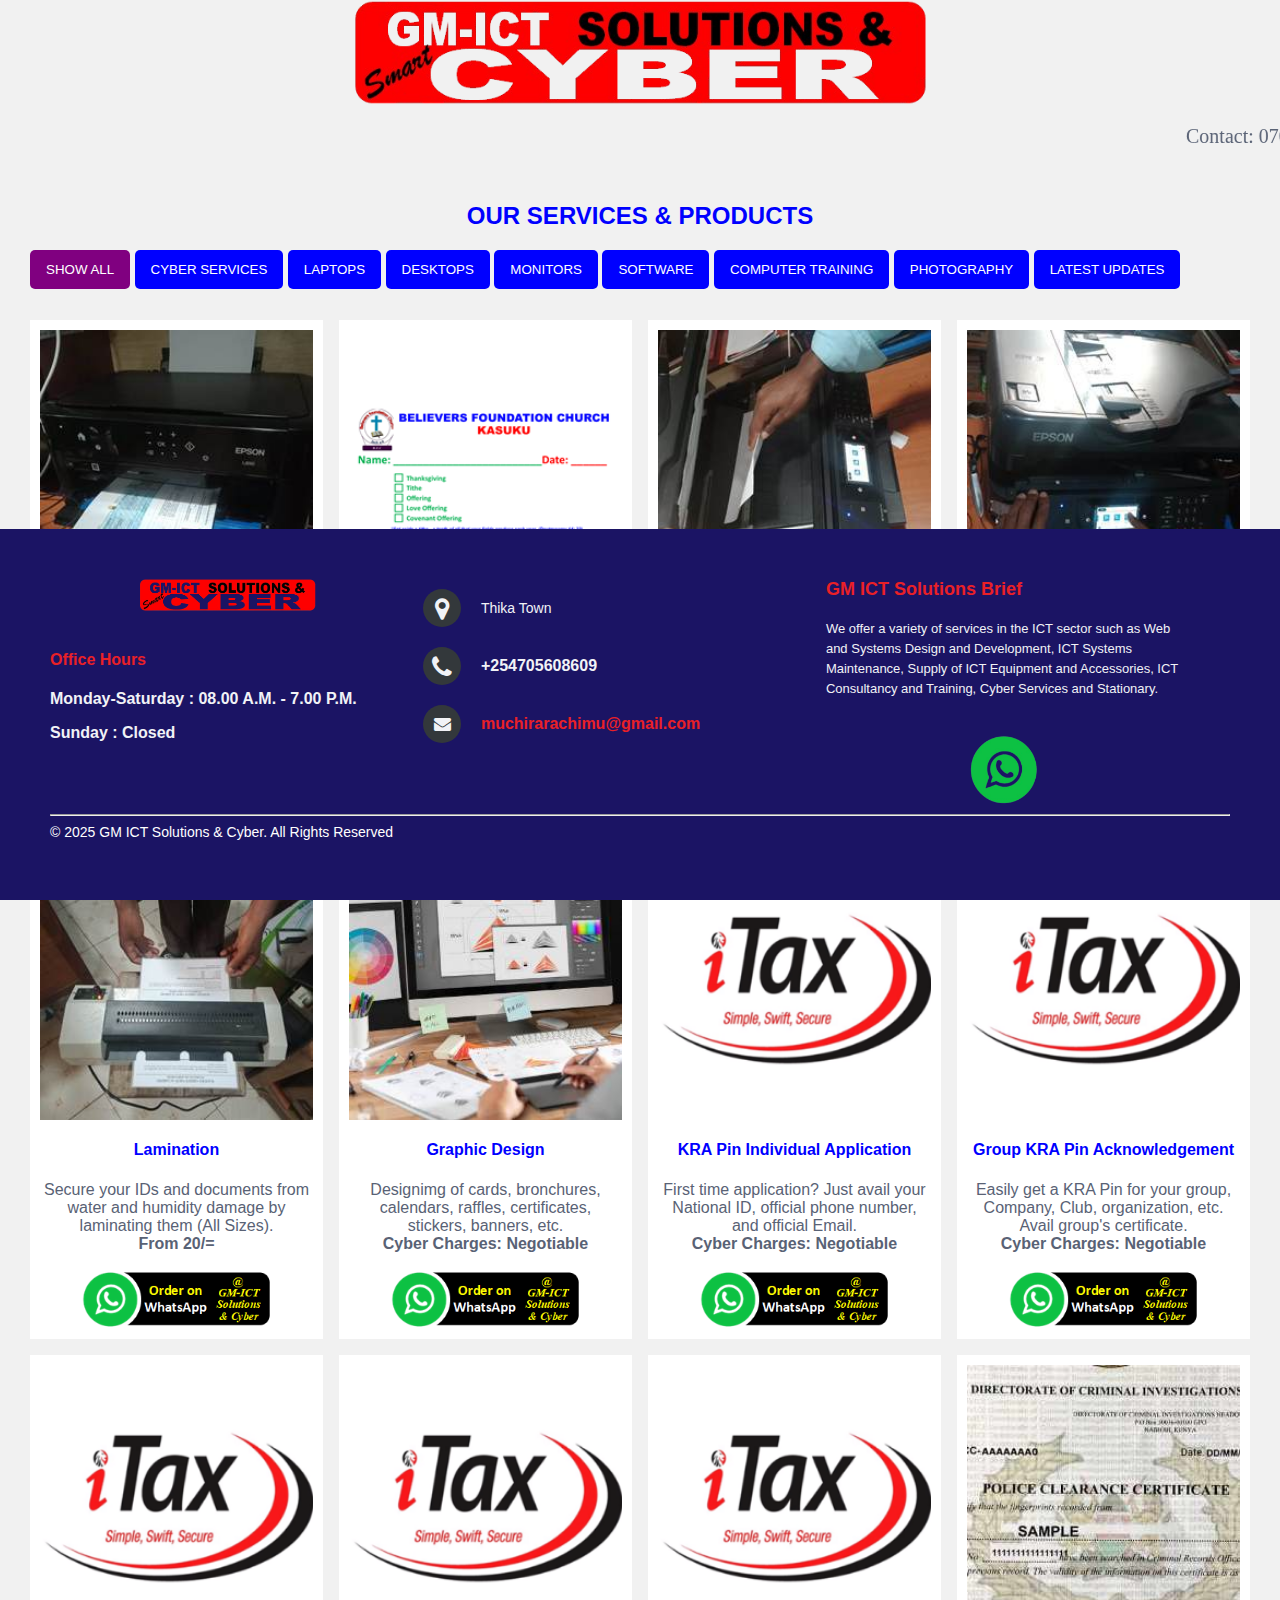
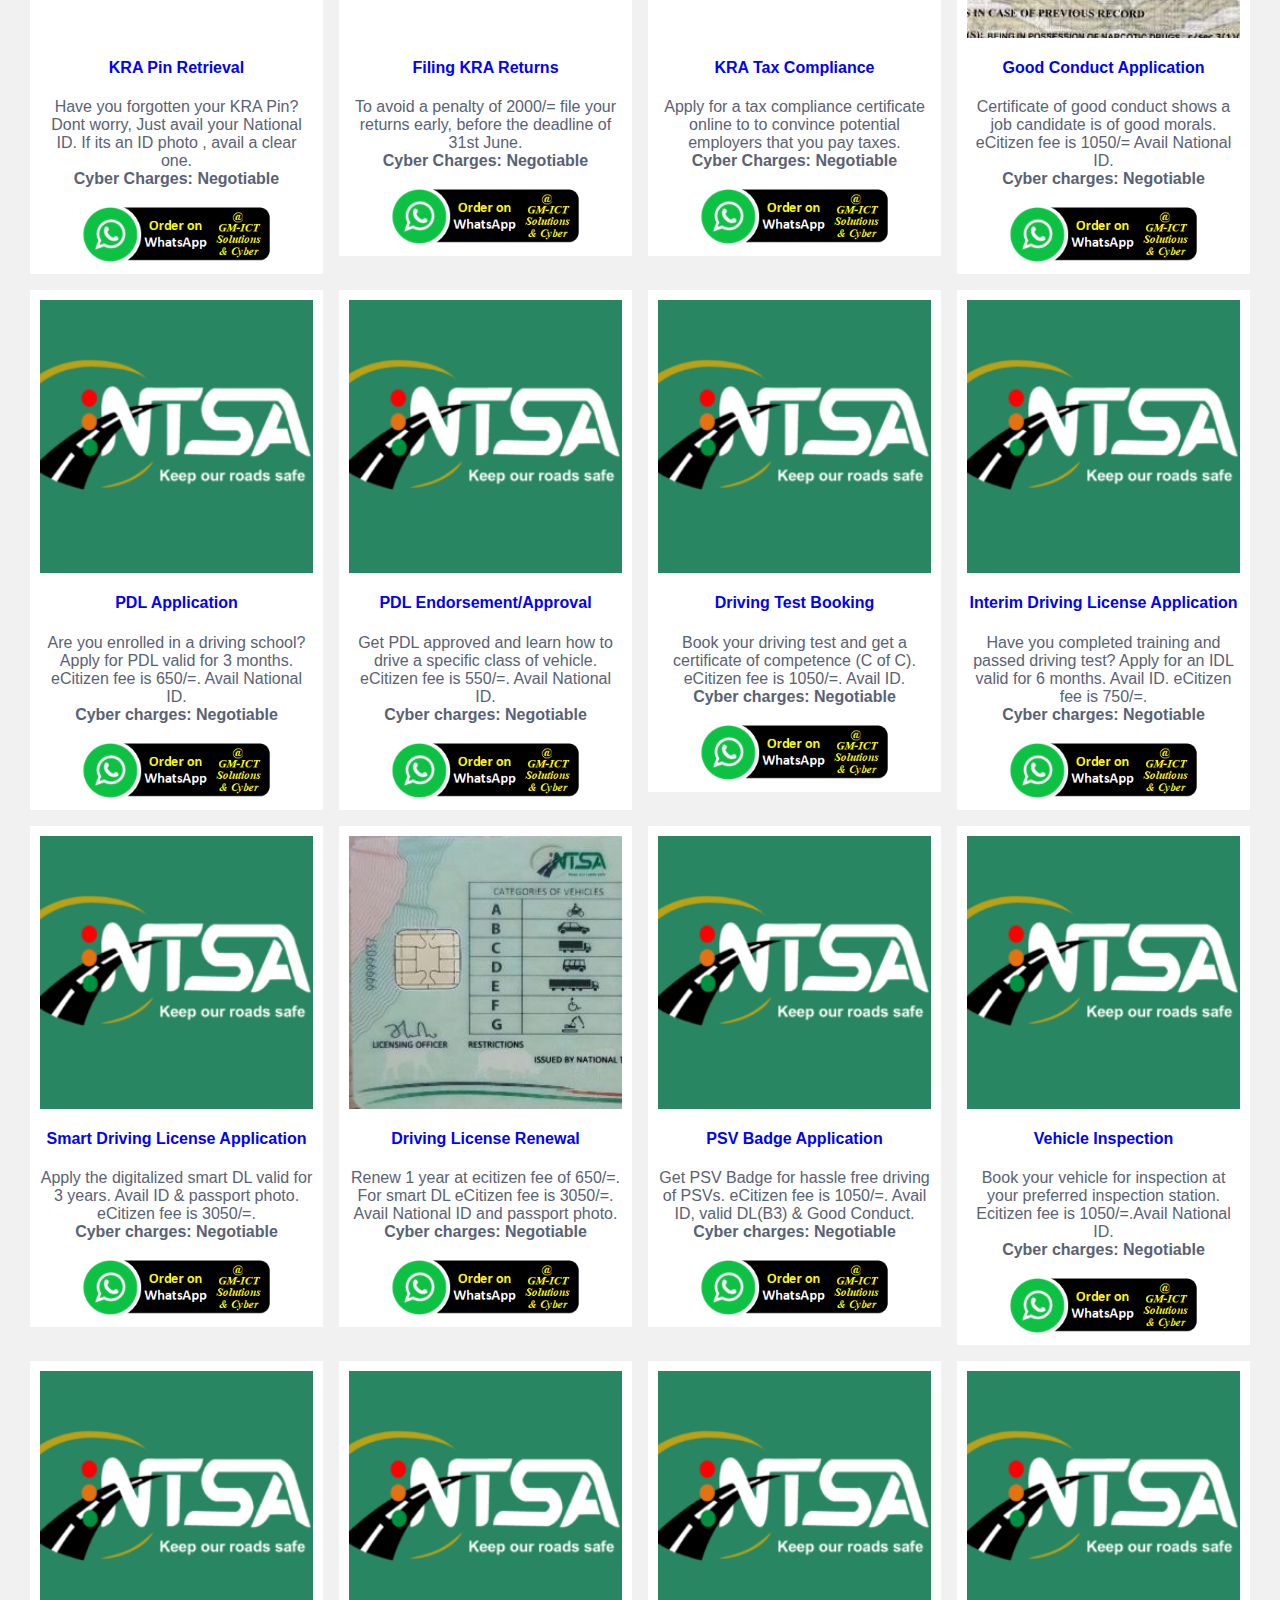
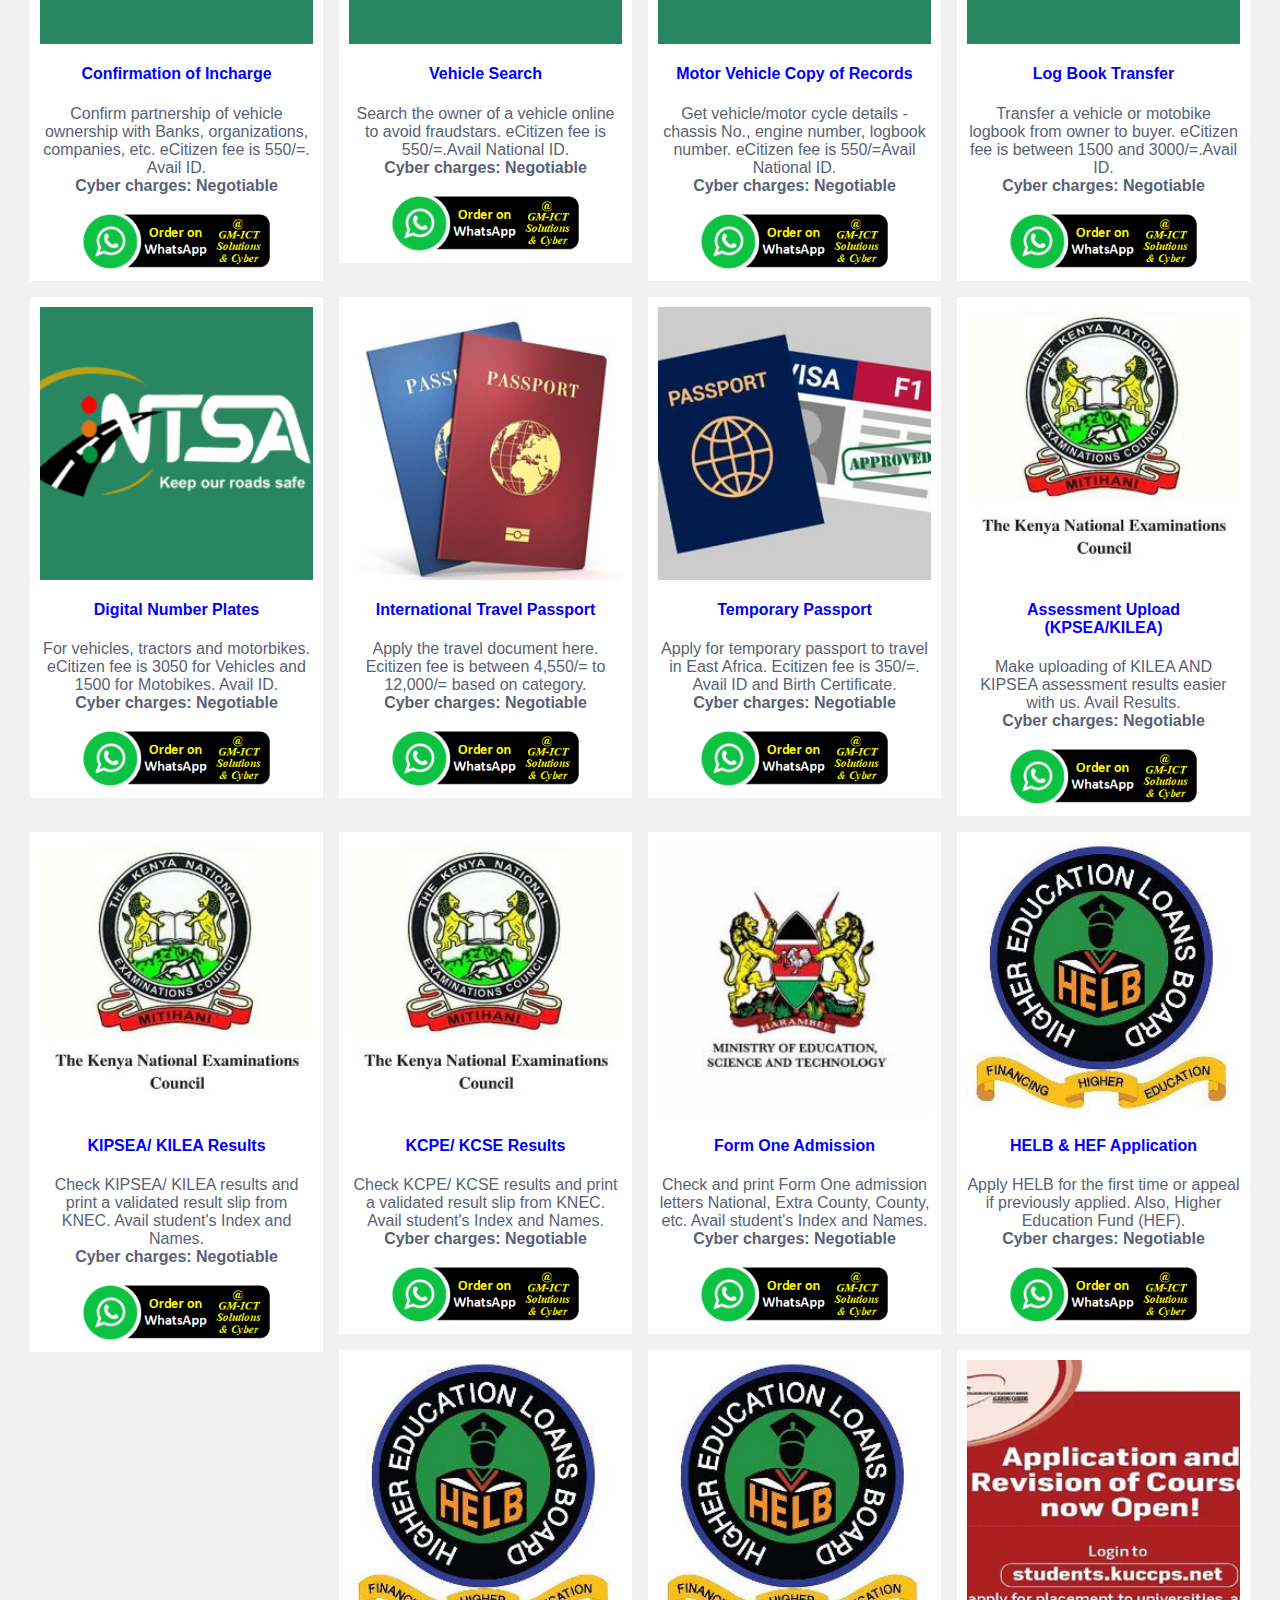
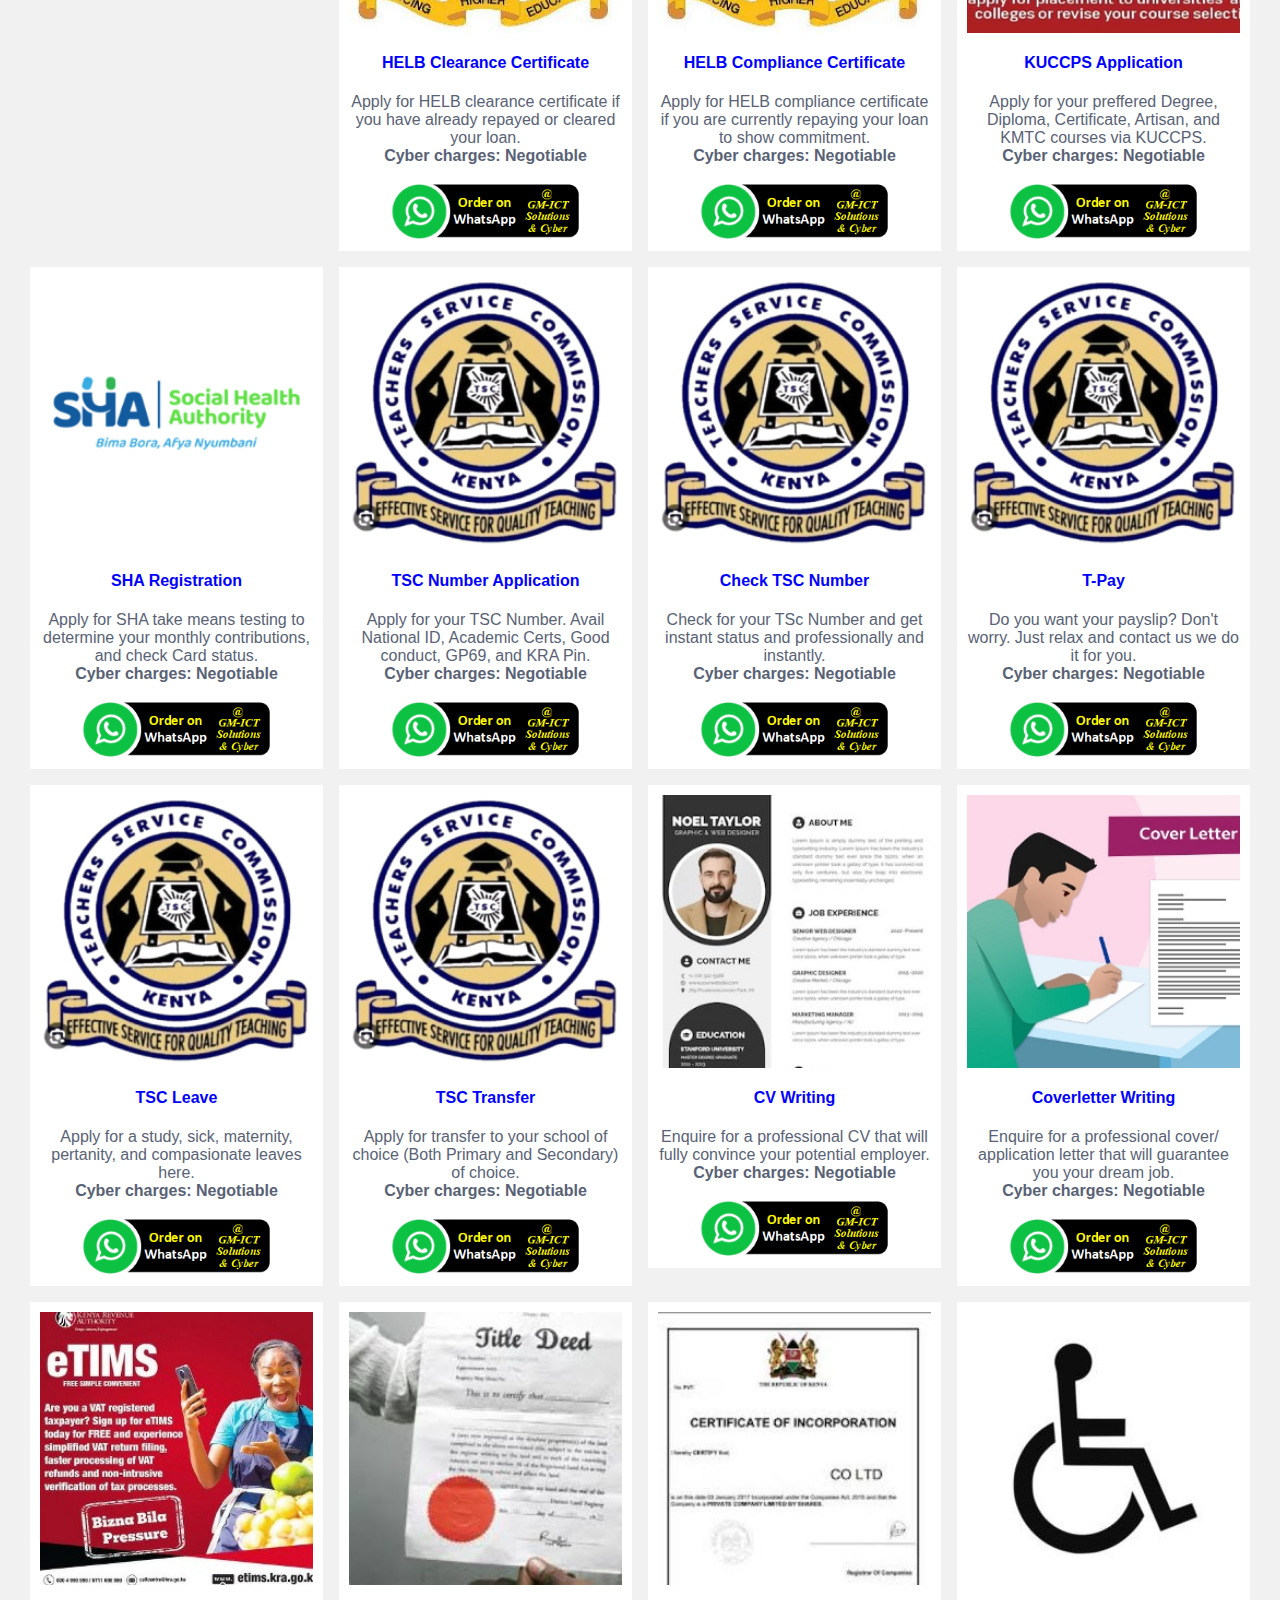
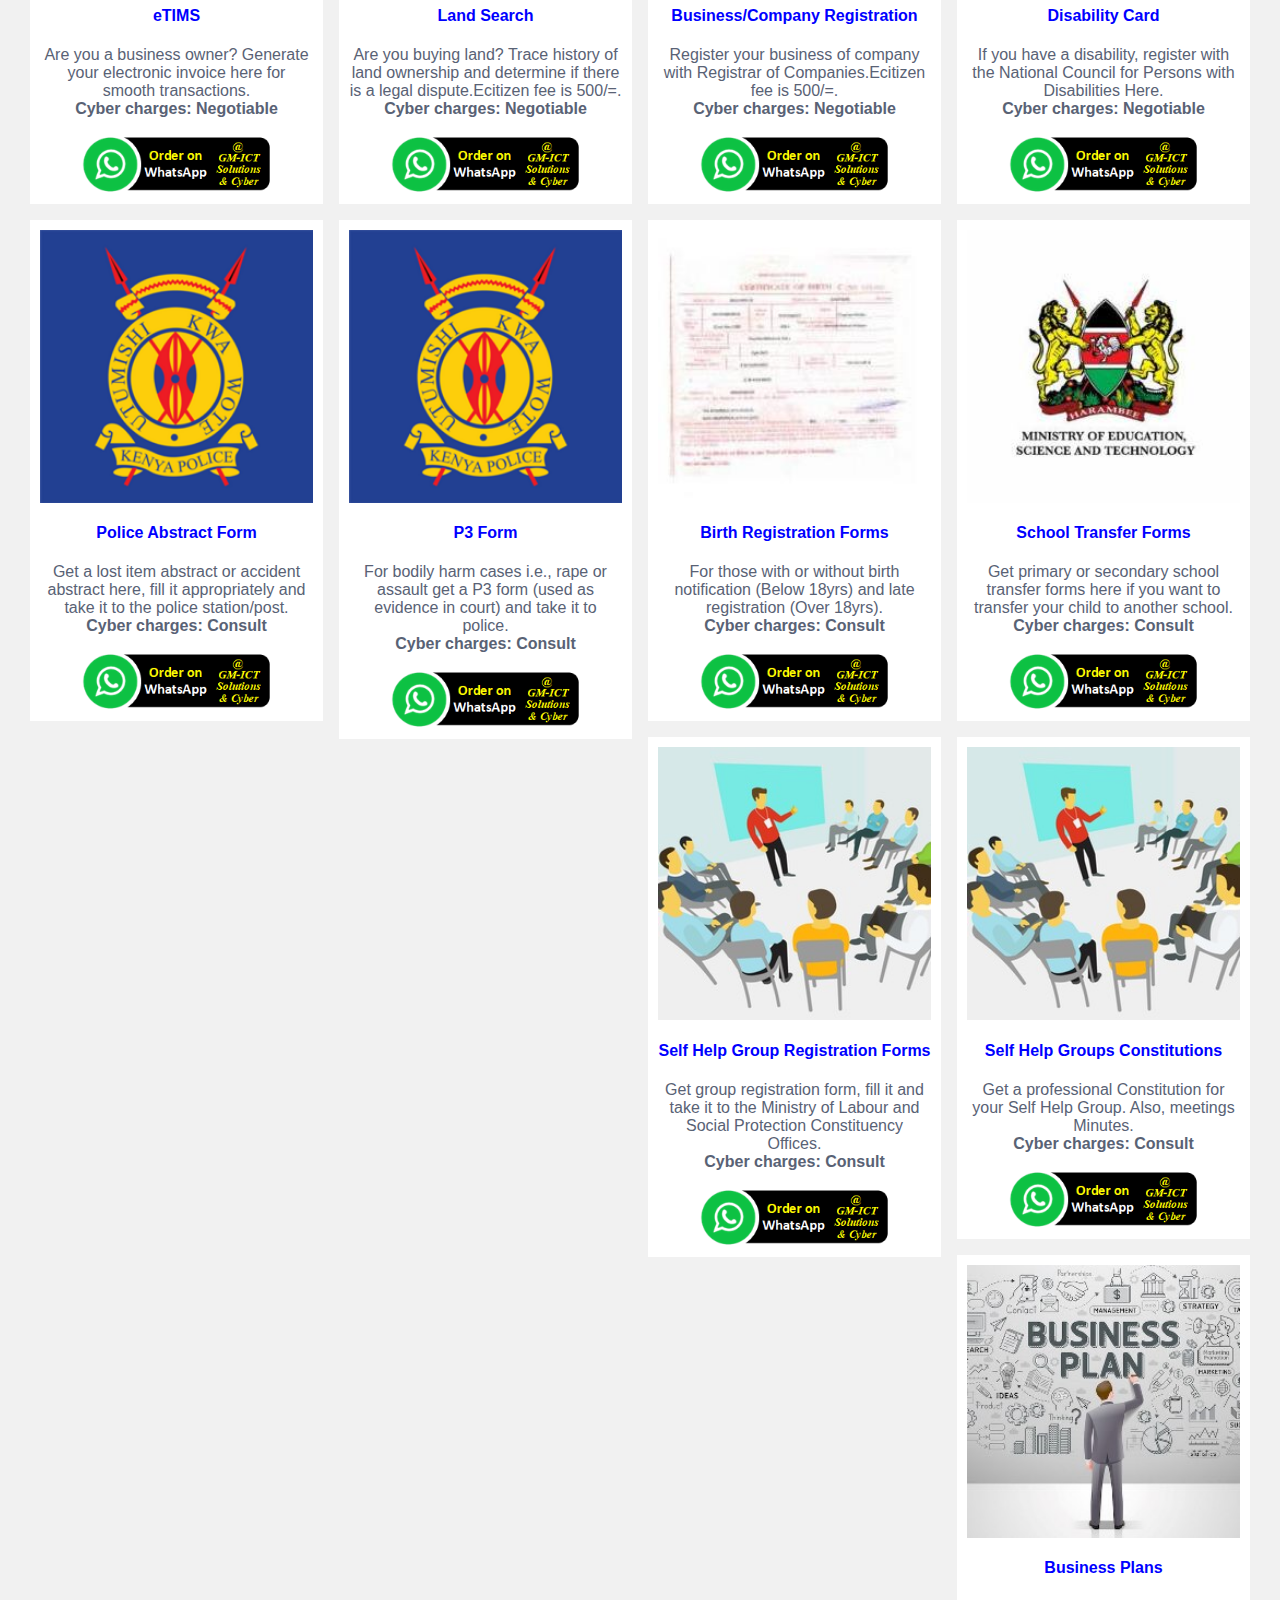
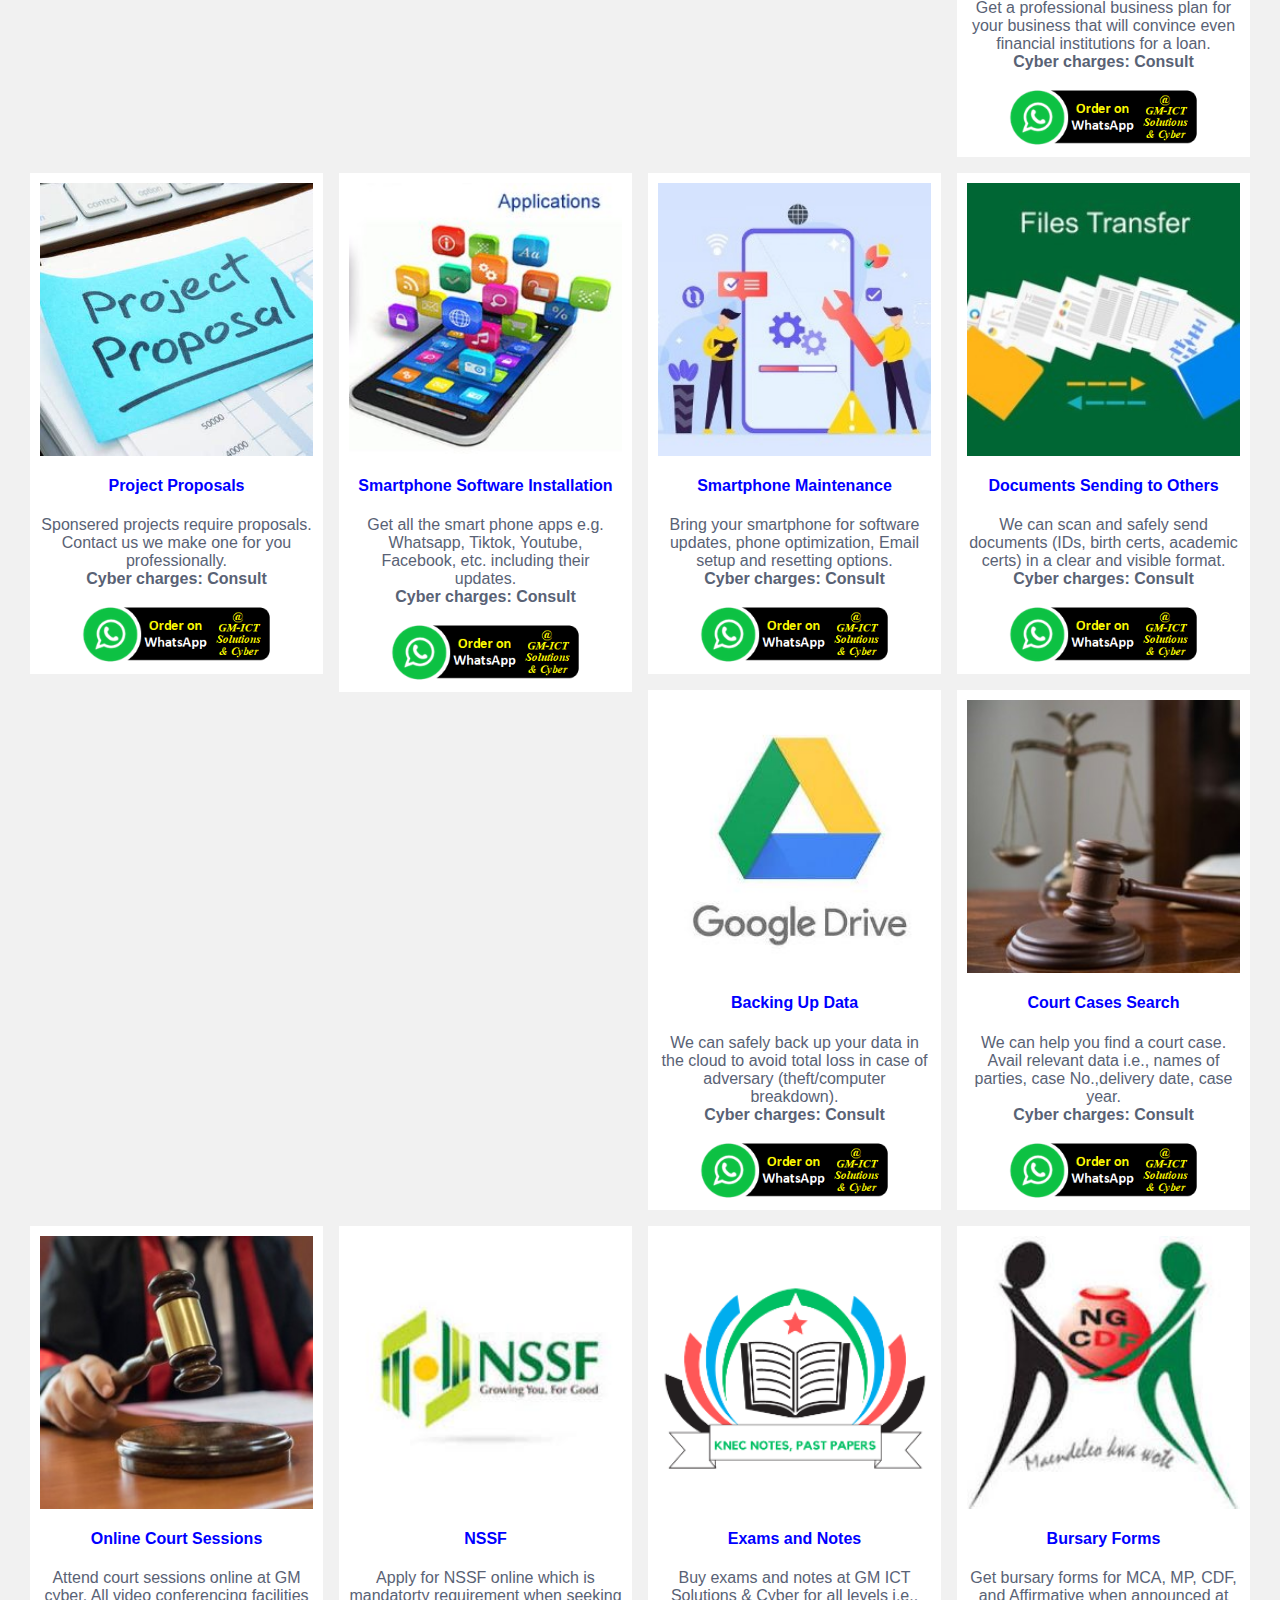
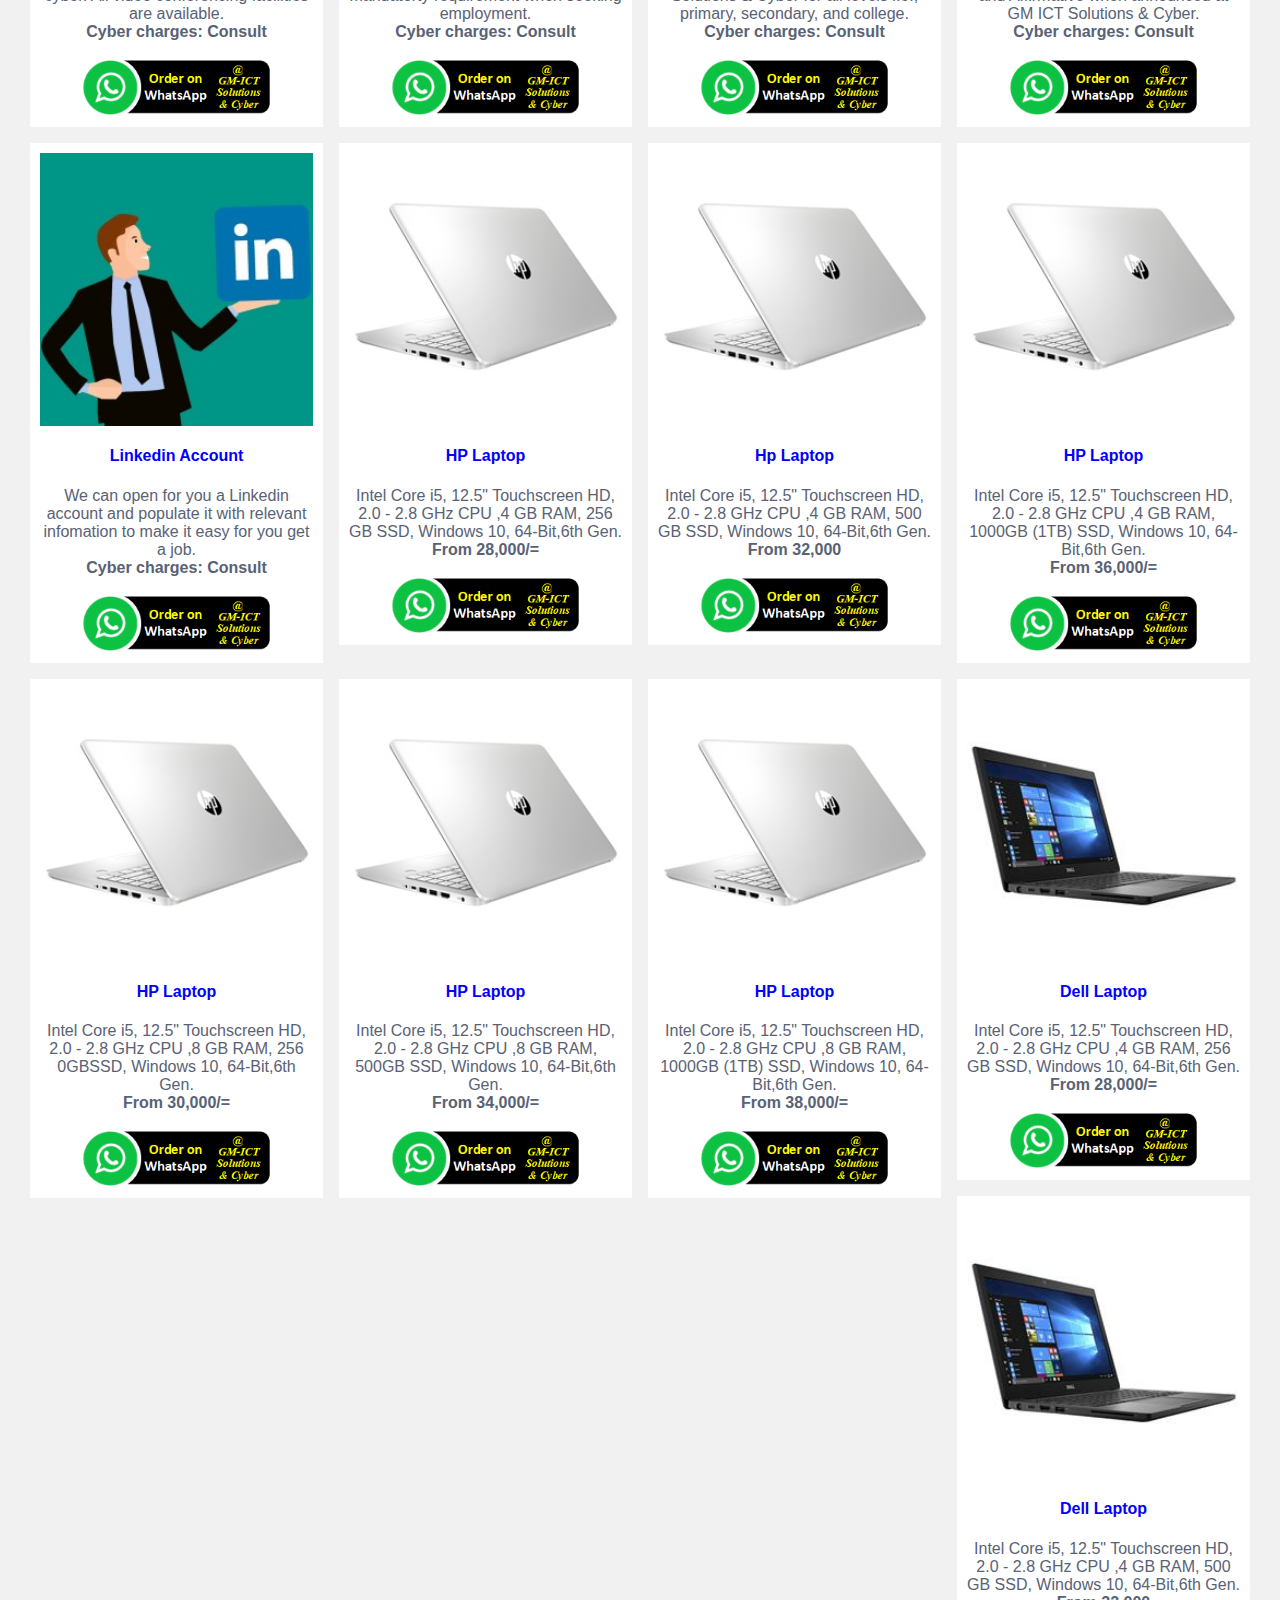
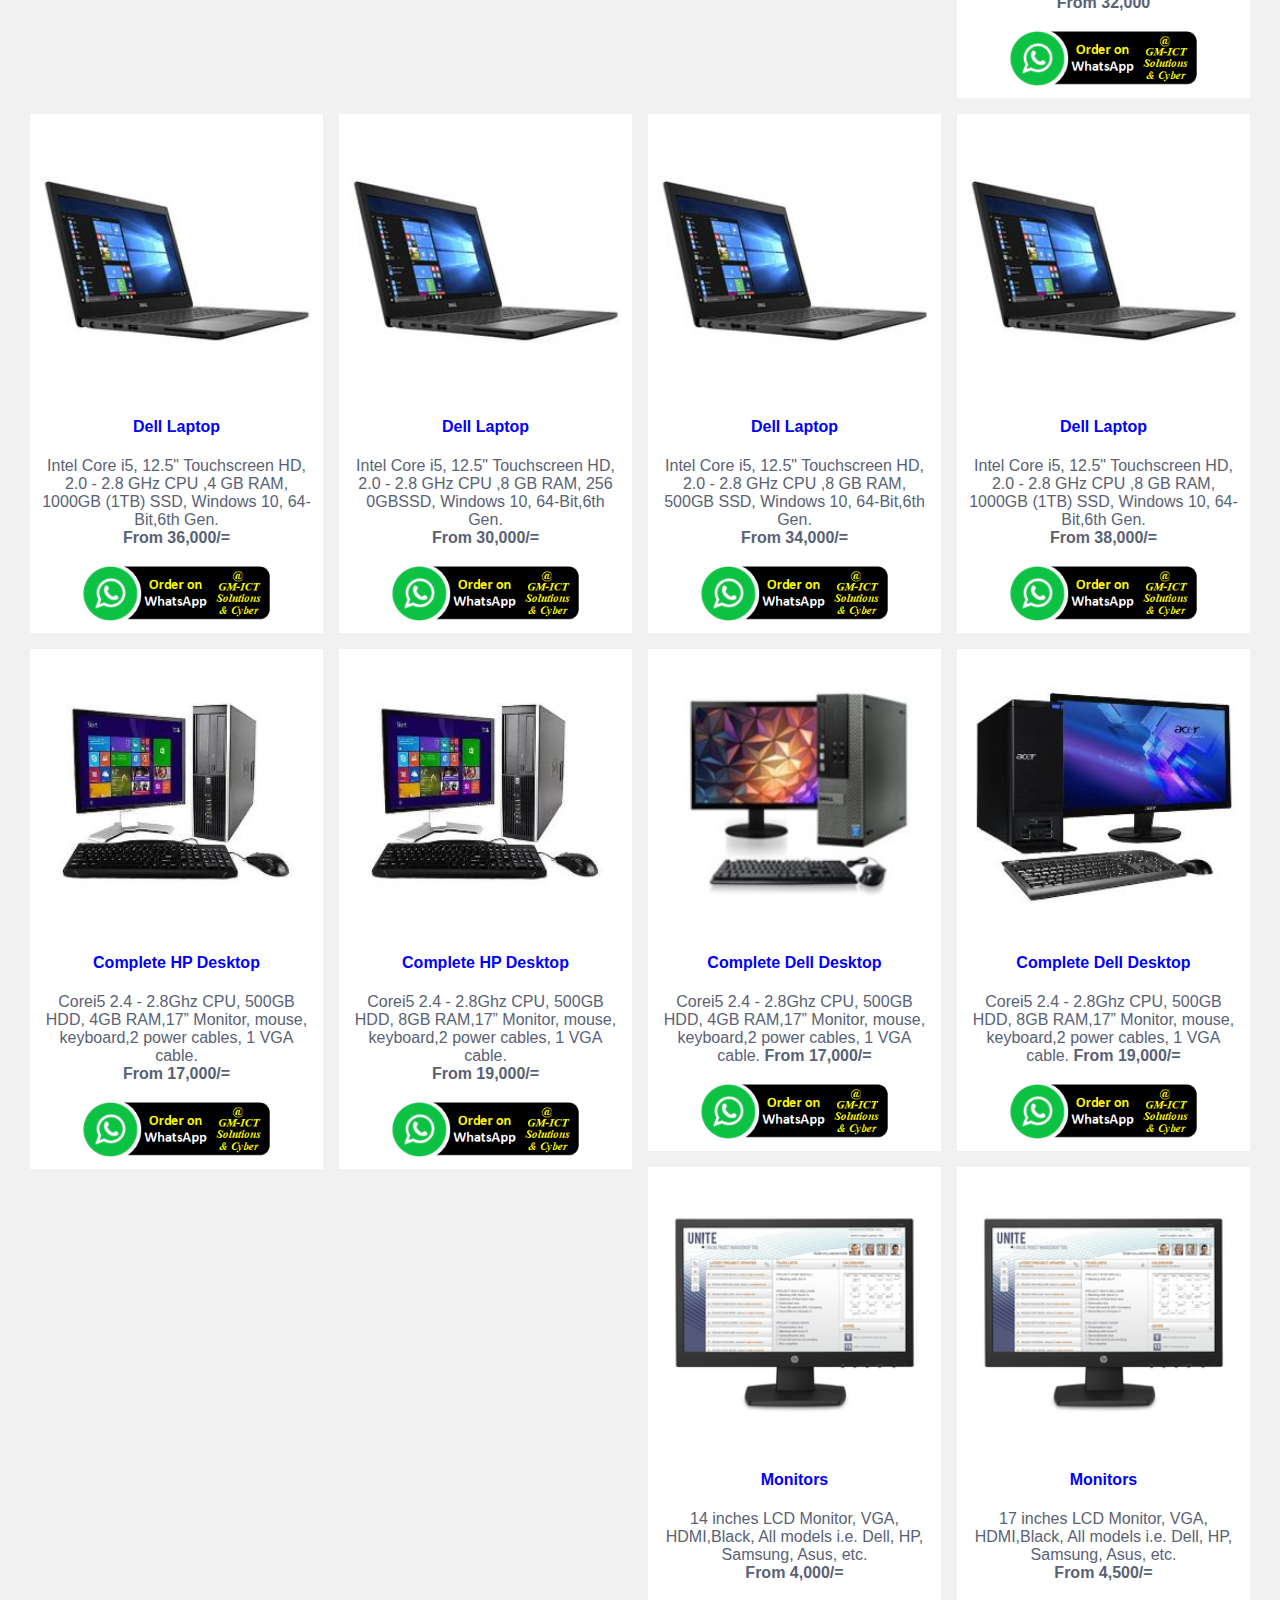
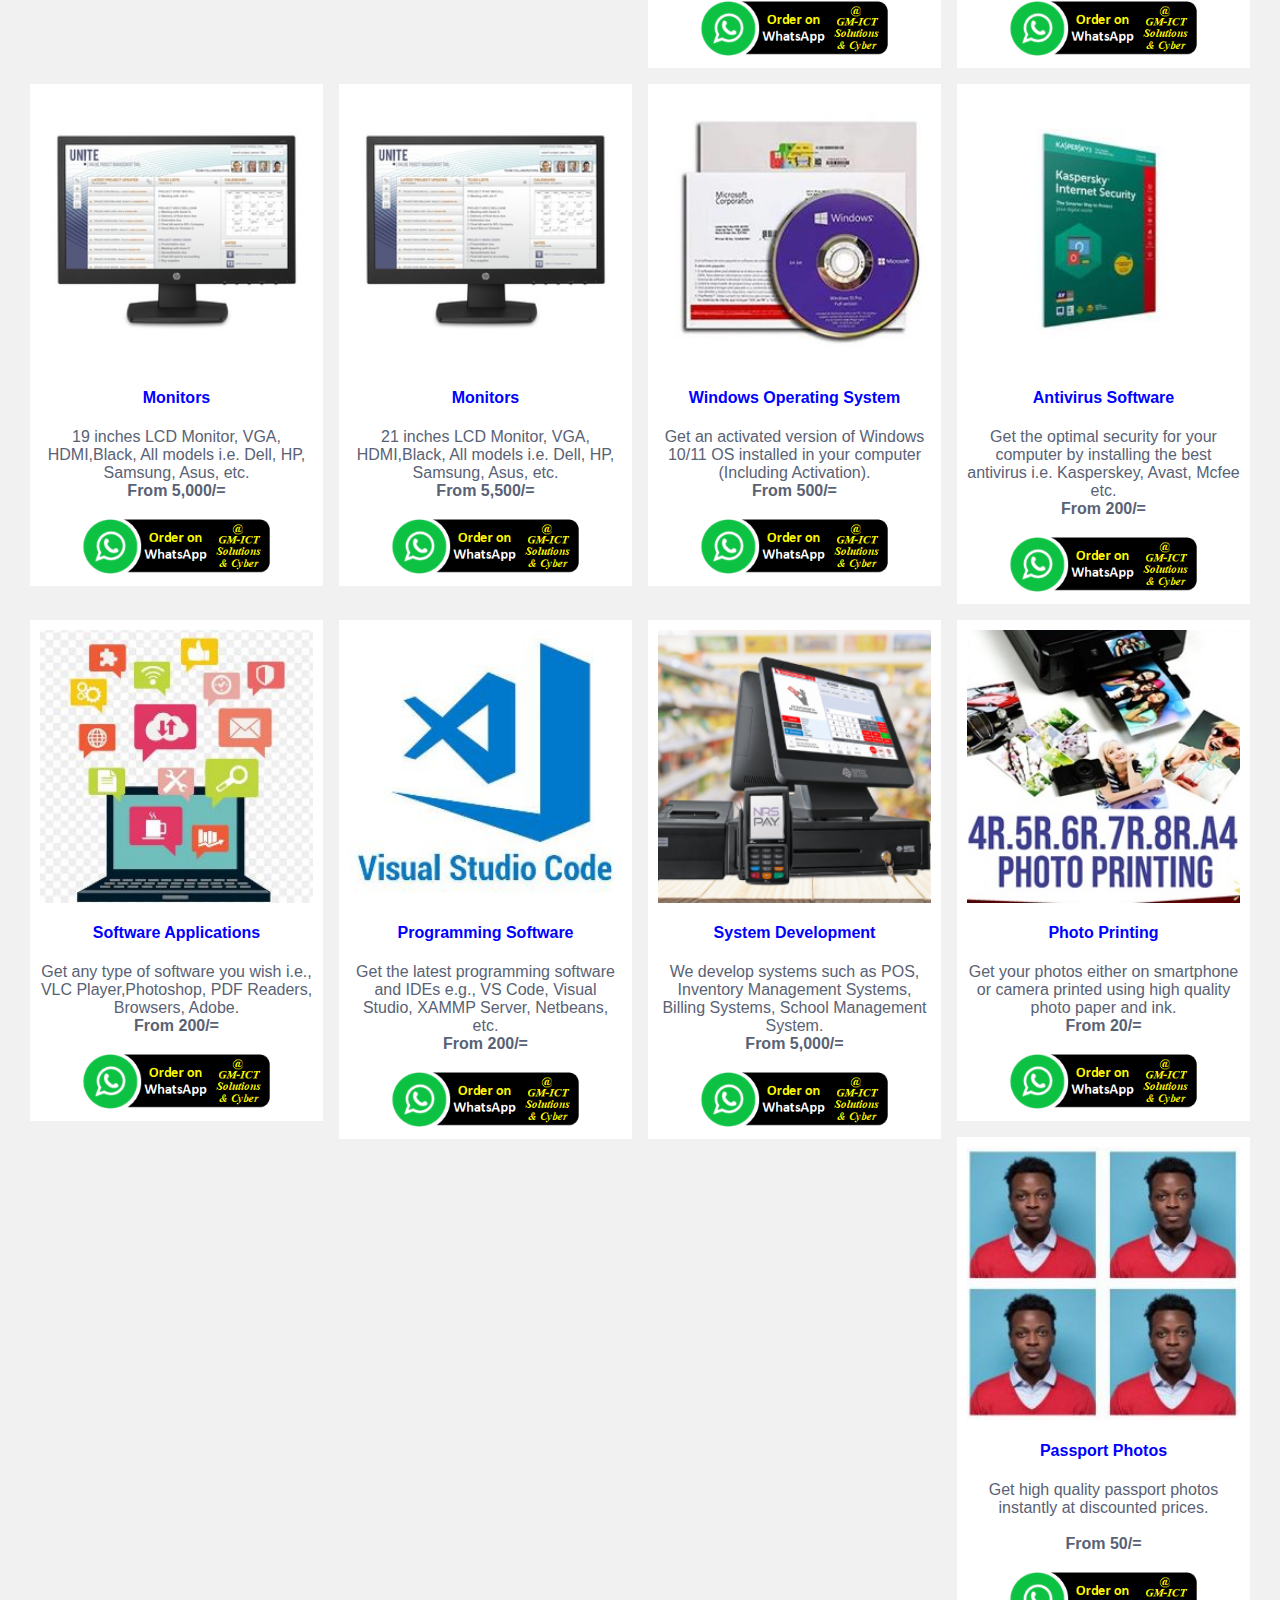
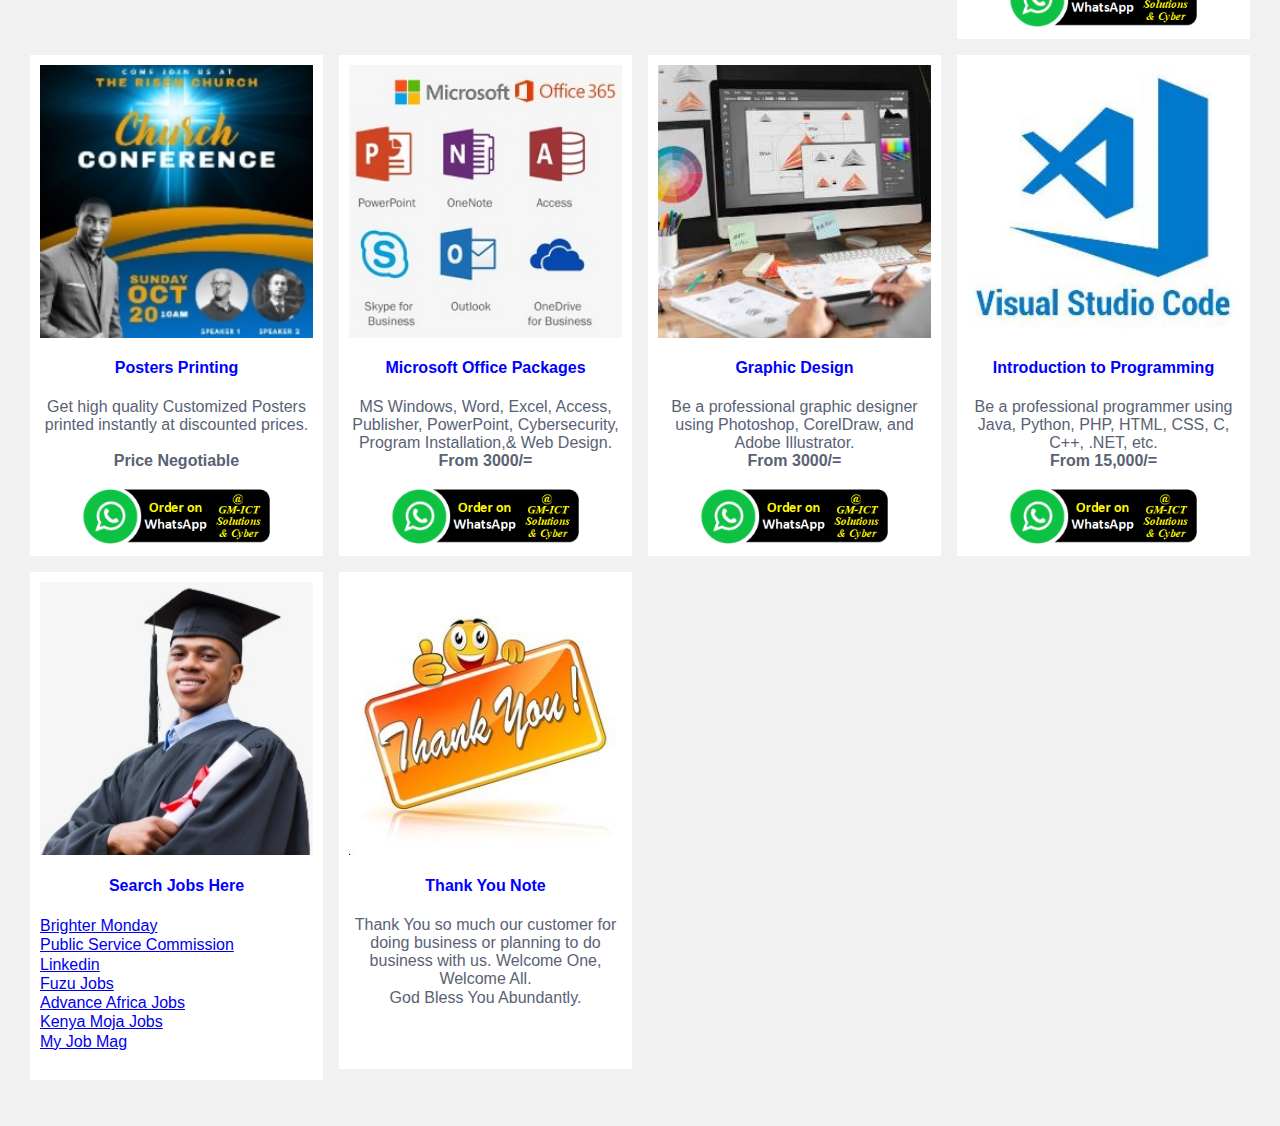
==== index.html @ 5fc1a72b "Update index.html" ====
<!DOCTYPE html>
<html>
  <head>
    <meta charset="UTF-8">
    <meta name="viewport" content="width=device-width, initial-scale=1">
    <link rel="stylesheet" href="https://cdnjs.cloudflare.com/ajax/libs/font-awesome/4.7.0/css/font-awesome.min.css">
    <link rel="stylesheet" href="https://cdnjs.cloudflare.com/ajax/libs/font-awesome/5.15.2/css/all.min.css"/>
    <link rel="stylesheet" type="text/css" href="http://fonts.googleapis.com/css?family=Cookie" >
    <link rel="stylesheet" href="http://maxcdn.bootstrapcdn.com/font-awesome/4.2.0/css/font-awesome.min.css">
    <link rel="stylesheet" href="stylehome.css">
    <link rel="stylesheet" href="styleproducts.css">
    <link href="http://fonts.googleapis.com/css?family=Cookie" rel="stylesheet" type="text/css">
  
    <style>
      .mySlides {display: none;}
      img {vertical-align: middle;}


      .mySlides img{
        width: 100px;
        height:400px;

      }
      
      /* Slideshow container */
      .slideshow-container {
        max-width: 600px;
        position: relative;
        margin: auto;
      }
      
      /* Caption text */
      .text {
        color: gold;
        font-size: 15px;
        padding: 8px 12px;
        position: absolute;
        bottom: 10px;
        width: 100%;
        text-align: center;
      }
      
      /* Number text (1/3 etc) */
      .numbertext {
        color: #f2f2f2;
        font-size: 12px;
        padding: 8px 12px;
        position: absolute;
        top: 0;
      }
      
      /* The dots/bullets/indicators */
      .dot {
        height: 15px;
        width: 15px;
        margin: 0 2px;
        background-color: #bbb;
        border-radius: 50%;
        display: inline-block;
        transition: background-color 0.6s ease;
      }
      
      .active {
        background-color: blue;
      }
      
      /* Fading animation */
      .fade {
        animation-name: fade;
        animation-duration: 1.5s;
      }
      
      @keyframes fade {
        from {opacity: .4} 
        to {opacity: 1}
      }
      
      /* On smaller screens, decrease text size */
      @media only screen and (max-width: 300px) {
        .text {font-size: 11px}
      }
      </style>
  </head>
  <body>
  <!--NAVIGATION BAR-->
  <div class="header">
    <a href="index.html"><img src="gm_cyber_logo-removebg-preview.png"></a>
  </div>
  <marquee> <p> Contact: 0705 608 609 Email: muchirarachimu@gmail.com</p></marquee>

 <!-----
<div class="slideshow-container">

  <div class="mySlides fade">
    <div class="numbertext">1 / 8</div>
    <img src="slide.jpg" style="width:100%">
    <div class="text">Quality</div>
  </div>
  
  <div class="mySlides fade">
    <div class="numbertext">2 / 8</div>
    <img src="slide1.jpg" style="width:100%">
    <div class="text">Professionalism</div>
  </div>

  <div class="mySlides fade">
    <div class="numbertext">3 / 8</div>
    <img src="slide2.jpg" style="width:100%">
    <div class="text">Integrity</div>
  </div>
  
  <div class="mySlides fade">
    <div class="numbertext">4 / 8</div>
    <img src="slide3.jpg" style="width:100%">
    <div class="text"> Timeliness</div>
  </div>

  <div class="mySlides fade">
    <div class="numbertext">5 / 8</div>
    <img src="24 7 .png" style="width:100%">
    <div class="text"> Reliability</div>
  </div>

  <div class="mySlides fade">
    <div class="numbertext">6 / 8</div>
    <img src="convenience.png" style="width:100%">
    <div class="text"> Convenience</div>
  </div>


  <div class="mySlides fade">
    <div class="numbertext">7 / 8</div>
    <img src="Courtesy.jpg" style="width:100%">
    <div class="text"> Courtesy</div>
  </div>

  <div class="mySlides fade">
    <div class="numbertext">8 / 8</div>
    <img src="assurance.jpg" style="width:100%">
    <div class="text"> Assurance</div>
  </div>

  </div>
  <br>
  
  <div style="text-align:center">
    <span class="dot"></span> 
    <span class="dot"></span> 
    <span class="dot"></span> 
    <span class="dot"></span> 
    <span class="dot"></span> 
    <span class="dot"></span> 
    <span class="dot"></span> 
    <span class="dot"></span> 

  </div>
  -->
  <script>
  let slideIndex = 0;
  showSlides();
  
  function showSlides() {
    let i;
    let slides = document.getElementsByClassName("mySlides");
    let dots = document.getElementsByClassName("dot");
    for (i = 0; i < slides.length; i++) {
      slides[i].style.display = "none";  
    }
    slideIndex++;
    if (slideIndex > slides.length) {slideIndex = 1}    
    for (i = 0; i < dots.length; i++) {
      dots[i].className = dots[i].className.replace(" active", "");
    }
    slides[slideIndex-1].style.display = "block";  
    dots[slideIndex-1].className += " active";
    setTimeout(showSlides, 4000); // Change image every 4 seconds
  }
  </script>
  
  <script>
  function myFunction() {
    var x = document.getElementById("myTopnav");
    if (x.className === "topnav") {
      x.className += " responsive";
    } else {
      x.className = "topnav";
    }
  }
  </script>
  
  
  
  <!---SOCIAL MEDIA-->  
  <!---<div class="socialmedia">
    <a href="" class="facebook" ><i class="fa fa-facebook"></i></a> 
    <a href="#" class="twitter"><i class="fa fa-twitter"></i></a> 
    <a href="#" class="instagram"><i class="fa fa-instagram"></i></a> 
    <a href="#" class="youtube"><i class="fa fa-youtube"></i></a> 
  </div>
  --->


  
<!-- MAIN (Center website) -->
<div class="main">
    <h2 style="color: blue; text-align: center;">OUR SERVICES & PRODUCTS</h2>
    <!---<h4 style="text-align: center;"><a href="catalogue.html" style="text-decoration: none; color:blue;">See Our Catalogue</a></h4>--->
    <div id="myBtnContainer">
      <button class="btn active" onclick="filterSelection('all')"> SHOW ALL</button>
      <button class="btn" onclick="filterSelection('cyber')"> CYBER SERVICES</button>
      <button class="btn" onclick="filterSelection('laptops')"> LAPTOPS</button>
      <button class="btn" onclick="filterSelection('desktops')"> DESKTOPS</button>
      <button class="btn" onclick="filterSelection('monitors')"> MONITORS</button>
      <button class="btn" onclick="filterSelection('software')"> SOFTWARE</button>
             <!----
      <button class="btn" onclick="filterSelection('accessories')"> COMPUTER ACCESSORIES</button>
      <button class="btn" onclick="filterSelection('electronics')">ELECTRONICS</button>
      ---->
      <button class="btn" onclick="filterSelection('training')"> COMPUTER TRAINING</button>
      <!----
      <button class="btn" onclick="filterSelection('stationery')"> STATIONERY</button>
      <button class="btn" onclick="filterSelection('cbcmaterials')">CBC MATERIALS </button>
      ---->
      <button class="btn" onclick="filterSelection('photography')"> PHOTOGRAPHY</button>
      <button class="btn" onclick="filterSelection('updates')"> LATEST UPDATES</button>
    </div>

    <!-- Portfolio Gallery Grid -->
    <div class="row">
        <!--cyber services-->
        <div class="column cyber">
          <div class="content">
            <img src="printingbest.jpeg" alt="#" style="width:100%">
            <h4>Printing </h4>
            <p> Both black and white and coloured printing. Single Copy printing to bulk copies printing.
              <br><b> Single Copy 10/=; Bulk 5/=</b>
              </p>
              <center> <a href="https://wa.me/2540705608609?text=" target="_blank">
                <img src="order.png" style="width: auto;" alt="#" style="width:8%"></a> 
              </center>
          </div>
        </div>

        <!--- 
        <div class="column cyber">
          <div class="content">
            <img src="photo_printing.jpeg" alt="#" style="width:100%">
            <h4>Photos Printing </h4>
            <p> Both black and white and coloured printing. Single Copy printing to bulk copies printing.
              <br><b> Single Copy 10/=; Bulk 5/=</b>
              </p>
              <center> <a href="https://wa.me/2540705608609?text=" target="_blank">
                <img src="order.png" style="width: auto;" alt="#" style="width:8%"></a> 
              </center>
          </div>
        </div>
        --->
        
        <div class="column cyber">
          <div class="content">
              <img src="envelopeprinting .png" alt="#" style="width:100%">
              <h4> Envelope Branding  </h4>
            <p>Get your Evelope branded for various purposes such as tithe using instantlyand at discounted prices.
              <br><b>From 10/=</b>
            </p>
              <center> <a href="https://wa.me/2540705608609?text=" target="_blank">
              <img src="order.png" style="width: auto;" alt="#" style="width:8%"></a> 
            </center>
          </div>
        </div>

        <div class="column cyber">
          <div class="content">
            <img src="photocopybest.jpeg" alt="#" style="width:100%">
            <h4>Photocopy </h4>
            <p> Both black and white and coloured photocopy. Single Copy  to bulk photocopying.
              <br><b> B & W 5/=; Coloured 10/=</b>
              </p>
              <center> <a href="https://wa.me/2540705608609?text=" target="_blank">
                <img src="order.png" style="width: auto;" alt="#" style="width:8%"></a> 
              </center>
          </div>
        </div>

        <div class="column cyber">
          <div class="content">
            <img src="scanningbest.jpeg" alt="#" style="width:100%">
            <h4>Scanning </h4>
            <p> Scanning for all paper sizes e.g., A4, A3, etc. All formats PDF, JPEG, PNG, TIFF, etc.
              <br><b>  From 10/=</b>
              </p>
              <center> <a href="https://wa.me/2540705608609?text=" target="_blank">
                <img src="order.png" style="width: auto;" alt="#" style="width:8%"></a> 
              </center>
          </div>
        </div>

        <div class="column cyber">
          <div class="content">
            <img src="laminationbest.jpeg" alt="#" style="width:100%">
            <h4>Lamination </h4>
            <p> Secure your IDs and documents from water and humidity damage by laminating them (All Sizes).
              <br><b>  From 20/=</b>
              </p>
              <center> <a href="https://wa.me/2540705608609?text=" target="_blank">
                <img src="order.png" style="width: auto;" alt="#" style="width:8%"></a> 
              </center>
          </div>
        </div>

        <div class="column cyber">
          <div class="content">
            <img src="graphicdesign.jpg" alt="#" style="width:100%">
            <h4>Graphic Design </h4>
            <p> Designimg of cards, bronchures, calendars, raffles, certificates, stickers, banners, etc.
              <br><b>Cyber Charges: Negotiable</b>
              </p>
              <center> <a href="https://wa.me/2540705608609?text=" target="_blank">
                <img src="order.png" style="width: auto;" alt="#" style="width:8%"></a> 
              </center>
          </div>
        </div>

        <div class="column cyber">
          <div class="content">
            <img src="itax.png" alt="#" style="width:100%">
            <h4> KRA Pin Individual Application </h4>
            <p> First time application? Just avail your National ID, official phone number, and official Email.
              <br><b> Cyber Charges: Negotiable</b>
              </p>
              <center> <a href="https://wa.me/2540705608609?text=" target="_blank">
                <img src="order.png" style="width: auto;" alt="#" style="width:8%"></a> 
              </center>
          </div>
        </div>

        <div class="column cyber">
          <div class="content">
            <img src="itax.png" alt="#" style="width:100%">
            <h4> Group KRA Pin Acknowledgement </h4>
            <p> Easily get a KRA Pin for your group, Company, Club, organization, etc. Avail group's certificate.
              <br><b> Cyber Charges: Negotiable</b>
              </p>
              <center> <a href="https://wa.me/2540705608609?text=" target="_blank">
                <img src="order.png" style="width: auto;" alt="#" style="width:8%"></a> 
              </center>
          </div>
        </div>

        <div class="column cyber">
          <div class="content">
            <img src="itax.png" alt="#" style="width:100%">
            <h4> KRA Pin Retrieval </h4>
            <p> Have you forgotten your KRA Pin? Dont worry, Just avail your National ID. If its an ID photo , avail a clear one.
              <br><b>Cyber Charges: Negotiable</b>
              </p>
              <center> <a href="https://wa.me/2540705608609?text=" target="_blank">
                <img src="order.png" style="width: auto;" alt="#" style="width:8%"></a> 
              </center>
          </div>
        </div>

        <div class="column cyber">
          <div class="content">
            <img src="itax.png" alt="#" style="width:100%">
            <h4> Filing KRA Returns </h4>
            <p> To avoid a penalty of 2000/= file your returns early, before the deadline of 31st June. 
              <br><b> Cyber Charges: Negotiable</b>
              </p>
              <center> <a href="https://wa.me/2540705608609?text=" target="_blank">
                <img src="order.png" style="width: auto;" alt="#" style="width:8%"></a> 
              </center>
          </div>
        </div>

        <div class="column cyber">
          <div class="content">
            <img src="itax.png" alt="#" style="width:100%">
            <h4>  KRA Tax Compliance </h4>
            <p> Apply for a tax compliance certificate online to to convince potential employers that you pay taxes. 
              <br><b> Cyber Charges: Negotiable </b>
              </p>
              <center> <a href="https://wa.me/2540705608609?text=" target="_blank">
                <img src="order.png" style="width: auto;" alt="#" style="width:8%"></a> 
              </center>
          </div>
        </div>

        <div class="column cyber">
          <div class="content">
            <img src="good conduct.jpg" alt="#" style="width:100%">
            <h4> Good Conduct Application</h4>
            <p> Certificate of good conduct shows a job candidate is of good morals. eCitizen fee is 1050/= Avail National ID.
              <br><b>Cyber charges: Negotiable </b>
              </p>
              <center> <a href="https://wa.me/2540705608609?text=" target="_blank">
                <img src="order.png" style="width: auto;" alt="#" style="width:8%"></a> 
              </center>
          </div>
        </div>
<!------NTSA SERVICES-->

        <div class="column cyber">
          <div class="content">
            <img src="ntsa.png" alt="#" style="width:100%">
            <h4> PDL Application </h4>
            <p> Are you enrolled in a driving school? Apply for PDL valid for 3 months. eCitizen fee is 650/=. Avail National ID.
              <br><b>Cyber charges: Negotiable </b>
              </p>
              <center> <a href="https://wa.me/2540705608609?text=" target="_blank">
                <img src="order.png" style="width: auto;" alt="#" style="width:8%"></a> 
              </center>
          </div>
        </div>

        <div class="column cyber">
          <div class="content">
            <img src="ntsa.png" alt="#" style="width:100%">
            <h4> PDL Endorsement/Approval </h4>
            <p> Get PDL approved and learn how to drive a specific class of vehicle. eCitizen fee is 550/=. Avail National ID.
              <br><b>Cyber charges: Negotiable</b>
              </p>
              <center> <a href="https://wa.me/2540705608609?text=" target="_blank">
                <img src="order.png" style="width: auto;" alt="#" style="width:8%"></a> 
              </center>
          </div>
        </div>
<!-----
        <div class="column cyber">
          <div class="content">
            <img src="ntsa.png" alt="#" style="width:100%">
            <h4> Booking Driving Test </h4>
            <p> Book for a driving test onine if you have completed driving training. Avail ID. eCitizen fee is 1050/=. Avail ID.
              <br><b>Cyber charges: Negotiable</b>
              </p>
              <center> <a href="https://wa.me/2540705608609?text=" target="_blank">
                <img src="order.png" style="width: auto;" alt="#" style="width:8%"></a> 
              </center>
          </div>
        </div>
---->
        <div class="column cyber">
          <div class="content">
            <img src="ntsa.png" alt="#" style="width:100%">
            <h4> Driving Test  Booking </h4>
            <p> Book your driving test and get a certificate of competence (C of C). eCitizen fee is 1050/=. Avail ID.
              <br><b>Cyber charges: Negotiable</b>
              </p>
              <center> <a href="https://wa.me/2540705608609?text=" target="_blank">
                <img src="order.png" style="width: auto;" alt="#" style="width:8%"></a> 
              </center>
          </div>
        </div>

        <div class="column cyber">
          <div class="content">
            <img src="ntsa.png" alt="#" style="width:100%">
            <h4> Interim Driving License Application </h4>
            <p> Have you completed training and passed driving test? Apply for an IDL valid for 6 months. Avail ID. eCitizen fee is 750/=.
              <br><b>Cyber charges: Negotiable</b>
              </p>
              <center> <a href="https://wa.me/2540705608609?text=" target="_blank">
                <img src="order.png" style="width: auto;" alt="#" style="width:8%"></a> 
              </center>
          </div>
        </div>

        <div class="column cyber">
          <div class="content">
            <img src="ntsa.png" alt="#" style="width:100%">
            <h4> Smart Driving License Application </h4>
            <p> Apply the digitalized smart DL valid for 3 years. Avail ID & passport photo. eCitizen fee is 3050/=.
              <br><b>Cyber charges: Negotiable</b>
              </p>
              <center> <a href="https://wa.me/2540705608609?text=" target="_blank">
                <img src="order.png" style="width: auto;" alt="#" style="width:8%"></a> 
              </center>
          </div>
        </div>

        <div class="column cyber">
          <div class="content">
            <img src="driving license.jpg" alt="#" style="width:100%">
            <h4> Driving License Renewal</h4>
            <p> Renew 1 year at ecitizen fee of 650/=. For smart DL eCitizen fee is 3050/=. Avail National ID and passport photo.
              <br><b>Cyber charges: Negotiable </b> <br> 
              </p>
              <center> <a href="https://wa.me/2540705608609?text=" target="_blank">
                <img src="order.png" style="width: auto;" alt="#" style="width:8%"></a> 
              </center>
          </div>
        </div>

        <div class="column cyber">
          <div class="content">
            <img src="ntsa.png" alt="#" style="width:100%">
            <h4> PSV Badge Application </h4>
            <p> Get PSV Badge for hassle free driving of PSVs. eCitizen fee is 1050/=. Avail ID, valid DL(B3) & Good Conduct.
              <br><b>Cyber charges: Negotiable</b>
              </p>
              <center> <a href="https://wa.me/2540705608609?text=" target="_blank">
                <img src="order.png" style="width: auto;" alt="#" style="width:8%"></a> 
              </center>
          </div>
        </div>

        <div class="column cyber">
          <div class="content">
            <img src="ntsa.png" alt="#" style="width:100%">
            <h4> Vehicle Inspection </h4>
            <p> Book your vehicle for inspection at your preferred inspection station. Ecitizen fee is 1050/=.Avail National ID.
              <br><b>Cyber charges: Negotiable </b>
              </p>
              <center> <a href="https://wa.me/2540705608609?text=" target="_blank">
                <img src="order.png" style="width: auto;" alt="#" style="width:8%"></a> 
              </center>
          </div>
        </div>

      
        <div class="column cyber">
          <div class="content">
            <img src="ntsa.png" alt="#" style="width:100%">
            <h4>Confirmation of Incharge </h4>
            <p> Confirm partnership of vehicle ownership with Banks, organizations, companies, etc. eCitizen fee is 550/=. Avail ID.
              <br><b>Cyber charges: Negotiable </b>
              </p>
              <center> <a href="https://wa.me/2540705608609?text=" target="_blank">
                <img src="order.png" style="width: auto;" alt="#" style="width:8%"></a> 
              </center>
          </div>
        </div>
        

        <div class="column cyber">
          <div class="content">
            <img src="ntsa.png" alt="#" style="width:100%">
            <h4> Vehicle Search </h4>
            <p> Search the owner of a vehicle online to avoid fraudstars. eCitizen fee is 550/=.Avail National ID.
              <br><b>Cyber charges: Negotiable </b>
              </p>
              <center> <a href="https://wa.me/2540705608609?text=" target="_blank">
                <img src="order.png" style="width: auto;" alt="#" style="width:8%"></a> 
              </center>
          </div>
        </div>

        <div class="column cyber">
          <div class="content">
            <img src="ntsa.png" alt="#" style="width:100%">
            <h4> Motor Vehicle Copy of Records </h4>
            <p> Get vehicle/motor cycle details - chassis No., engine number, logbook number. eCitizen fee is 550/=Avail National ID.
              <br><b>Cyber charges: Negotiable </b>
              </p>
              <center> <a href="https://wa.me/2540705608609?text=" target="_blank">
                <img src="order.png" style="width: auto;" alt="#" style="width:8%"></a> 
              </center>
          </div>
        </div> 

        <div class="column cyber">
          <div class="content">
            <img src="ntsa.png" alt="#" style="width:100%">
            <h4> Log Book Transfer </h4>
            <p> Transfer a vehicle or motobike logbook from owner to buyer. eCitizen fee is between 1500 and 3000/=.Avail ID.
              <br><b>Cyber charges: Negotiable</b>
              </p>
              <center> <a href="https://wa.me/2540705608609?text=" target="_blank">
                <img src="order.png" style="width: auto;" alt="#" style="width:8%"></a> 
              </center>
          </div>
        </div>

        <div class="column cyber">
          <div class="content">
            <img src="ntsa.png" alt="#" style="width:100%">
            <h4> Digital Number Plates </h4>
            <p> For vehicles, tractors and motorbikes. eCitizen fee is 3050 for Vehicles and 1500 for Motobikes. Avail ID.
              <br><b>Cyber charges: Negotiable</b>
              </p>
              <center> <a href="https://wa.me/2540705608609?text=" target="_blank">
                <img src="order.png" style="width: auto;" alt="#" style="width:8%"></a> 
              </center>
          </div>
        </div>


        <!------END NTSA SERVICES-->
      
        <div class="column cyber">
          <div class="content">
            <img src="passport.jpg" alt="#" style="width:100%">
            <h4> International Travel Passport </h4>
            <p> Apply the travel document here. Ecitizen fee is between 4,550/= to 12,000/= based on category.
              <br><b>Cyber charges: Negotiable </b>
              </p>
              <center> <a href="https://wa.me/2540705608609?text=" target="_blank">
                <img src="order.png" style="width: auto;" alt="#" style="width:8%"></a> 
              </center>
          </div>
        </div>

        <div class="column cyber">
          <div class="content">
            <img src="temppassport.jpg" alt="#" style="width:100%">
            <h4> Temporary Passport </h4>
            <p> Apply for temporary passport to travel in East Africa. Ecitizen fee is 350/=. Avail ID and Birth Certificate. 
              <br><b>Cyber charges: Negotiable </b>
              </p>
              <center> <a href="https://wa.me/2540705608609?text=" target="_blank">
                <img src="order.png" style="width: auto;" alt="#" style="width:8%"></a> 
              </center>
          </div>
        </div>

      <!---   <div class="column cyber">
          <div class="content">
            <img src="nemis.png" alt="#" style="width:100%">
            <h4> NEMIS UPI Generation </h4>
            <p> Get the government UPI number for students enrolled in primary school. Avail Birth Certificate. 
              <br><b>Cyber charges: Negotiable </b>
              </p>
              <center> <a href="https://wa.me/2540705608609?text=" target="_blank">
                <img src="order.png" style="width: auto;" alt="#" style="width:8%"></a> 
              </center>
          </div>
        </div> -->

        <div class="column cyber">
          <div class="content">
            <img src="knec.jpg" alt="#" style="width:100%">
            <h4> Assessment Upload (KPSEA/KILEA) </h4>
            <p> Make uploading of KILEA AND KIPSEA assessment results easier with us. Avail Results. 
              <br><b>Cyber charges: Negotiable </b>
              </p>
              <center> <a href="https://wa.me/2540705608609?text=" target="_blank">
                <img src="order.png" style="width: auto;" alt="#" style="width:8%"></a> 
              </center>
          </div>
        </div>

        <div class="column cyber">
          <div class="content">
            <img src="knec.jpg" alt="#" style="width:100%">
            <h4> KIPSEA/ KILEA Results </h4>
            <p> Check KIPSEA/ KILEA results and print a validated result slip from KNEC. Avail student's Index and Names. 
              <br><b>Cyber charges: Negotiable </b>
              </p>
              <center> <a href="https://wa.me/2540705608609?text=" target="_blank">
                <img src="order.png" style="width: auto;" alt="#" style="width:8%"></a> 
              </center>
          </div>
        </div>

        <div class="column cyber">
          <div class="content">
            <img src="knec.jpg" alt="#" style="width:100%">
            <h4> KCPE/ KCSE Results </h4>
            <p> Check KCPE/ KCSE results and print a validated result slip from KNEC. Avail student's Index and Names. 
              <br><b>Cyber charges: Negotiable </b>
              </p>
              <center> <a href="https://wa.me/2540705608609?text=" target="_blank">
                <img src="order.png" style="width: auto;" alt="#" style="width:8%"></a> 
              </center>
          </div>
        </div>

        <div class="column cyber">
          <div class="content">
            <img src="ministry of edu.jpg" alt="#" style="width:100%">
            <h4> Form One Admission </h4>
            <p> Check and print Form One admission letters National, Extra County, County, etc. Avail student's Index and Names. 
              <br><b>Cyber charges: Negotiable </b>
              </p>
              <center> <a href="https://wa.me/2540705608609?text=" target="_blank">
                <img src="order.png" style="width: auto;" alt="#" style="width:8%"></a> 
              </center>
          </div>
        </div>

        <div class="column cyber">
          <div class="content">
            <img src="helb.jpg" alt="#" style="width:100%">
            <h4> HELB & HEF Application </h4>
            <p> Apply HELB for the first time or appeal if previously applied. Also, Higher Education Fund (HEF). 
              <br><b>Cyber charges: Negotiable</b>
              </p>
              <center> <a href="https://wa.me/2540705608609?text=" target="_blank">
                <img src="order.png" style="width: auto;" alt="#" style="width:8%"></a> 
              </center>
          </div>
        </div>

          <div class="column cyber">
            <div class="content">
              <img src="helb.jpg" alt="#" style="width:100%">
              <h4> HELB Clearance Certificate </h4>
              <p> Apply for HELB clearance certificate if you have already repayed or cleared your loan. 
                <br><b>Cyber charges: Negotiable </b>
                </p>
                <center> <a href="https://wa.me/2540705608609?text=" target="_blank">
                  <img src="order.png" style="width: auto;" alt="#" style="width:8%"></a> 
                </center>
            </div>
        </div>

        <div class="column cyber">
          <div class="content">
            <img src="helb.jpg" alt="#" style="width:100%">
            <h4> HELB Compliance Certificate </h4>
            <p> Apply for HELB compliance certificate if you are currently repaying your loan to show commitment. 
              <br><b>Cyber charges: Negotiable </b>
              </p>
              <center> <a href="https://wa.me/2540705608609?text=" target="_blank">
                <img src="order.png" style="width: auto;" alt="#" style="width:8%"></a> 
              </center>
          </div>
      </div>

      <div class="column cyber">
        <div class="content">
          <img src="kuccps.jpg" alt="#" style="width:100%">
          <h4> KUCCPS Application </h4>
          <p> Apply for your preffered Degree, Diploma, Certificate, Artisan, and KMTC courses via KUCCPS. 
            <br><b>Cyber charges: Negotiable </b>
            </p>
            <center> <a href="https://wa.me/2540705608609?text=" target="_blank">
              <img src="order.png" style="width: auto;" alt="#" style="width:8%"></a> 
            </center>
        </div>
    </div>

    <div class="column cyber">
      <div class="content">
        <img src="sha.png" alt="#" style="width:100%">
        <h4> SHA Registration  </h4>
        <p> Apply for SHA take means testing to determine your monthly contributions, and check Card status.
          <br><b>Cyber charges: Negotiable </b>
          </p>
          <center> <a href="https://wa.me/2540705608609?text=" target="_blank">
            <img src="order.png" style="width: auto;" alt="#" style="width:8%"></a> 
          </center>
      </div>
  </div>

  <div class="column cyber">
    <div class="content">
    <img src="tsc.png" alt="#" style="width:100%">
      <h4> TSC Number Application  </h4>
      <p> Apply for your TSC Number. Avail National ID, Academic Certs, Good conduct, GP69, and KRA Pin.
        <br><b>Cyber charges: Negotiable </b>
        </p>
        <center> <a href="https://wa.me/2540705608609?text=" target="_blank">
          <img src="order.png" style="width: auto;" alt="#" style="width:8%"></a> 
        </center>
    </div>
</div>

<div class="column cyber">
  <div class="content">
    <img src="tsc.png" alt="#" style="width:100%">
    <h4> Check TSC Number  </h4>
    <p> Check for your TSc Number and get instant status and professionally and instantly.
      <br><b>Cyber charges: Negotiable </b>
      </p>
      <center> <a href="https://wa.me/2540705608609?text=" target="_blank">
        <img src="order.png" style="width: auto;" alt="#" style="width:8%"></a> 
      </center>
  </div>
</div>
<div class="column cyber">
  <div class="content">
    <img src="tsc.png" alt="#" style="width:100%">
    <h4> T-Pay </h4>
    <p> Do you want your payslip? Don't worry. Just relax and contact us we do it for you.
      <br><b>Cyber charges: Negotiable </b>
      </p>
      <center> <a href="https://wa.me/2540705608609?text=" target="_blank">
        <img src="order.png" style="width: auto;" alt="#" style="width:8%"></a> 
      </center>
  </div>
</div>

<div class="column cyber">
  <div class="content">
    <img src="tsc.png" alt="#" style="width:100%">
    <h4> TSC Leave </h4>
    <p> Apply for a study, sick, maternity, pertanity, and compasionate leaves here.
      <br><b>Cyber charges: Negotiable </b>
      </p>
      <center> <a href="https://wa.me/2540705608609?text=" target="_blank">
        <img src="order.png" style="width: auto;" alt="#" style="width:8%"></a> 
      </center>
  </div>
</div>

<div class="column cyber">
  <div class="content">
    <img src="tsc.png" alt="#" style="width:100%">
    <h4> TSC Transfer </h4>
    <p> Apply for transfer to your school of choice (Both Primary and Secondary) of choice. 
      <br><b>Cyber charges: Negotiable </b>
      </p>
      <center> <a href="https://wa.me/2540705608609?text=" target="_blank">
        <img src="order.png" style="width: auto;" alt="#" style="width:8%"></a> 
      </center>
  </div>
</div>

<div class="column cyber">
  <div class="content">
    <img src="cv.jpg" alt="#" style="width:100%">
    <h4> CV Writing </h4>
    <p> Enquire for a professional CV that will fully convince your potential employer. 
      <br><b>Cyber charges: Negotiable </b>
      </p>
      <center> <a href="https://wa.me/2540705608609?text=" target="_blank">
        <img src="order.png" style="width: auto;" alt="#" style="width:8%"></a> 
      </center>
  </div>
</div>

<div class="column cyber">
  <div class="content">
    <img src="coverletter.png" alt="#" style="width:100%">
    <h4> Coverletter Writing </h4>
    <p> Enquire for a professional cover/ application letter that will guarantee you your dream job. 
      <br><b>Cyber charges: Negotiable </b>
      </p>
      <center> <a href="https://wa.me/2540705608609?text=" target="_blank">
        <img src="order.png" style="width: auto;" alt="#" style="width:8%"></a> 
      </center>
  </div>
</div>

<div class="column cyber">
  <div class="content">
    <img src="ETIMS.jpg" alt="#" style="width:100%">
    <h4> eTIMS </h4>
    <p> Are you a business owner? Generate your electronic invoice here for smooth transactions.
      <br><b>Cyber charges: Negotiable </b>
      </p>
      <center> <a href="https://wa.me/2540705608609?text=" target="_blank">
        <img src="order.png" style="width: auto;" alt="#" style="width:8%"></a> 
      </center>
  </div>
</div>

<div class="column cyber">
  <div class="content">
    <img src="land search.jpeg" alt="#" style="width:100%">
    <h4> Land Search </h4>
    <p> Are you buying land? Trace  history of land ownership and determine if there is a legal dispute.Ecitizen fee is 500/=.  
      <br><b>Cyber charges: Negotiable </b>
      </p>
      <center> <a href="https://wa.me/2540705608609?text=" target="_blank">
        <img src="order.png" style="width: auto;" alt="#" style="width:8%"></a> 
      </center>
  </div>
</div>

<div class="column cyber">
  <div class="content">
    <img src="BUS REG.jpeg" alt="#" style="width:100%">
    <h4> Business/Company Registration </h4>
    <p> Register your business of company with Registrar of Companies.Ecitizen fee is 500/=.  
      <br><b>Cyber charges: Negotiable </b>
      </p>
      <center> <a href="https://wa.me/2540705608609?text=" target="_blank">
        <img src="order.png" style="width: auto;" alt="#" style="width:8%"></a> 
      </center>
  </div>
</div>

<div class="column cyber">
  <div class="content">
    <img src="disability.jpg" alt="#" style="width:100%">
    <h4> Disability Card </h4>
    <p> If you have a disability, register with the National Council for Persons with Disabilities Here.  
      <br><b>Cyber charges: Negotiable </b>
      </p>
      <center> <a href="https://wa.me/2540705608609?text=" target="_blank">
        <img src="order.png" style="width: auto;" alt="#" style="width:8%"></a> 
      </center>
  </div>
</div>

<!--  <div class="column cyber">
  <div class="content">
    <img src="Tree cutting.jpg" alt="#" style="width:100%">
    <h4> Tree Cutting Permit </h4>
    <p> Before cutting down trees, take this tree cutting permit to the area chief for approval.  
      <br><b>Cyber charges: Consult </b>
      </p>
      <center> <a href="https://wa.me/2540705608609?text=" target="_blank">
        <img src="order.png" style="width: auto;" alt="#" style="width:8%"></a> 
      </center>
  </div>
</div> -->

<div class="column cyber">
  <div class="content">
    <img src="Kenya Police.png" alt="#" style="width:100%">
    <h4> Police Abstract Form</h4>
    <p> Get a lost item abstract or accident abstract here, fill it appropriately and take it to the police station/post.  
      <br><b>Cyber charges: Consult </b>
      </p>
      <center> <a href="https://wa.me/2540705608609?text=" target="_blank">
        <img src="order.png" style="width: auto;" alt="#" style="width:8%"></a> 
      </center>
  </div>
</div>

<div class="column cyber">
  <div class="content">
    <img src="Kenya Police.png" alt="#" style="width:100%">
    <h4> P3 Form</h4>
    <p> For bodily harm cases i.e., rape or assault get a P3  form (used as evidence in court) and take it to  police. 
      <br><b>Cyber charges: Consult </b>
      </p>
      <center> <a href="https://wa.me/2540705608609?text=" target="_blank">
        <img src="order.png" style="width: auto;" alt="#" style="width:8%"></a> 
      </center>
  </div>
</div>

<div class="column cyber">
  <div class="content">
    <img src="birthcert.jpg" alt="#" style="width:100%">
    <h4> Birth Registration Forms</h4>
    <p> For those with or without birth notification (Below 18yrs) and late registration (Over 18yrs).
      <br><b>Cyber charges: Consult </b>
      </p>
      <center> <a href="https://wa.me/2540705608609?text=" target="_blank">
        <img src="order.png" style="width: auto;" alt="#" style="width:8%"></a> 
      </center>
  </div>
</div>

<div class="column cyber">
  <div class="content">
    <img src="ministry of edu.jpg" alt="#" style="width:100%">
    <h4> School Transfer Forms</h4>
    <p> Get primary or secondary school transfer forms here if you want to transfer your child to another school.
      <br><b>Cyber charges: Consult </b>
      </p>
      <center> <a href="https://wa.me/2540705608609?text=" target="_blank">
        <img src="order.png" style="width: auto;" alt="#" style="width:8%"></a> 
      </center>
  </div>
</div>


<div class="column cyber">
  <div class="content">
    <img src="group meetings.jpg" alt="#" style="width:100%">
    <h4>Self Help Group Registration Forms</h4>
    <p> Get group registration form, fill it and take it to the Ministry of Labour and Social Protection Constituency Offices.
      <br><b>Cyber charges: Consult </b>
      </p>
      <center> <a href="https://wa.me/2540705608609?text=" target="_blank">
        <img src="order.png" style="width: auto;" alt="#" style="width:8%"></a> 
      </center>
  </div>
</div>

<div class="column cyber">
  <div class="content">
    <img src="group meetings.jpg" alt="#" style="width:100%">
    <h4>Self Help Groups Constitutions</h4>
    <p> Get a professional Constitution for your Self Help Group. Also, meetings Minutes.
      <br><b>Cyber charges: Consult </b>
      </p>
      <center> <a href="https://wa.me/2540705608609?text=" target="_blank">
        <img src="order.png" style="width: auto;" alt="#" style="width:8%"></a> 
      </center>
  </div>
</div>

<div class="column cyber">
  <div class="content">
    <img src="business plan.jpg" alt="#" style="width:100%">
    <h4>Business Plans</h4>
    <p> Get a professional business plan for your business that will convince even financial institutions for a loan.      
      <br><b>Cyber charges: Consult </b>
   </p>
      <center> <a href="https://wa.me/2540705608609?text=" target="_blank">
        <img src="order.png" style="width: auto;" alt="#" style="width:8%"></a> 
      </center>
  </div>
</div>

<div class="column cyber">
  <div class="content">
    <img src="project proposal.jpg" alt="#" style="width:100%">
    <h4>Project Proposals</h4>
    <p> Sponsered projects require proposals. Contact us we make one for you professionally. 
      <br><b>Cyber charges: Consult </b>
      </p>
      <center> <a href="https://wa.me/2540705608609?text=" target="_blank">
        <img src="order.png" style="width: auto;" alt="#" style="width:8%"></a> 
      </center>
  </div>
</div>

<div class="column cyber">
  <div class="content">
    <img src="Applications.jpg" alt="#" style="width:100%">
    <h4>Smartphone Software Installation </h4>
    <p> Get all the smart phone apps e.g. Whatsapp, Tiktok, Youtube, Facebook, etc. including their updates. 
      <br><b>Cyber charges: Consult </b>
      </p>
      <center> <a href="https://wa.me/2540705608609?text=" target="_blank">
        <img src="order.png" style="width: auto;" alt="#" style="width:8%"></a> 
      </center>
  </div>
</div>

<div class="column cyber">
  <div class="content">
    <img src="smartphone Maintenance.jpg" alt="#" style="width:100%">
    <h4>Smartphone Maintenance </h4>
    <p> Bring your smartphone for software updates, phone optimization, Email setup and resetting options. 
      <br><b>Cyber charges: Consult </b>
      </p>
      <center> <a href="https://wa.me/2540705608609?text=" target="_blank">
        <img src="order.png" style="width: auto;" alt="#" style="width:8%"></a> 
      </center>
  </div>
</div>

<div class="column cyber">
  <div class="content">
    <img src="filestransfer.jpg" alt="#" style="width:100%">
    <h4>Documents Sending to Others </h4>
    <p> We can scan and safely send documents (IDs, birth certs, academic certs) in a clear and visible format.
      <br><b>Cyber charges: Consult </b>
      </p>
      <center> <a href="https://wa.me/2540705608609?text=" target="_blank">
        <img src="order.png" style="width: auto;" alt="#" style="width:8%"></a> 
      </center>
  </div>
</div>

<div class="column cyber">
  <div class="content">
    <img src="googledrive.jpg" alt="#" style="width:100%">
    <h4>Backing Up Data</h4>
    <p> We can safely back up your data in the cloud to avoid total loss in case of adversary (theft/computer breakdown).
      <br><b>Cyber charges: Consult </b>
      </p>
      <center> <a href="https://wa.me/2540705608609?text=" target="_blank">
        <img src="order.png" style="width: auto;" alt="#" style="width:8%"></a> 
      </center>
  </div>
</div>

<div class="column cyber">
  <div class="content">
    <img src="court cases.jpg" alt="#" style="width:100%">
    <h4>Court Cases Search</h4>
    <p> We can help you find a court case. Avail relevant data i.e., names of parties, case No.,delivery date, case year.
      <br><b>Cyber charges: Consult </b>
      </p>
      <center> <a href="https://wa.me/2540705608609?text=" target="_blank">
        <img src="order.png" style="width: auto;" alt="#" style="width:8%"></a> 
      </center>
  </div>
</div>

<div class="column cyber">
  <div class="content">
    <img src="court.jpg" alt="#" style="width:100%">
    <h4>Online Court Sessions</h4>
    <p> Attend court sessions online at GM cyber. All video conferencing facilities are available.
      <br><b>Cyber charges: Consult </b>
      </p>
      <center> <a href="https://wa.me/2540705608609?text=" target="_blank">
        <img src="order.png" style="width: auto;" alt="#" style="width:8%"></a> 
      </center>
  </div>
</div>

<div class="column cyber">
  <div class="content">
    <img src="nssf.jpeg" alt="#" style="width:100%">
    <h4>NSSF </h4>
    <p>     <p> Apply for NSSF online which is mandatorty requirement when seeking employment.
      <br><b>Cyber charges: Consult </b>
      </p>
      <center> <a href="https://wa.me/2540705608609?text=" target="_blank">
        <img src="order.png" style="width: auto;" alt="#" style="width:8%"></a> 
      </center>
  </div>
</div>

<div class="column cyber">
  <div class="content">
    <img src="exams .png" alt="#" style="width:100%">
    <h4>Exams and Notes </h4>
    <p> Buy exams and notes at GM ICT Solutions & Cyber for all levels i.e., primary, secondary, and college.
      <br><b>Cyber charges: Consult </b>
      </p>
      <center> <a href="https://wa.me/2540705608609?text=" target="_blank">
        <img src="order.png" style="width: auto;" alt="#" style="width:8%"></a> 
      </center>
  </div>
</div>

<div class="column cyber">
  <div class="content">
    <img src="cdf.jpeg" alt="#" style="width:100%">
    <h4>Bursary Forms </h4>
    <p> Get bursary forms for MCA, MP, CDF, and Affirmative when announced at GM ICT Solutions & Cyber.
      <br><b>Cyber charges: Consult </b>
      </p>
      <center> <a href="https://wa.me/2540705608609?text=" target="_blank">
        <img src="order.png" style="width: auto;" alt="#" style="width:8%"></a> 
      </center>
  </div>
</div>

<div class="column cyber">
  <div class="content">
    <img src="linkedin.jpg" alt="#" style="width:100%">
    <h4>Linkedin Account  </h4>
    <p> We can open for you a Linkedin account and populate it with relevant infomation to make it easy for you get a job.
      <br><b>Cyber charges: Consult </b>
      </p>
      <center> <a href="https://wa.me/2540705608609?text=" target="_blank">
        <img src="order.png" style="width: auto;" alt="#" style="width:8%"></a> 
      </center>
  </div>
</div>

<!---- <div class="column cyber">
  <div class="content">
      <img src="book polythene covers.jpg" alt="#" style="width:100%">
      <h4> Covering Text Books   </h4>
    <p>Get your textbooks covered using a polythene cover to ensure that they are waterproof and durable. 
      <br><b>From 20/=</b>
    </p>
    <center> <a href="https://wa.me/2540705608609?text=" target="_blank">
      <img src="order.png" style="width: auto;" alt="#" style="width:8%"></a> 
    </center>
  </div>
</div> -->

        <!--laptops-->
      <div class="column laptops">
        <div class="content">
          <img src="HPLAPTOPPS.jpg" alt="#" style="width:100%">
          <h4>HP Laptop  </h4>
          <p>Intel Core i5,  12.5" Touchscreen HD, 2.0 - 2.8 GHz CPU ,4 GB RAM, 256 GB SSD, Windows 10, 64-Bit,6th Gen.
            <br><b> From 28,000/=</b>
            </p>
            <center> <a href="https://wa.me/2540705608609?text=" target="_blank">
              <img src="order.png" style="width: auto;" alt="#" style="width:8%"></a> 
            </center>
        </div>
      </div>
      <div class="column laptops">
        <div class="content">
            <img src="HPLAPTOPPS.jpg" alt="#" style="width:100%">
            <h4>Hp Laptop</h4>
            <p>Intel Core i5,  12.5" Touchscreen HD, 2.0 - 2.8 GHz CPU ,4 GB RAM, 500 GB SSD, Windows 10, 64-Bit,6th Gen.
              <br><b>From 32,000</b>
            </p>
            <center> <a href="https://wa.me/2540705608609?text=" target="_blank">
              <img src="order.png" style="width: auto;" alt="#" style="width:8%"></a> 
            </center>
        </div>
      </div>

        <div class="column laptops">
          <div class="content">
            <img src="HPLAPTOPPS.jpg" alt="#" style="width:100%">
            <h4>HP Laptop </h4>
            <p>Intel Core i5,  12.5" Touchscreen HD, 2.0 - 2.8 GHz CPU ,4 GB RAM, 1000GB (1TB) SSD, Windows 10, 64-Bit,6th Gen.
              <br><b> From 36,000/=</b>
              </p>
              <center> <a href="https://wa.me/2540705608609?text=" target="_blank">
                <img src="order.png" style="width: auto;" alt="#" style="width:8%"></a> 
              </center>
          </div>
        </div>

        <div class="column laptops">
          <div class="content">
            <img src="HPLAPTOPPS.jpg" alt="#" style="width:100%">
            <h4>HP Laptop </h4>
            <p>Intel Core i5,  12.5" Touchscreen HD, 2.0 - 2.8 GHz CPU ,8 GB RAM, 256 0GBSSD, Windows 10, 64-Bit,6th Gen.
              <br><b> From 30,000/=</b>
              </p>
              <center> <a href="https://wa.me/2540705608609?text=" target="_blank">
                <img src="order.png" style="width: auto;" alt="#" style="width:8%"></a> 
              </center>
          </div>
        </div>
        
        
        <div class="column laptops">
          <div class="content">
            <img src="HPLAPTOPPS.jpg" alt="#" style="width:100%">
            <h4>HP Laptop </h4>
            <p>Intel Core i5,  12.5" Touchscreen HD, 2.0 - 2.8 GHz CPU ,8 GB RAM, 500GB SSD, Windows 10, 64-Bit,6th Gen.
              <br><b> From 34,000/=</b>
              </p>
              <center> <a href="https://wa.me/2540705608609?text=" target="_blank">
                <img src="order.png" style="width: auto;" alt="#" style="width:8%"></a> 
              </center>
          </div>
        </div>


        <div class="column laptops">
          <div class="content">
            <img src="HPLAPTOPPS.jpg" alt="#" style="width:100%">
            <h4>HP Laptop </h4>
            <p>Intel Core i5,  12.5" Touchscreen HD, 2.0 - 2.8 GHz CPU ,8 GB RAM, 1000GB (1TB) SSD, Windows 10, 64-Bit,6th Gen.
              <br><b> From 38,000/=</b>
              </p>
              <center> <a href="https://wa.me/2540705608609?text=" target="_blank">
                <img src="order.png" style="width: auto;" alt="#" style="width:8%"></a> 
              </center>
          </div>
        </div>
        
  <!----Dells-->
  <div class="column laptops">
    <div class="content">
      <img src="DELLLAPTOPSS.jpeg" alt="#" style="width:100%">
      <h4>Dell Laptop  </h4>
      <p>Intel Core i5,  12.5" Touchscreen HD, 2.0 - 2.8 GHz CPU ,4 GB RAM, 256 GB SSD, Windows 10, 64-Bit,6th Gen.
        <br><b> From 28,000/=</b>
        </p>
        <center> <a href="https://wa.me/2540705608609?text=" target="_blank">
          <img src="order.png" style="width: auto;" alt="#" style="width:8%"></a> 
        </center>
    </div>
  </div>
  <div class="column laptops">
    <div class="content">
        <img src="DELLLAPTOPSS.jpeg" alt="#" style="width:100%">
        <h4>Dell Laptop</h4>
        <p>Intel Core i5,  12.5" Touchscreen HD, 2.0 - 2.8 GHz CPU ,4 GB RAM, 500 GB SSD, Windows 10, 64-Bit,6th Gen.
          <br><b>From 32,000</b>
        </p>
        <center> <a href="https://wa.me/2540705608609?text=" target="_blank">
          <img src="order.png" style="width: auto;" alt="#" style="width:8%"></a> 
        </center>
    </div>
  </div>

    <div class="column laptops">
      <div class="content">
        <img src="DELLLAPTOPSS.jpeg" alt="#" style="width:100%">
        <h4>Dell Laptop </h4>
        <p>Intel Core i5,  12.5" Touchscreen HD, 2.0 - 2.8 GHz CPU ,4 GB RAM, 1000GB (1TB) SSD, Windows 10, 64-Bit,6th Gen.
          <br><b> From 36,000/=</b>
          </p>
          <center> <a href="https://wa.me/2540705608609?text=" target="_blank">
            <img src="order.png" style="width: auto;" alt="#" style="width:8%"></a> 
          </center>
      </div>
    </div>

    <div class="column laptops">
      <div class="content">
        <img src="DELLLAPTOPSS.jpeg" alt="#" style="width:100%">
        <h4>Dell Laptop </h4>
        <p>Intel Core i5,  12.5" Touchscreen HD, 2.0 - 2.8 GHz CPU ,8 GB RAM, 256 0GBSSD, Windows 10, 64-Bit,6th Gen.
          <br><b> From 30,000/=</b>
          </p>
          <center> <a href="https://wa.me/2540705608609?text=" target="_blank">
            <img src="order.png" style="width: auto;" alt="#" style="width:8%"></a> 
          </center>
      </div>
    </div>
    
    
    <div class="column laptops">
      <div class="content">
        <img src="DELLLAPTOPSS.jpeg" alt="#" style="width:100%">
        <h4>Dell Laptop </h4>
        <p>Intel Core i5,  12.5" Touchscreen HD, 2.0 - 2.8 GHz CPU ,8 GB RAM, 500GB SSD, Windows 10, 64-Bit,6th Gen.
          <br><b> From 34,000/=</b>
          </p>
          <center> <a href="https://wa.me/2540705608609?text=" target="_blank">
            <img src="order.png" style="width: auto;" alt="#" style="width:8%"></a> 
          </center>
      </div>
    </div>


    <div class="column laptops">
      <div class="content">
        <img src="DELLLAPTOPSS.jpeg" alt="#" style="width:100%">
        <h4>Dell Laptop </h4>
        <p>Intel Core i5,  12.5" Touchscreen HD, 2.0 - 2.8 GHz CPU ,8 GB RAM, 1000GB (1TB) SSD, Windows 10, 64-Bit,6th Gen.
          <br><b> From 38,000/=</b>
          </p>
          <center> <a href="https://wa.me/2540705608609?text=" target="_blank">
            <img src="order.png" style="width: auto;" alt="#" style="width:8%"></a> 
          </center>
      </div>
    </div>
      <!---Complete desktop computers-->
     
      <div class="column desktops">
        <div class="content">
            <img src="HP Complete Desktop.jpg" alt="#" style="width:100%">
            <h4>Complete HP Desktop </h4>
          <p>
            Corei5 2.4 - 2.8Ghz CPU, 500GB HDD, 4GB RAM,17” Monitor, mouse, keyboard,2  
            power cables, 1 VGA cable. 
            <br><b>From 17,000/=</b>
            </p>
            <center> <a href="https://wa.me/2540705608609?text=" target="_blank">
              <img src="order.png" style="width: auto;" alt="#" style="width:8%"></a> 
            </center>
        </div>
      </div>
     
      <div class="column desktops">
        <div class="content">
            <img src="HP Complete Desktop.jpg" alt="#" style="width:100%">
            <h4>Complete HP Desktop </h4>
          <p>
            Corei5 2.4 - 2.8Ghz CPU, 500GB HDD, 8GB RAM,17” Monitor, mouse, keyboard,2  
            power cables, 1 VGA cable. 
            <br><b>From 19,000/=</b>
            </p>
            <center> <a href="https://wa.me/2540705608609?text=" target="_blank">
              <img src="order.png" style="width: auto;" alt="#" style="width:8%"></a> 
            </center>
        </div>
      </div>

      <div class="column desktops">
        <div class="content">
            <img src="Dell Complete Desktop.jpg" alt="#" style="width:100%">
            <h4>Complete Dell Desktop</h4>
          <p>
            Corei5 2.4 - 2.8Ghz CPU, 500GB HDD, 4GB RAM,17” Monitor, mouse, 
            keyboard,2  power cables, 1 VGA cable.             
            <b>From 17,000/=</b>
            </p>
            <center> <a href="https://wa.me/2540705608609?text=" target="_blank">
              <img src="order.png" style="width: auto;" alt="#" style="width:8%"></a> 
            </center>
        </div>
      </div>
      
      <div class="column desktops">
        <div class="content">
            <img src="desktopcomp.jpg" alt="#" style="width:100%">
            <h4>Complete Dell Desktop</h4>
          <p>
            Corei5 2.4 - 2.8Ghz CPU, 500GB HDD, 8GB RAM,17” Monitor, mouse, 
            keyboard,2  power cables, 1 VGA cable.             
            <b>From 19,000/=</b>
            </p>
            <center> <a href="https://wa.me/2540705608609?text=" target="_blank">
              <img src="order.png" style="width: auto;" alt="#" style="width:8%"></a> 
            </center>
        </div>
      </div>
<!--monitors-->
      <div class="column monitors">
        <div class="content">
            <img src="monitorhp1.jpg" alt="#" style="width:100%">
            <h4> Monitors</h4>
          <p>
           14 inches LCD Monitor, VGA, HDMI,Black, All models i.e. Dell, HP, Samsung, Asus, etc.
             <br>
            <b>From 4,000/=</b>
          </p> 
          <center> <a href="https://wa.me/2540705608609?text=" target="_blank">
            <img src="order.png" style="width: auto;" alt="#" style="width:8%"></a> 
          </center>
        </div>
      </div>

      <div class="column monitors">
        <div class="content">
            <img src="monitorhp1.jpg" alt="#" style="width:100%">
            <h4> Monitors</h4>
          <p>
           17 inches LCD Monitor, VGA, HDMI,Black, All models i.e. Dell, HP, Samsung, Asus, etc.
             <br>
            <b>From 4,500/=</b>
          </p> 
          <center> <a href="https://wa.me/2540705608609?text=" target="_blank">
            <img src="order.png" style="width: auto;" alt="#" style="width:8%"></a> 
          </center>
        </div>
      </div>
      <div class="column monitors">
        <div class="content">
            <img src="monitorhp1.jpg" alt="#" style="width:100%">
            <h4> Monitors</h4>
          <p>
           19 inches LCD Monitor, VGA, HDMI,Black, All models i.e. Dell, HP, Samsung, Asus, etc.
             <br>
            <b>From 5,000/=</b>
          </p> 
          <center> <a href="https://wa.me/2540705608609?text=" target="_blank">
            <img src="order.png" style="width: auto;" alt="#" style="width:8%"></a> 
          </center>
        </div>
      </div>
     
      <div class="column monitors">
        <div class="content">
            <img src="monitorhp1.jpg" alt="#" style="width:100%">
            <h4> Monitors</h4>
          <p>
           21 inches LCD Monitor, VGA, HDMI,Black, All models i.e. Dell, HP, Samsung, Asus, etc.
             <br>
            <b>From 5,500/=</b>
          </p> 
          <center> <a href="https://wa.me/2540705608609?text=" target="_blank">
            <img src="order.png" style="width: auto;" alt="#" style="width:8%"></a> 
          </center>
        </div>
      </div>
    <!--SOFTWARE -->
    <div class="column software">
      <div class="content">
          <img src="windows10professional.jpg" alt="#" style="width:100%">
          <h4>Windows Operating System</h4>
        <p> Get an activated version of Windows 10/11 OS installed in your computer (Including Activation).
          
          <br><b>From 500/= </b>
        </p>
        <center> <a href="https://wa.me/2540705608609?text=" target="_blank">
          <img src="order.png" style="width: auto;" alt="#" style="width:8%"></a> 
        </center>
      </div>
    </div>

    <div class="column software">
      <div class="content">
          <img src="antivirus.jpg" alt="#" style="width:100%">
          <h4>Antivirus Software</h4>
        <p> 
         Get the optimal security for your computer by installing the best antivirus i.e. Kasperskey, Avast, Mcfee etc.
          
          <br><b>From 200/= </b>
        </p>
        <center> <a href="https://wa.me/2540705608609?text=" target="_blank">
          <img src="order.png" style="width: auto;" alt="#" style="width:8%"></a> 
        </center>
      </div>
    </div>

    <div class="column software">
      <div class="content">
          <img src="software apps.jpg" alt="#" style="width:100%">
          <h4> Software Applications</h4>
        <p> 
          Get any type of software you wish i.e., VLC Player,Photoshop, PDF Readers, Browsers, Adobe.
          
          <br><b>From 200/= </b>
        </p>
        <center> <a href="https://wa.me/2540705608609?text=" target="_blank">
          <img src="order.png" style="width: auto;" alt="#" style="width:8%"></a> 
        </center>
      </div>
    </div>
    <div class="column software">
      <div class="content">
          <img src="vscode.jpg" alt="#" style="width:100%">
          <h4>Programming Software</h4>
        <p> Get the latest programming software and IDEs e.g., VS Code, Visual Studio, XAMMP Server, Netbeans, etc.
          <br><b>From 200/= </b>
        </p>
        <center> <a href="https://wa.me/2540705608609?text=" target="_blank">
          <img src="order.png" style="width: auto;" alt="#" style="width:8%"></a> 
        </center>
      </div>
    </div>
    
    <div class="column software">
      <div class="content">
          <img src="pos.png" alt="#" style="width:100%">
          <h4>System Development</h4>
        <p> We develop systems such as POS, Inventory Management Systems, Billing Systems, School Management System.
          <br><b>From 5,000/= </b>
        </p>
        <center> <a href="https://wa.me/2540705608609?text=" target="_blank">
          <img src="order.png" style="width: auto;" alt="#" style="width:8%"></a> 
        </center>
      </div>
    </div>

    <!----<div class="column software">
      <div class="content">
          <img src="blur.jpg" alt="#" style="width:100%">
          <h4>PC Games</h4>
        <p> Project IGI, GTA, FIFA, Call of Duty, Need for Speed, Collin Mcrae, Euro Truck Simulator, etc.
          <br><b>From 50/= per GB</b>
        </p>
        <center> <a href="https://wa.me/2540705608609?text=" target="_blank">
          <img src="order.png" style="width: auto;" alt="#" style="width:8%"></a> 
        </center>
      </div>
    </div> ---> 


    <!-----Computer Accessories-->
<!-------
    <div class="column accessories">
      <div class="content">
          <img src="mouse..jpg" alt="#" style="width:100%">
          <h4>Mouse</h4>
        <p> High quality, comfortable buttons and scroll wheel, high-performance, low power consumption, plug and play.
          <br><b>From 200/= </b>
        </p>
        <center> <a href="https://wa.me/2540705608609?text=" target="_blank">
          <img src="order.png" style="width: auto;" alt="#" style="width:8%"></a> 
        </center>
      </div>
    </div>

    <div class="column accessories">
      <div class="content">
          <img src="keyboard.jpg" alt="#" style="width:100%">
          <h4>Keyboard</h4>
        <p> High quality, comfortable buttons, high-performance, low power consumption, plug and play.
          <br><b>From 350/= </b>
        </p>
        <center> <a href="https://wa.me/2540705608609?text=" target="_blank">
          <img src="order.png" style="width: auto;" alt="#" style="width:8%"></a> 
        </center>
      </div>
    </div>

    <div class="column accessories">
      <div class="content">
          <img src="POWER CABLE FLOWER.jpg" alt="#" style="width:100%">
          <h4>Flower Power Cable</h4>
        <p> High quality,  efficiency and reliability, 1.5M long cable , black, 3 Pin Plug, Fused 13 AmP.
          <br><b>From 200/= </b>
        </p>
        <center> <a href="https://wa.me/2540705608609?text=" target="_blank">
          <img src="order.png" style="width: auto;" alt="#" style="width:8%"></a> 
        </center>
      </div>
    </div>

    <div class="column accessories">
      <div class="content">
          <img src="POWER CABLE.jpg" alt="#" style="width:100%">
          <h4>Power Cable (normal)</h4>
        <p> High quality,  efficiency and reliability, 1.5M long cable , black, 3 Pin Plug, Fused 13 AmP.
          <br><b>From 200/= </b>
        </p>
        <center> <a href="https://wa.me/2540705608609?text=" target="_blank">
          <img src="order.png" style="width: auto;" alt="#" style="width:8%"></a> 
        </center>
      </div>
    </div>

    <div class="column accessories">
      <div class="content">
          <img src="chargercable.jpg" alt="#" style="width:100%">
          <h4>Fast Charger</h4>
        <p> High quality, Input: 100-240V~ 50/60Hz; Output 5V-9V 2A; 9V -12V 1.5A; Cable Length :1m; Output 5V 2A.
          <br><b>From 300/= </b>
        </p>
        <center> <a href="https://wa.me/2540705608609?text=" target="_blank">
          <img src="order.png" style="width: auto;" alt="#" style="width:8%"></a> 
        </center>
      </div>
    </div>

    <div class="column accessories">
      <div class="content">
          <img src="OTG.jpg" alt="#" style="width:100%">
          <h4>OTG </h4>
        <p> Make Connection of phones and tablets easy ui\sing a highg qualiyu multi-purpose OTG.
          <br><b>From 30/= </b>
        </p>
        <center> <a href="https://wa.me/2540705608609?text=" target="_blank">
          <img src="order.png" style="width: auto;" alt="#" style="width:8%"></a> 
        </center>
      </div>
    </div>

    <div class="column accessories">
      <div class="content">
          <img src="screenprotector.jpg" alt="#" style="width:100%">
          <h4>Smart Phone Screen Protectors </h4>
        <p>Ensure your smartphone screen is protected using a high quality screen phone protector.
          <br><b>From 100/= </b>
        </p>
        <center> <a href="https://wa.me/2540705608609?text=" target="_blank">
          <img src="order.png" style="width: auto;" alt="#" style="width:8%"></a> 
        </center>
      </div>
    </div>

    <div class="column accessories">
      <div class="content">
          <img src="wifiadapter.jpg" alt="#" style="width:100%">
          <h4>USB WI-FI Adapter</h4>
        <p> Wireless Adapter, High Speed Wifi connection, Plug and Play, Easy to Use, Durable.
          <br><b>From 700/= </b>
        </p>
        <center> <a href="https://wa.me/2540705608609?text=" target="_blank">
          <img src="order.png" style="width: auto;" alt="#" style="width:8%"></a> 
        </center>
      </div>
    </div>

    <div class="column accessories">
      <div class="content">
          <img src="Wireless-keyboard.jpg" alt="#" style="width:100%">
          <h4>Wireless Keyboard</h4>
        <p>  USB Interface; Color :Black; Compatible:  Wndows /Mac OS/Android system; ultra-slim; lightweight & portable.
          <br><b>From 1300/= </b>
        </p>
        <center> <a href="https://wa.me/2540705608609?text=" target="_blank">
          <img src="order.png" style="width: auto;" alt="#" style="width:8%"></a> 
        </center>
      </div>
    </div>

    <div class="column accessories">
      <div class="content">
          <img src="hdd sata adapter cable .jpg" alt="#" style="width:100%">
          <h4> USB To Hard Disk Adapter SATA Cable </h4>
        <p>   High-speed data transfer, Plug & Play and Hot-swamping, Oses compatible. 
          <br><b>From 650/= </b>
        </p>
        <center> <a href="https://wa.me/2540705608609?text=" target="_blank">
          <img src="order.png" style="width: auto;" alt="#" style="width:8%"></a> 
        </center>
      </div>
    </div>

    <div class="column accessories">
      <div class="content">
          <img src="external hdd casing.jpeg" alt="#" style="width:100%">
          <h4> External Hard Disk Drive Casing </h4>
        <p> Smooth case surface, Compliant with USB 3.0 and 2.0 Standards, OSes compatible
          <br><b>From 850/= </b>
        </p>
        <center> <a href="https://wa.me/2540705608609?text=" target="_blank">
          <img src="order.png" style="width: auto;" alt="#" style="width:8%"></a> 
        </center>
      </div>
    </div>


    <div class="column accessories">
      <div class="content">
          <img src="USB hub.jpg" alt="#" style="width:100%">
          <h4>4 Port USB 2.0 High Speed USB Hub </h4>
        <p> High speed transfer rate, plug and play, hot swappable, durable, OSes compatible.
          <br><b>From 400/= </b>
        </p>
        <center> <a href="https://wa.me/2540705608609?text=" target="_blank">
          <img src="order.png" style="width: auto;" alt="#" style="width:8%"></a> 
        </center>
      </div>
    </div>

    <div class="column accessories">
      <div class="content">
          <img src="HDMI To VGA Computer Cable Converter Adapter (1).jpg" alt="#" style="width:100%">
          <h4>HDMI To VGA Computer Cable Converter Adapter </h4>
        <p> Compact Design, Superior Stability, Incredible Performance (1080p Full HD). 
          <br><b>From 500/= </b>
        </p>
        <center> <a href="https://wa.me/2540705608609?text=" target="_blank">
          <img src="order.png" style="width: auto;" alt="#" style="width:8%"></a> 
        </center>
      </div>
    </div>

    <div class="column accessories">
      <div class="content">
          <img src="HDMI Female input to VGA Male Output with Audio Cable Converter.jpg" alt="#" style="width:100%">
          <h4> HDMI Female input to VGA Male Output </h4>
        <p> 1080P HDMI Female input to VGA Male Output with Audio Cable Converter. 
          <br><b>From 500/= </b>
        </p>
        <center> <a href="https://wa.me/2540705608609?text=" target="_blank">
          <img src="order.png" style="width: auto;" alt="#" style="width:8%"></a> 
        </center>
      </div>
    </div>

    <div class="column accessories">
      <div class="content">
          <img src="vga to hdmi (1).jpg" alt="#" style="width:100%">
          <h4>HDMI To VGA Cable </h4>
        <p> High Quality, Superior data transfer (both audio and video), Incredible Performance (1080p Full HD). 
          <br><b>From 200/= </b>
        </p>
        <center> <a href="https://wa.me/2540705608609?text=" target="_blank">
          <img src="order.png" style="width: auto;" alt="#" style="width:8%"></a> 
        </center>
      </div>
    </div>


    <div class="column accessories">
      <div class="content">
          <img src="hdmi cable.jpg" alt="#" style="width:100%">
          <h4>HDMI Cable  </h4>
        <p> High Quality, Superior data transfer (both audio and video), Incredible Performance (1080p Full HD). 
          <br><b>From 200/= </b>
        </p>
        <center> <a href="https://wa.me/2540705608609?text=" target="_blank">
          <img src="order.png" style="width: auto;" alt="#" style="width:8%"></a> 
        </center>
      </div>
    </div>

    <div class="column accessories">
      <div class="content">
          <img src="ethernet patch cable.jpg" alt="#" style="width:100%">
          <h4>Cat-6 Ethernet Patch Cable</h4>
        <p> Cat-6 Ethernet patch cable (UTP), applicable in for 10Mbps/100Mbps/1000Mbps Network. 
          <br><b>From 30/= per Metre</b>
        </p>
        <center> <a href="https://wa.me/2540705608609?text=" target="_blank">
          <img src="order.png" style="width: auto;" alt="#" style="width:8%"></a> 
        </center>
      </div>
    </div>

    <div class="column accessories">
      <div class="content">
          <img src="TRANSEND EXhdd.jpg" alt="#" style="width:100%">
          <h4>External Hard Disk</h4>
        <p> External hard disk drives - 80GB; 160GB; 250GB; 500 GB; 1000GB (1TB); 2000GB (2TB). 
          <br><b>From 500/=</b>
        </p>
        <center> <a href="https://wa.me/2540705608609?text=" target="_blank">
          <img src="order.png" style="width: auto;" alt="#" style="width:8%"></a> 
        </center>
      </div>
    </div>

   
    <div class="column accessories">
      <div class="content">
          <img src="ssd-removebg-preview.png" alt="#" style="width:100%"> 
          <h4>Solid State Drives</h4>
        <p> Solid State Drives - 80GB; 160GB; 250GB; 500 GB; 1000GB (1TB); 2000GB (2TB). 
          <br><b>From 1000/=</b>
        </p>
        <center> <a href="https://wa.me/2540705608609?text=" target="_blank">
          <img src="order.png" style="width: auto;" alt="#" style="width:8%"></a> 
        </center>
      </div>
    </div>

    <div class="column accessories">
      <div class="content">
          <img src="flashdisk.jpg" alt="#" style="width:100%">
          <h4>Flash Disks </h4>
        <p> Flash disk drives of all sizes and models including: 2GB; 4GB; 8GB; 16GB; 32GB; 64GB. 
          <br><b>From 300/= </b>
        </p>
        <center> <a href="https://wa.me/2540705608609?text=" target="_blank">
          <img src="order.png" style="width: auto;" alt="#" style="width:8%"></a> 
        </center>
      </div>
    </div>

    <div class="column accessories">
      <div class="content">
          <img src="memory card.jpg" alt="#" style="width:100%">
          <h4>Memory Cards  </h4>
        <p> Memory Cards of all sizes and models including: 2GB; 4GB; 8GB; 16GB; 32GB; 64GB. 
          <br><b>From 300/= </b>
        </p>
        <center> <a href="https://wa.me/2540705608609?text=" target="_blank">
          <img src="order.png" style="width: auto;" alt="#" style="width:8%"></a> 
        </center>
      </div>
    </div>

    <div class="column accessories">
      <div class="content">
          <img src="power_supply-removebg-preview.png" alt="#" style="width:100%">
          <h4>Power Supply  </h4>
        <p> Power supply for a desktop computer, 240 Volts. <br>
          <br><b>From 1500/= </b>
        </p>
        <center> <a href="https://wa.me/2540705608609?text=" target="_blank">
          <img src="order.png" style="width: auto;" alt="#" style="width:8%"></a> 
        </center>
      </div>
    </div>

      ---->
    <!---Eletronics-->
       <!----
    <div class="column electronics">
      <div class="content">
          <img src="earphone.jpg" alt="#" style="width:100%">
          <h4>Earphones</h4>
        <p> High quality earphones with noise canceling, built-in microphone, less noise, and affordable prices.
          <br><b>From 100/= </b>
        </p>
        <center> <a href="https://wa.me/2540705608609?text=" target="_blank">
          <img src="order.png" style="width: auto;" alt="#" style="width:8%"></a> 
        </center>
      </div>
    </div>


      <div class="column electronics">
        <div class="content">
            <img src="earpods.jpg" alt="#" style="width:100%">
            <h4>Earpods</h4>
          <p> High quality earpods with noise canceling, built-in microphone, less noise, and affordable prices.
            <br><b>From 300/= </b>
          </p>
          <center> <a href="https://wa.me/2540705608609?text=" target="_blank">
            <img src="order.png" style="width: auto;" alt="#" style="width:8%"></a> 
          </center>
        </div>
      </div>
   
    <div class="column electronics">
      <div class="content">
          <img src="BLUETOOTH SPEAKERS.jpg" alt="#" style="width:100%">
          <h4>Robot Blueetooth Speakers </h4>
        <p> Bluetooth Speakers of all sizes with high quality audio and ease of bluetooth connectivity. 
          <br><b>From 300/= </b>
        </p>
        <center> <a href="https://wa.me/2540705608609?text=" target="_blank">
          <img src="order.png" style="width: auto;" alt="#" style="width:8%"></a> 
        </center>
      </div>
    </div>

    <div class="column electronics">
      <div class="content">
          <img src="scalculator-removebg-preview.png" alt="#" style="width:100%">
          <h4>Scientific Calculator </h4>
        <p> Scientific Calculator for junior secondary and senior secondary (Fx 86 and Fx 96). 
          <br><b>From 1300/= </b>
        </p>
        <center> <a href="https://wa.me/2540705608609?text=" target="_blank">
          <img src="order.png" style="width: auto;" alt="#" style="width:8%"></a> 
        </center> <br>
      </div>
    </div>
------->
    
<!----STATIONERY-->
             <!----
<div class="column stationery">
  <div class="content">
      <img src="JK-Copier.jpg" alt="#" style="width:100%">
      <h4> Printing Papers</h4>
    <p> JK Copier, Trion, Paperline, AOne <br><br>
      <br><b>From 600/= </b>
    </p>
    <center> <a href="https://wa.me/2540705608609?text=" target="_blank">
      <img src="order.png" style="width: auto;" alt="#" style="width:8%"></a> 
    </center>
  </div>
</div>

    <div class="column stationery">
      <div class="content">
          <img src="pen.jpg" alt="#" style="width:100%">
          <h4> Pens - All Types</h4>
        <p> All Types of colours - Red, Blue, Black. <br><br>
          <br><b>From 10/= </b>
        </p>
        <center> <a href="https://wa.me/2540705608609?text=" target="_blank">
          <img src="order.png" style="width: auto;" alt="#" style="width:8%"></a> 
        </center>
      </div>
    </div>

    <div class="column stationery">
      <div class="content">
          <img src="pencil2.jpeg" alt="#" style="width:100%">
          <h4> Pencils - All Types</h4>
        <p> All Types - HB, Magic Pencil, etc. <br><br>
          <br><b>From 5/= </b>
        </p>
        <center> <a href="https://wa.me/2540705608609?text=" target="_blank">
          <img src="order.png" style="width: auto;" alt="#" style="width:8%"></a> 
        </center>
      </div>
    </div>
    <div class="column stationery">
      <div class="content">
          <img src="modelling clay.jpg" alt="#" style="width:100%">
          <h4> Modelling Clay</h4>
        <p> All Types of colours <br><br>
          <br><b>From 100/= </b>
        </p>
        <center> <a href="https://wa.me/2540705608609?text=" target="_blank">
          <img src="order.png" style="width: auto;" alt="#" style="width:8%"></a> 
        </center>
      </div>
    </div>


    <div class="column stationery">
      <div class="content">
          <img src="rubber.jpg" alt="#" style="width:100%">
          <h4> Rubber</h4>
        <p> Both for erasing pencil and pen writings. <br><br>
          <br><b>From 5/=</b>
        </p>
        <center> <a href="https://wa.me/2540705608609?text=" target="_blank">
          <img src="order.png" style="width: auto;" alt="#" style="width:8%"></a> 
        </center>
      </div>
    </div>

    <div class="column stationery">
      <div class="content">
          <img src="sharpener.jpg" alt="#" style="width:100%">
          <h4> Sharpeners</h4>
        <p> Comfortable and easy to use pencil sharpener<br>
          <br><b>From 5/=</b>
        </p>
        <center> <a href="https://wa.me/2540705608609?text=" target="_blank">
          <img src="order.png" style="width: auto;" alt="#" style="width:8%"></a> 
        </center>
      </div>
    </div>


    <div class="column stationery">
      <div class="content">
          <img src="Rulers.jpg" alt="#" style="width:100%">
          <h4> Rulers</h4>
        <p> High Quality rulers <br> <br>
          <br><b>From 30/=</b>
        </p>
        <center> <a href="https://wa.me/2540705608609?text=" target="_blank">
          <img src="order.png" style="width: auto;" alt="#" style="width:8%"></a> 
        </center>
      </div>
    </div>

    <div class="column stationery">
      <div class="content">
          <img src="clipboard.jpg" alt="#" style="width:100%">
          <h4> Clipboard</h4>
        <p>Clear Clipboard for candidates<br><br>
          <br><b>From 100/=</b>
        </p>
        <center> <a href="https://wa.me/2540705608609?text=" target="_blank">
          <img src="order.png" style="width: auto;" alt="#" style="width:8%"></a> 
        </center>
      </div>
    </div>

    <div class="column stationery                                                                              ">
      <div class="content">
          <img src="geometrical set.jpg" alt="#" style="width:100%">
          <h4> Mathematical/ Geometrical Set</h4>
        <p>All Types of Mathematical or Geometrical Sets<br>
          <br><b>From 100/=</b>
        </p>
        <center> <a href="https://wa.me/2540705608609?text=" target="_blank">
          <img src="order.png" style="width: auto;" alt="#" style="width:8%"></a> 
        </center>
      </div>
    </div>

    <div class="column stationery">
      <div class="content">
          <img src="manilla.jpg" alt="#" style="width:100%">
          <h4> Manilla Paper</h4>
        <p>Manilla papers - all colours<br><br>
          <br><b>From 30/=</b>
        </p>
        <center> <a href="https://wa.me/2540705608609?text=" target="_blank">
          <img src="order.png" style="width: auto;" alt="#" style="width:8%"></a> 
        </center>
      </div>
    </div>

    <div class="column stationery">
      <div class="content">
          <img src="fountainpen.jpg" alt="#" style="width:100%">
          <h4> Fountain Pens </h4>
        <p>Fountain Pens - all types of colours<br><br>
          <br><b>From 100/=</b>
        </p>
        <center> <a href="https://wa.me/2540705608609?text=" target="_blank">
          <img src="order.png" style="width: auto;" alt="#" style="width:8%"></a> 
        </center>
      </div>
    </div>

    <div class="column stationery">
      <div class="content">
          <img src="markerpen2.jpg" alt="#" style="width:100%">
          <h4> Marker Pens </h4>
        <p>Marker Pens - all types of colours<br><br>
          <br><b>From 50/=</b>
        </p>
        <center> <a href="https://wa.me/2540705608609?text=" target="_blank">
          <img src="order.png" style="width: auto;" alt="#" style="width:8%"></a> 
        </center>
      </div>
    </div>

    <div class="column stationery">
      <div class="content">
          <img src="file.jpg" alt="#" style="width:100%">
          <h4> Spring Files </h4>
        <p>High Quality Spring Files<br><br>
          <br><b>From 60/=</b>
        </p>
        <center> <a href="https://wa.me/2540705608609?text=" target="_blank">
          <img src="order.png" style="width: auto;" alt="#" style="width:8%"></a> 
        </center>
      </div>
    </div>

    <div class="column stationery">
      <div class="content">
          <img src="exbook2.jpg" alt="#" style="width:100%">
          <h4> Exercise Books </h4>
        <p>All categories of exercise books including A4s<br>
          <br><b>From 20/=</b>
        </p>
        <center> <a href="https://wa.me/2540705608609?text=" target="_blank">
          <img src="order.png" style="width: auto;" alt="#" style="width:8%"></a> 
        </center>
      </div>
    </div>
    <div class="column stationery">
      <div class="content">
          <img src="crayons2.jpg" alt="#" style="width:100%">
          <h4> Crayons  </h4>
        <p>High Quality Crayons<br><br>
          <br><b>From 50/=</b>
        </p>
        <center> <a href="https://wa.me/2540705608609?text=" target="_blank">
          <img src="order.png" style="width: auto;" alt="#" style="width:8%"></a> 
        </center>
      </div>
    </div>

    <div class="column stationery">
      <div class="content">
          <img src="chalk2.jpg" alt="#" style="width:100%">
          <h4> Chalk  </h4>
        <p>High Quality dustless Chalks - white and coloured<br>
          <br><b>From 100/=</b>
        </p>
        <center> <a href="https://wa.me/2540705608609?text=" target="_blank">
          <img src="order.png" style="width: auto;" alt="#" style="width:8%"></a> 
        </center>
      </div>
    </div>

    <div class="column stationery">
      <div class="content">
          <img src="cover.jpg" alt="#" style="width:100%">
          <h4> Khaki Book Covers  </h4>
        <p>High Quality khaki book covers<br><br>
          <br><b>From 20/=</b>
        </p>
        <center> <a href="https://wa.me/2540705608609?text=" target="_blank">
          <img src="order.png" style="width: auto;" alt="#" style="width:8%"></a> 
        </center>
      </div>
    </div>

    <div class="column stationery">
      <div class="content">
          <img src="carbonpaper.jpg" alt="#" style="width:100%">
          <h4> Carbon Paper  </h4>
        <p>High Quality carbon paper<br><br>
          <br><b>From 30/=</b>
        </p>
        <center> <a href="https://wa.me/2540705608609?text=" target="_blank">
          <img src="order.png" style="width: auto;" alt="#" style="width:8%"></a> 
        </center>
      </div>
    </div>

    <div class="column stationery">
      <div class="content">
          <img src="epsonink.jpg" alt="#" style="width:100%">
          <h4> Epson Ink   </h4>
        <p>High Quality Epson ink: Black, Yellow, Magenta, Light Magenta, Cyan, Light Cyan 
          <br><b>From 200/=</b>
        </p>
        <center> <a href="https://wa.me/2540705608609?text=" target="_blank">
          <img src="order.png" style="width: auto;" alt="#" style="width:8%"></a> 
        </center>
      </div>
    </div>

    <div class="column stationery">
      <div class="content">
          <img src="lampouchesA4.jpg" alt="#" style="width:100%">
          <h4> Lamination Papers  </h4>
        <p>A4 and ID size Lamination pouches<br><br>
          <br><b>From 250/=</b>
        </p>
        <center> <a href="https://wa.me/2540705608609?text=" target="_blank">
          <img src="order.png" style="width: auto;" alt="#" style="width:8%"></a> 
        </center>
      </div>
    </div>
      ----->
      
    <!----PHOTOGRAPHY-->
    <div class="column photography">
      <div class="content">
          <img src="photoprinting.jpeg" alt="#" style="width:100%">
          <h4> Photo Printing  </h4>
        <p>Get your photos either on smartphone or camera printed using high quality photo paper and ink.
          <br><b>From 20/=</b>
        </p>
        <center> <a href="https://wa.me/2540705608609?text=" target="_blank">
          <img src="order.png" style="width: auto;" alt="#" style="width:8%"></a> 
        </center>
      </div>
    </div>

    <div class="column photography">
      <div class="content">
          <img src="passportphotos2.jpg" alt="#" style="width:100%">
          <h4> Passport Photos  </h4>
        <p>Get high quality passport photos instantly at discounted prices.<br>
          <br><b>From 50/=</b>
        </p>
        <center> <a href="https://wa.me/2540705608609?text=" target="_blank">
          <img src="order.png" style="width: auto;" alt="#" style="width:8%"></a> 
        </center>
      </div>
    </div>

    <div class="column photography">
      <div class="content">
          <center> <img src="poster.jpg" alt="#" style="width:100%"> </center>
          <h4> Posters Printing  </h4>
        <p>Get high quality Customized Posters printed instantly at discounted prices.<br>
          <br><b>Price Negotiable </b> 
        </p>
        <center> <a href="https://wa.me/2540705608609?text=" target="_blank">
          <img src="order.png" style="width: auto;" alt="#" style="width:8%"></a> 
        </center>
      </div>
    </div>

    


    <!-- CBC Materials -->
             <!----
    <div class="column cbcmaterials">
      <div class="content">
          <img src="modelling clay.jpg" alt="#" style="width:100%">
          <h4> Modelling Clay</h4>
        <p> All Types of colours <br><br>
          <br><b>From 100/= </b>
        </p>
        <center> <a href="https://wa.me/2540705608609?text=" target="_blank">
          <img src="order.png" style="width: auto;" alt="#" style="width:8%"></a> 
        </center>
      </div>
    </div>

    <div class="column cbcmaterials">
      <div class="content">
          <img src="manilla.jpg" alt="#" style="width:100%">
          <h4> Manilla Paper</h4>
        <p>Manilla papers - all colours<br><br>
          <br><b>From 30/=</b>
        </p>
        <center> <a href="https://wa.me/2540705608609?text=" target="_blank">
          <img src="order.png" style="width: auto;" alt="#" style="width:8%"></a> 
        </center>
      </div>
    </div>

    <div class="column cbcmaterials">
      <div class="content">
          <img src="crayons2.jpg" alt="#" style="width:100%">
          <h4> Crayons  </h4>
        <p>High Quality Crayons<br><br>
          <br><b>From 50/=</b>
        </p>
        <center> <a href="https://wa.me/2540705608609?text=" target="_blank">
          <img src="order.png" style="width: auto;" alt="#" style="width:8%"></a> 
        </center>
      </div>
    </div>

    <div class="column cbcmaterials">
      <div class="content">
          <img src="watercolours.jpg" alt="#" style="width:100%">
          <h4> Water Colours  </h4>
        <p>High Quality Water Colours<br><br>
          <br><b>From 100/=</b>
        </p>
        <center> <a href="https://wa.me/2540705608609?text=" target="_blank">
          <img src="order.png" style="width: auto;" alt="#" style="width:8%"></a> 
        </center>
      </div>
    </div>

    <div class="column cbcmaterials">
      <div class="content">
          <img src="powderpaint.jpg" alt="#" style="width:100%">
          <h4> Powder Paint (Chinese)  </h4>
        <p>High Quality Powder Paint <br><br>
          <br><b>From 100/=</b>
        </p>
        <center> <a href="https://wa.me/2540705608609?text=" target="_blank">
          <img src="order.png" style="width: auto;" alt="#" style="width:8%"></a> 
        </center>
      </div>
    </div>

    <div class="column cbcmaterials">
      <div class="content">
          <img src="officeglue2.jpg" alt="#" style="width:100%">
          <h4> Office Glue  </h4>
        <p>High Quality Office Glue <br><br>
          <br><b>From 50/=</b>
        </p>
        <center> <a href="https://wa.me/2540705608609?text=" target="_blank">
          <img src="order.png" style="width: auto;" alt="#" style="width:8%"></a> 
        </center>
      </div>
    </div>

    <div class="column cbcmaterials">
      <div class="content">
          <img src="gluestick.jpg" alt="#" style="width:100%">
          <h4>  Glue Stick  </h4>
        <p>High Quality Ofice Stick <br><br>
          <br><b>From 50/=</b>
        </p>
        <center> <a href="https://wa.me/2540705608609?text=" target="_blank">
          <img src="order.png" style="width: auto;" alt="#" style="width:8%"></a> 
        </center>
      </div>
    </div>

    <div class="column cbcmaterials">
      <div class="content">
          <img src="learning posters.jpg" alt="#" style="width:100%">
          <h4>  Learning Posters  </h4>
        <p>Coloured posters based on lesson at hand e.g., wild animals, domestic animals, etc.
          <br><b>From 10/=</b>
        </p>
        <center> <a href="https://wa.me/2540705608609?text=" target="_blank">
          <img src="order.png" style="width: auto;" alt="#" style="width:8%"></a> 
        </center>
      </div>
    </div>

    <div class="column cbcmaterials">
      <div class="content">
          <img src="rubber bands.jpg" alt="#" style="width:100%">
          <h4>  Rubber Bands  </h4>
        <p>High Quality elastic rubber bands. <br><br>
          <br><b>From 100/=</b>
        </p>
        <center> <a href="https://wa.me/2540705608609?text=" target="_blank">
          <img src="order.png" style="width: auto;" alt="#" style="width:8%"></a> 
        </center>
      </div>
    </div>
------>
    <!---TRAINING-->
    <div class="column training">
      <div class="content">
          <img src="msoffice.jpg" alt="#" style="width:100%">
          <h4>Microsoft Office Packages</h4>
        <p>MS Windows, Word, Excel, Access, Publisher, PowerPoint, Cybersecurity, Program Installation,& Web Design.
          <br><b>From 3000/= </b>
        </p>
        <center> <a href="https://wa.me/2540705608609?text=" target="_blank">
          <img src="order.png" style="width: auto;" alt="#" style="width:8%"></a> 
        </center>
      </div>
    </div>

    <div class="column training">
      <div class="content">
          <img src="graphicdesign.jpg" alt="#" style="width:100%">
          <h4>Graphic Design</h4>
        <p>Be a professional graphic designer using Photoshop, CorelDraw, and Adobe Illustrator.
          <br><b>From 3000/= </b>
        </p>
        <center> <a href="https://wa.me/2540705608609?text=" target="_blank">
          <img src="order.png" style="width: auto;" alt="#" style="width:8%"></a> 
        </center>
      </div>
    </div>

    <div class="column training">
      <div class="content">
          <img src="vscode.jpg" alt="#" style="width:100%">
          <h4>Introduction to Programming</h4>
        <p>Be a professional programmer using Java, Python, PHP, HTML, CSS, C, C++, .NET, etc.
          <br><b>From 15,000/= </b>
        </p>
        <center> <a href="https://wa.me/2540705608609?text=" target="_blank">
          <img src="order.png" style="width: auto;" alt="#" style="width:8%"></a> 
        </center>
      </div>
    </div>

   
<!-----LATEST UPDATES-->
 <!-------
<div class="column updates">
  <div class="content">
      <img src="latestupdates.jpg" alt="#" style="width:100%">
      <h4>  Latest Updates  </h4>
      <a href="bursaries.html" > Available Bursaries</a><br> 
      <a href="scholarships.html" target="_blank"> Available Scholarships</a><br>
      <a href="#.html" > </a><br>
      <a href="#.html" > </a><br>
      <a href="#.html" > </a><br>
      <a href="#.html" >  </a><br>
      <a href="#.html" > </a><br>
      <a href="#.html" > </a><br>  
      <br>
  </div>
</div>


<div class="column updates">
  <div class="content">
      <img src="tertiary-education.jpg" alt="#" style="width:100%">
      <h4>  Tertiary Courses </h4>
      <a href="https://kuccps.net/" target="_blank"> University Degree Programs</a> <br>
      <a href="https://kuccps.net/" target="_blank"> Degree Cluster Subjects</a><br>
      <a href="https://kuccps.net/" target="_blank"> Diploma Programs</a><br>
      <a href="https://kuccps.net/" target="_blank"> Certificate & Artisan Programs</a><br>
      <a href="https://kmtc.ac.ke/" target="_blank">KMTC Courses</a><br>
      <a href="#.html" > </a><br>
      <a href="#.html" >  </a><br>
      <a href="#.html" > </a><br>          
  </div>
</div>
----->

 <!-- JOBS -->
<div class="column updates">
  <div class="content">
      <img src="graduate2.png" alt="#" style="width:100%">
      <h4>   Search Jobs Here </h4>
      <a href="https://www.brightermonday.co.ke/jobs" target="_blank">Brighter Monday</a> <br>
      <a href="https://www.publicservice.go.ke/index.php/recruitment/vacant-positions" target="_blank" > Public Service Commission</a><br>
      <a href="https://www.linkedin.com/company/linkedin/jobs" target="_blank"> Linkedin</a><br>
      <a href="https://www.fuzu.com/kenya/job" target="_blank"> Fuzu Jobs</a><br>
      <a href="https://www.advance-africa.com/Jobs-in-Kenya.html" target="_blank"> Advance Africa Jobs</a><br>
      <a href="https://www.kenyamoja.com/jobs" target="_blank">Kenya Moja Jobs </a><br>
      <a href="https://www.myjobmag.co.ke/" target="_blank">My Job Mag</a><br>
      <a href="#.html" > </a><br>     
  </div>
</div>


<!-- Thank you -->
<div class="column updates">
  <div class="content">
      <img src="thankyouemoji.jpg" alt="#" style="width:100%">
      <h4>  Thank You Note </h4>
      <p>Thank You so much our customer for doing business or planning to do business with us. Welcome One, Welcome All.
     <br>God Bless You Abundantly.
     <a href="#.html" > </a> <br><br>
<br>
      </p>   
  </div>
</div>

    <!-- End of class row -->
    </div>

    <!-- END MAIN -->
    </div>
    
    <script>
    filterSelection("all")
    function filterSelection(c) {
      var x, i;
      x = document.getElementsByClassName("column");
      if (c == "all") c = "";
      for (i = 0; i < x.length; i++) {
        w3RemoveClass(x[i], "show");
        if (x[i].className.indexOf(c) > -1) w3AddClass(x[i], "show");
      }
    }
    
    function w3AddClass(element, name) {
      var i, arr1, arr2;
      arr1 = element.className.split(" ");
      arr2 = name.split(" ");
      for (i = 0; i < arr2.length; i++) {
        if (arr1.indexOf(arr2[i]) == -1) {element.className += " " + arr2[i];}
      }
    }
    
    function w3RemoveClass(element, name) {
      var i, arr1, arr2;
      arr1 = element.className.split(" ");
      arr2 = name.split(" ");
      for (i = 0; i < arr2.length; i++) {
        while (arr1.indexOf(arr2[i]) > -1) {
          arr1.splice(arr1.indexOf(arr2[i]), 1);     
        }
      }
      element.className = arr1.join(" ");
    }
    
    
    // Add active class to the current button (highlight it)
    var btnContainer = document.getElementById("myBtnContainer");
    var btns = btnContainer.getElementsByClassName("btn");
    for (var i = 0; i < btns.length; i++) {
      btns[i].addEventListener("click", function(){
        var current = document.getElementsByClassName("active");
        current[0].className = current[0].className.replace(" active", "");
        this.className += " active";
      });
    }
    </script>


<!--FOOTER-->
<footer class="footer-distributed">
  <div class="footer-left">
  <center><img src="gm_cyber_logo-removebg-preview.png"> </center>  <br>
    <!-----
  <p class="footer-links">
      <a href="index.php">Home</a>
      |
      <a href="ourservices.html">Our Portfolio</a>
      |
      <a href="privacypolicy.html">Privacy Policy</a>
      |
      <a href="contact.php">Contact Us</a>

    </p>
    ---->

    <div class="office-hours">
      <h4> Office Hours </h4>
      <p>Monday-Saturday :  08.00 A.M. - 7.00 P.M.</p> 
      <p> Sunday : Closed</p> 
    </div>
    <br>
  </div>

  <div class="footer-center">
    <div>
      <i class="fa fa-map-marker"></i>
        <p><span> Thika Town</span>
        </p>
    </div>

    <div>
      <i class="fa fa-phone"></i>
      <p>+254705608609</p>
    </div>
    <div>
      <i class="fa fa-envelope"></i>
      <p><a href="#">muchirarachimu@gmail.com</a></p>
    </div>
  </div>
  <div class="footer-right">
    <p class="footer-company-about">
      <span> GM ICT Solutions Brief</span>
      We offer a variety of services in the ICT sector such as Web and Systems Design and Development, ICT Systems Maintenance, 
      Supply of ICT Equipment and Accessories, ICT Consultancy and Training, Cyber Services and Stationary.</p>
 
    <br><br>
<!---Whatsapp chat-->
<div style="text-align:center;">
  <a href="https://wa.me/2540705608609?text=" target="_blank">
    <img src="whatsapp-removebg-preview.png" alt="#" style="width:20%">
  </a> 
</div>

  </div>
  <hr>
  <p class="footer-company-name">© 2025 GM ICT Solutions & Cyber. All Rights Reserved</p>
</footer>

<!----BACK TOP BUTTON-->

<button onclick="topFunction()" id="myBtn" title="Go to top">Back Top</button>

<script>
  // Get the button
  let mybutton = document.getElementById("myBtn");
  
  // When the user scrolls down 20px from the top of the document, show the button
  window.onscroll = function() {scrollFunction()};
  
  function scrollFunction() {
    if (document.body.scrollTop > 20 || document.documentElement.scrollTop > 20) {
      mybutton.style.display = "block";
    } else {
      mybutton.style.display = "none";
    }
  }
  
  // When the user clicks on the button, scroll to the top of the document
  function topFunction() {
    document.body.scrollTop = 0;
    document.documentElement.scrollTop = 0;
  }
  </script>


</body>
</html>
---- stylehome.css ----
* {
    box-sizing: border-box;

  }
  body {
    margin:0;
    padding: 0;
    font-family:Arial;

  }
  body p {
    color: #596275;

  }

  /*HEADER LOGO IMAGE*/
  .header img{
    padding: 0px 0px;
    display: block;
  margin-left: auto;
  margin-right: auto;
  width: 45%;
  }

  @media screen and (max-width: 600px) {
    .header img{
      padding: 5px 5px;

    width: 100%;
    }
  }




  .topnav {
    overflow:hidden;
    background-color:#1B1464;
    position:static;
    top: 0px;
    width: 100%;
  }
  
  .topnav a {
    float: left;
    display: block;
    color: white;
    text-align: center;
    padding: 10px 12px;
    text-decoration: none;
    font-size: 14px;
    font-weight:lighter;
    
  }
  
  .active {
    background-color: #EA2027;
    color: white;
  }
  
  .topnav .icon {
    display: none;
  }
  
  .dropdown {
    float: left;
    overflow: hidden;
  }
  
  .dropdown .dropbtn {
    font-size: 14px; 
    border: none;
    outline: none;
    color: white;
    padding: 10px 12px;
    background-color: inherit;
    font-family: inherit;
    margin: 0;
  }
  .dropbtn{
    font-weight:lighter;

  }
  .dropdown-content {
    font-weight: inherit;   
    display: none;
    position: absolute;
    background-color: #0984e3;
    min-width: 160px;
    box-shadow: 0px 8px 16px 0px rgba(0,0,0,0.2);
    z-index: 1;
  }
  
  .dropdown-content a {
    float: none;
    color: white;
    padding: 10px 12px;
    text-decoration: none;
    display: block;
    text-align: left;
    font-weight:lighter;

  }
  
  .topnav a:hover, .dropdown:hover .dropbtn {
    background-color: #0984e3;
    color: white;
  }
  
  .dropdown-content a:hover {
    background-color: #1B1464;
    color: white;
  }
  
  .dropdown:hover .dropdown-content {
    display: block;
  }
  
  @media screen and (max-width: 600px) {
    .topnav a:not(:first-child), .dropdown .dropbtn {
      display: none;
    }
    .topnav a.icon {
      float: right;
      display: block;
    }
  }
  
  @media screen and (max-width: 600px) {
    .topnav.responsive {position: relative;}
    .topnav.responsive .icon {
      position: absolute;
      right: 0;
      top: 0;
    }
    .topnav.responsive a {
      float: none;
      display: block;
      text-align: left;
    }
    .topnav.responsive .dropdown {float: none;}
    .topnav.responsive .dropdown-content {position: relative;}
    .topnav.responsive .dropdown .dropbtn {
      display: block;
      width: 100%;
      text-align: left;
    }
  }


  /* SOCIAL MEDIA */
.socialmedia {
  position: fixed;
  top: 50%;
  -webkit-transform: translateY(-50%);
  -ms-transform: translateY(-50%);
  transform: translateY(-50%);
}

.socialmedia a {
  display: block;
  text-align: center;
  padding: 16px;
  transition: all 0.3s ease;
  color: white;
  font-size: 16px;
  border-radius: 50%;
  width:50px;

}

.socialmedia a:hover {
  background-color: #000;
}

.facebook {
  background: #3B5998;
  color: white;
}

.twitter {
  background: #55ACEE;
  color: white;
}

.instagram {
  background: #dd4b39;
  color: white;
}

.tiktok {
  background: #007bb5;
  color: white;
}

.youtube {
  background: #bb0000;
  color: white;
}

  
 /*FOOTER*/
/* The footer is fixed to the bottom of the page */
footer{
	position: fixed;
	bottom: 0;
}

@media (max-height:800px){
	footer { position: static; }
	header { padding-top:40px; }
}


.footer-distributed{
	background-color: #1B1464;
	box-sizing: border-box;
	width: 100%;
	text-align: left;
	font: bold 16px sans-serif;
	padding: 50px 50px 60px 50px;
	margin-top: 80px;
}

.footer-distributed .footer-left,
.footer-distributed .footer-center,
.footer-distributed .footer-right{
	display: inline-block;
	vertical-align: top;
}

/* Footer left */

.footer-distributed .footer-left{
	width: 30%;
}

.footer-distributed h3{
	color:  #f1f2f6;
	font: normal 36px 'Cookie', cursive;
	margin: 0;
}

/* The company logo */

.footer-distributed .footer-left img{
	width: 50%;
  margin-left: 0px;
}
.footer-left img{
	width: 50%;
  margin-left: 10%;
  text-align: center;
}
.footer-distributed h3 span{
	color:  #EA2027;
}

.office-hours h4 {
  color:#EA2027;

}
.office-hours p{
  color:#f1f2f6;

}
/* Footer links */

.footer-distributed .footer-links{
	color:  #f1f2f6;
	margin: 20px 0 12px;
}

.footer-distributed .footer-links a{
	display:inline-block;
	line-height: 1.8;
	text-decoration: none;
	color:  inherit;
}

.footer-distributed .footer-company-name{
	color:  white;
	font-size: 14px;
	font-weight: normal;
	margin: 0;
}

/* Footer Center */

.footer-distributed .footer-center{
	width: 35%;
}


.footer-distributed .footer-center i{
	background-color:  #33383b;
	color: #f1f2f6;
	font-size: 25px;
	width: 38px;
	height: 38px;
	border-radius: 50%;
	text-align: center;
	line-height: 42px;
	margin: 10px 15px;
	vertical-align: middle;
}

.footer-distributed .footer-center i.fa-envelope{
	font-size: 17px;
	line-height: 38px;
}

.footer-distributed .footer-center p{
	display: inline-block;
	color: #f1f2f6;
	vertical-align: middle;
	margin:0;
}

.footer-distributed .footer-center p span{
	display:block;
	font-weight: normal;
	font-size:14px;
	line-height:2;
}

.footer-distributed .footer-center p a{
	color:  #EA2027;
	text-decoration: none;;
}


/* Footer Right */

.footer-distributed .footer-right{
	width: 30%;
}

.footer-distributed .footer-company-about{
	line-height: 20px;
	color:  #f1f2f6;
	font-size: 13px;
	font-weight: normal;
	margin: 0;
}

.footer-distributed .footer-company-about span{
	display: block;
	color:  #EA2027;
	font-size: 18px;
	font-weight: bold;
	margin-bottom: 20px;
}

.footer-distributed .footer-icons{
	margin-top: 25px;
}

.footer-distributed .footer-icons a{
	display: inline-block;
	width: 35px;
	height: 35px;
	cursor: pointer;
	background-color:  #EA2027;
	border-radius: 2px;

	font-size: 20px;
	color: #f1f2f6;
	text-align: center;
	line-height: 35px;

	margin-right: 5px;
	margin-bottom: 5px;
}
.footer-icons {
	margin-left: 20px;
}
/* Here is the code for Responsive Footer */
/* You can remove below code if you don't want Footer to be responsive */


@media (max-width: 880px) {

	.footer-distributed .footer-left,
	.footer-distributed .footer-center,
	.footer-distributed .footer-right{
		display: block;
		width: 100%;
		margin-bottom: 40px;
		text-align: center;
	}

	.footer-distributed .footer-center i{
		margin-left: 0;
	}

}

/* END OF FOOTER*/

/* BACK TO TOP BUTTON*/
#myBtn {
  display: none;
  position: fixed;
  bottom: 23px;
  right: 23px;
  z-index: 99;
  font-size: 18px;
  border: none;
  outline: none;
  background-color: #EA2027;
  color: white;
  cursor: pointer;
  padding: 5px;
  border-radius: 4px;
}

#myBtn:hover {
  background-color: #555;
}
---- styleproducts.css ----
* {
    box-sizing: border-box;

  }
  
  body {
    background-color: #f1f1f1;
    padding: 0;
    font-family:Arial;
  }
  
  /* Center website */
  .main {
    max-width: 1500px;
    margin: 30px;
  }
  
  h1 {
    font-size: 50px;
    word-break: break-all;
  }
  
  .row {
    margin: 10px -16px;
  }
  
  /* Add padding BETWEEN each column */
  .row,
  .row > .column {
    padding: 8px;
  }
  
  /* Create 4 equal columns that floats next to each other */
  .column {
    float: left;
    width:25%;
    display: none; /* Hide all elements by default */
  }
  
  /* Clear floats after rows */ 
  .row:after {
    content: "";
    display: table;
    clear: both;
  }
  
  /* Content */
  .content {
    background-color: white;
    padding: 10px;
  }
  
  .content a{
   line-height:0.51cm;
  }
  
  /* The "show" class is added to the filtered elements */
  .show {
    display: block;
  }
  
  /* Style the buttons */
  .btn {
    border: none;
    outline: none;
    padding: 12px 16px;
    background-color: blue;
    cursor: pointer;
    margin-bottom: 5px;
    color:white;
  }
  
  .btn:hover {
    background-color:grey;
  }
  
  .btn.active {
    background-color: purple;
    color: white;
  }
  /* Responsive layout - makes the two columns stack on top of each other instead of next to each other */
  @media screen and (max-width: 600px) {
    .column {
      width: 100%;
    }
  }


  
  
  /*@import url(https://fonts.googleapis.com/css?family=Open+Sans:400, 300, 600, 700);*/
 .btn2 {
    padding: 1em 2.1em 1.1em;
    border-radius: 3px;
    margin: 8px 8px 8px 8px;
    color: white;
    background-color: #fbdedb;
    display: inline-block;
    background: #e74c3c;
    -webkit-transition: 0.3s;
    -moz-transition: 0.3s;
    -o-transition: 0.3s;
    transition: 0.3s;
    font-family: sans-serif;
    font-weight: 800;
    font-size: .85em;
    text-transform: uppercase;
    text-align: center;
    text-decoration: none;
    -webkit-box-shadow: 0em -0.3rem 0em rgba(0, 0, 0, 0.1) inset;
    -moz-box-shadow: 0em -0.3rem 0em rgba(0, 0, 0, 0.1) inset;
    box-shadow: 0em -0.3rem 0em rgba(0, 0, 0, 0.1) inset;
    position: relative;
}
.btn2:hover, .btn:focus {
    opacity: 0.8;
}
.btn2:active {
    -webkit-transform: scale(0.80);
    -moz-transform: scale(0.80);
    -ms-transform: scale(0.80);
    -o-transform: scale(0.80);
    transform: scale(0.80);
}
.btn2.block {
    display: block !important;
}
.btn2.circular {
  border-radius: 50em !important;
}

marquee {
  font-family: cursive;
  color: red;
  font-size: 20px;
  text-shadow: #fbdedb;
}

@media screen and (max-width: 600px) {
  marquee {
    width: 100%;
    font-size: 15px;
  }
}
button{

  background-color: red;
  border: none;
  border-radius: 5px;
  text-decoration: none;
}
button a{

  
  text-decoration: none;
  padding: 20px 20px;
  font-size: 18px;
  font-weight:bolder;
}

.content h4{
  text-align: center;
  color:blue;
}

.content p{
  text-align: center;
}
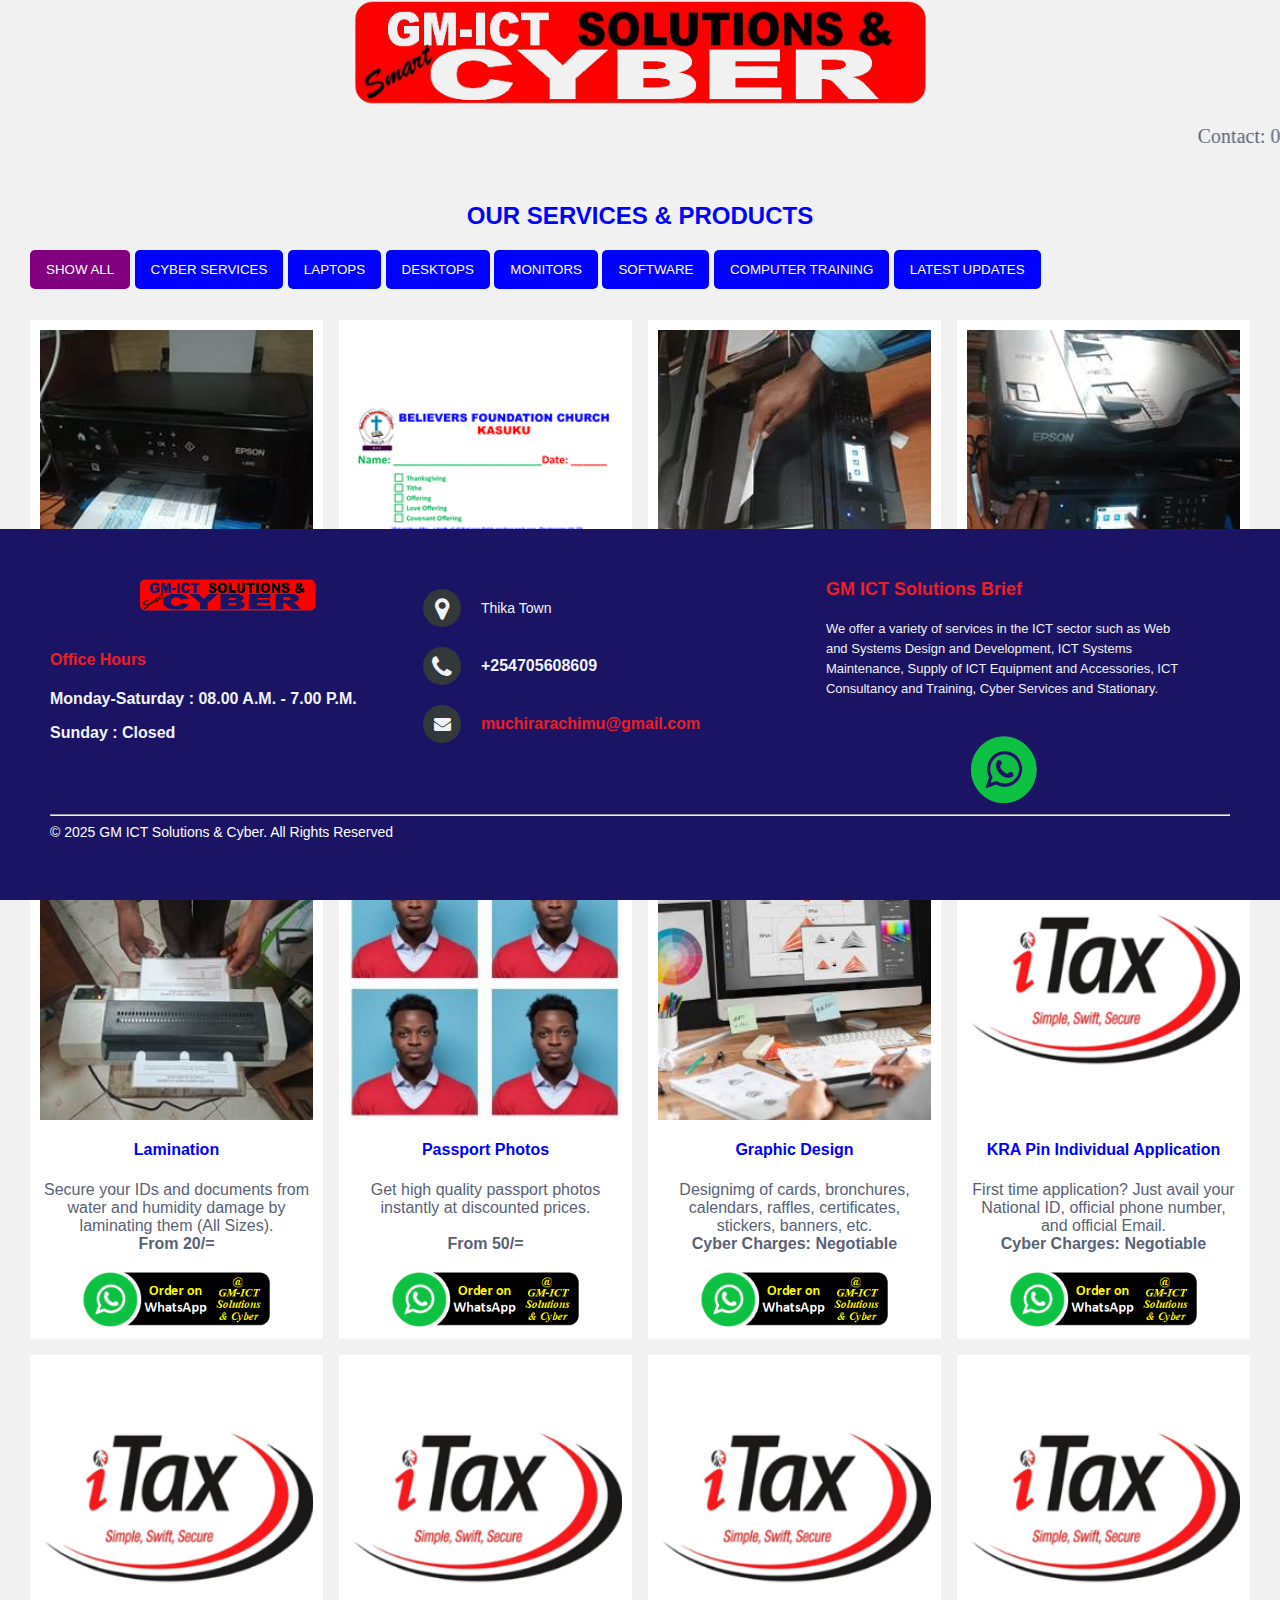
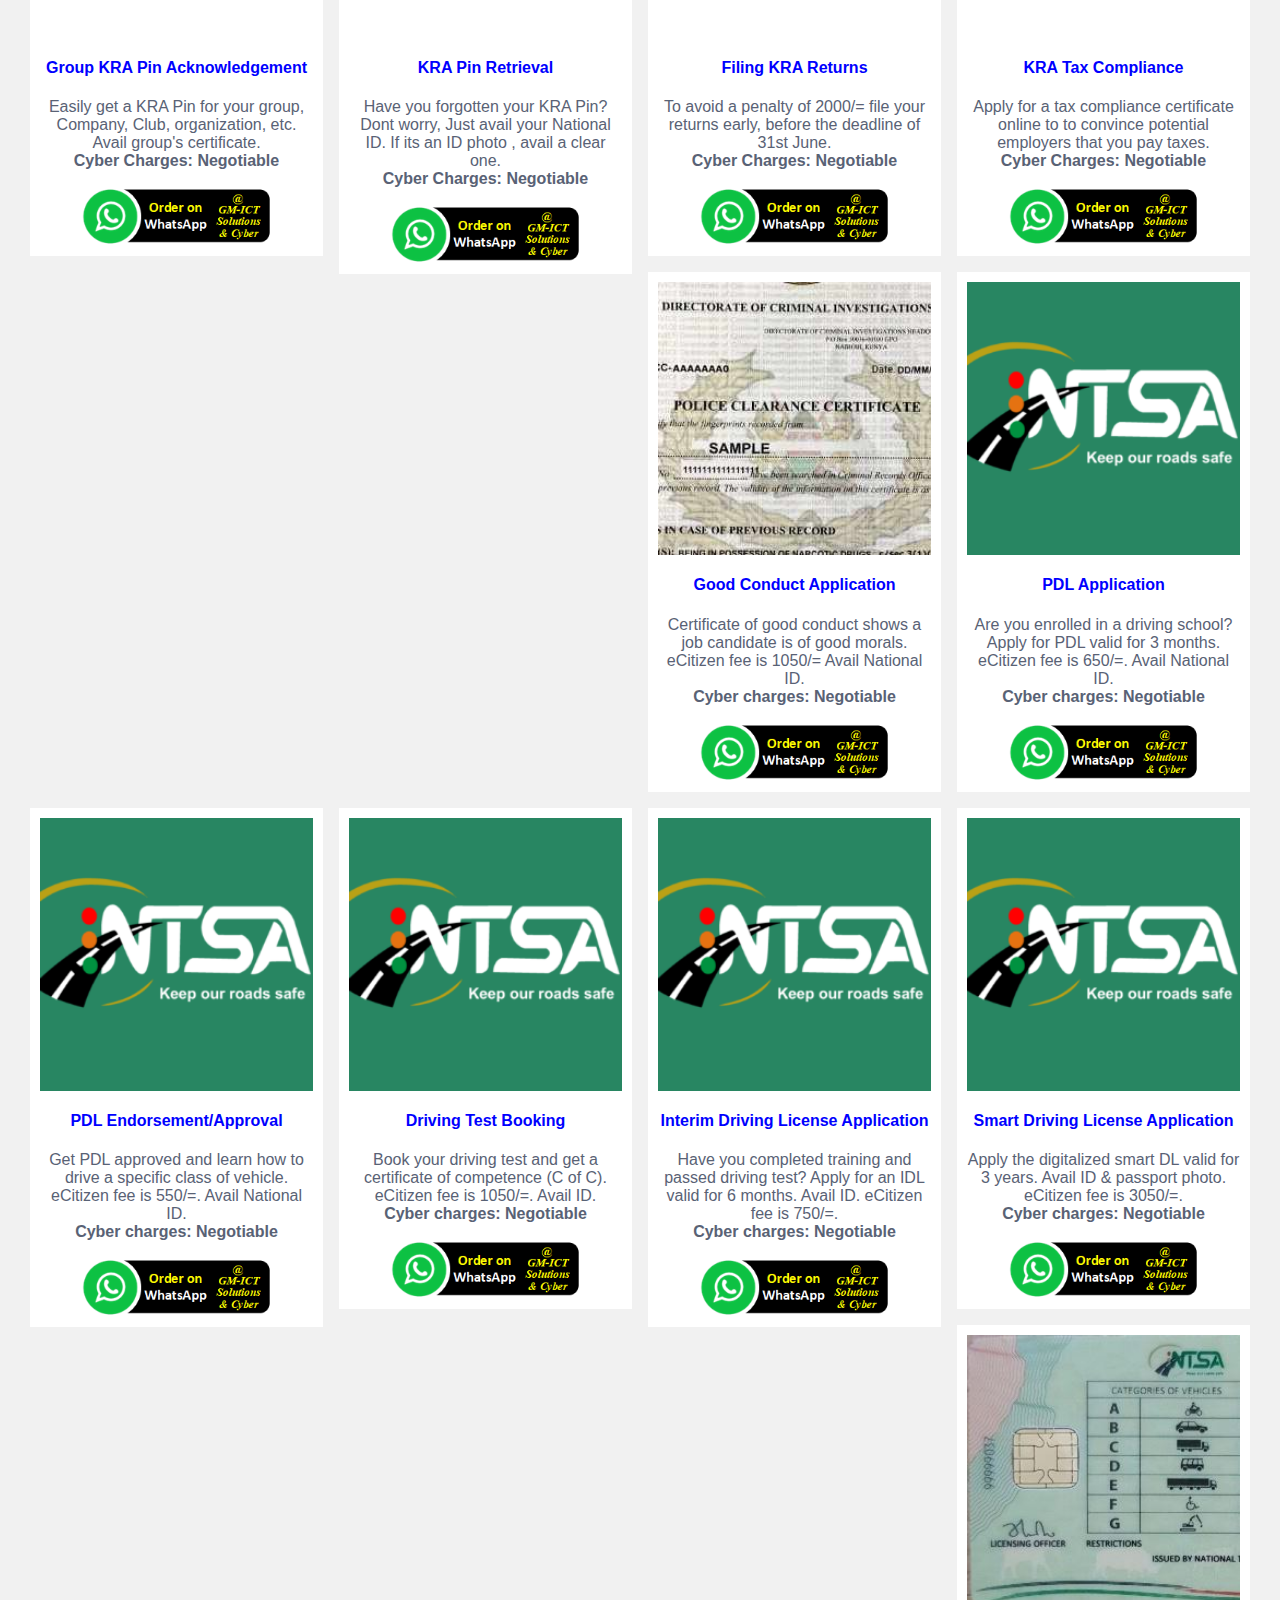
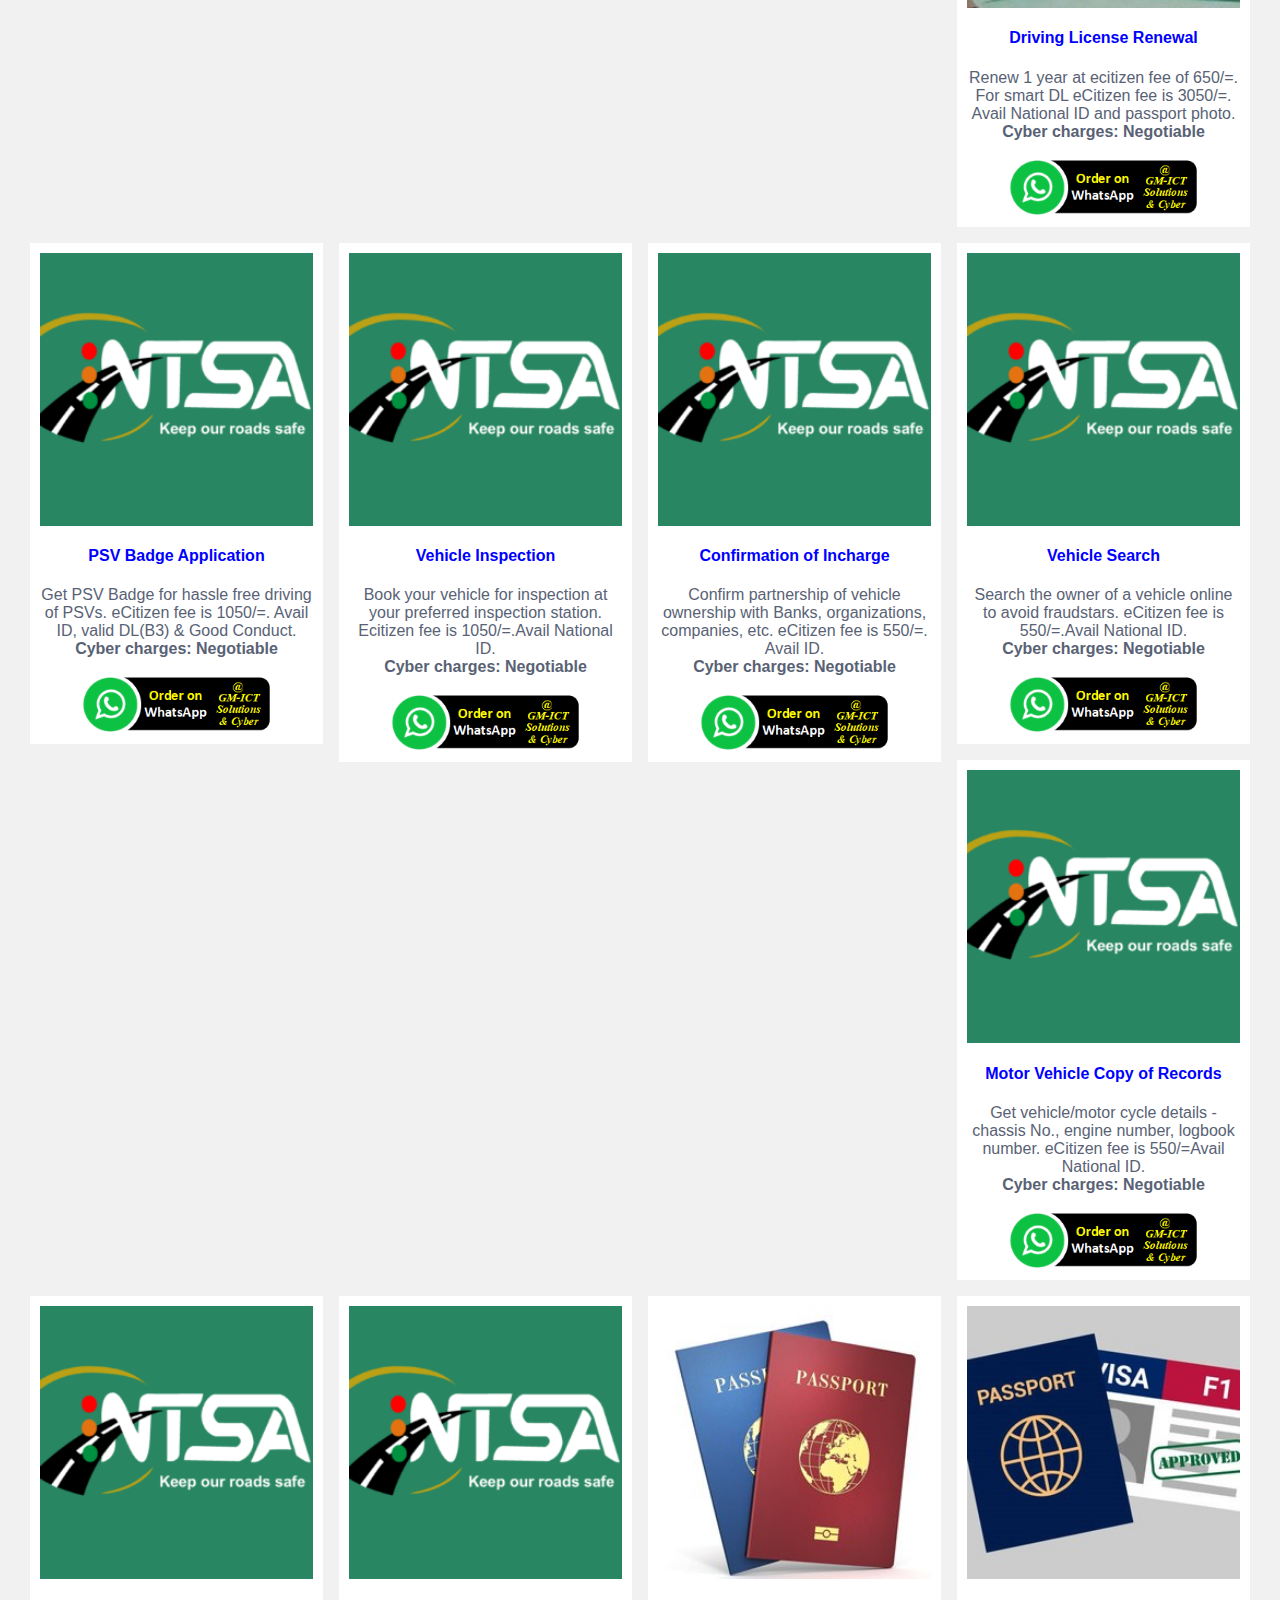
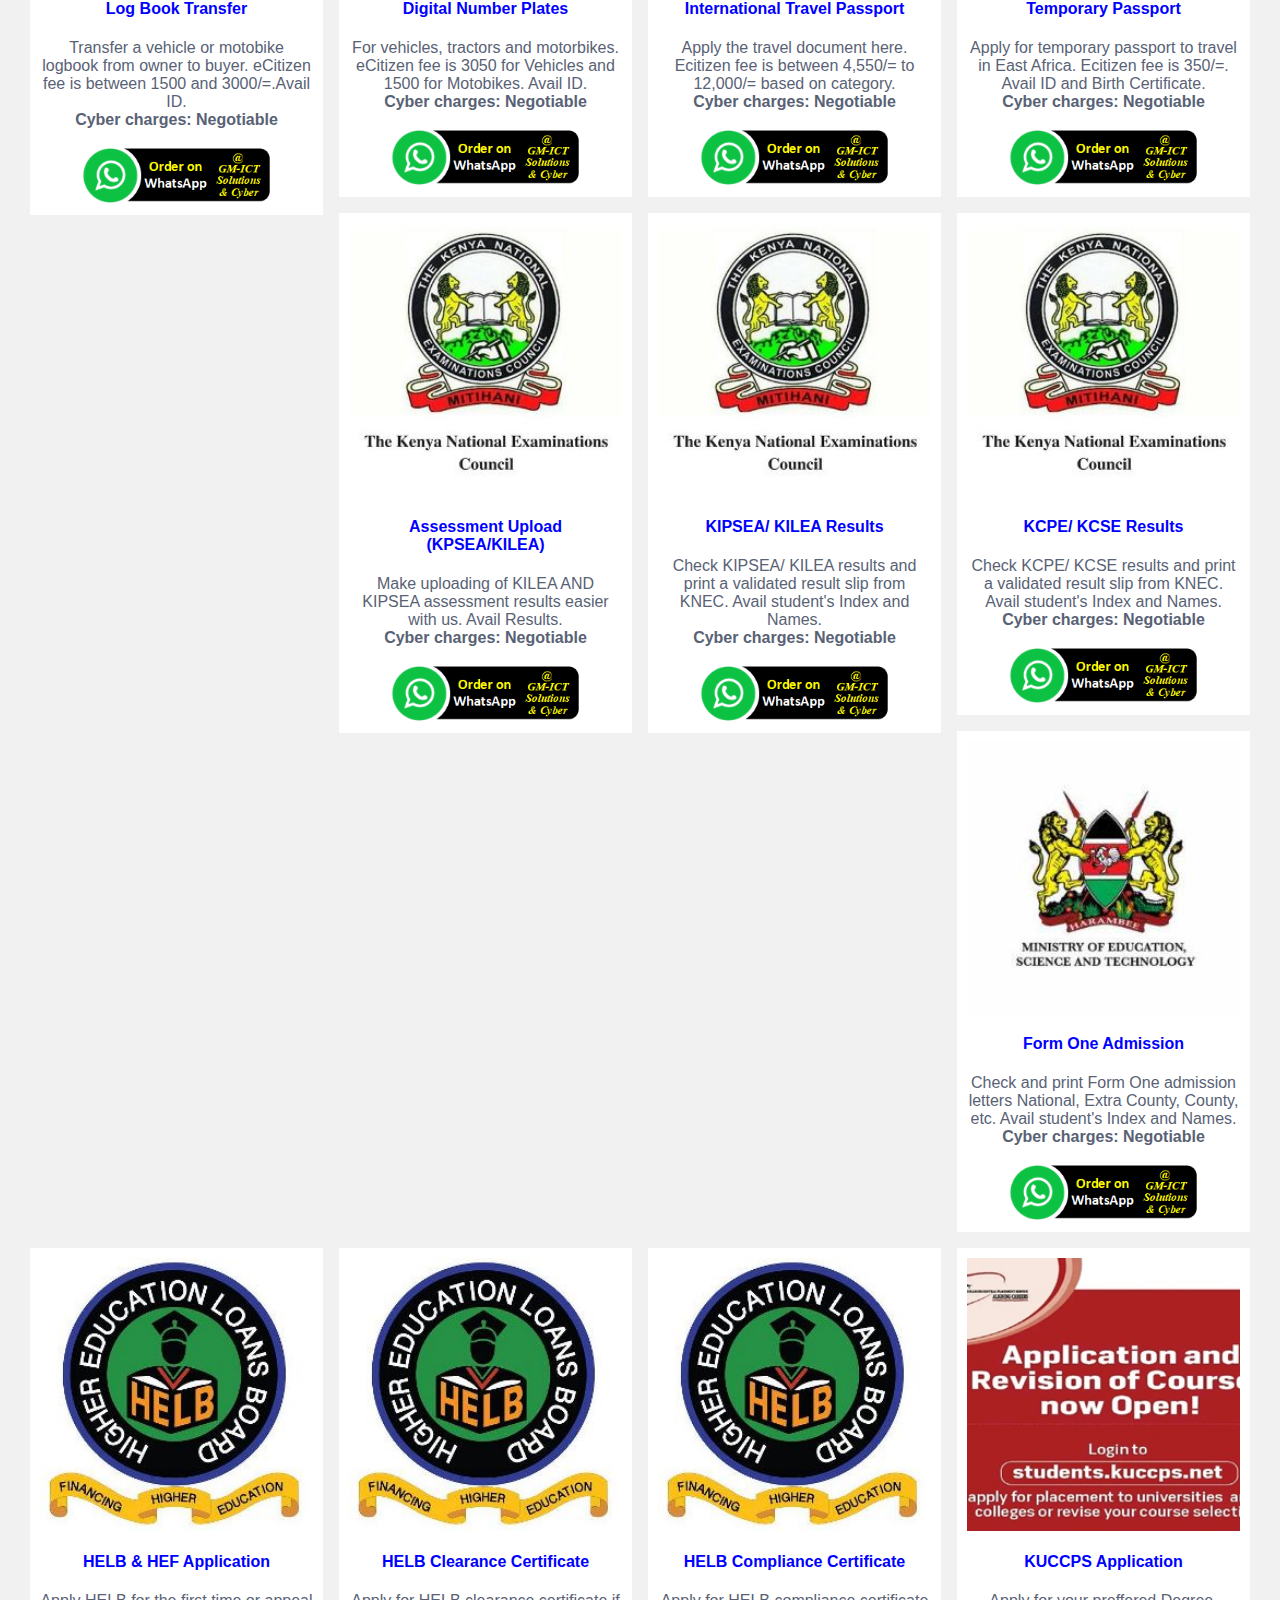
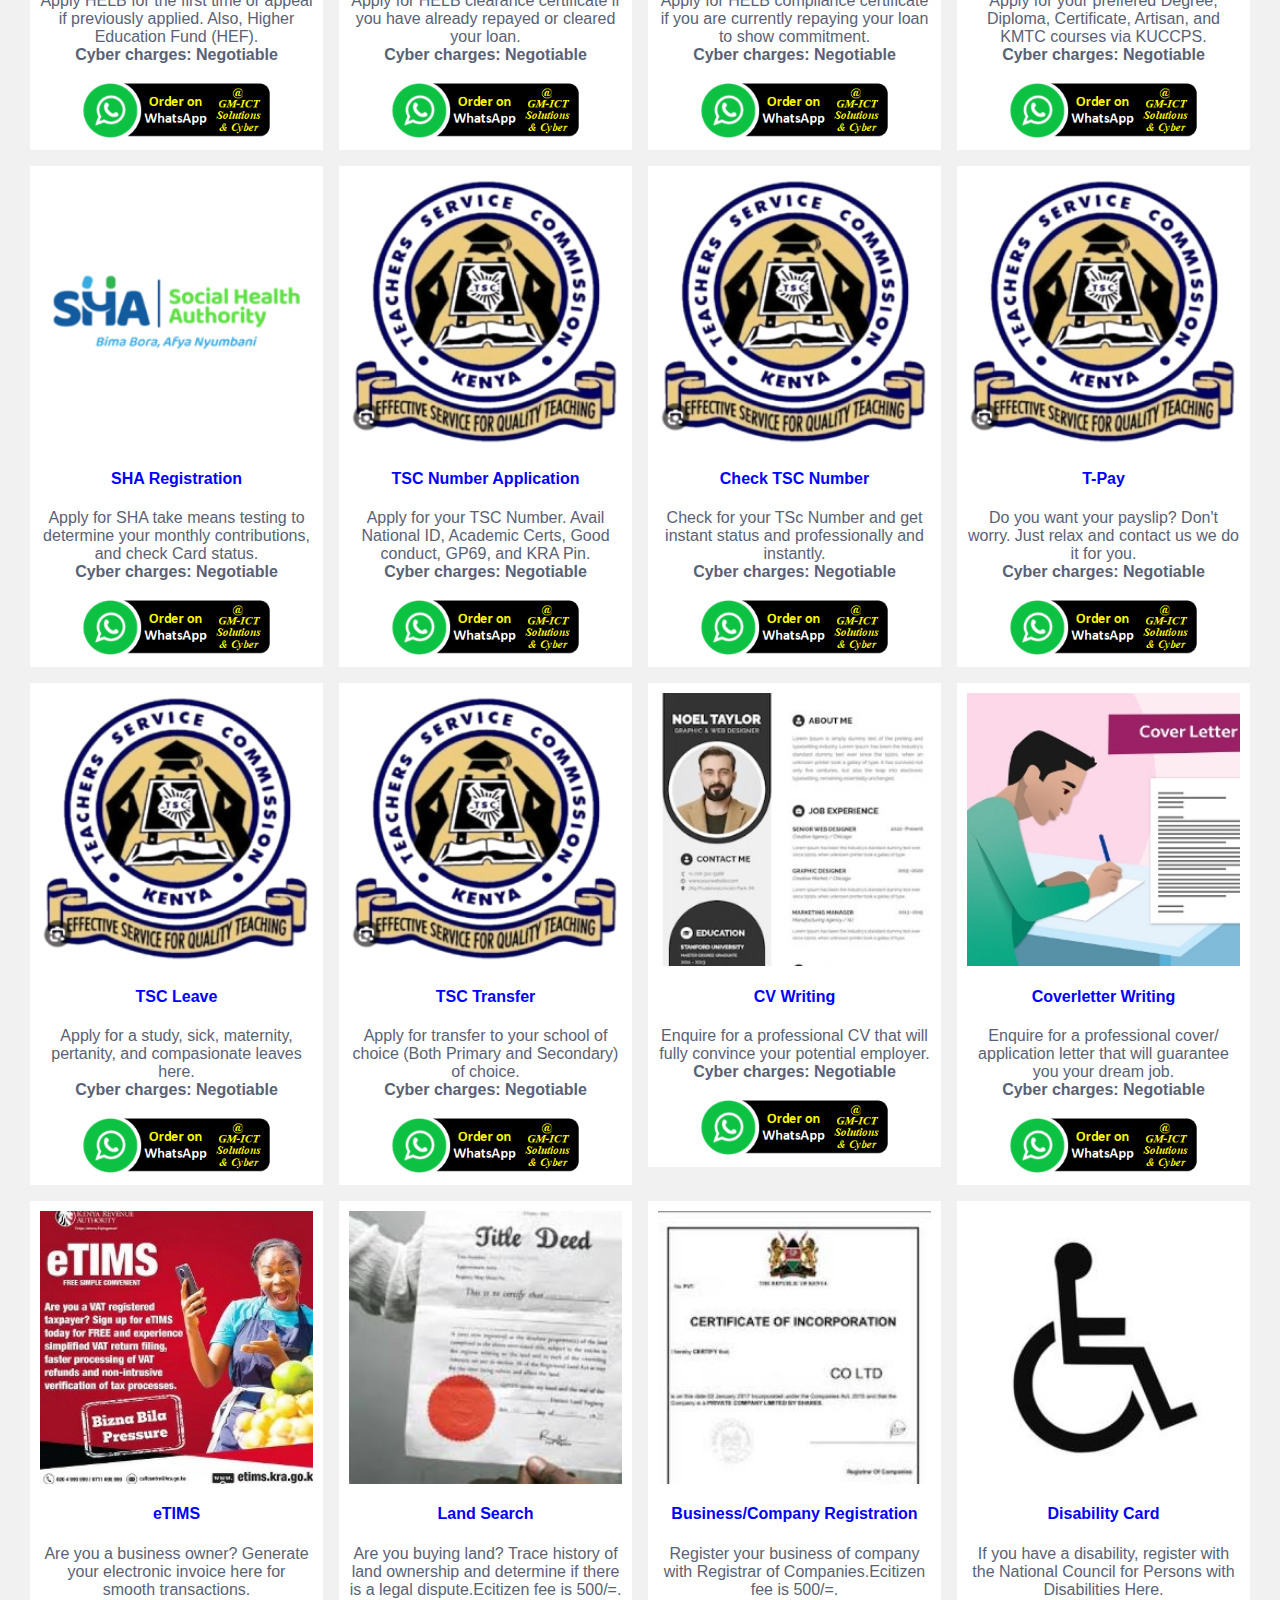
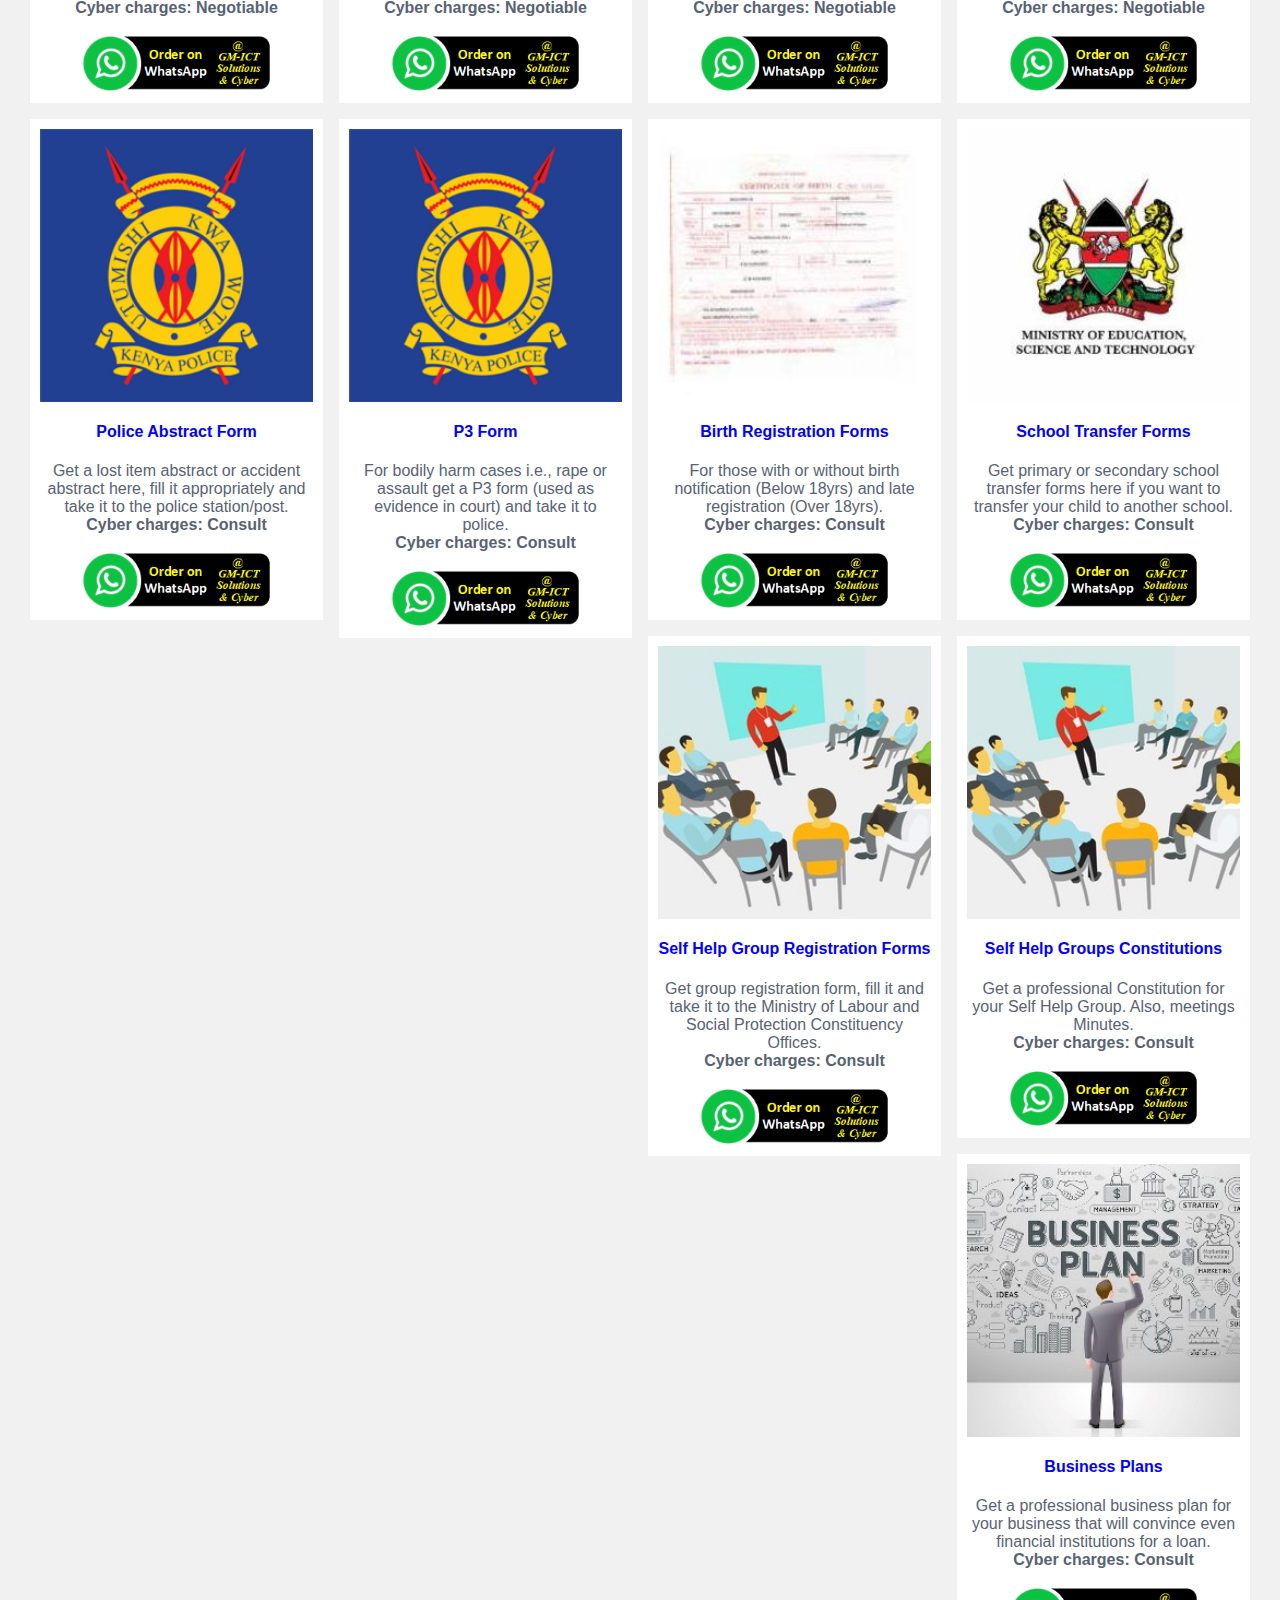
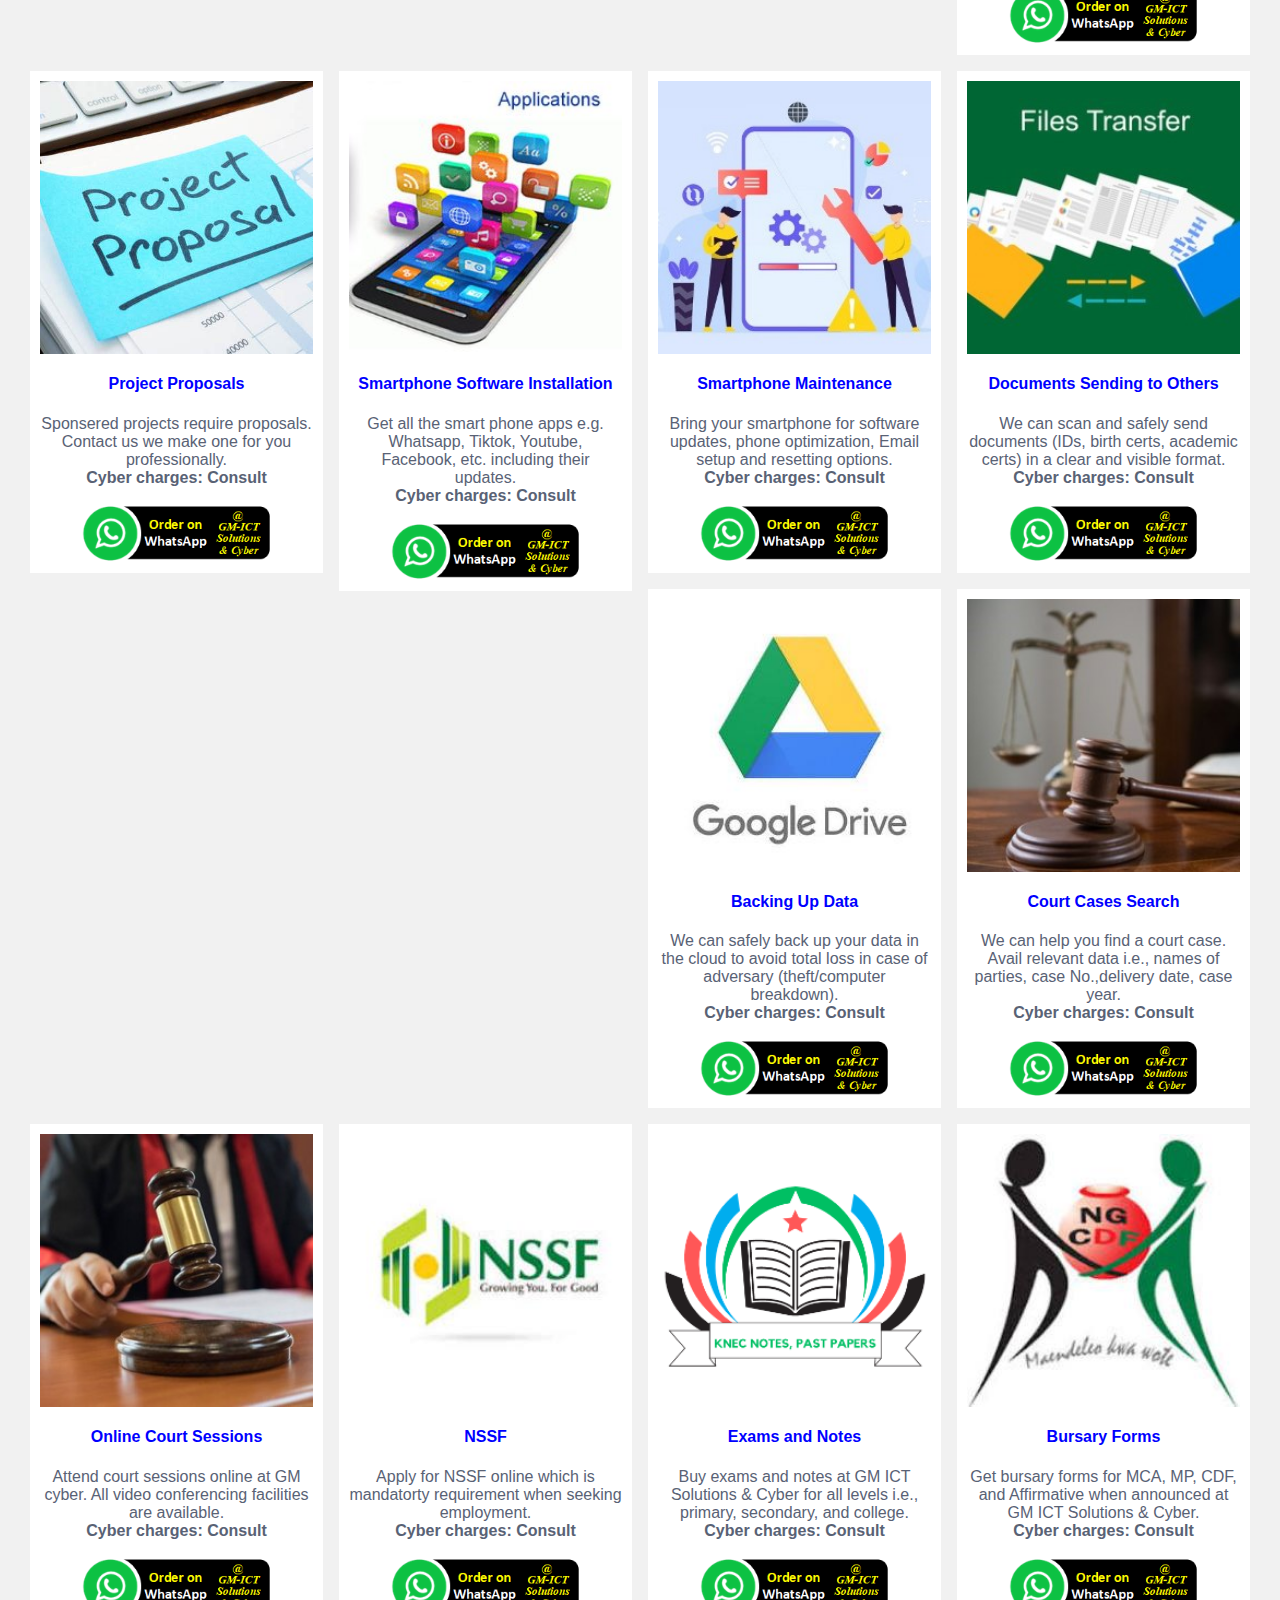
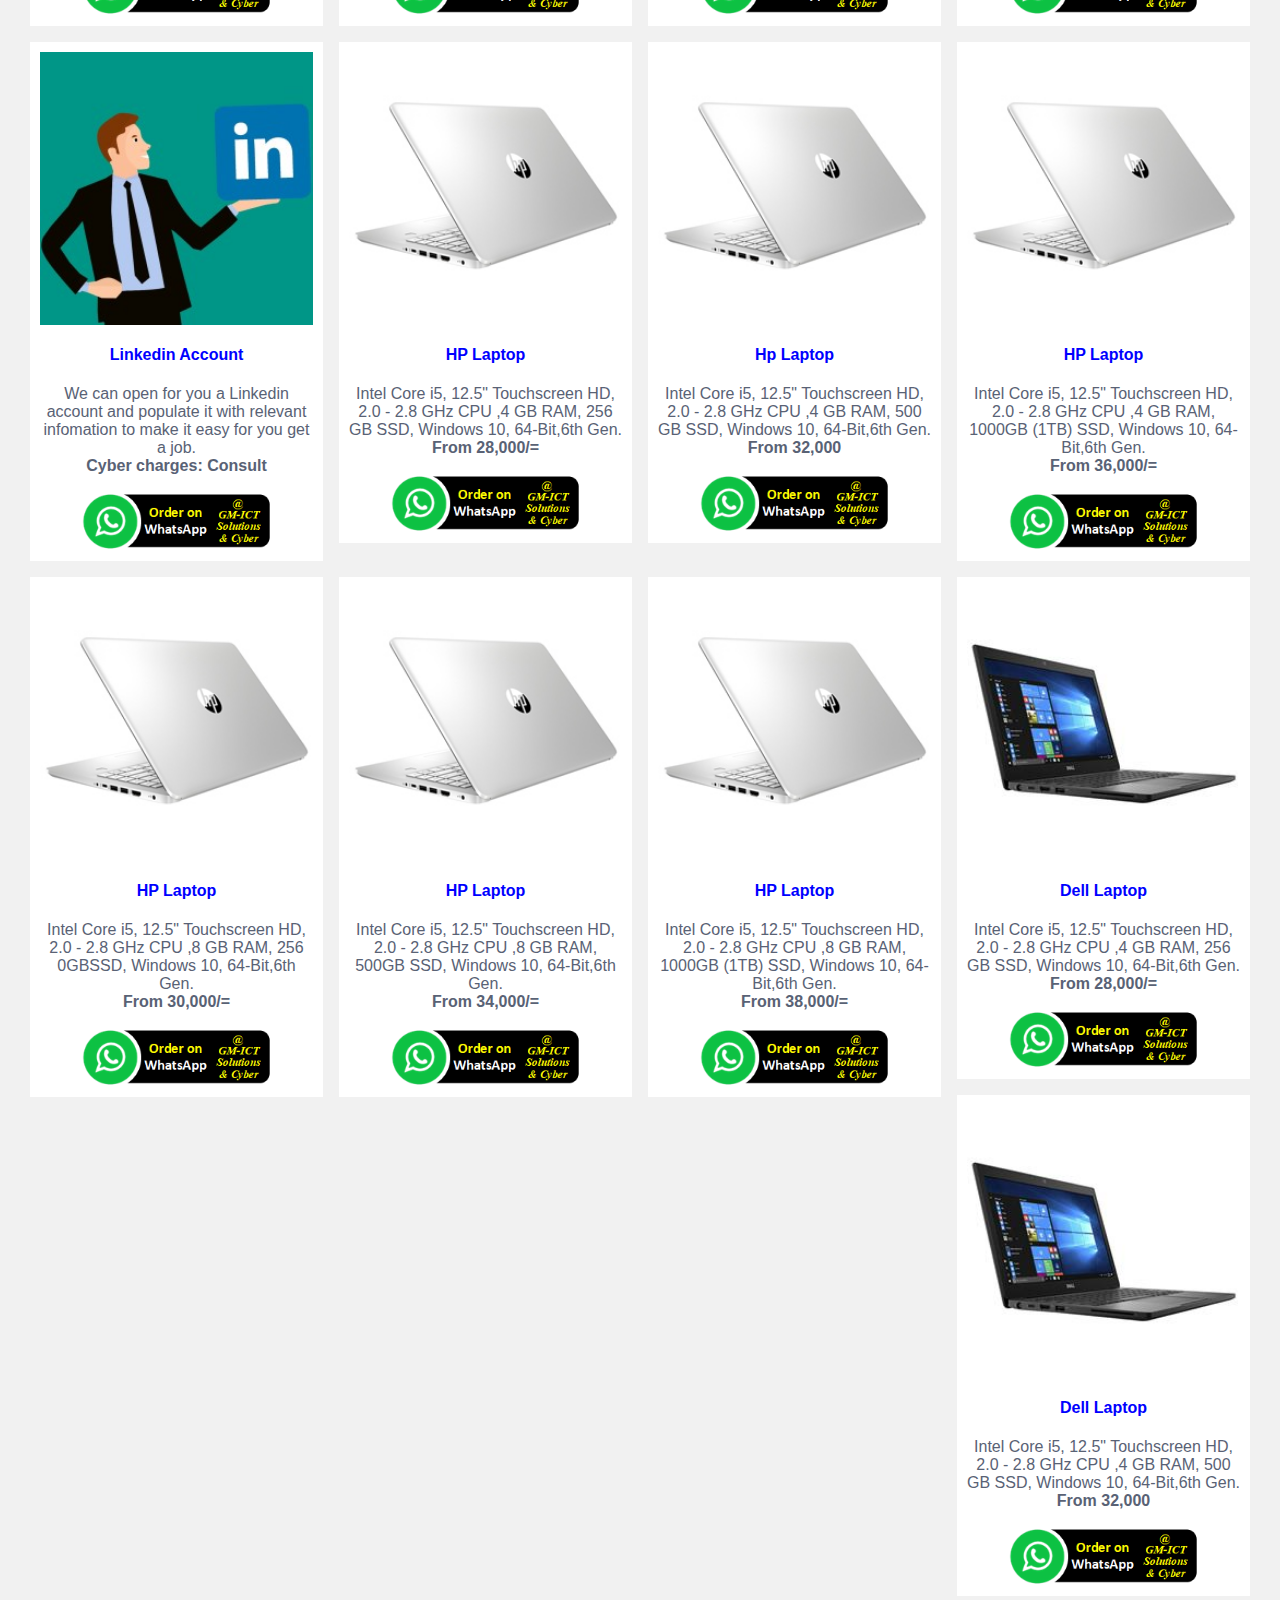
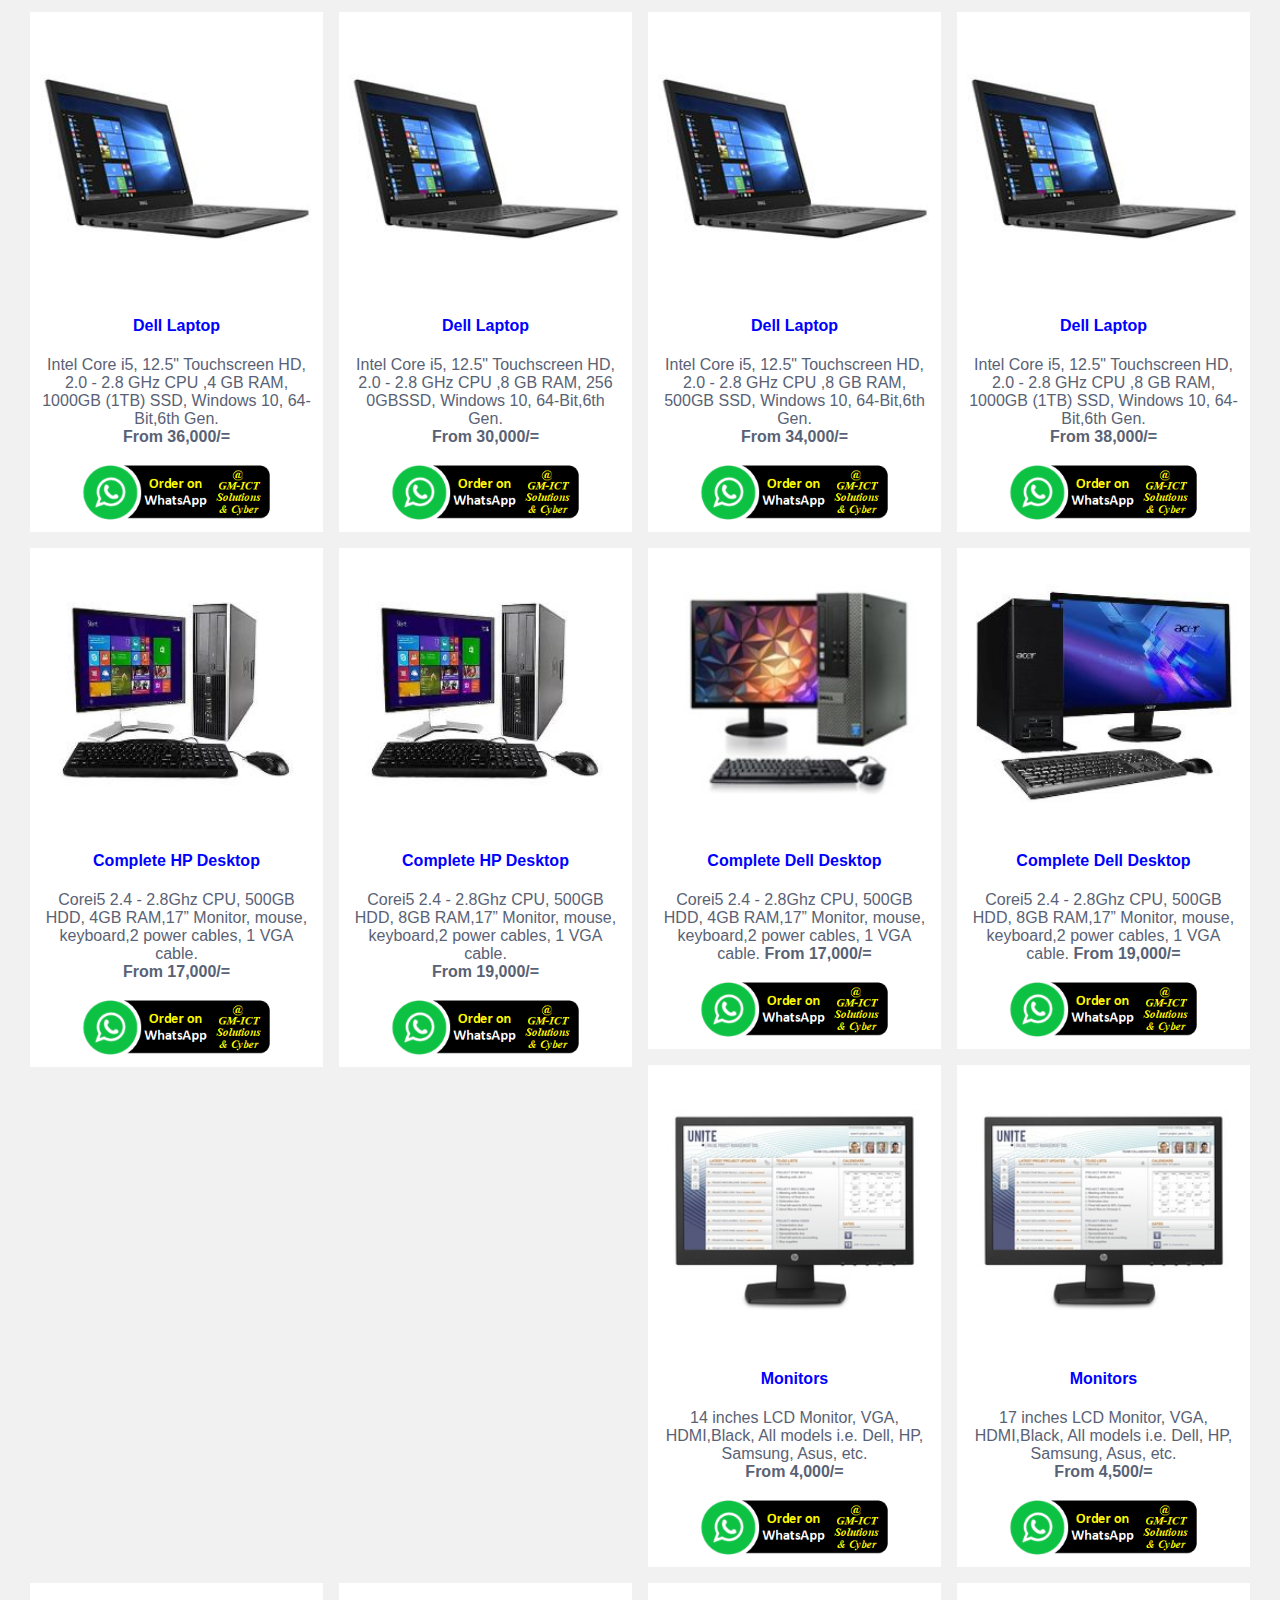
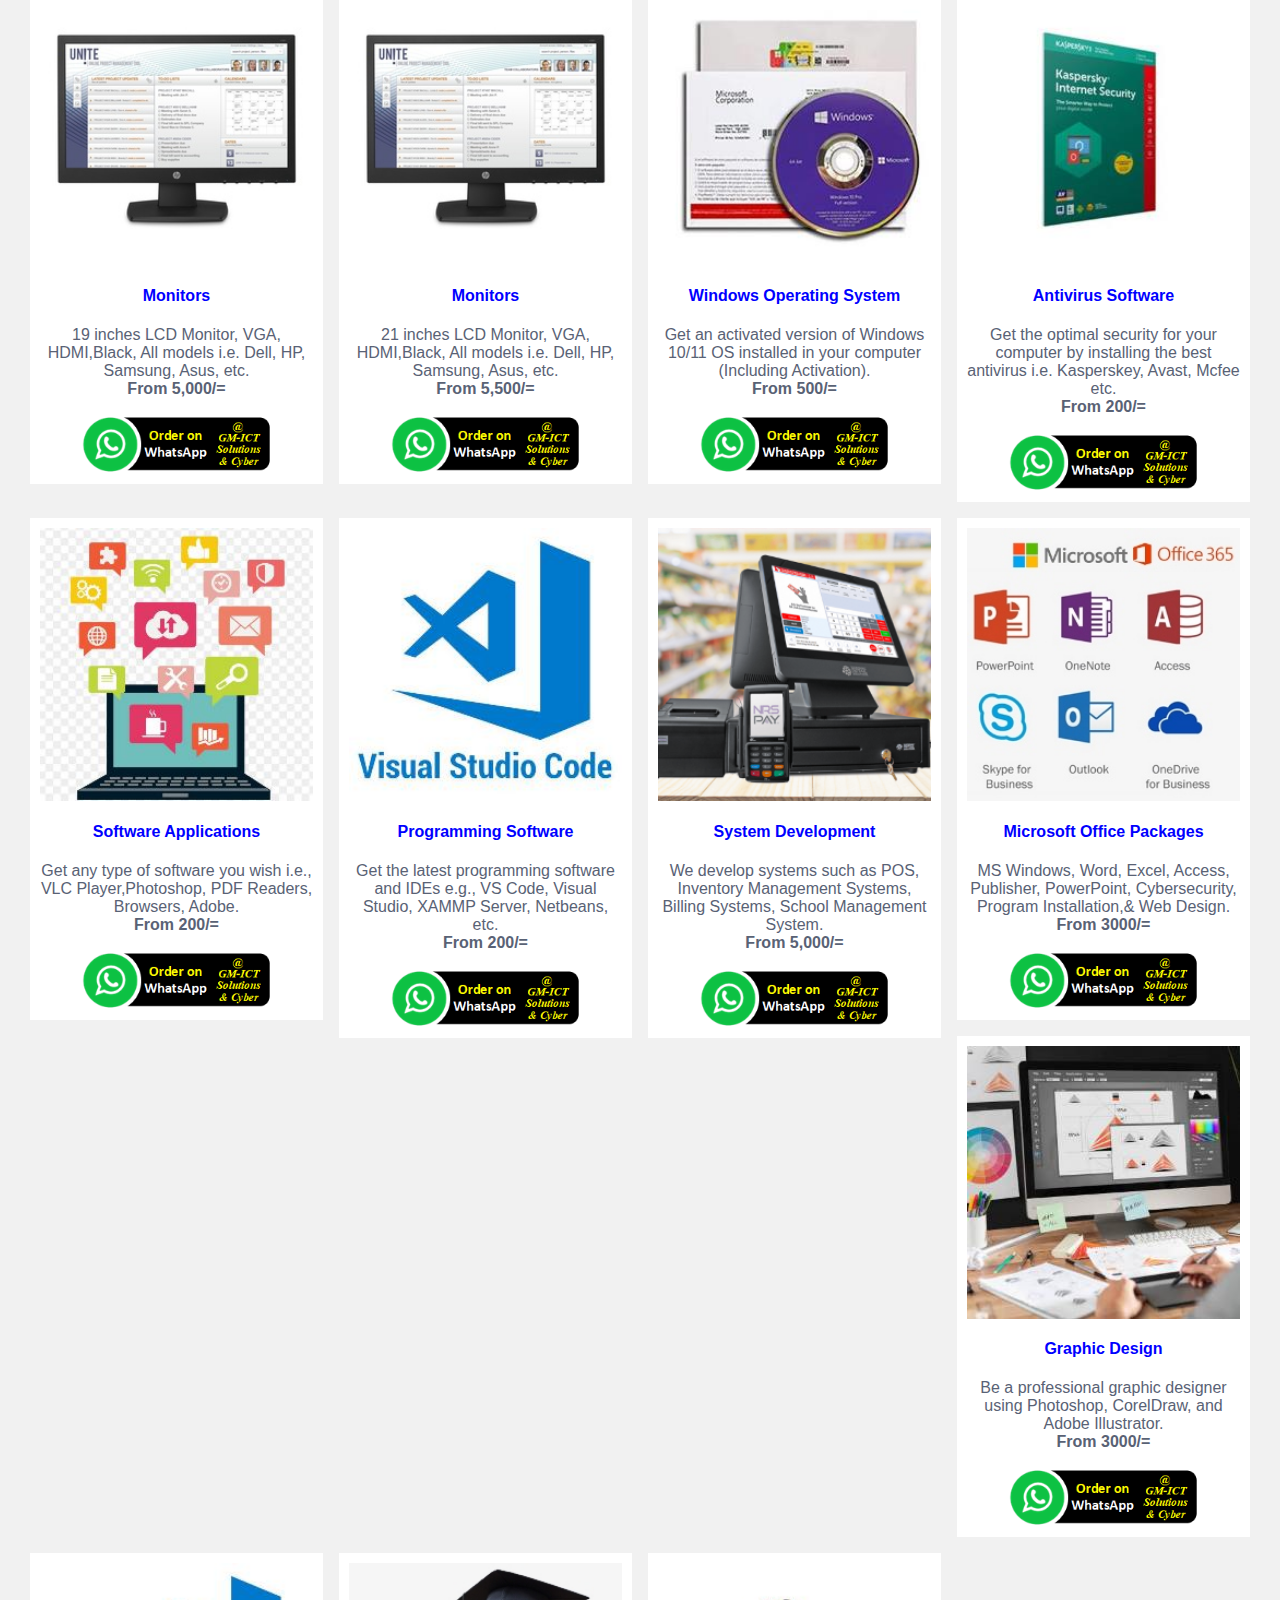
==== commit 0778be9f: "Update index.html" ====
--- a/index.html
+++ b/index.html
@@ -220,8 +220,8 @@
       <!----
       <button class="btn" onclick="filterSelection('stationery')"> STATIONERY</button>
       <button class="btn" onclick="filterSelection('cbcmaterials')">CBC MATERIALS </button>
-      ---->
       <button class="btn" onclick="filterSelection('photography')"> PHOTOGRAPHY</button>
+       ---->
       <button class="btn" onclick="filterSelection('updates')"> LATEST UPDATES</button>
     </div>
 
@@ -308,6 +308,20 @@
           </div>
         </div>
 
+
+          <div class="column cyber">
+      <div class="content">
+          <img src="passportphotos2.jpg" alt="#" style="width:100%">
+          <h4> Passport Photos  </h4>
+        <p>Get high quality passport photos instantly at discounted prices.<br>
+          <br><b>From 50/=</b>
+        </p>
+        <center> <a href="https://wa.me/2540705608609?text=" target="_blank">
+          <img src="order.png" style="width: auto;" alt="#" style="width:8%"></a> 
+        </center>
+      </div>
+    </div>
+      
         <div class="column cyber">
           <div class="content">
             <img src="graphicdesign.jpg" alt="#" style="width:100%">
@@ -2121,6 +2135,7 @@
       ----->
       
     <!----PHOTOGRAPHY-->
+      <!-----
     <div class="column photography">
       <div class="content">
           <img src="photoprinting.jpeg" alt="#" style="width:100%">
@@ -2160,7 +2175,7 @@
       </div>
     </div>
 
-    
+    ----->
 
 
     <!-- CBC Materials -->
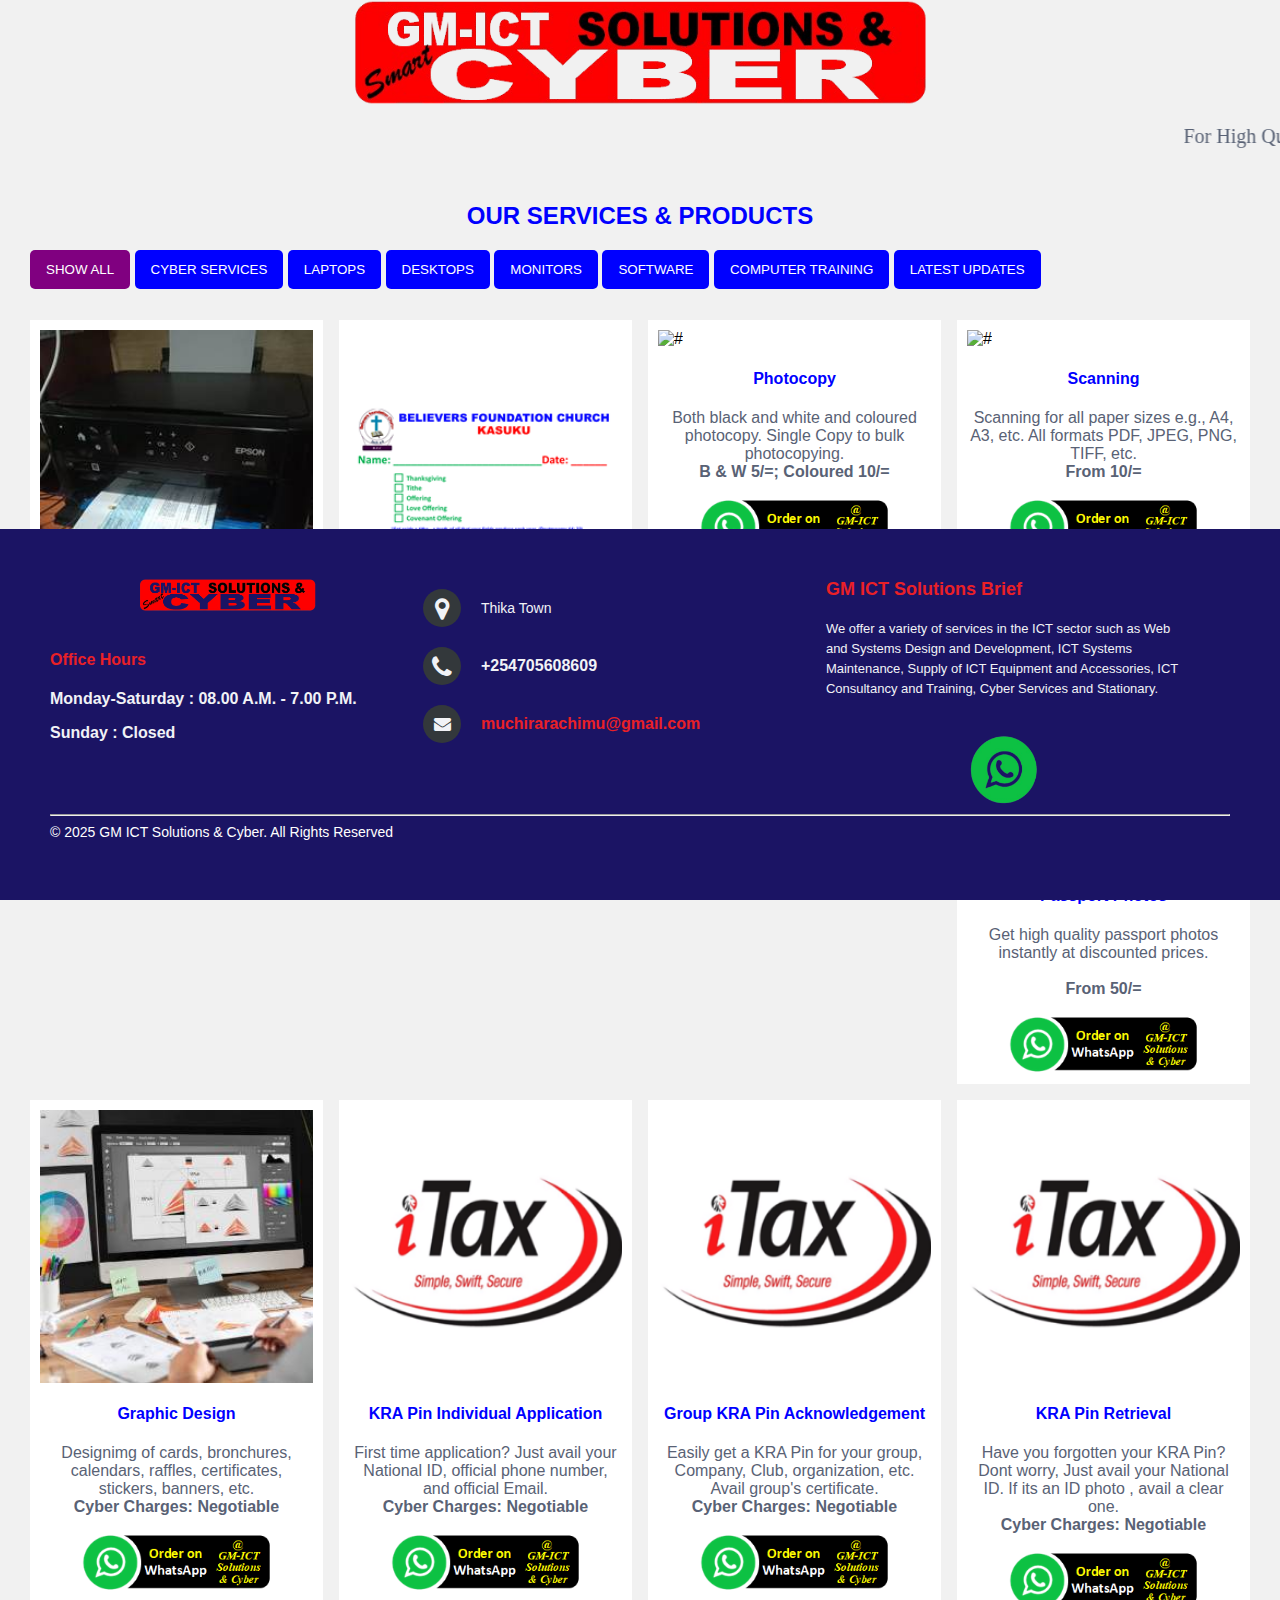
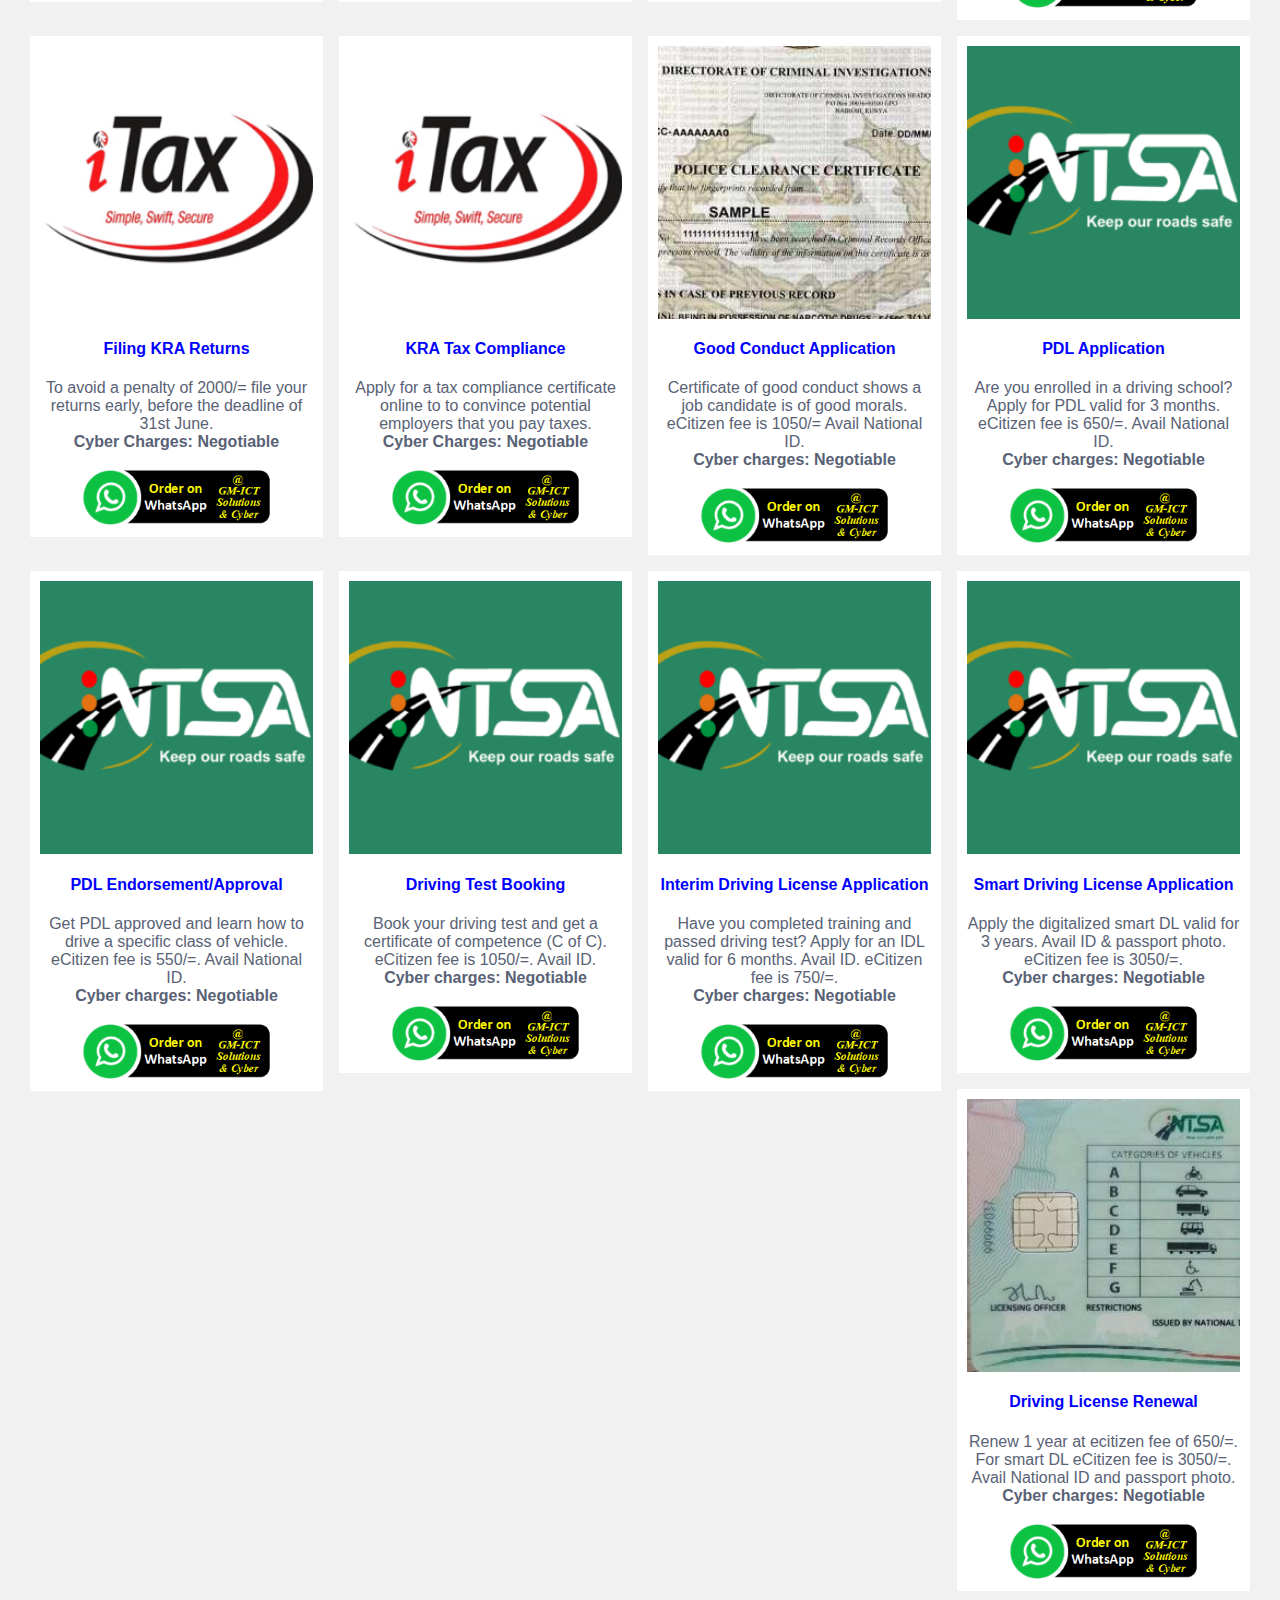
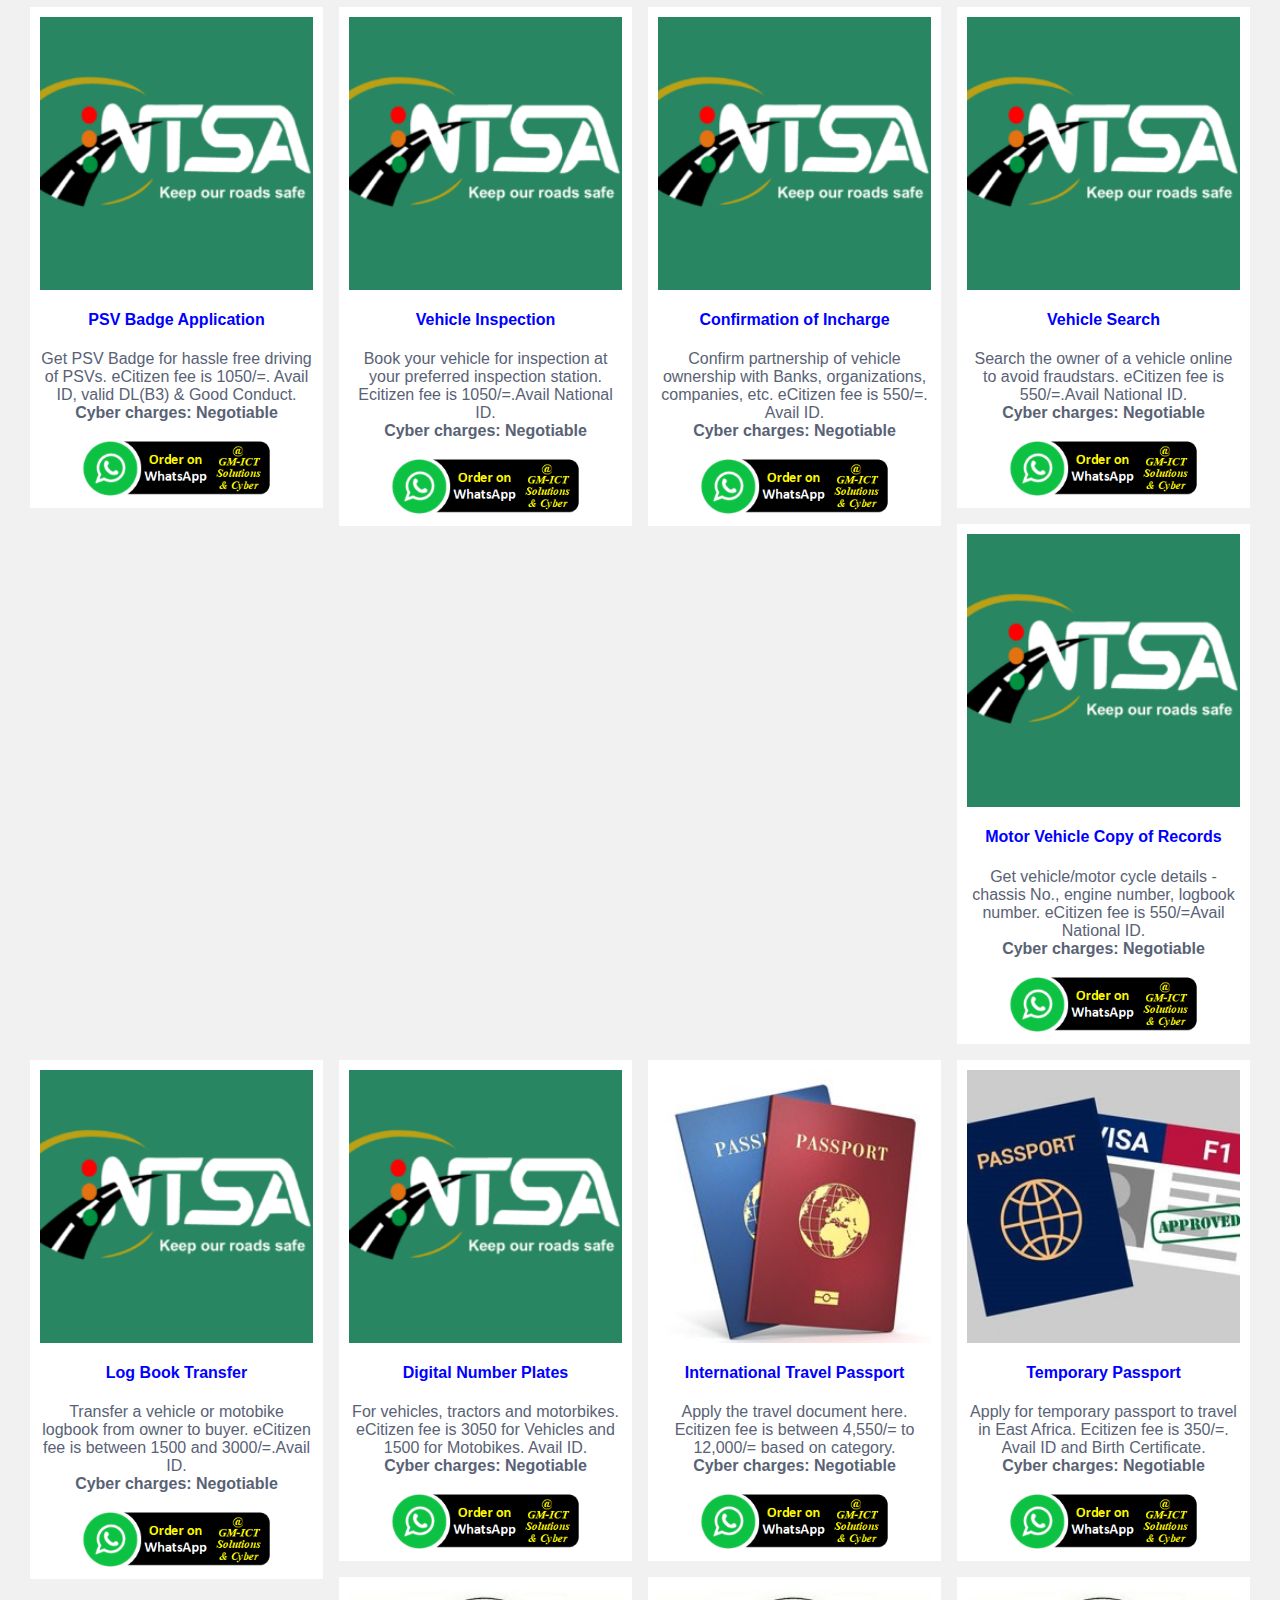
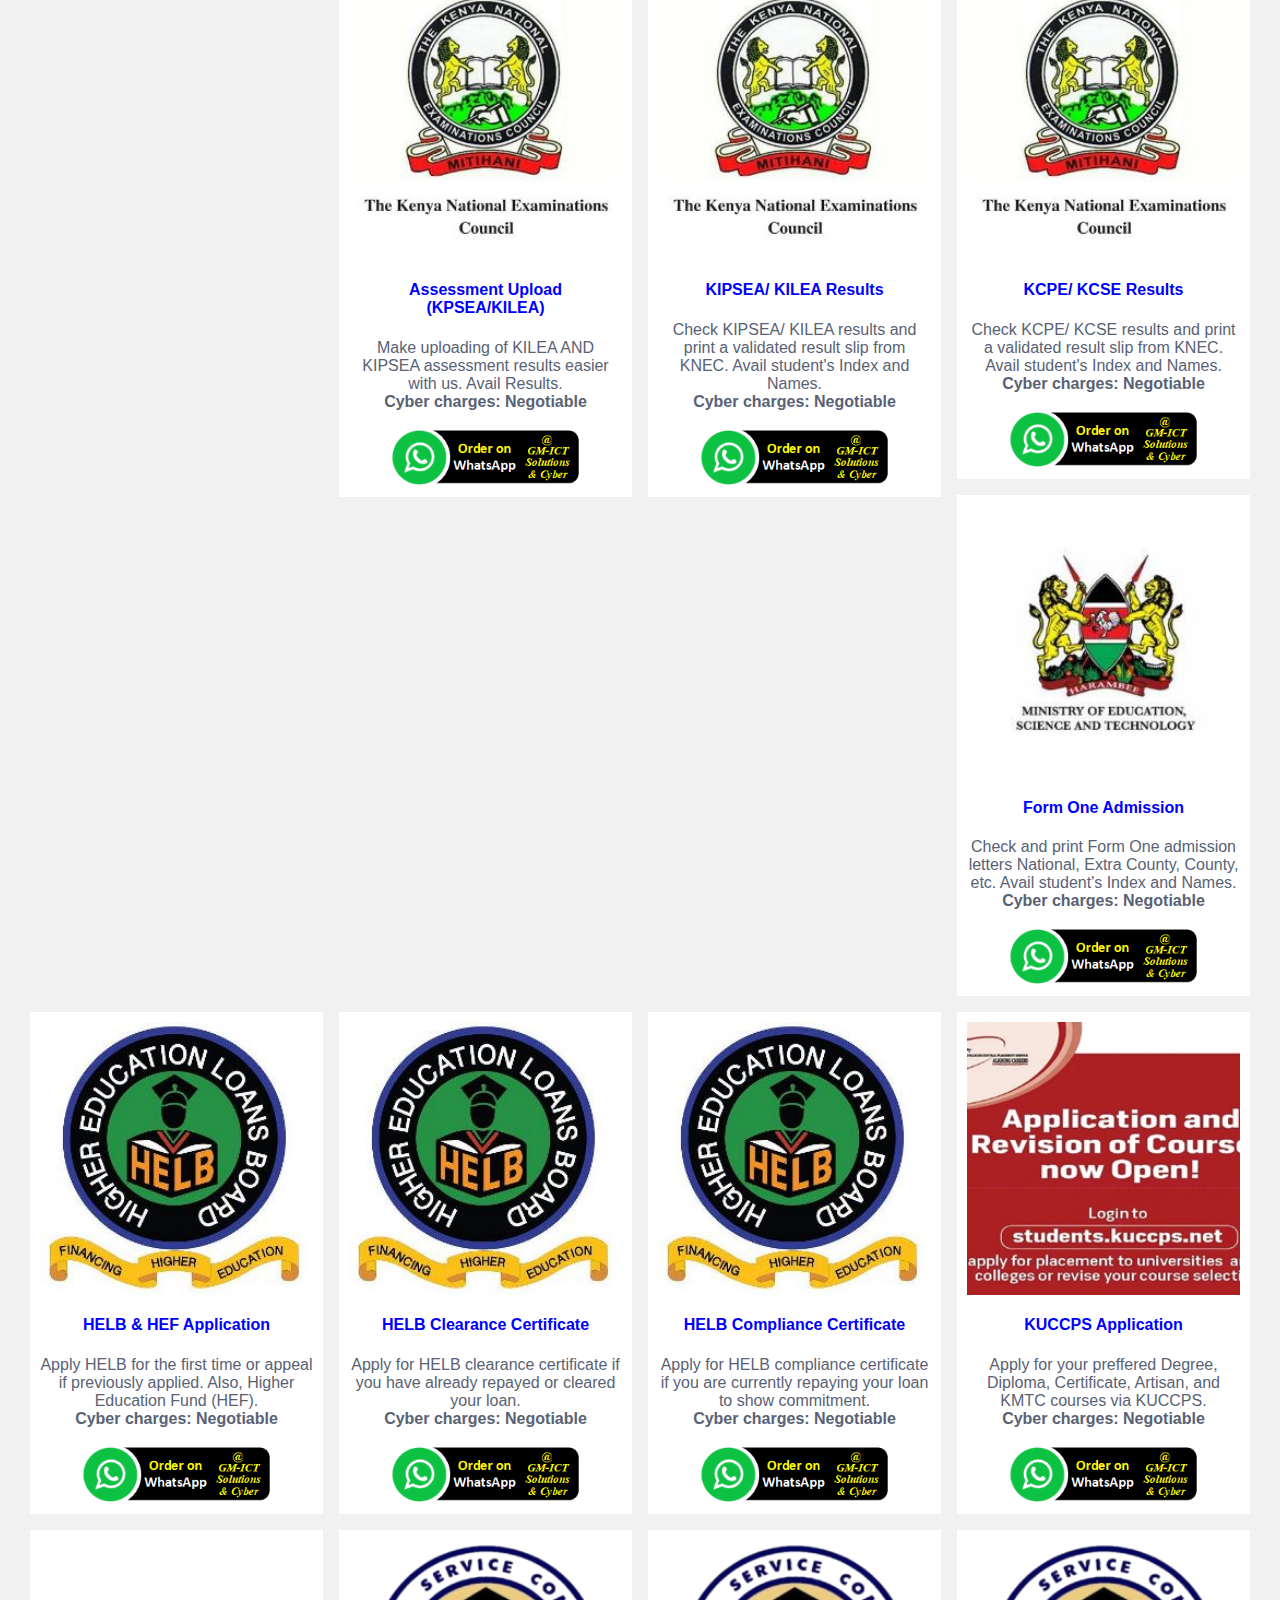
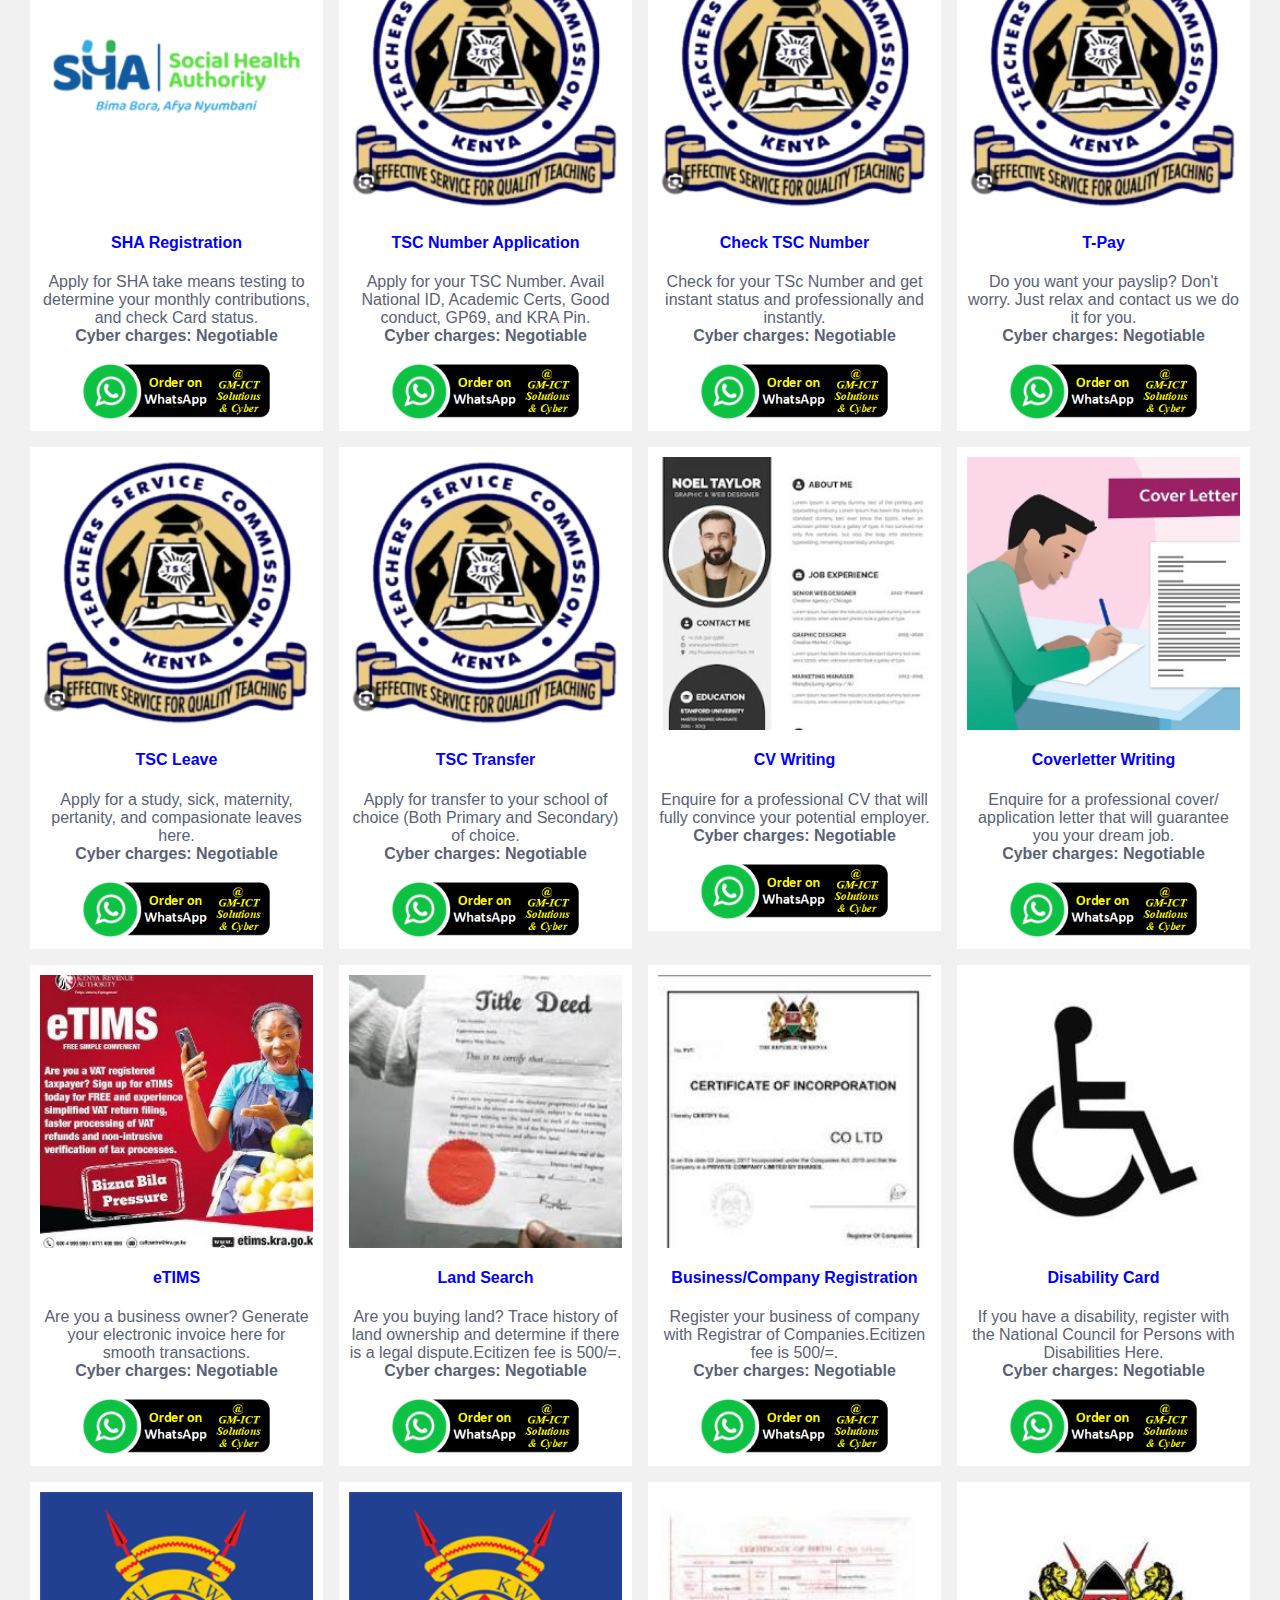
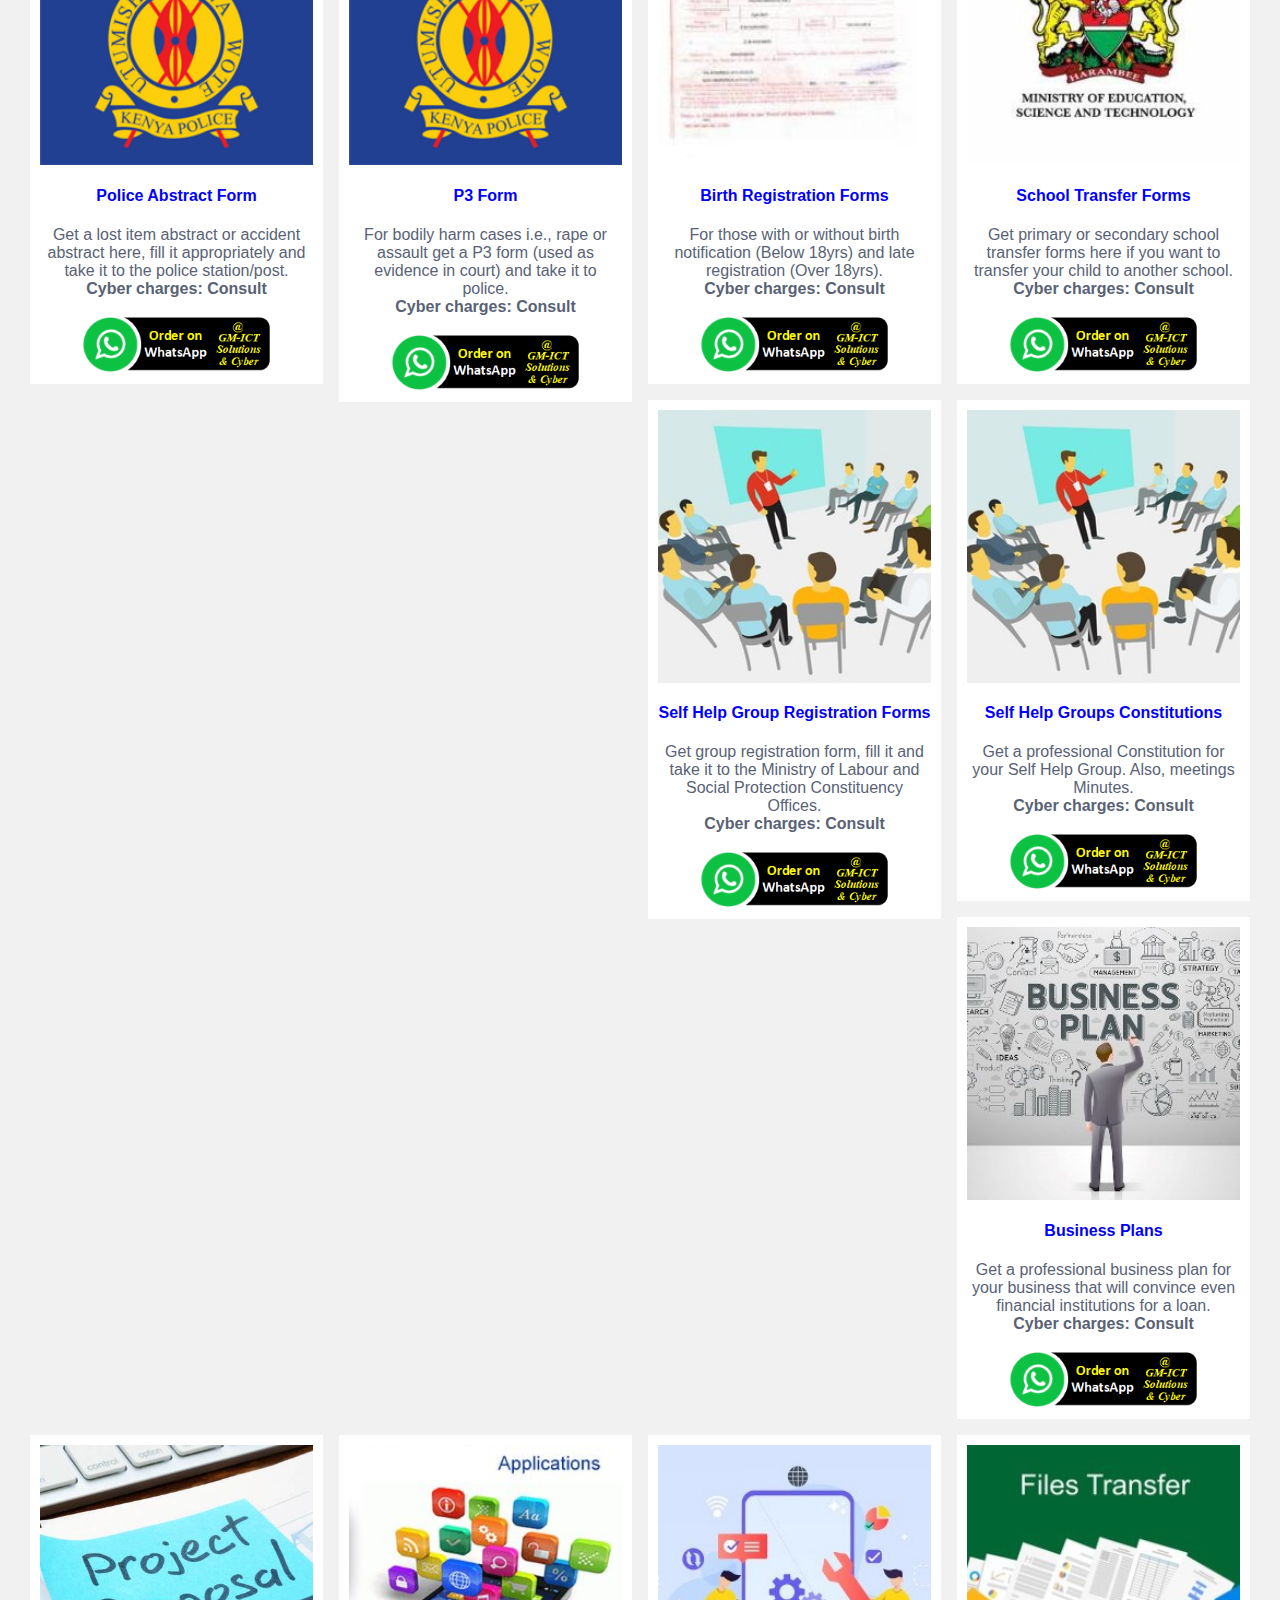
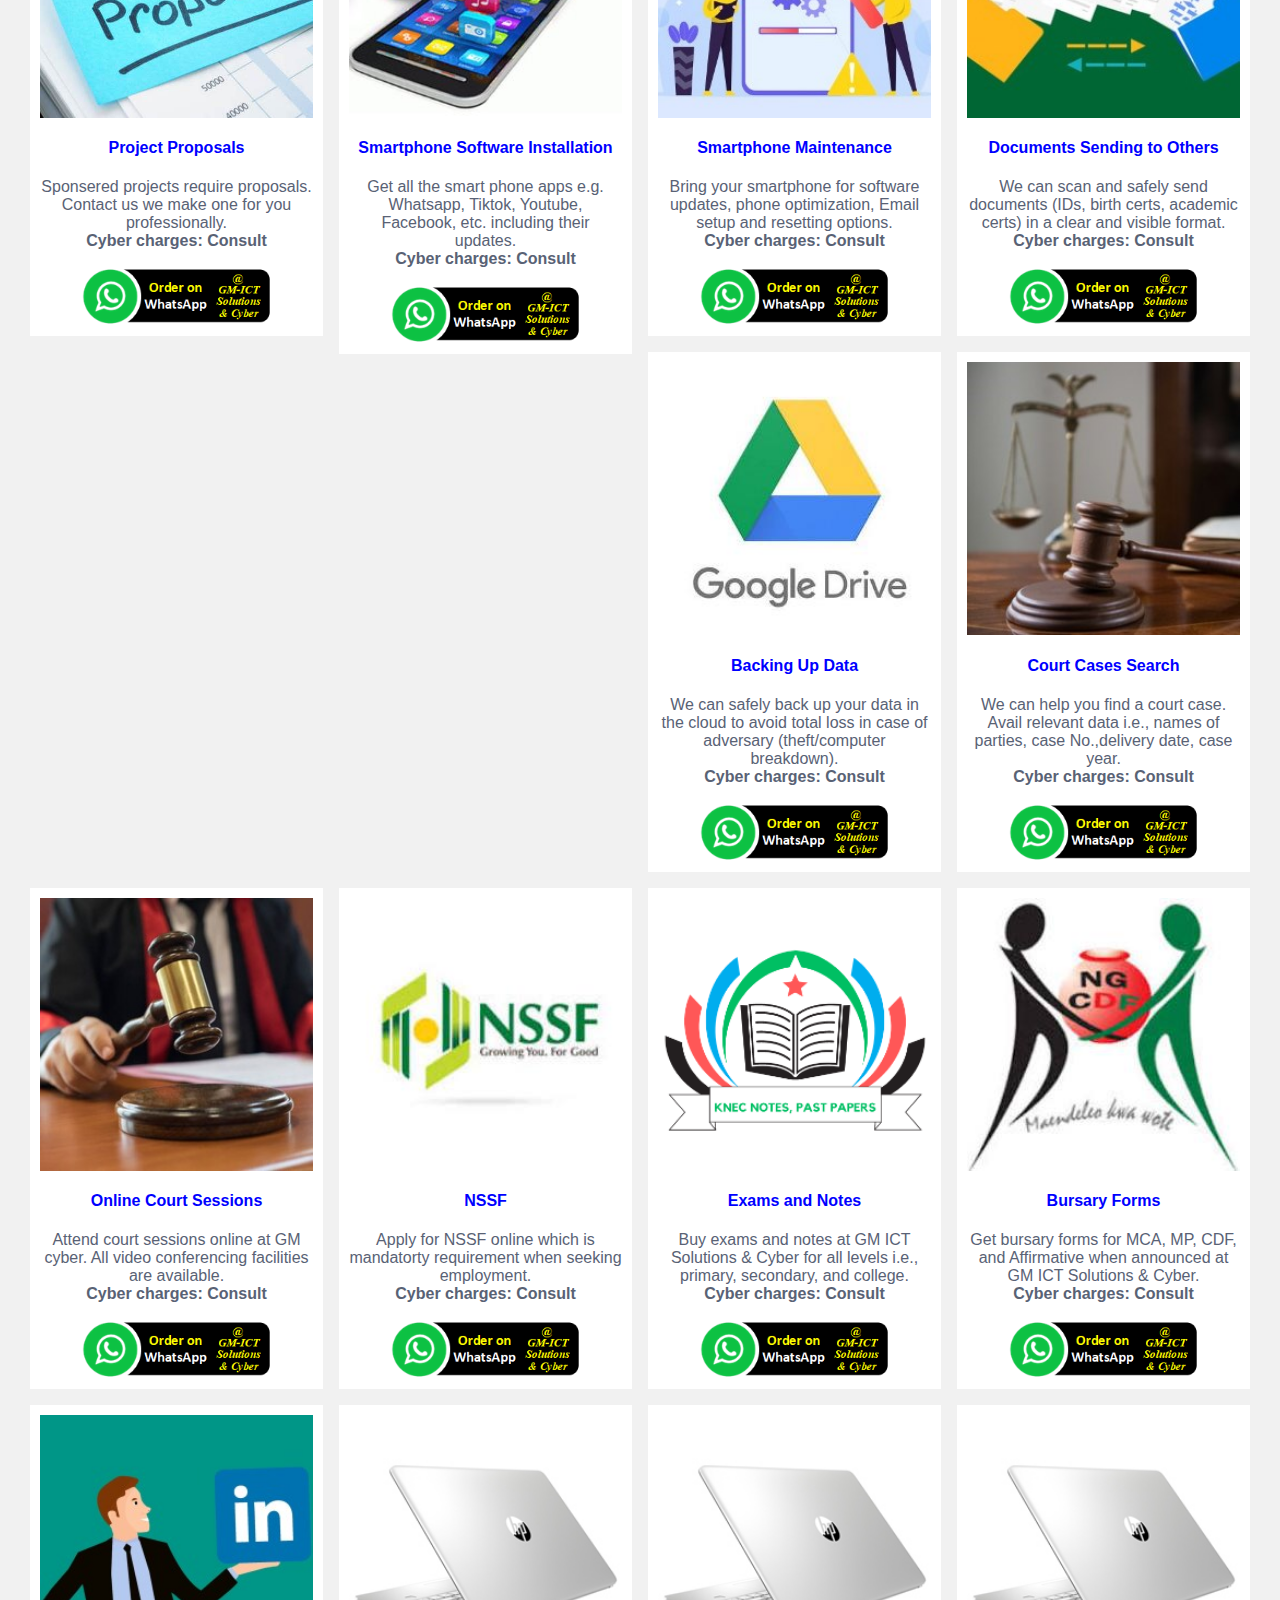
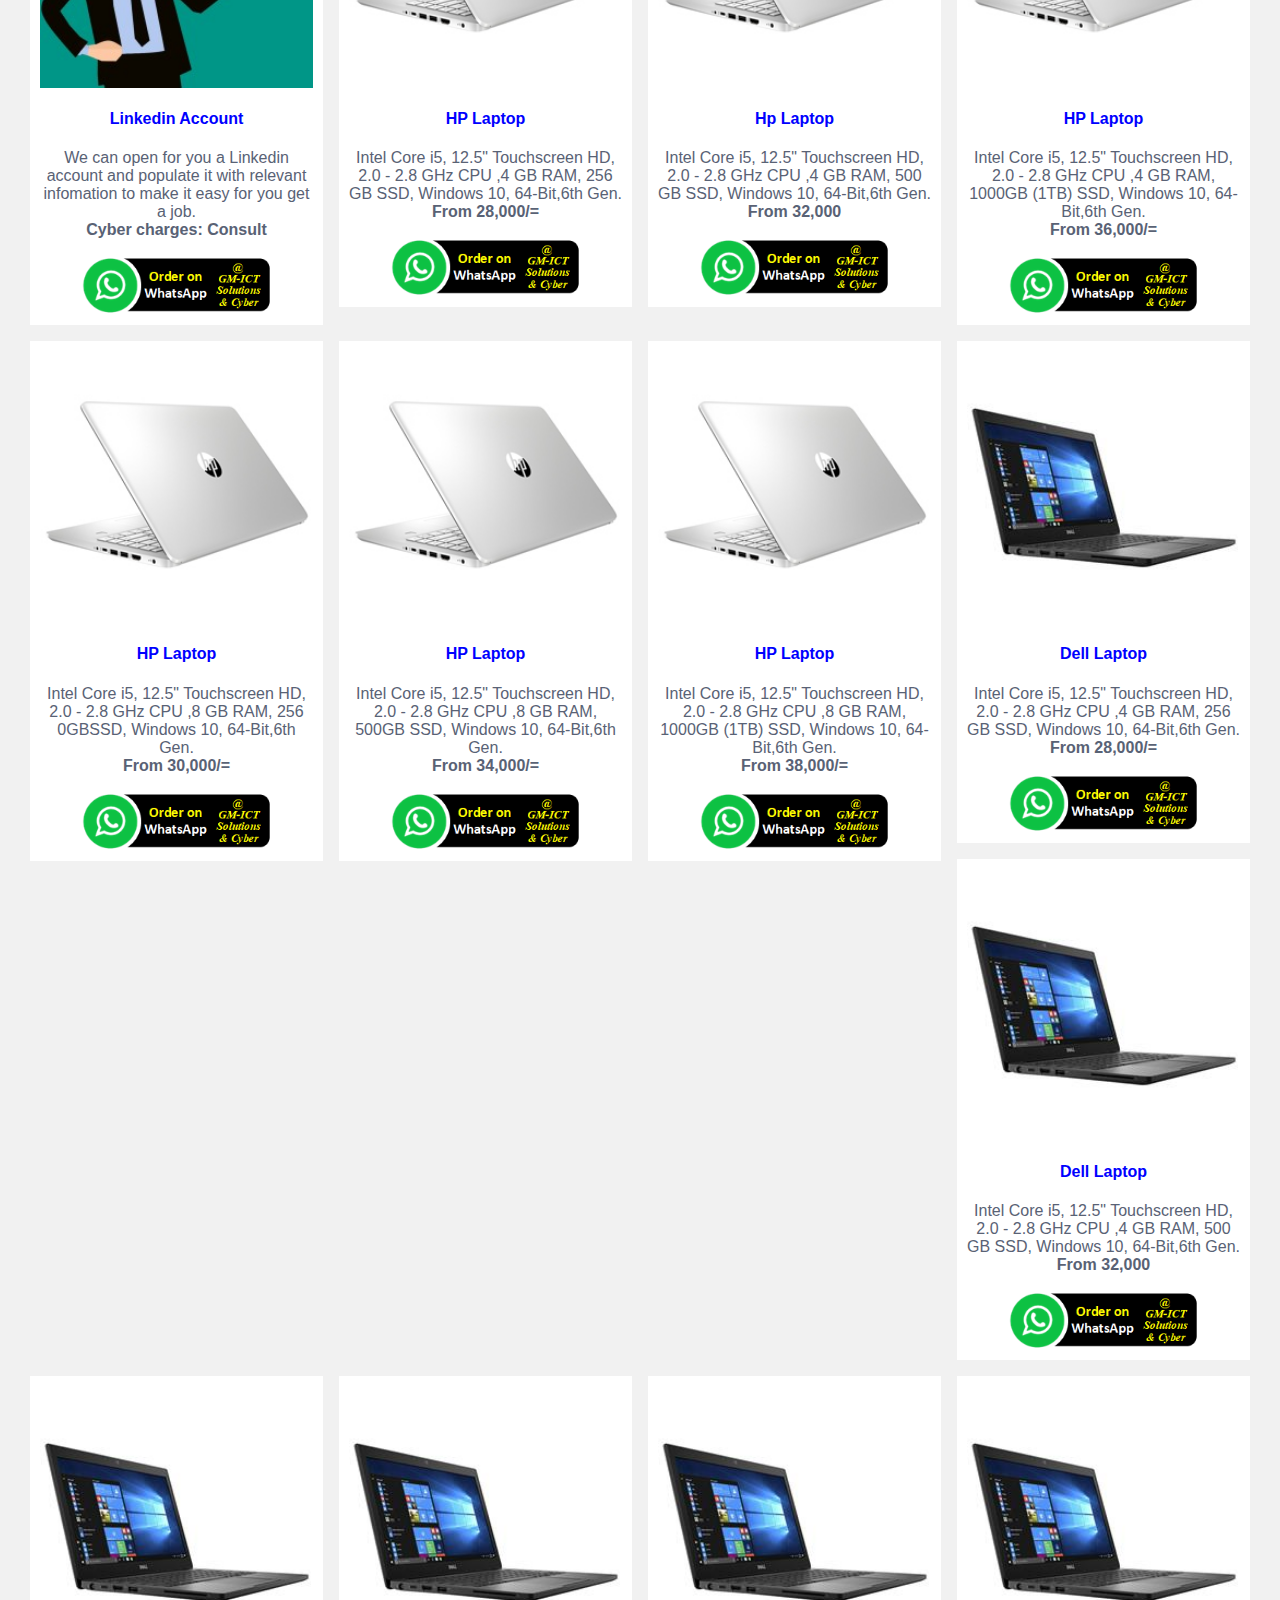
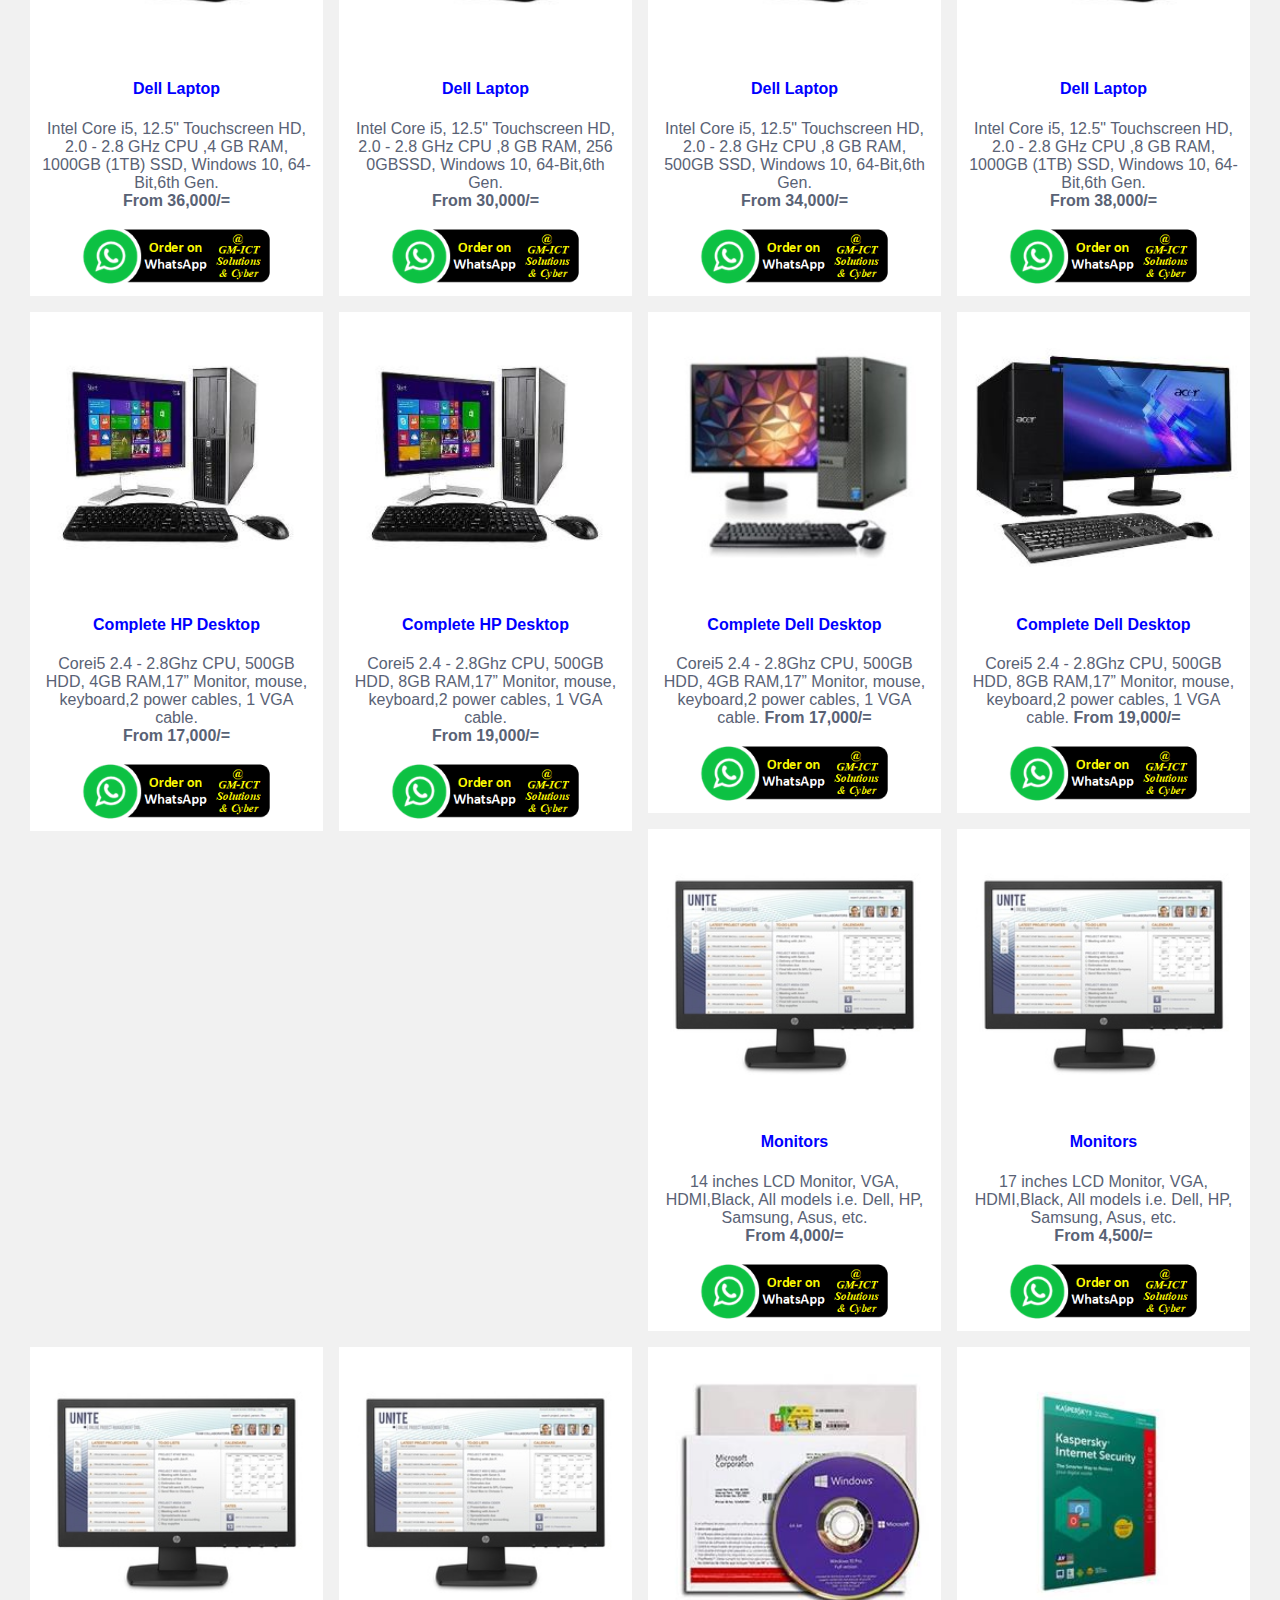
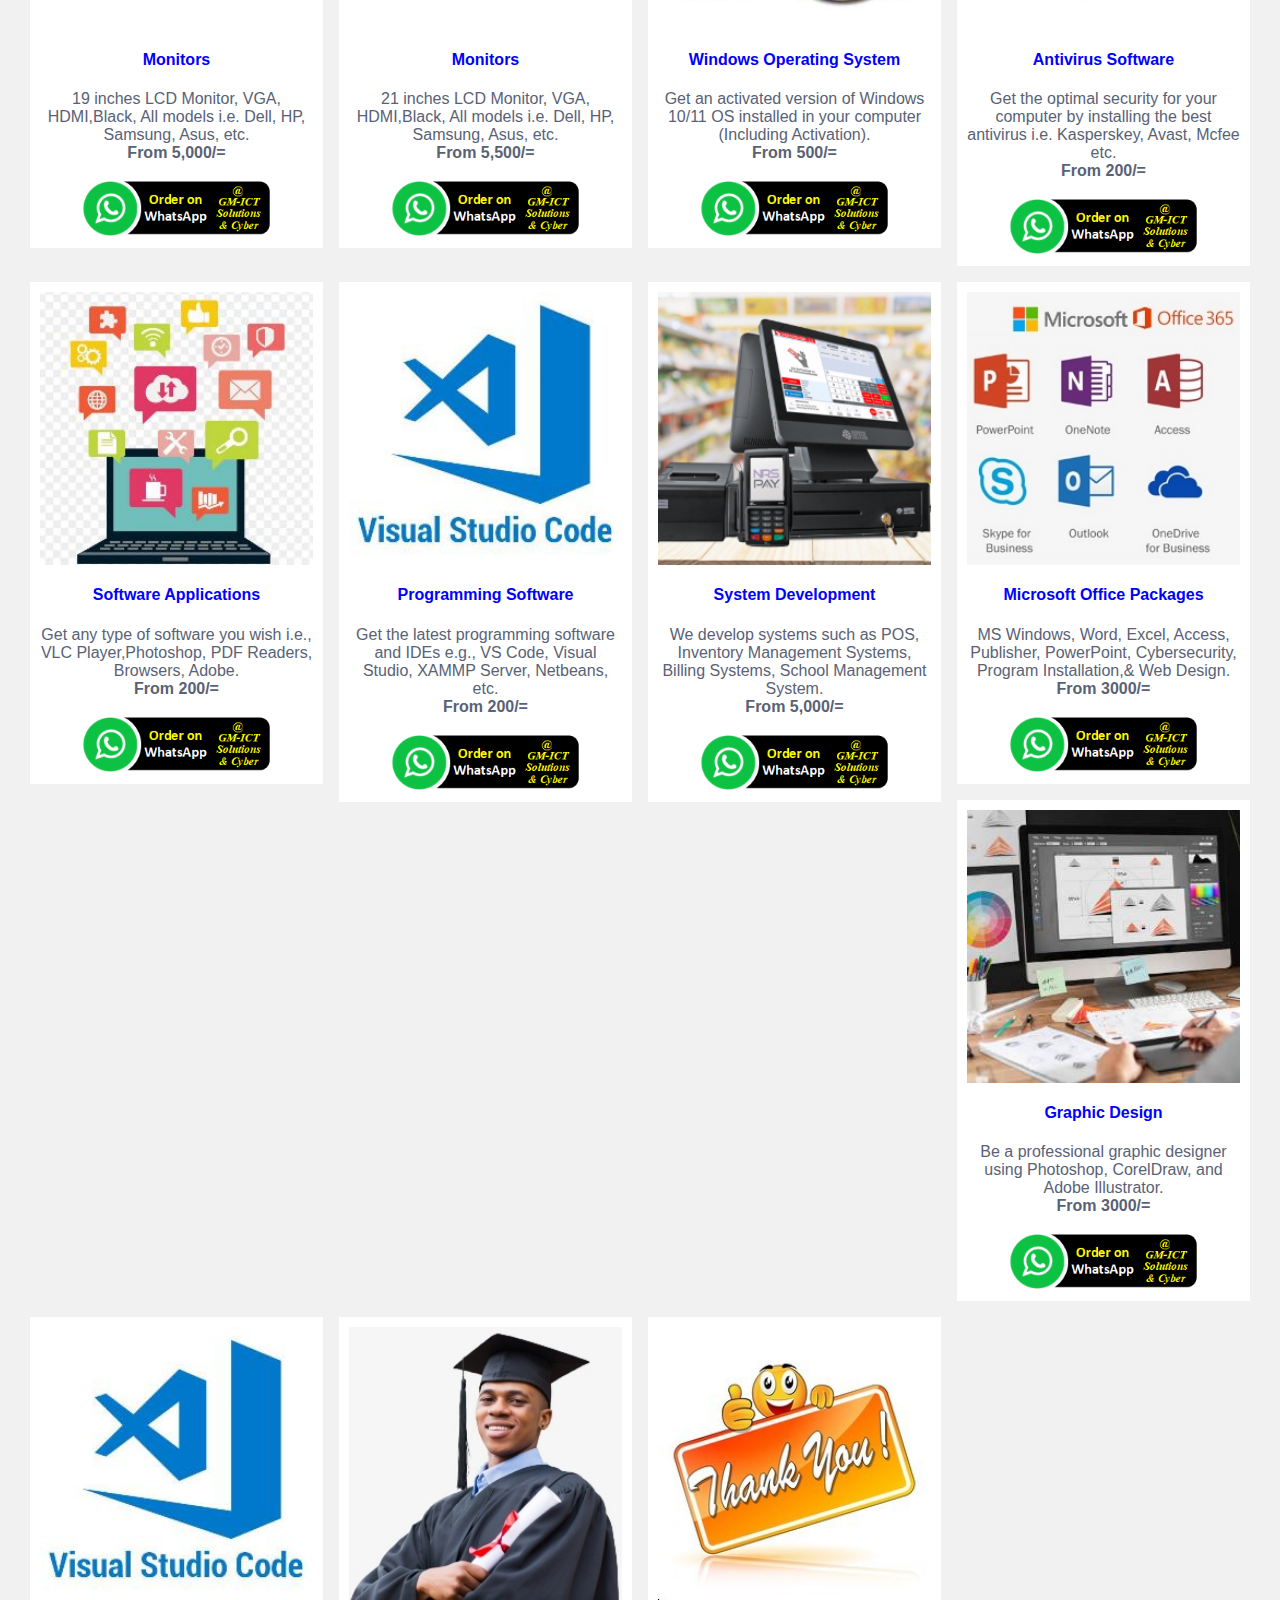
==== commit a0bd9f2e: "Update index.html" ====
--- a/index.html
+++ b/index.html
@@ -86,7 +86,7 @@
   <div class="header">
     <a href="index.html"><img src="gm_cyber_logo-removebg-preview.png"></a>
   </div>
-  <marquee> <p> Contact: 0705 608 609 Email: muchirarachimu@gmail.com</p></marquee>
+  <marquee> <p> For High Quality Services & Fair Prices. Contact: 0705 608 609 Email: muchirarachimu@gmail.com</p></marquee>
 
  <!-----
 <div class="slideshow-container">
@@ -271,7 +271,7 @@
 
         <div class="column cyber">
           <div class="content">
-            <img src="photocopybest.jpeg" alt="#" style="width:100%">
+            <img src="photocopier.jpg" alt="#" style="width:100%">
             <h4>Photocopy </h4>
             <p> Both black and white and coloured photocopy. Single Copy  to bulk photocopying.
               <br><b> B & W 5/=; Coloured 10/=</b>
@@ -284,7 +284,7 @@
 
         <div class="column cyber">
           <div class="content">
-            <img src="scanningbest.jpeg" alt="#" style="width:100%">
+            <img src="scanning2.jpg" alt="#" style="width:100%">
             <h4>Scanning </h4>
             <p> Scanning for all paper sizes e.g., A4, A3, etc. All formats PDF, JPEG, PNG, TIFF, etc.
               <br><b>  From 10/=</b>
@@ -297,7 +297,7 @@
 
         <div class="column cyber">
           <div class="content">
-            <img src="laminationbest.jpeg" alt="#" style="width:100%">
+            <img src="laminatorr.png" alt="#" style="width:100%">
             <h4>Lamination </h4>
             <p> Secure your IDs and documents from water and humidity damage by laminating them (All Sizes).
               <br><b>  From 20/=</b>
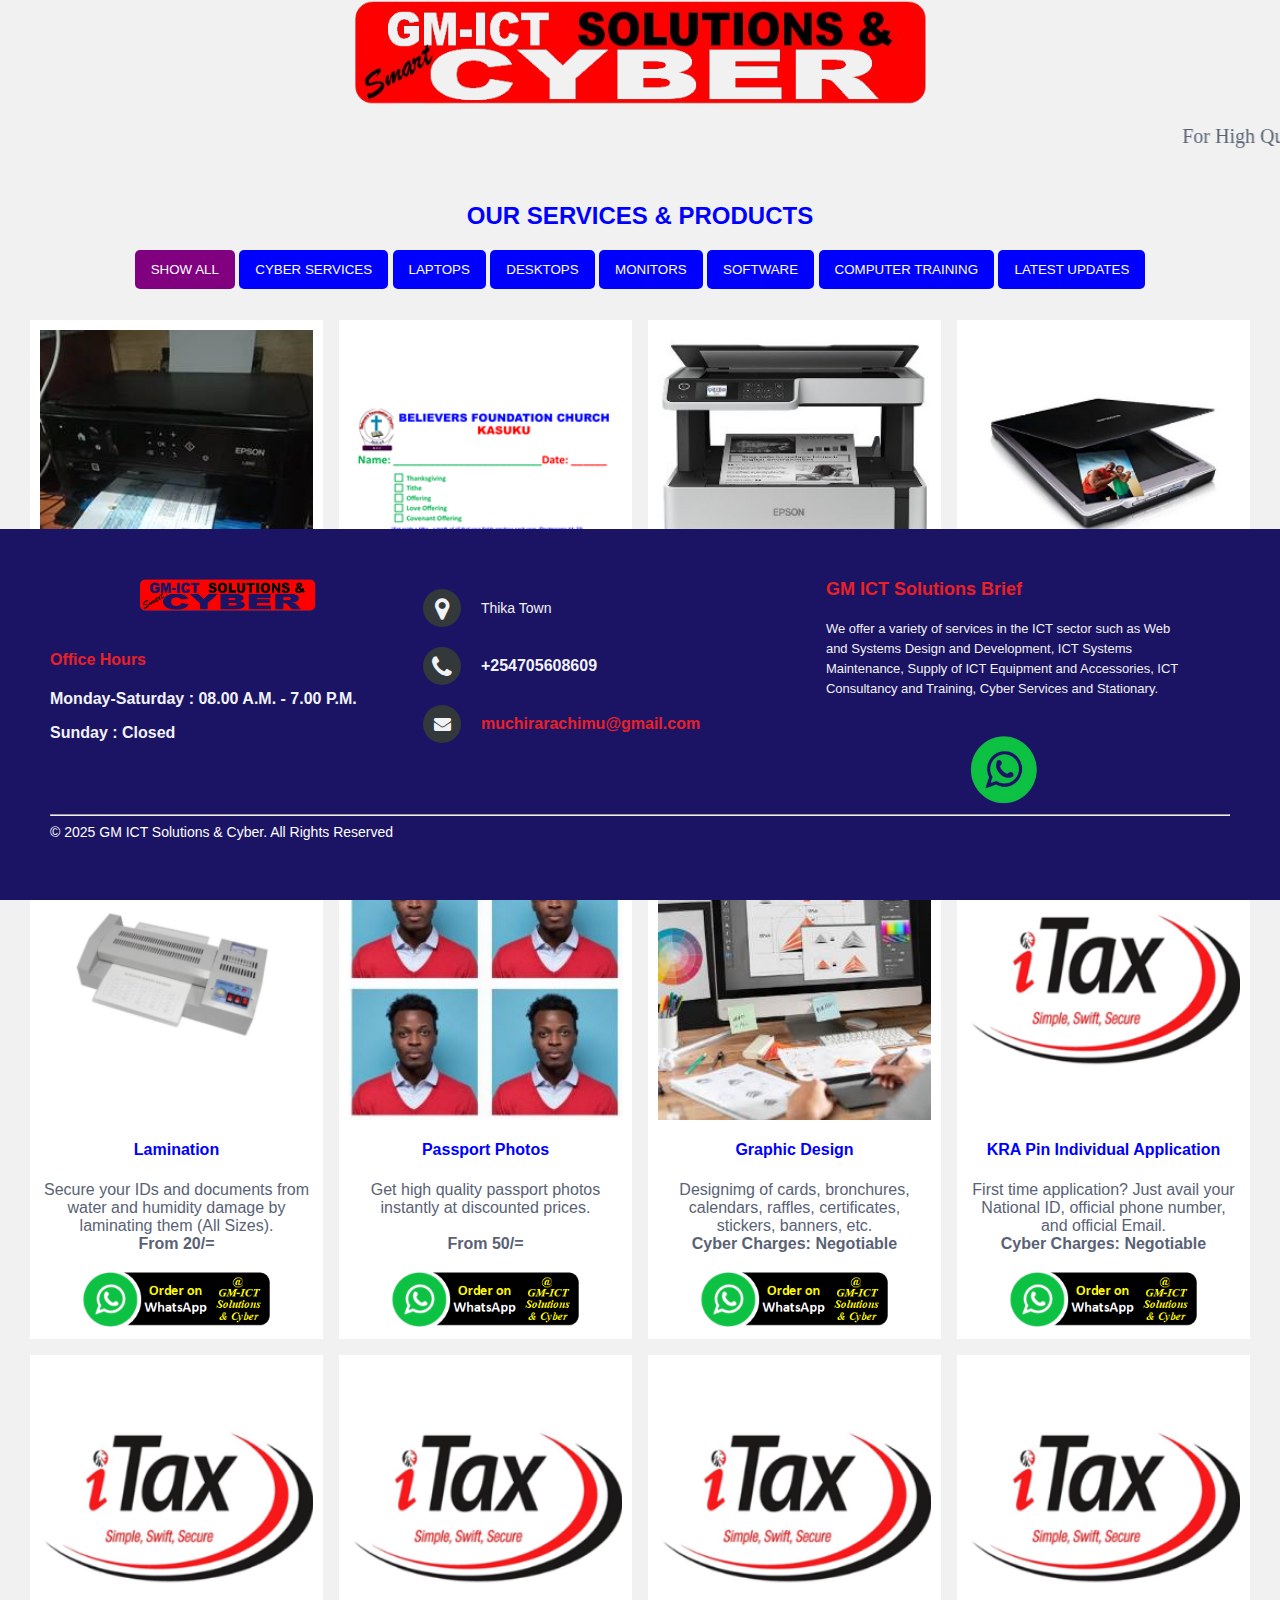
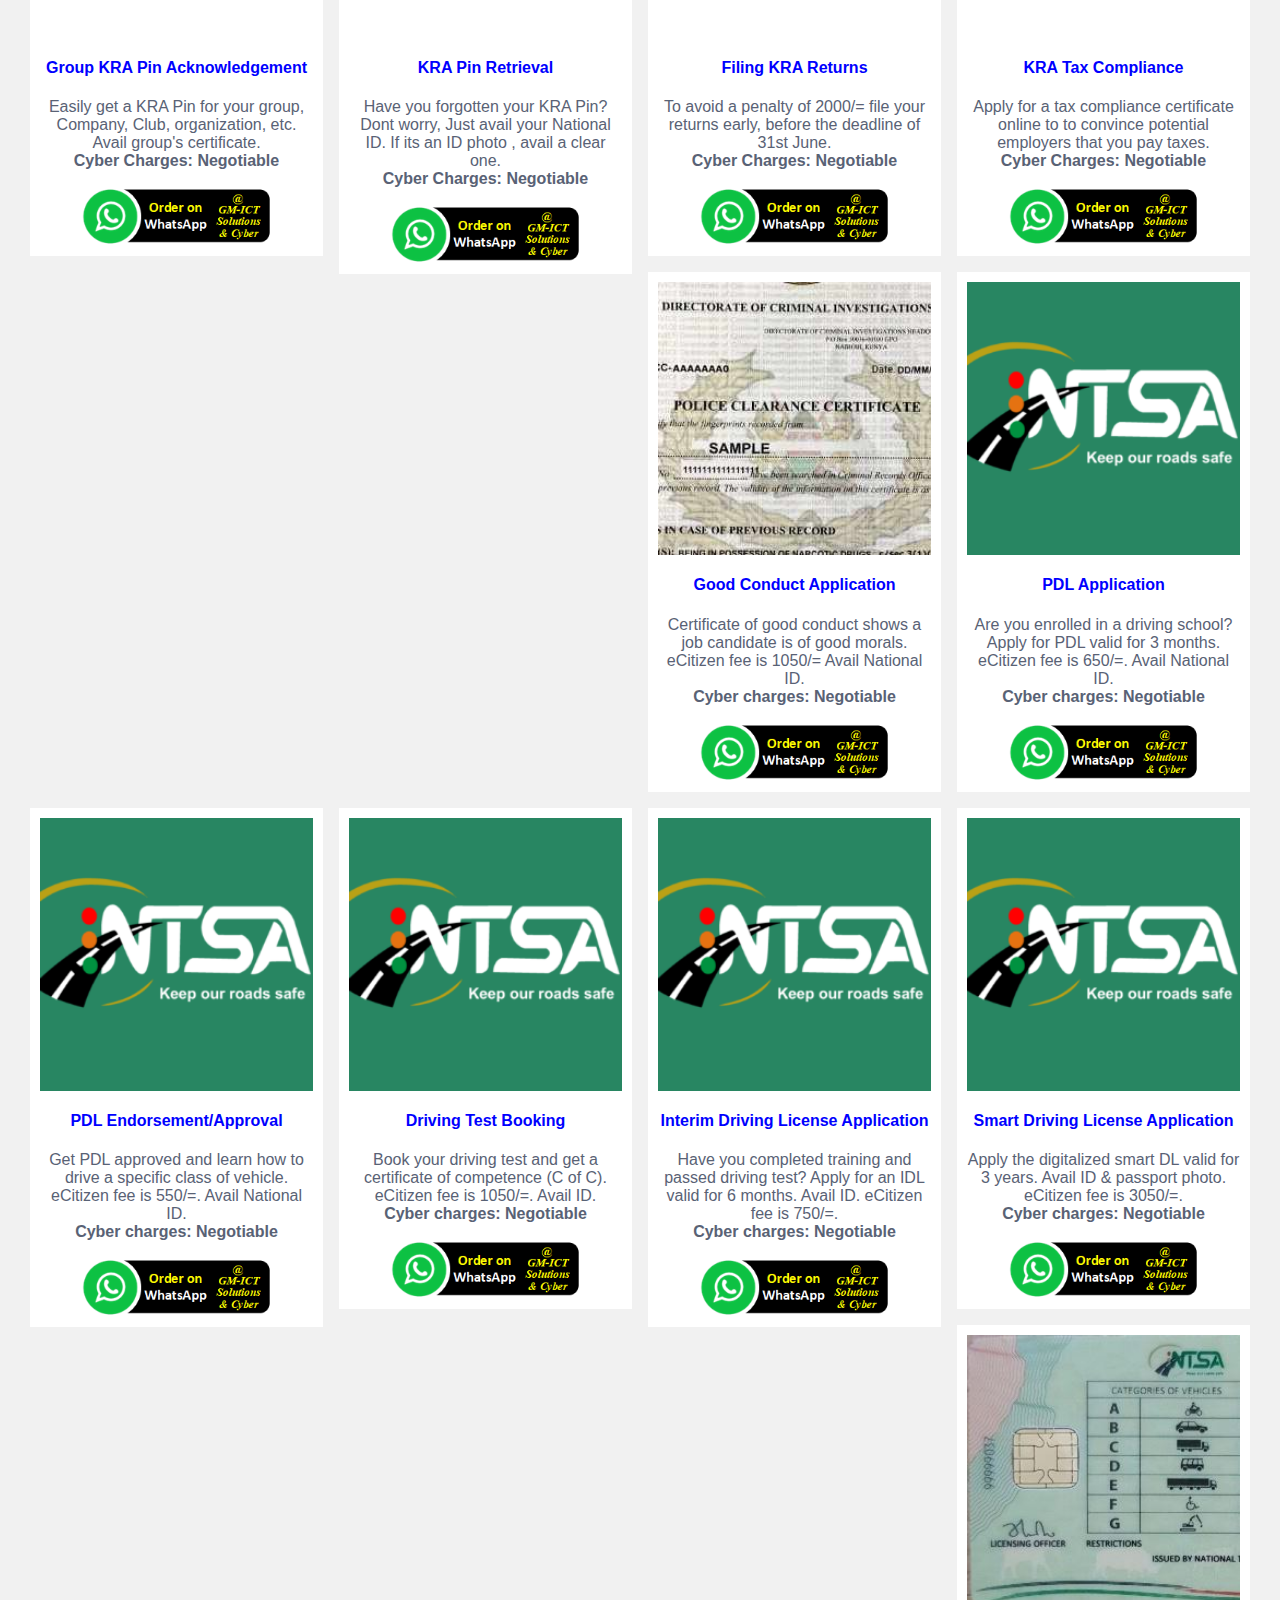
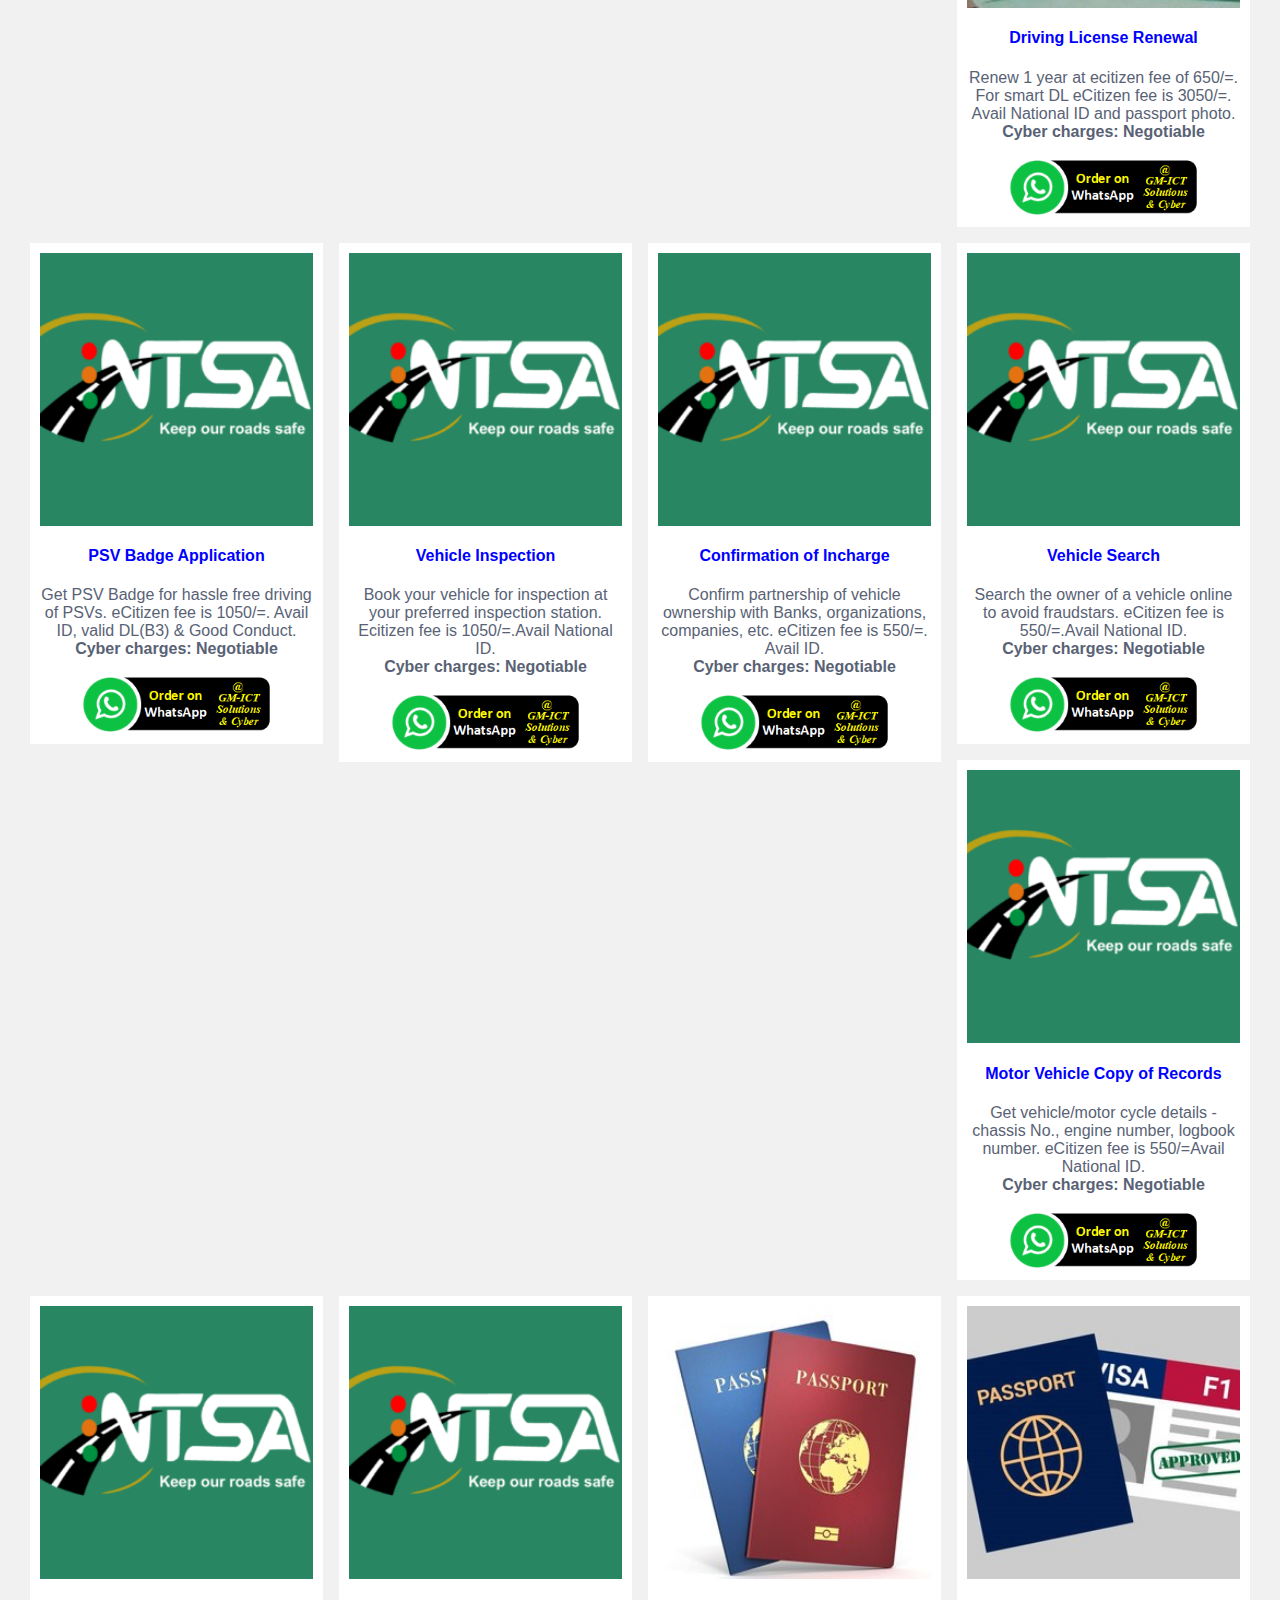
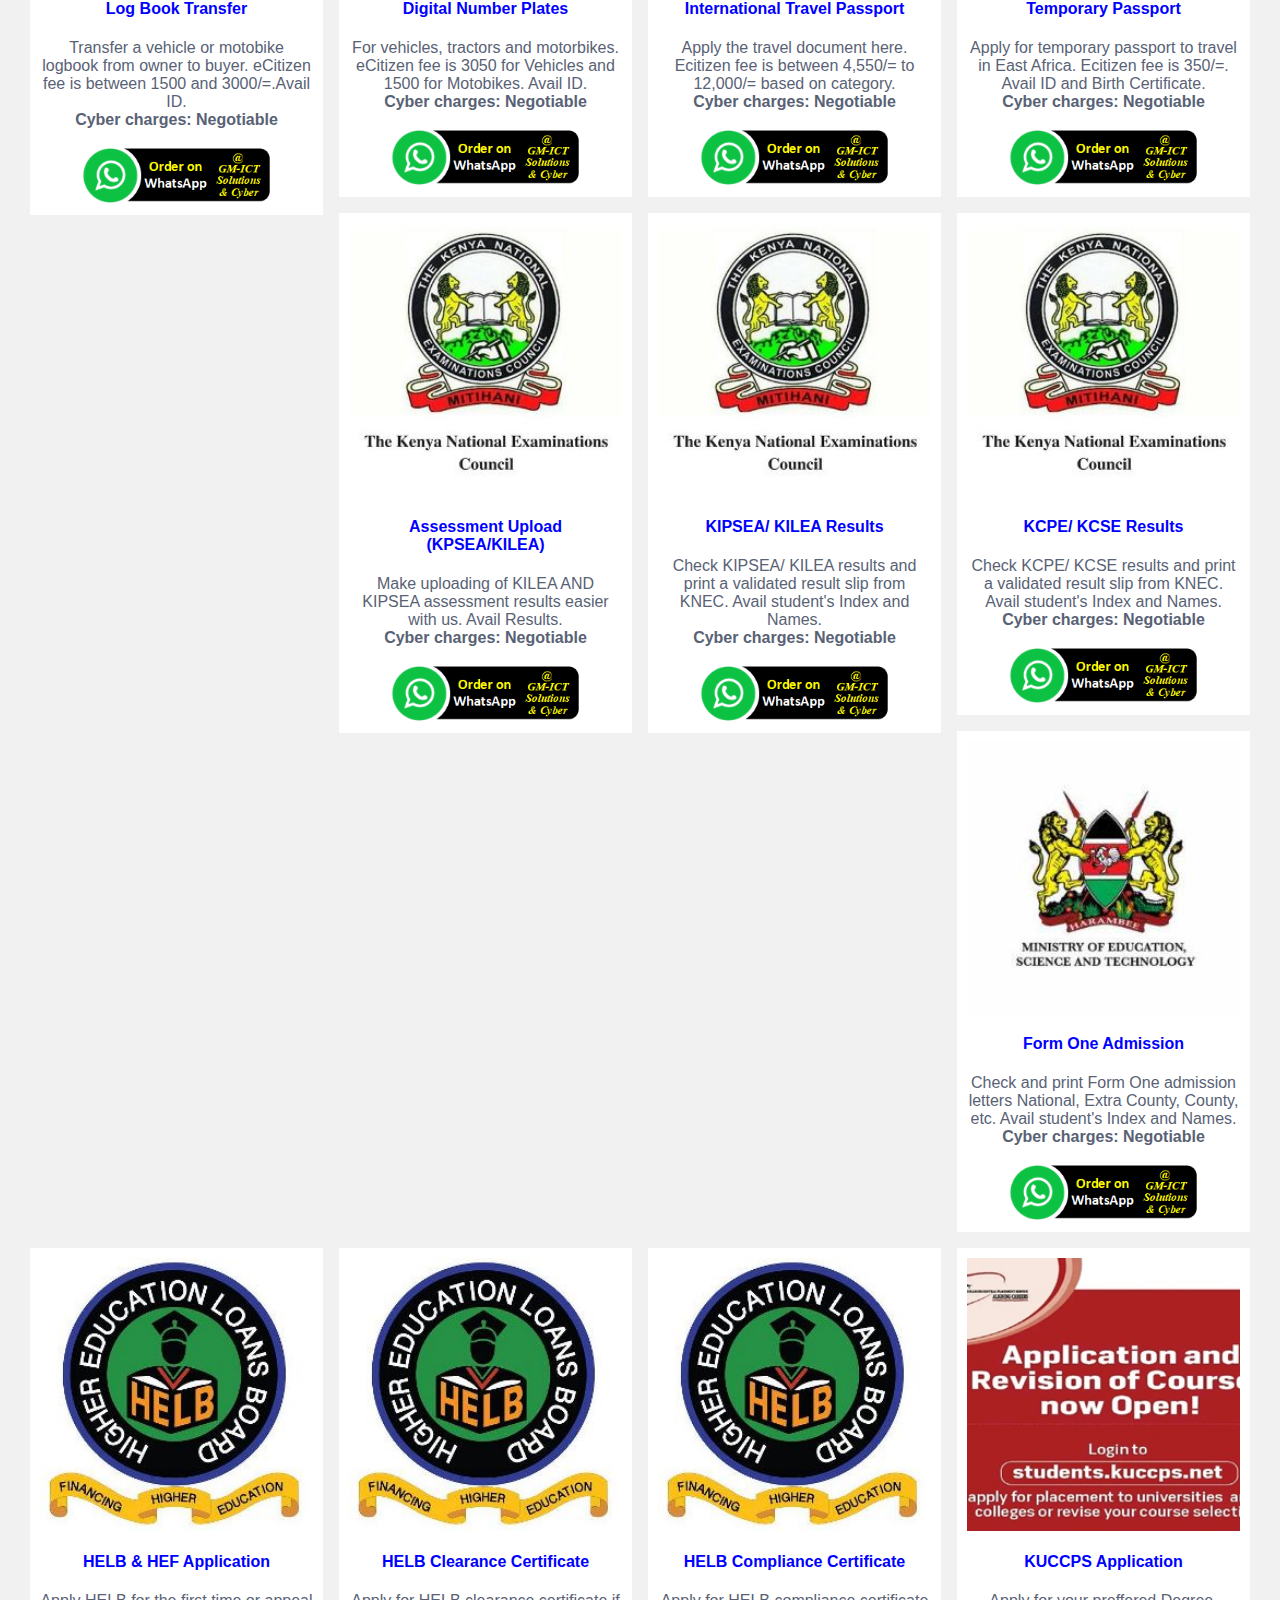
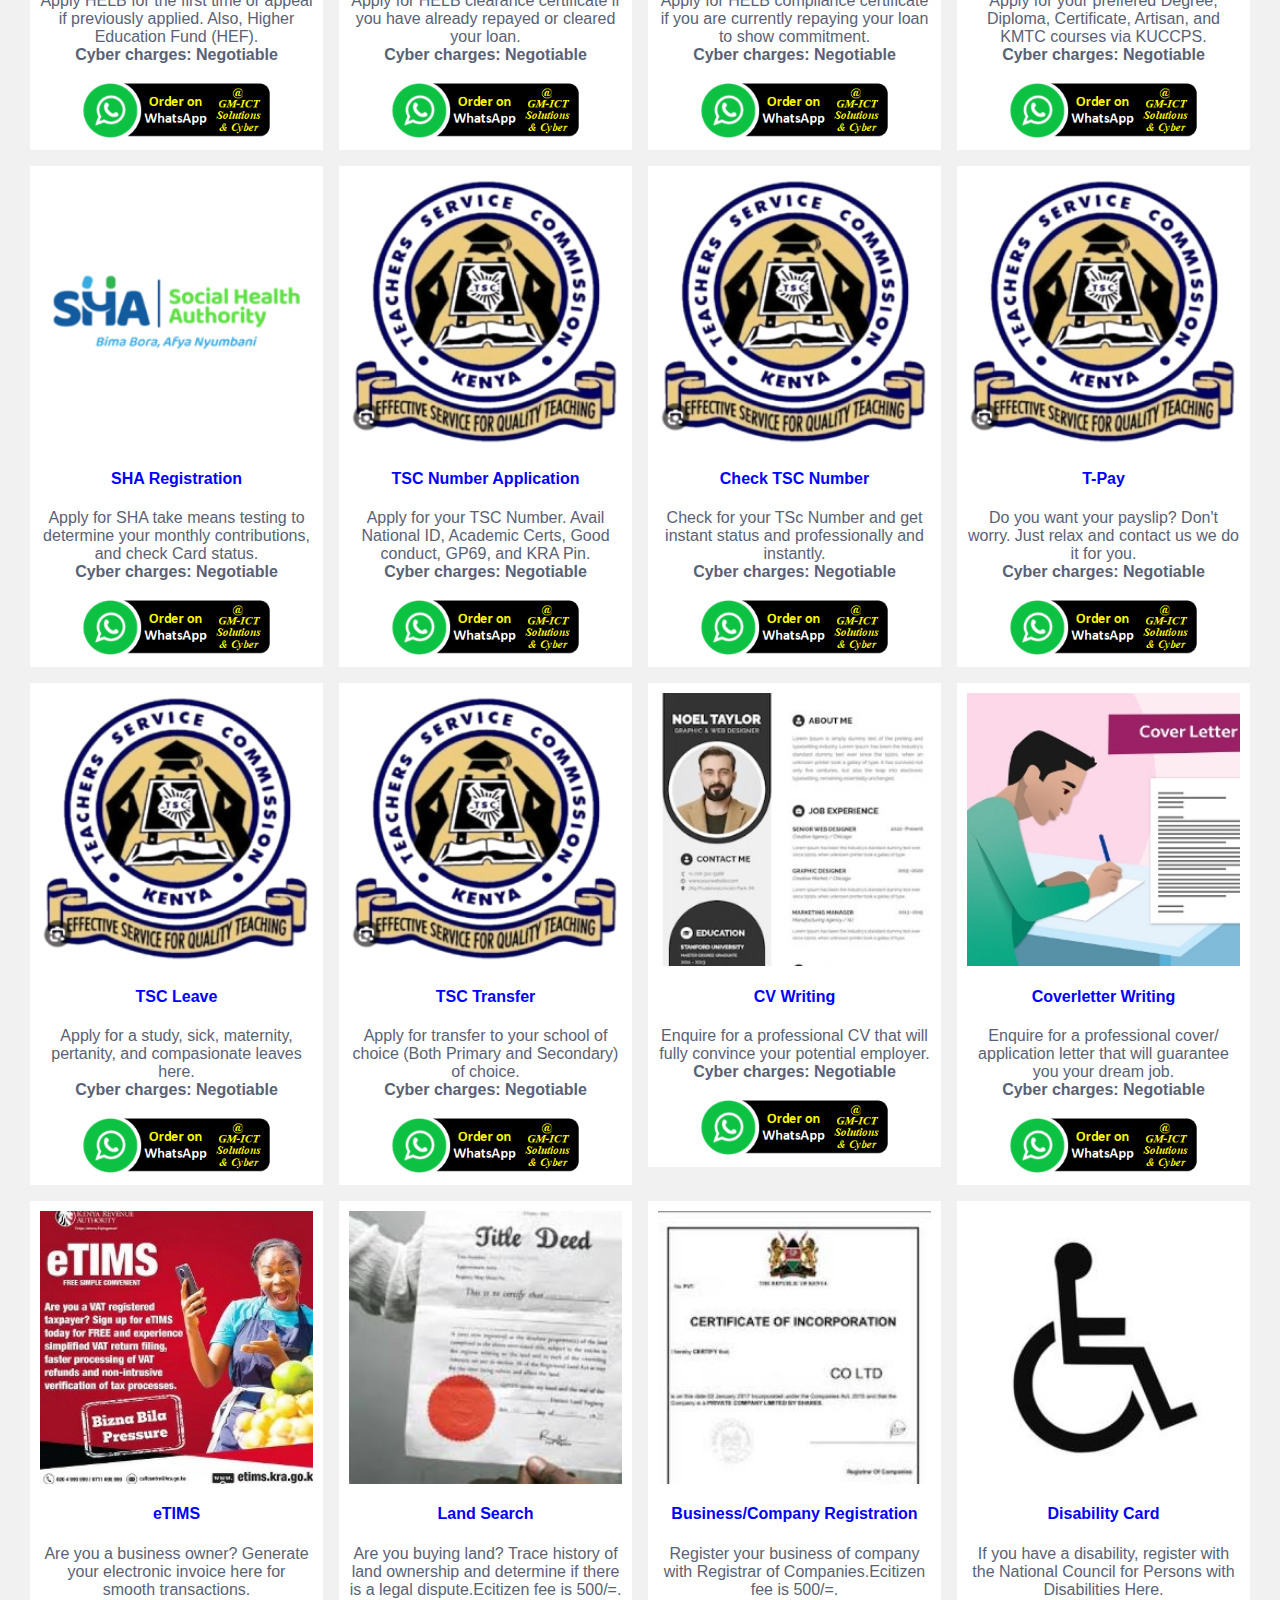
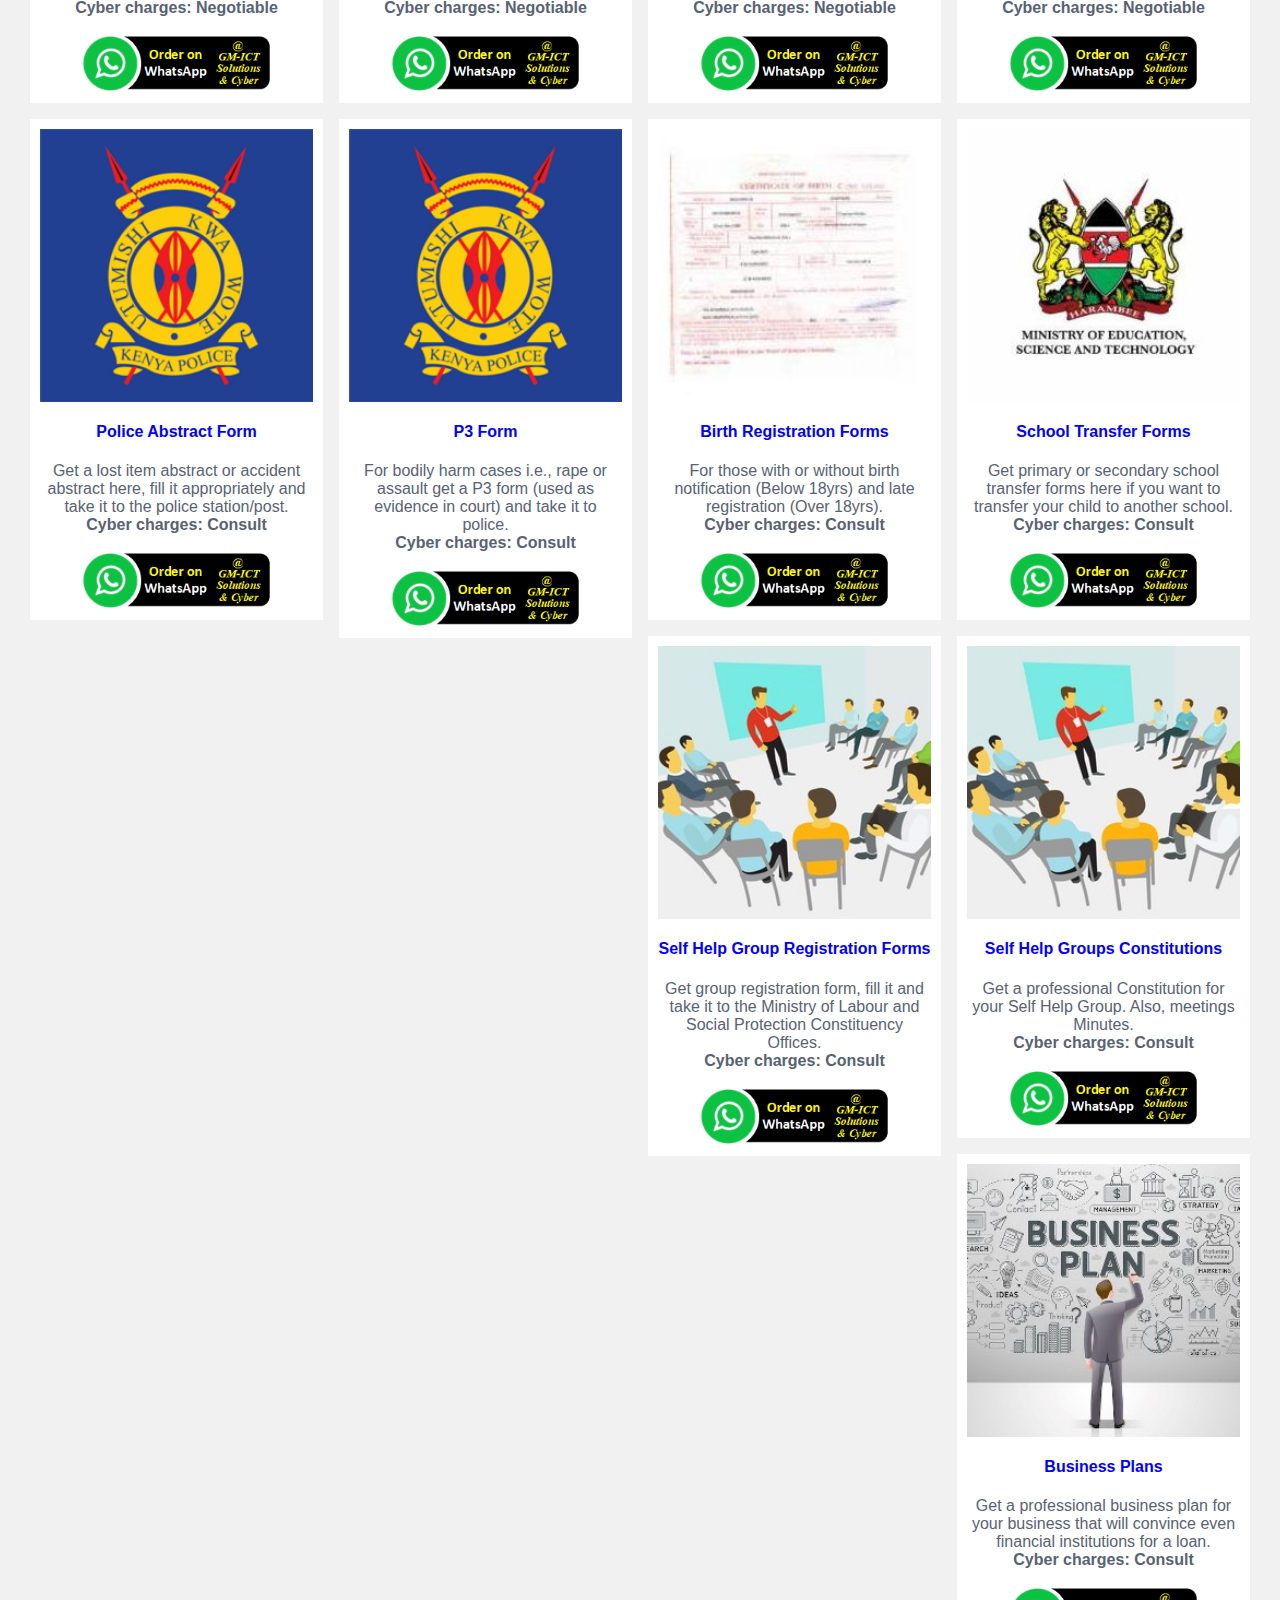
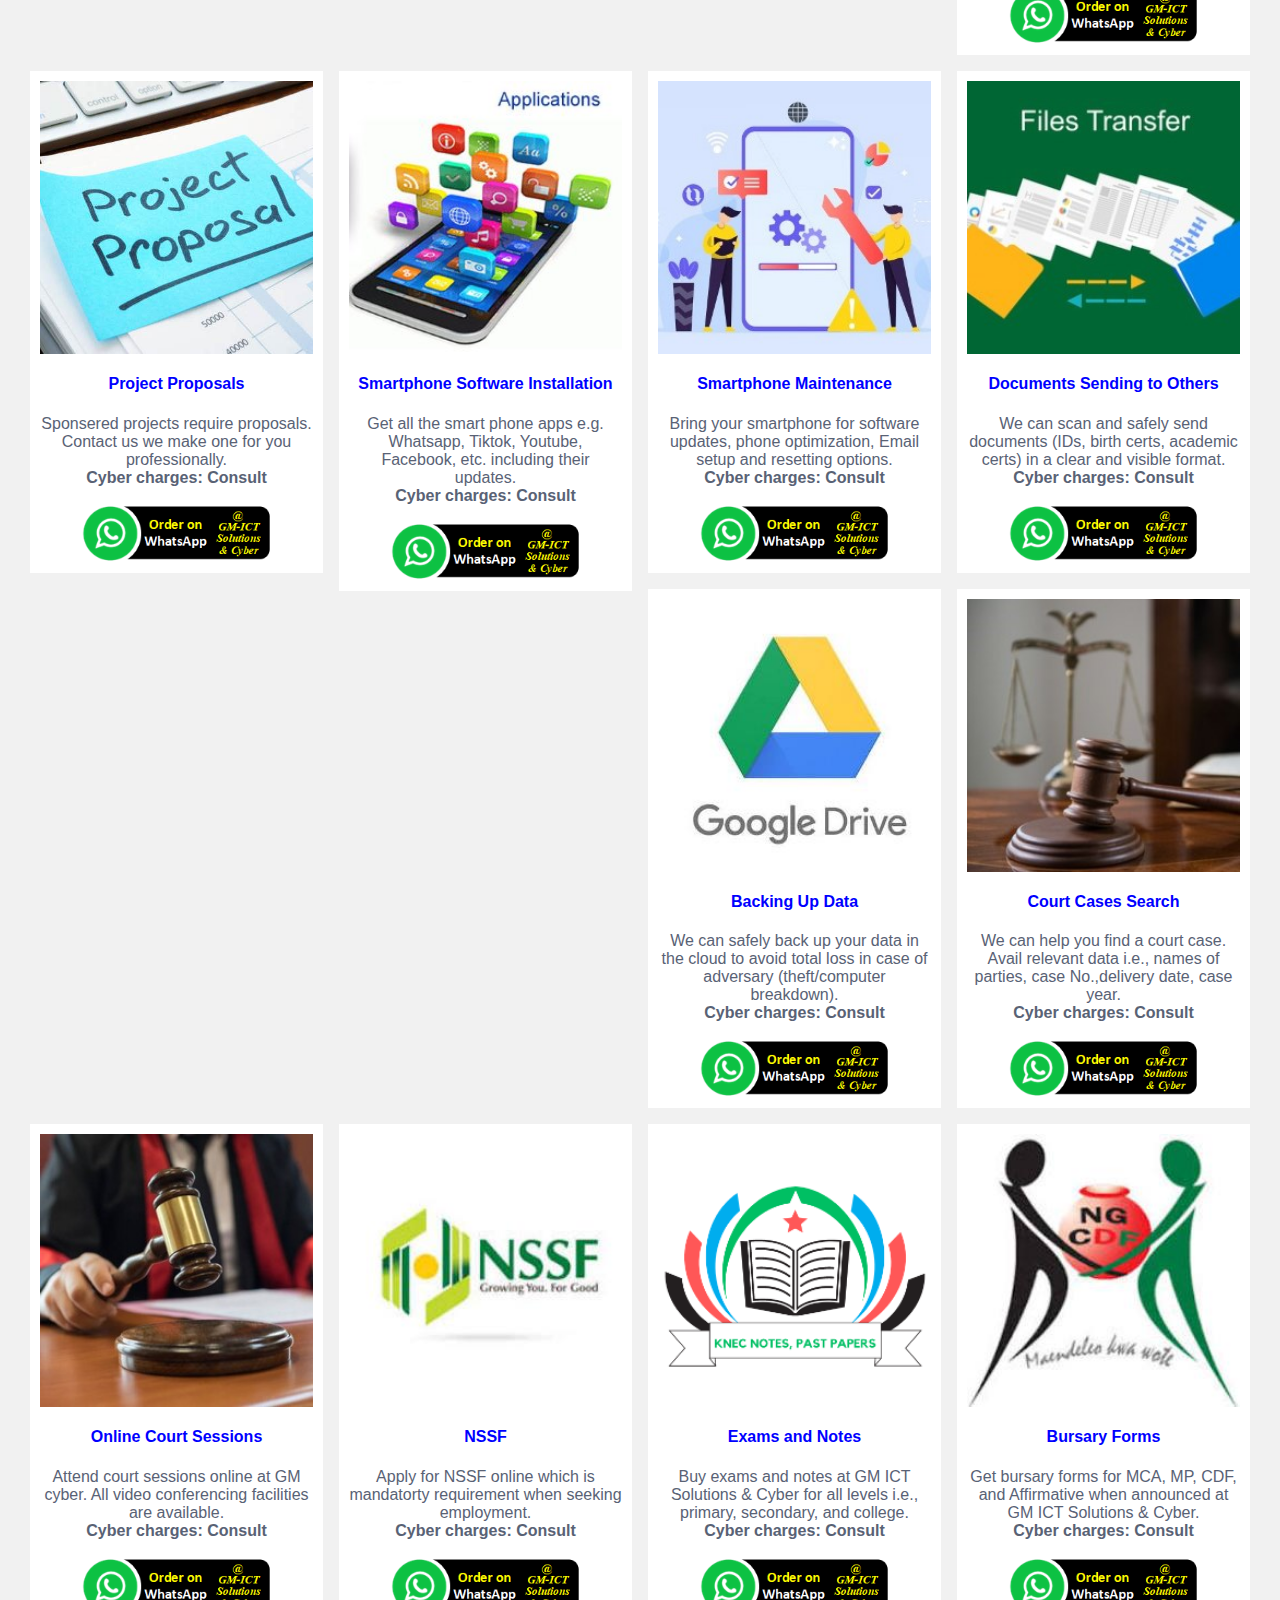
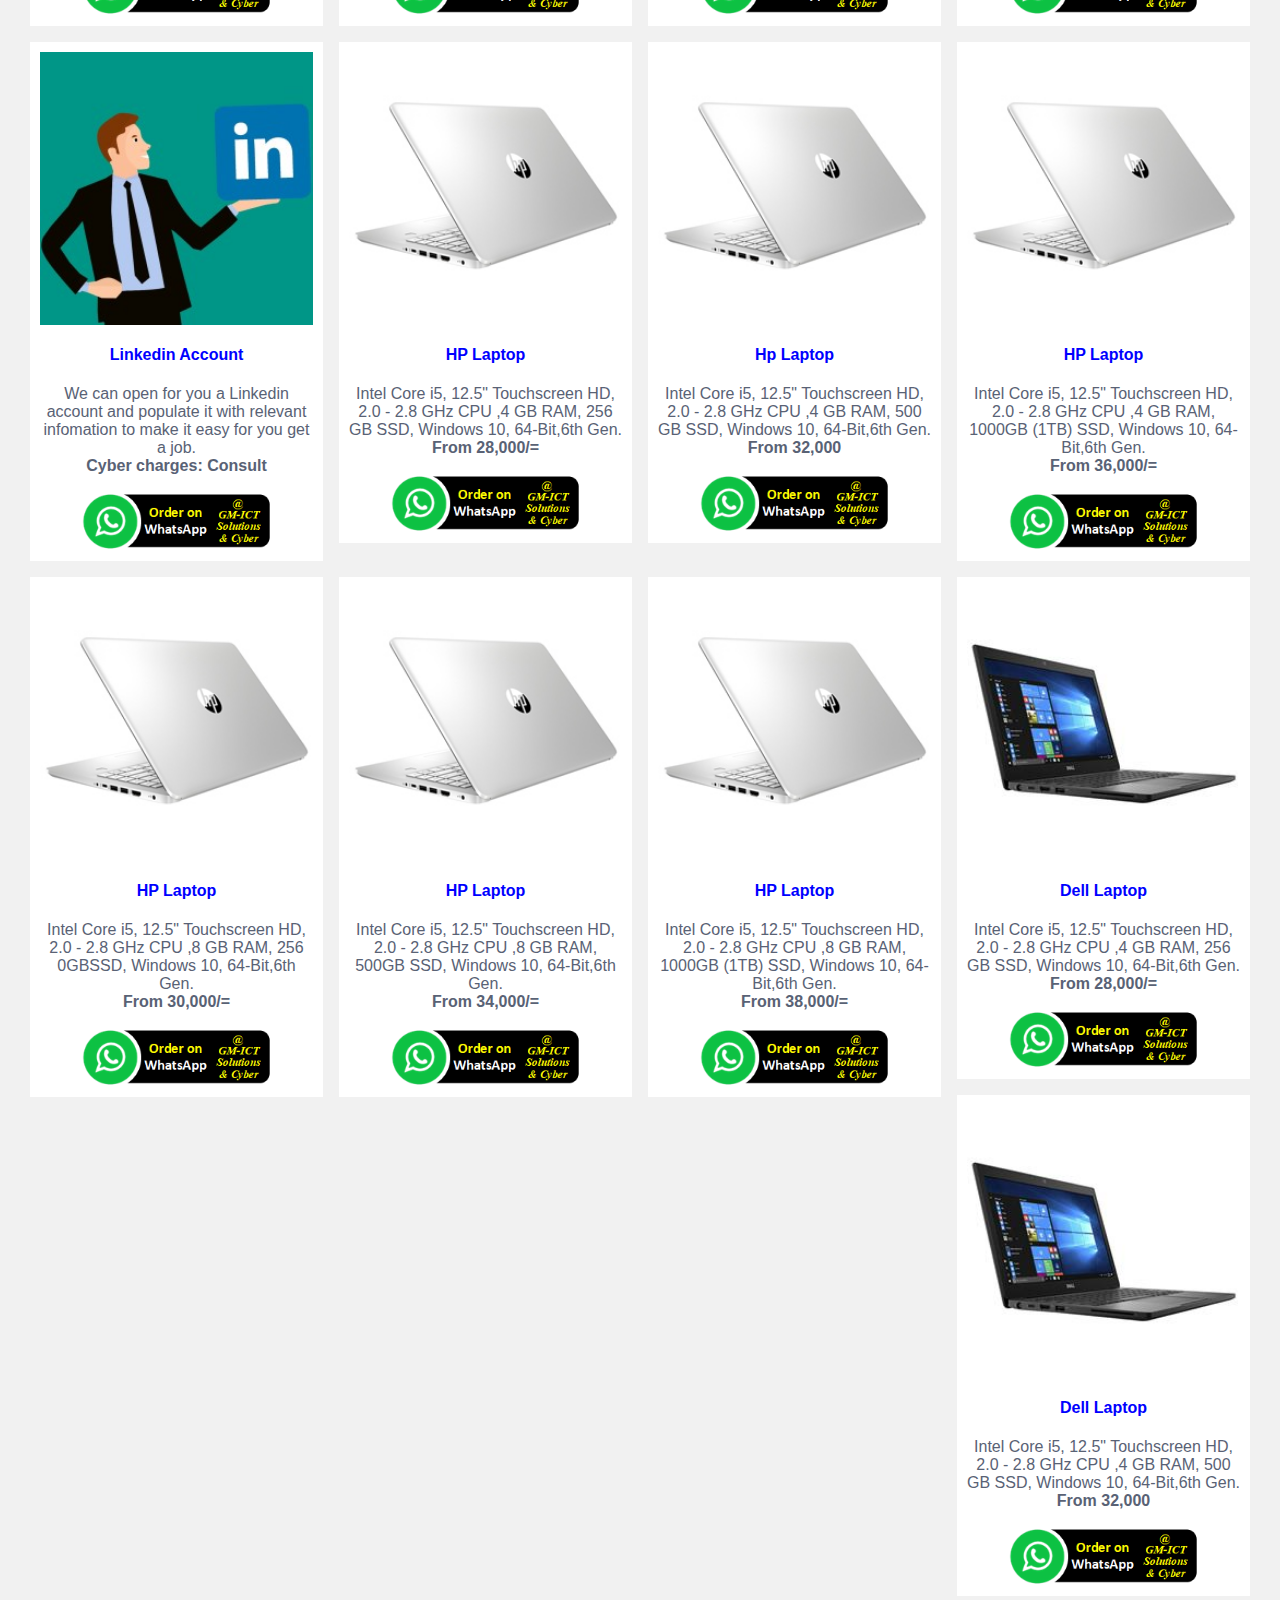
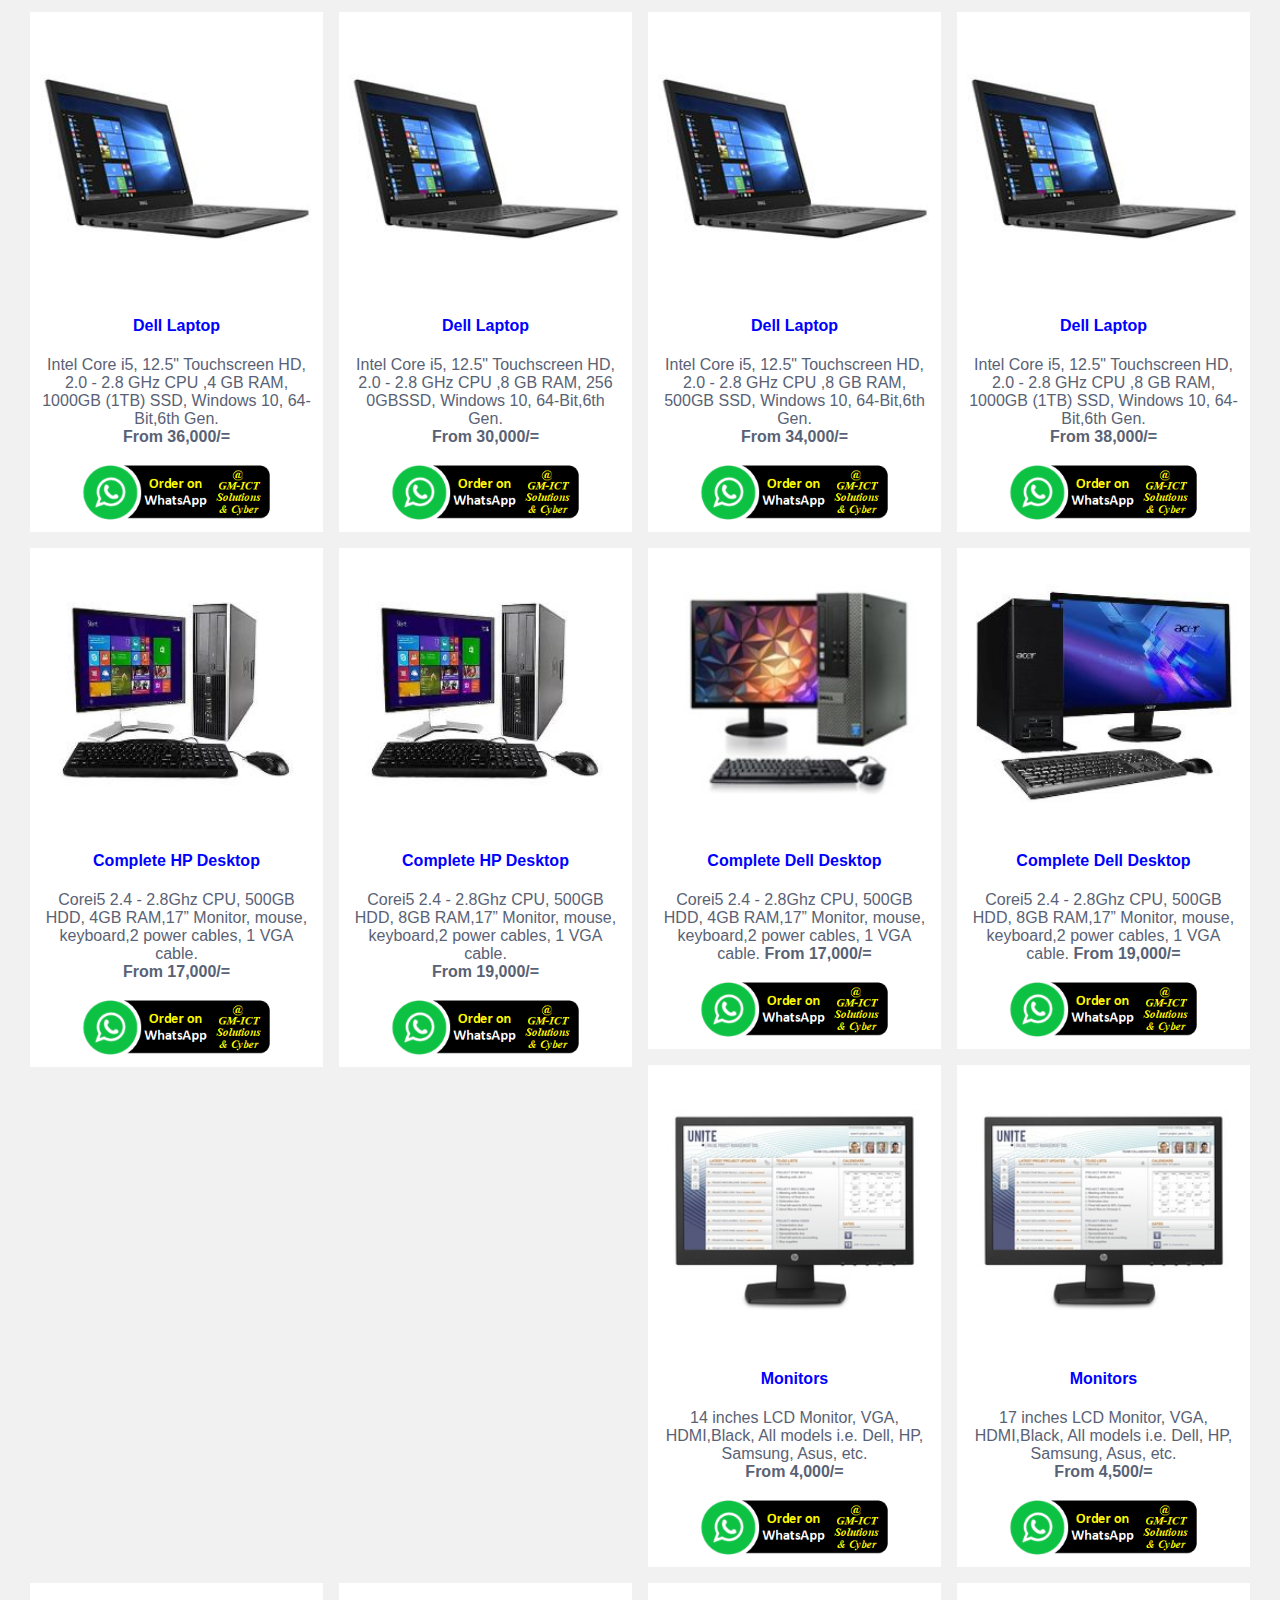
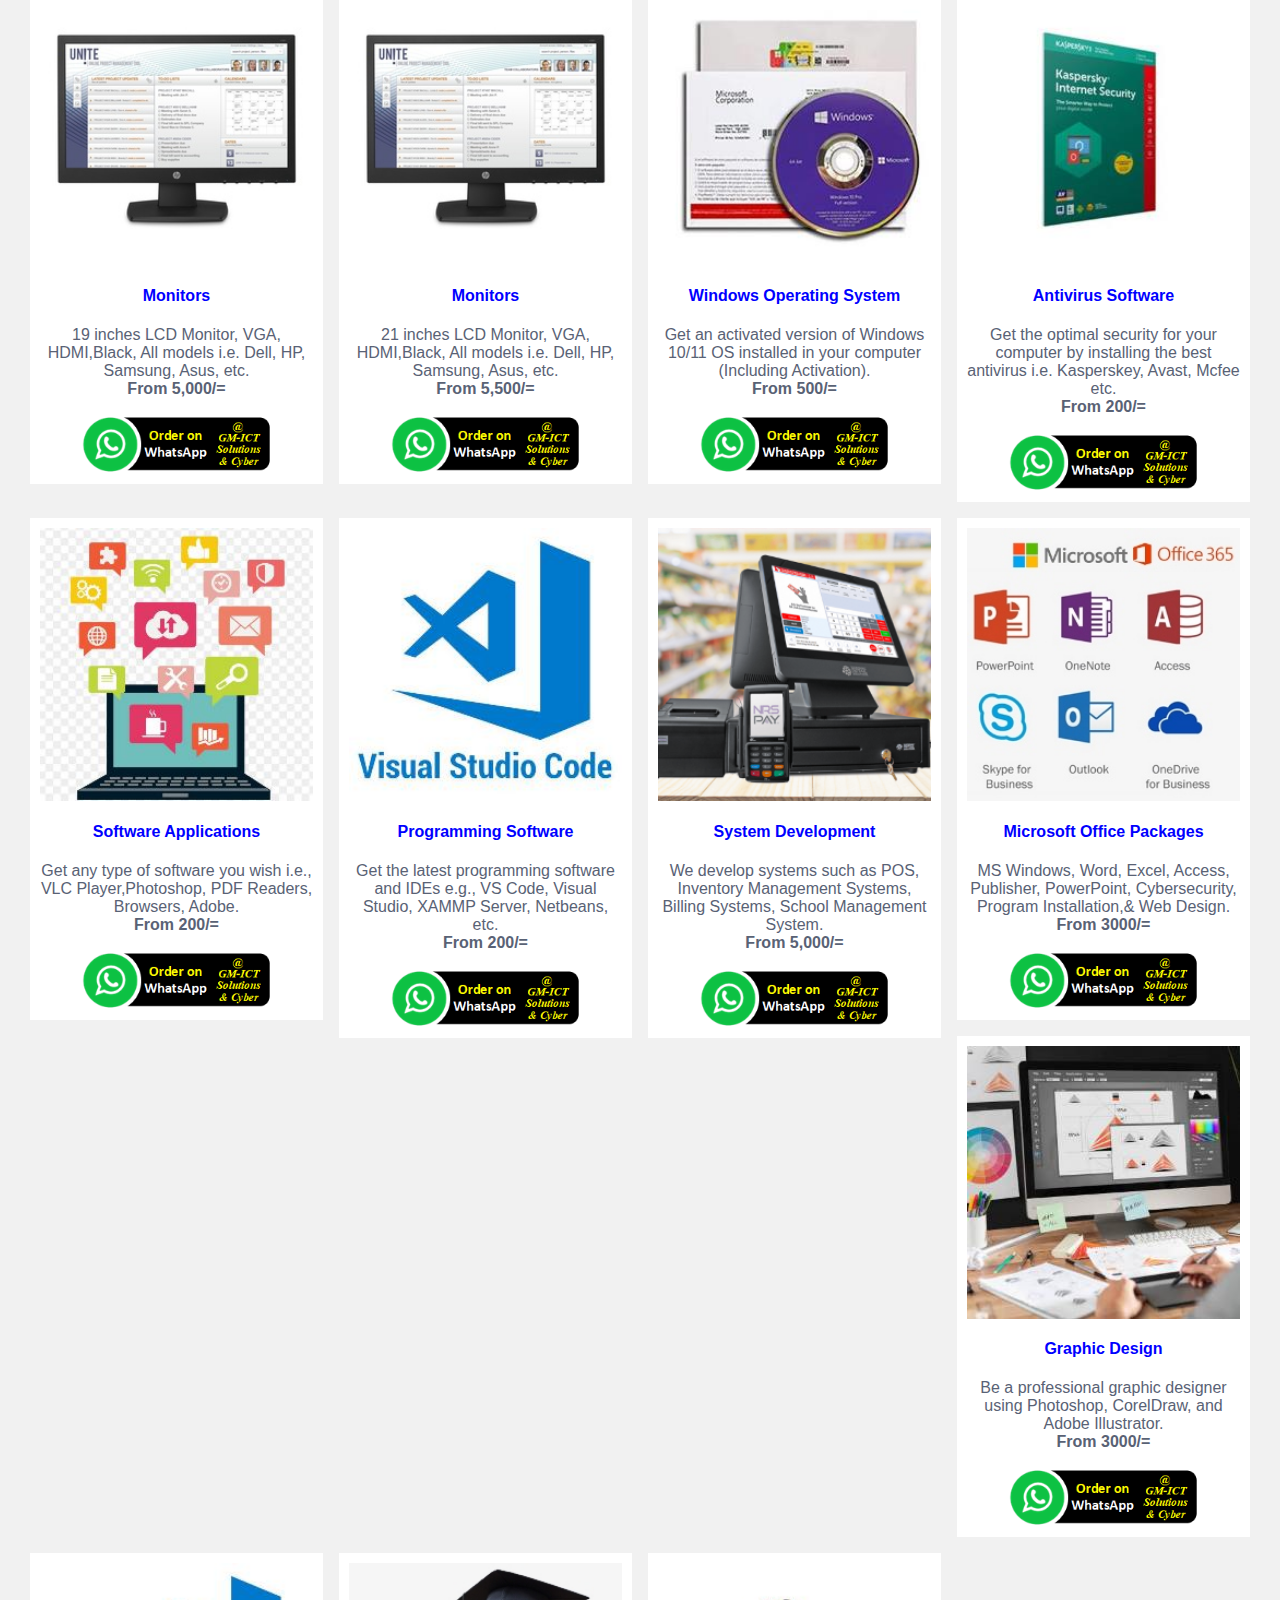
==== commit 84277702: "Update index.html" ====
--- a/index.html
+++ b/index.html
@@ -205,7 +205,8 @@
 <div class="main">
     <h2 style="color: blue; text-align: center;">OUR SERVICES & PRODUCTS</h2>
     <!---<h4 style="text-align: center;"><a href="catalogue.html" style="text-decoration: none; color:blue;">See Our Catalogue</a></h4>--->
-    <div id="myBtnContainer">
+    <center> 
+  <div id="myBtnContainer">
       <button class="btn active" onclick="filterSelection('all')"> SHOW ALL</button>
       <button class="btn" onclick="filterSelection('cyber')"> CYBER SERVICES</button>
       <button class="btn" onclick="filterSelection('laptops')"> LAPTOPS</button>
@@ -224,7 +225,8 @@
        ---->
       <button class="btn" onclick="filterSelection('updates')"> LATEST UPDATES</button>
     </div>
-
+  </center>
+  
     <!-- Portfolio Gallery Grid -->
     <div class="row">
         <!--cyber services-->
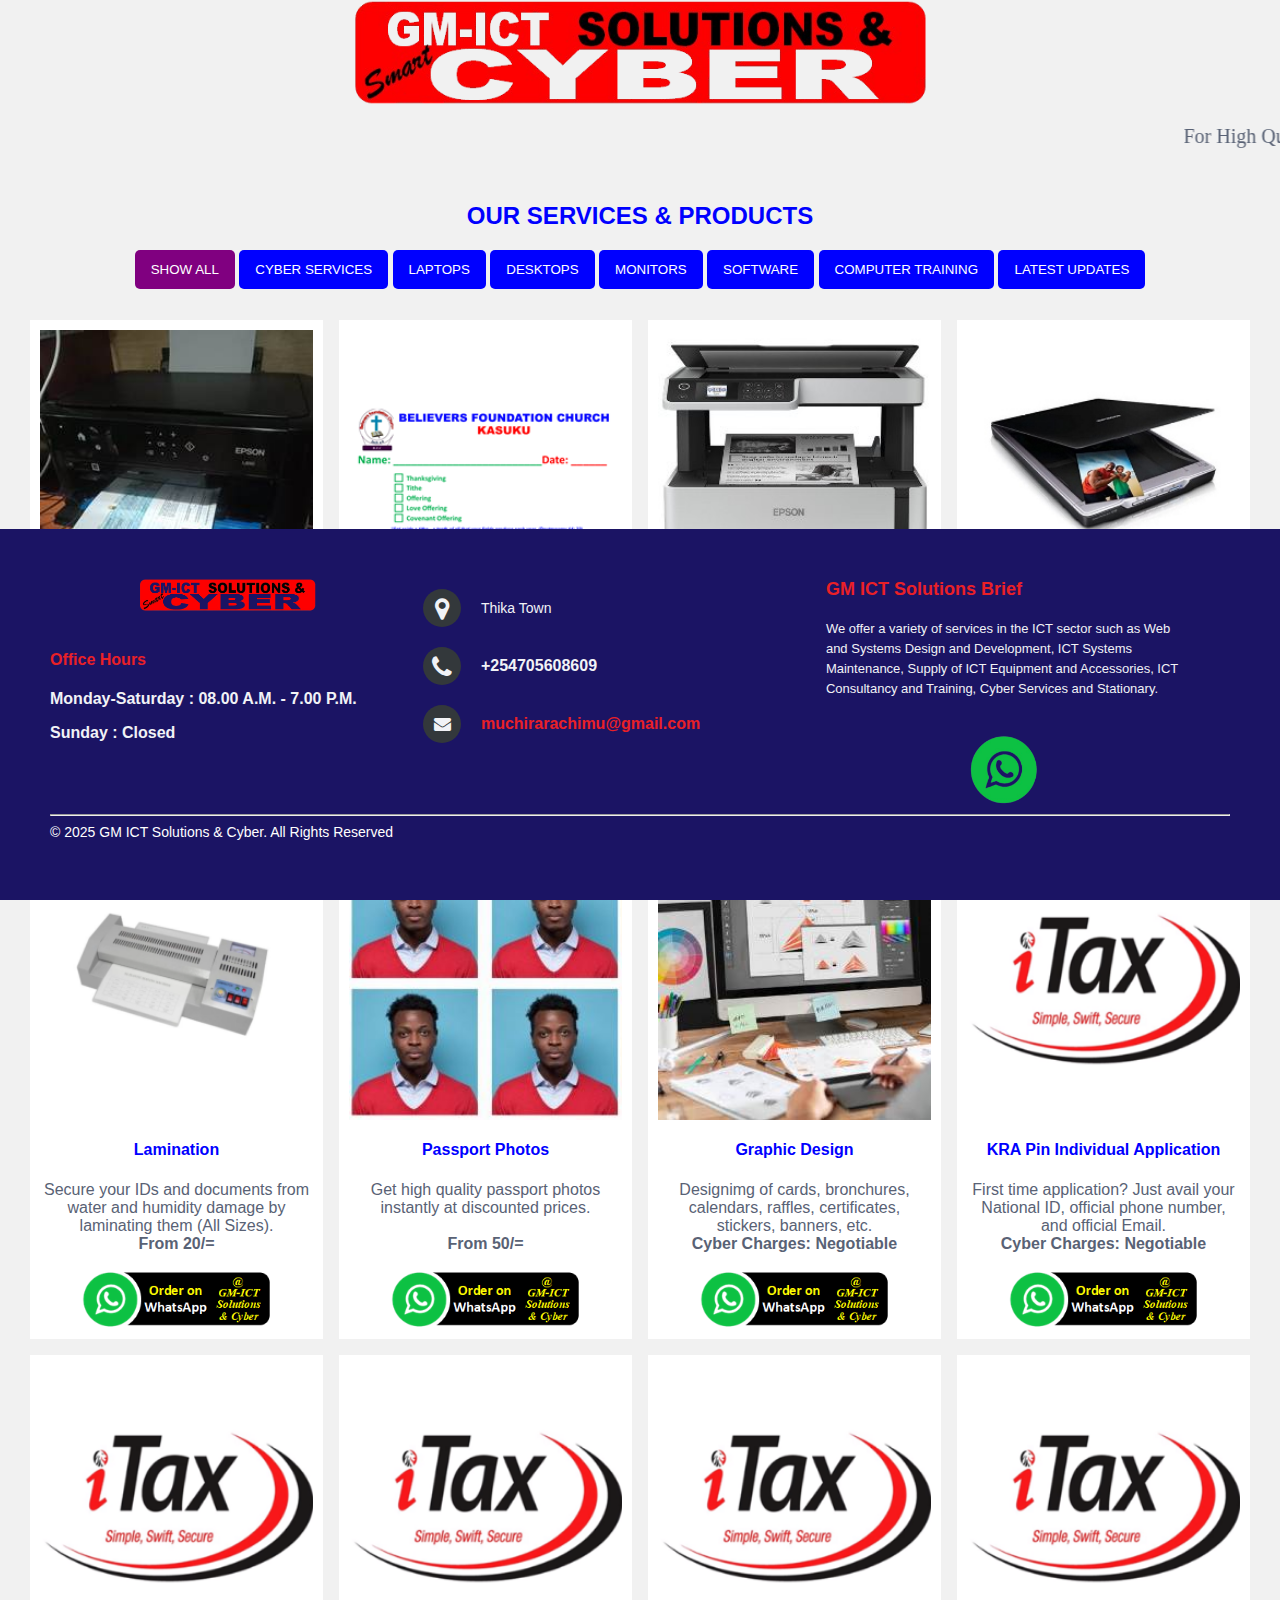
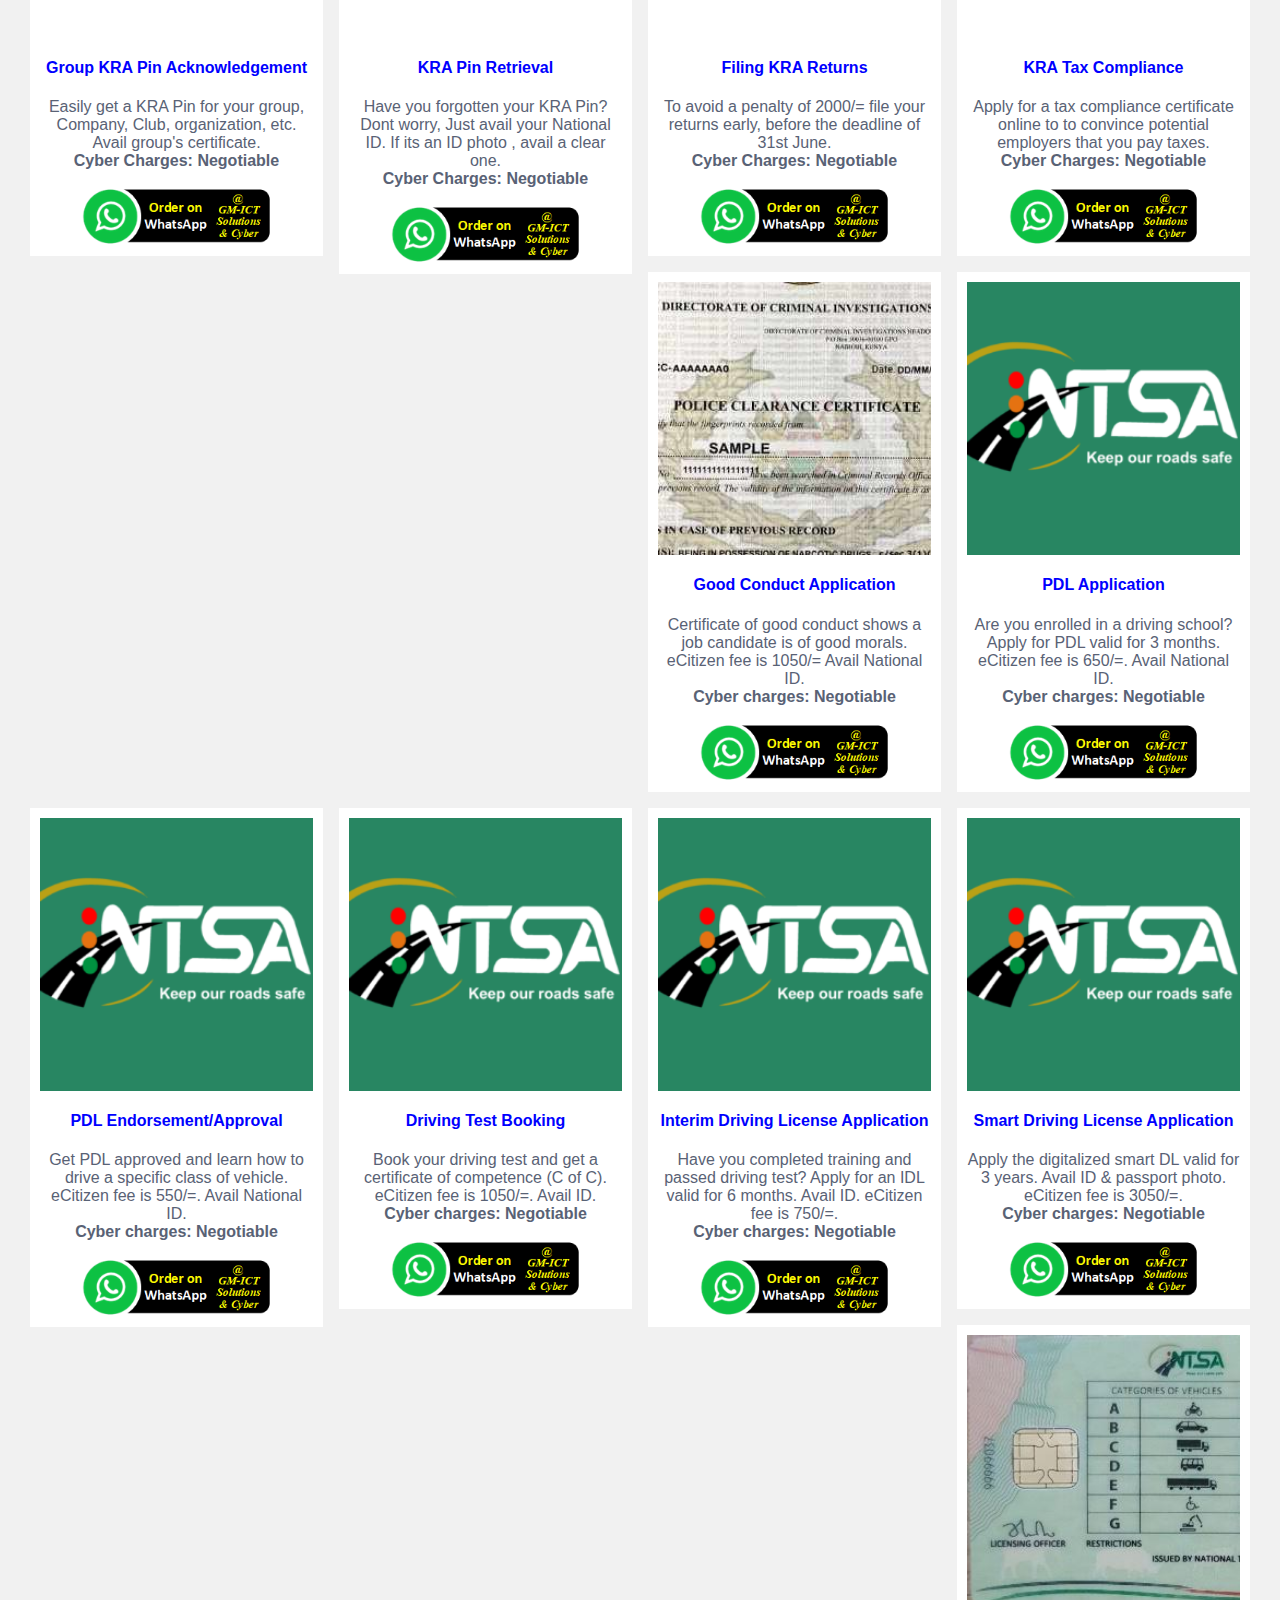
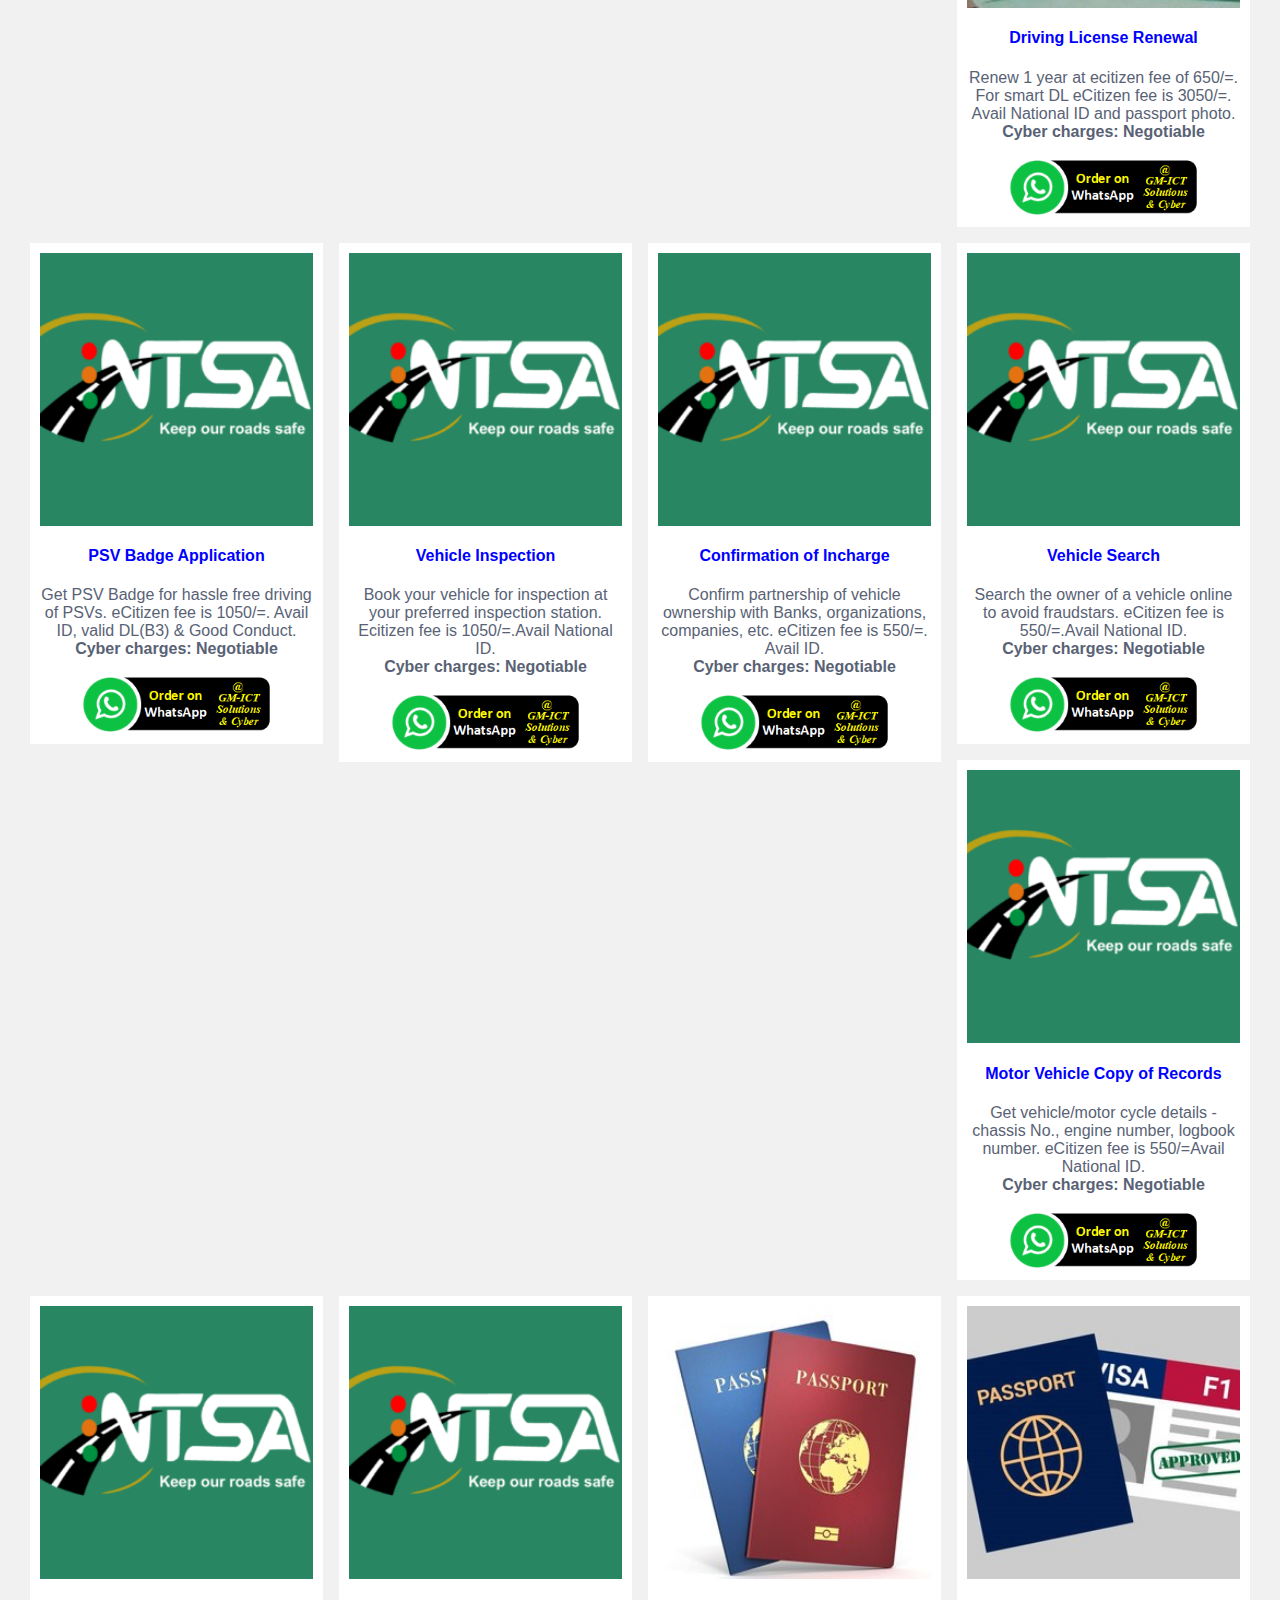
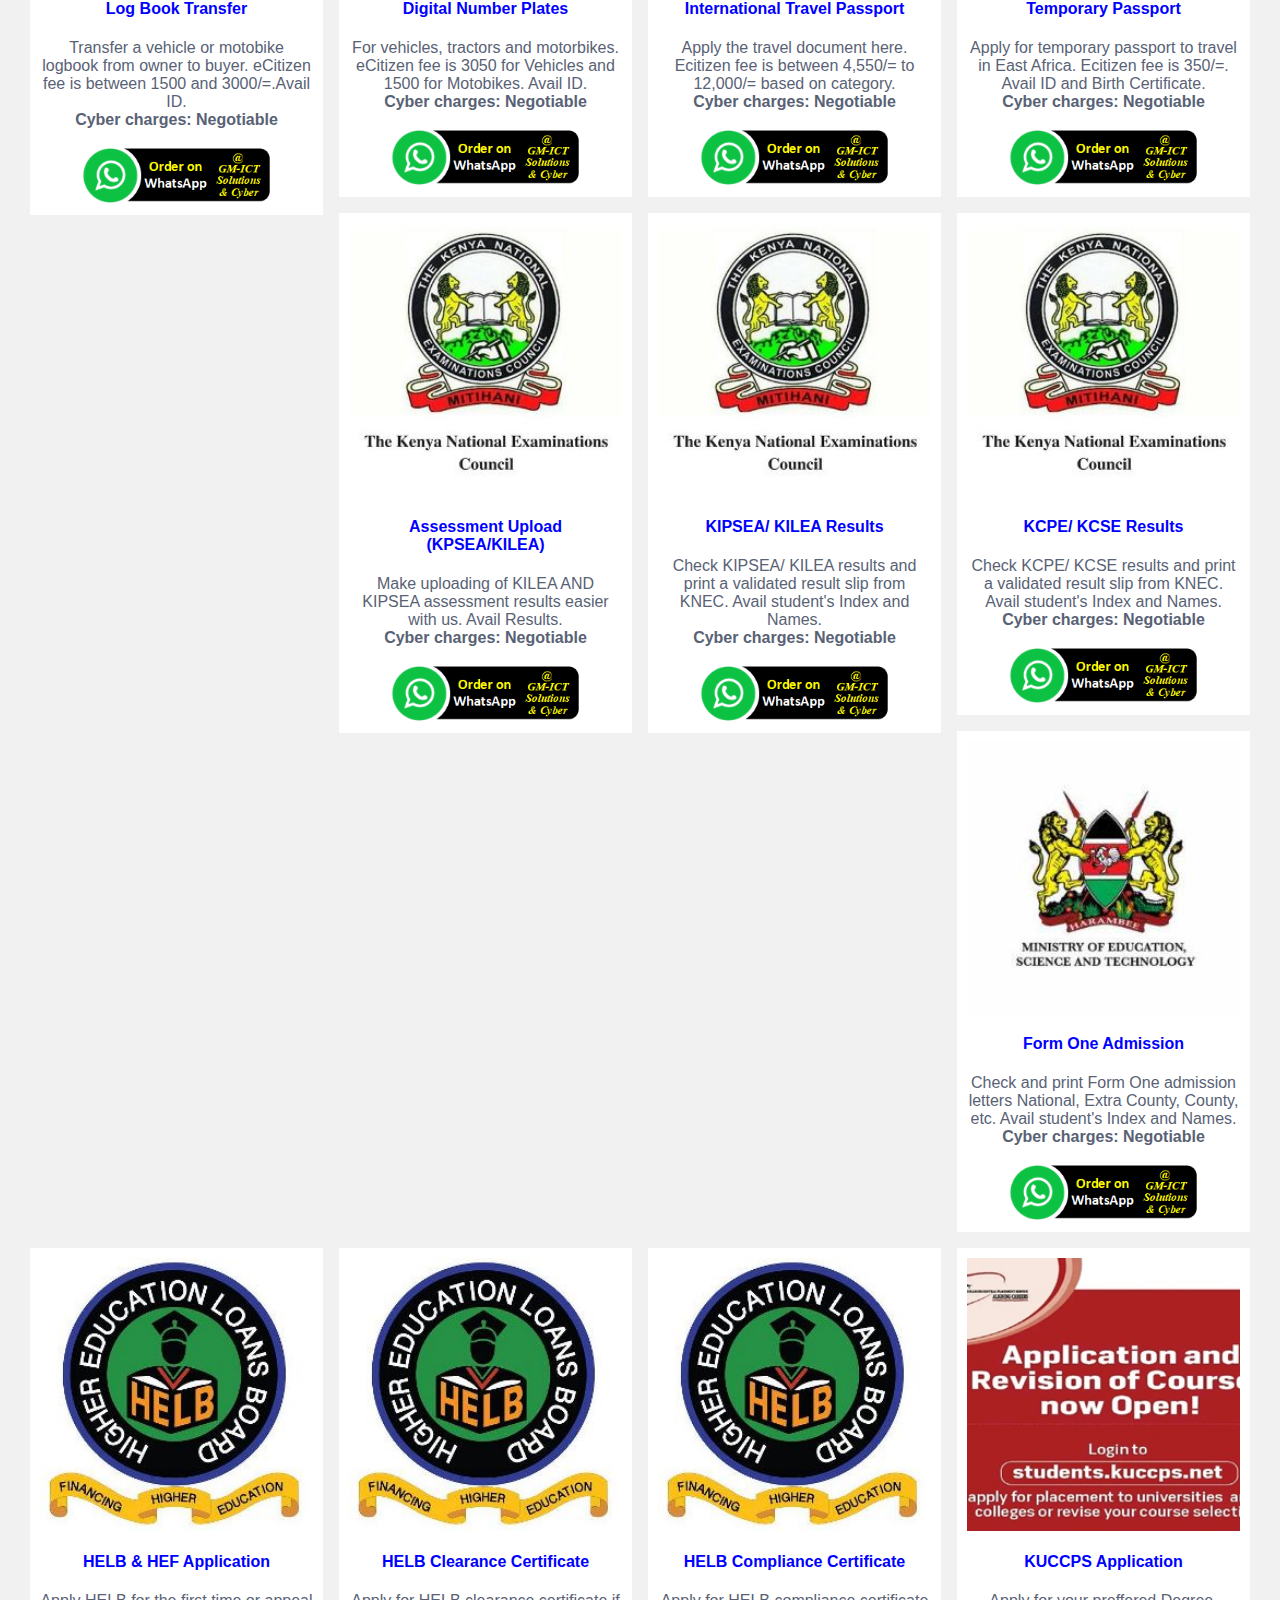
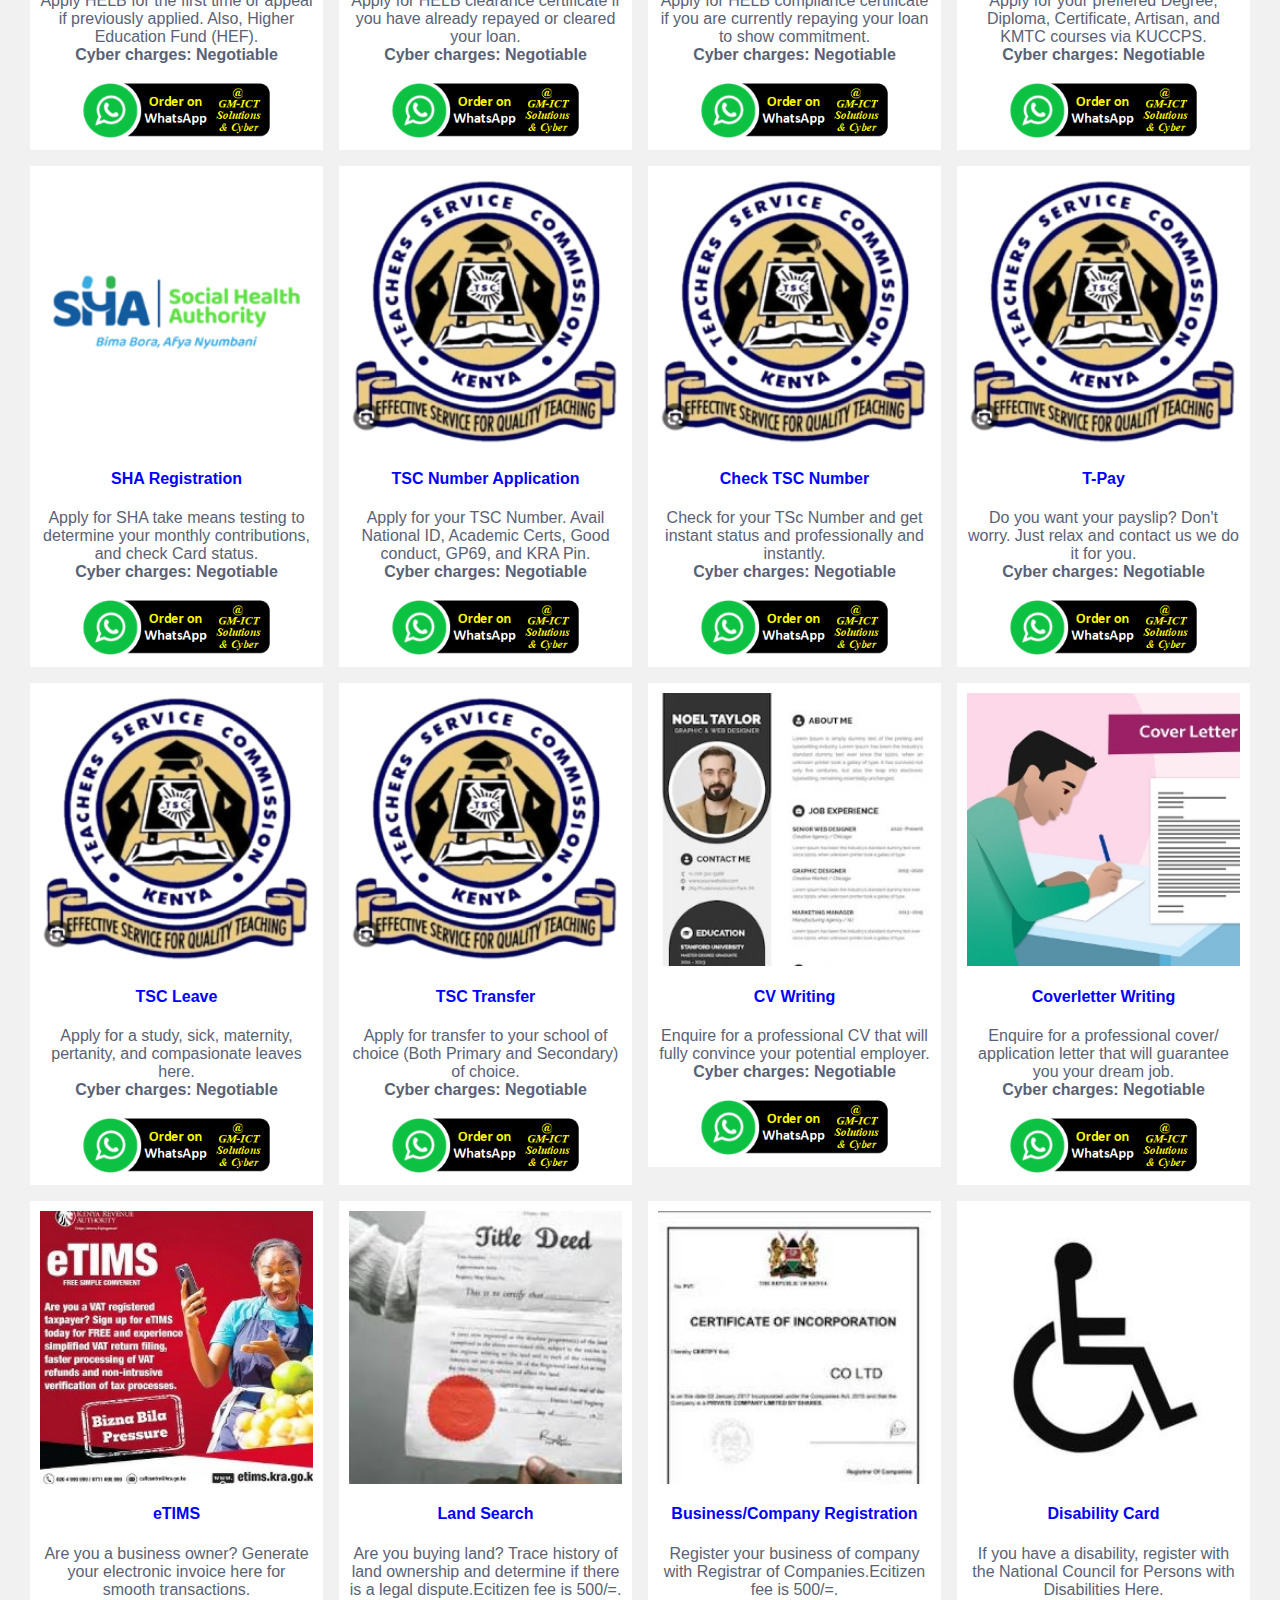
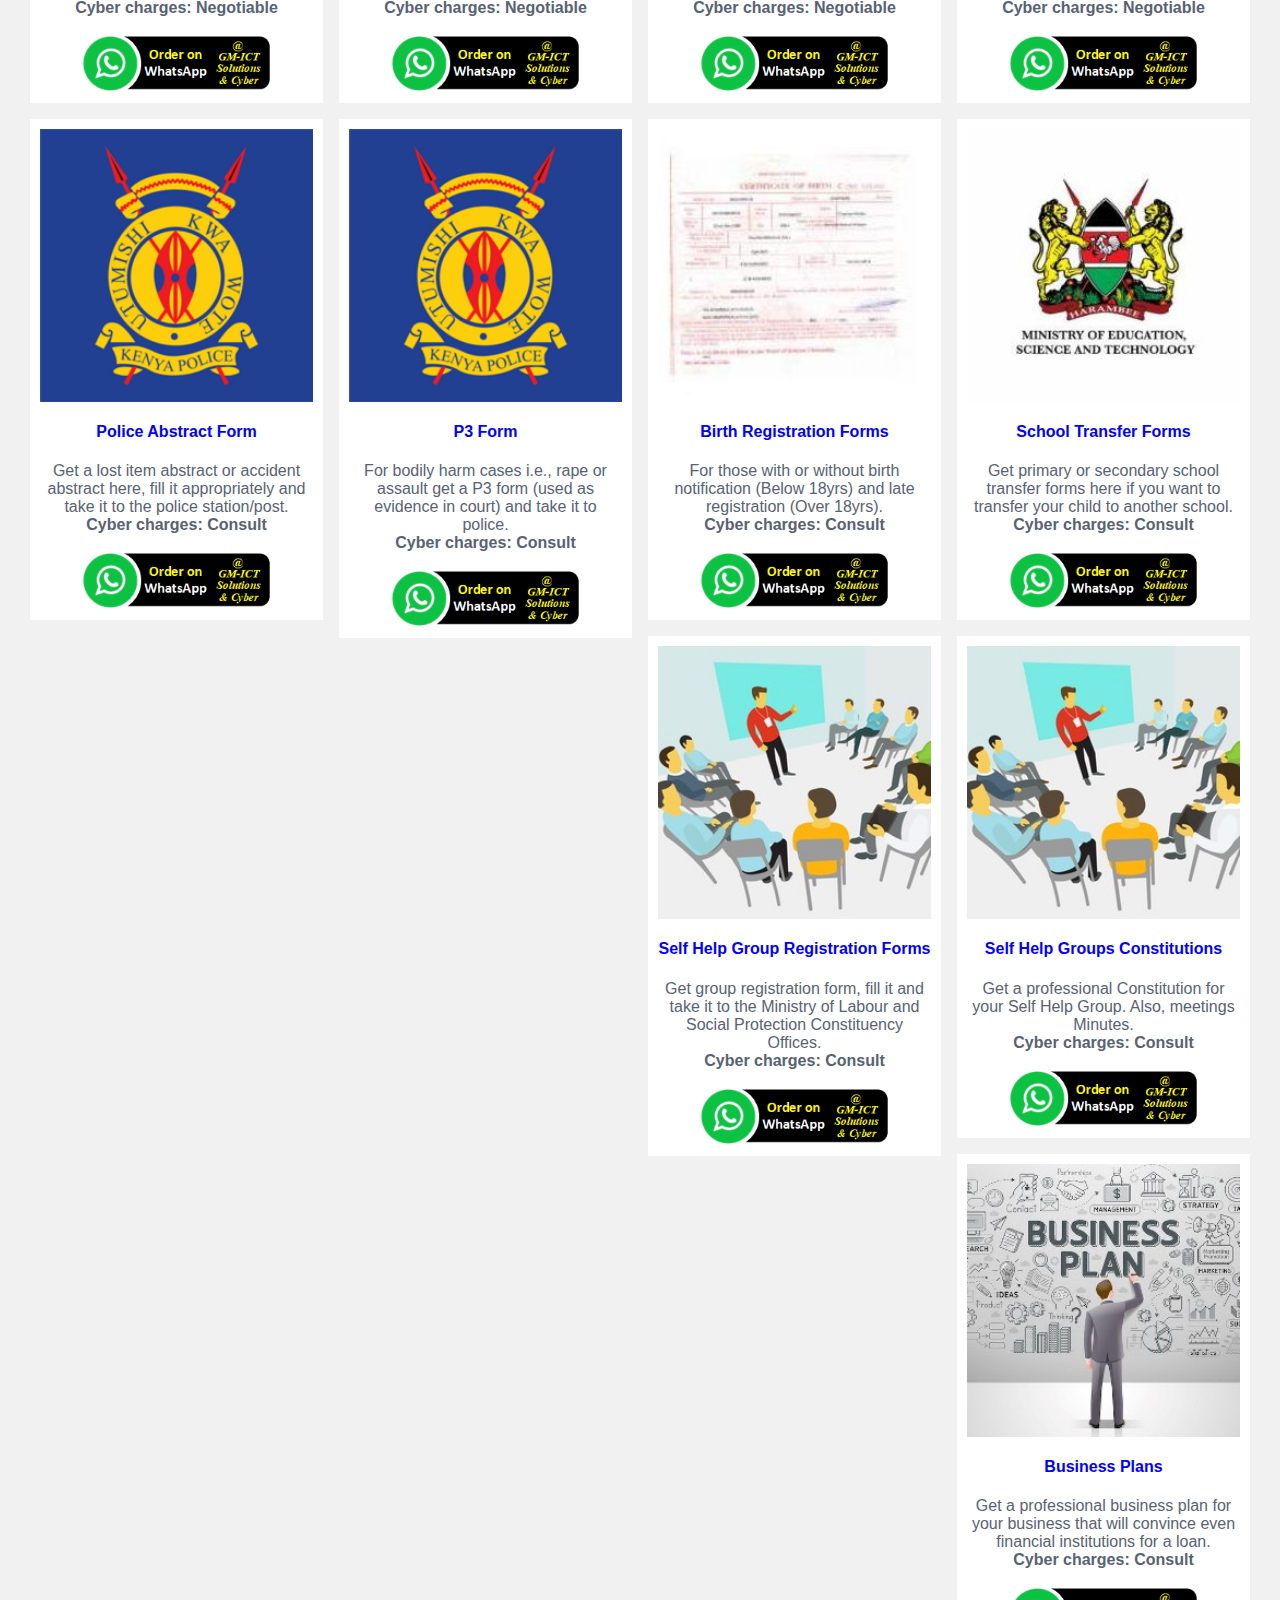
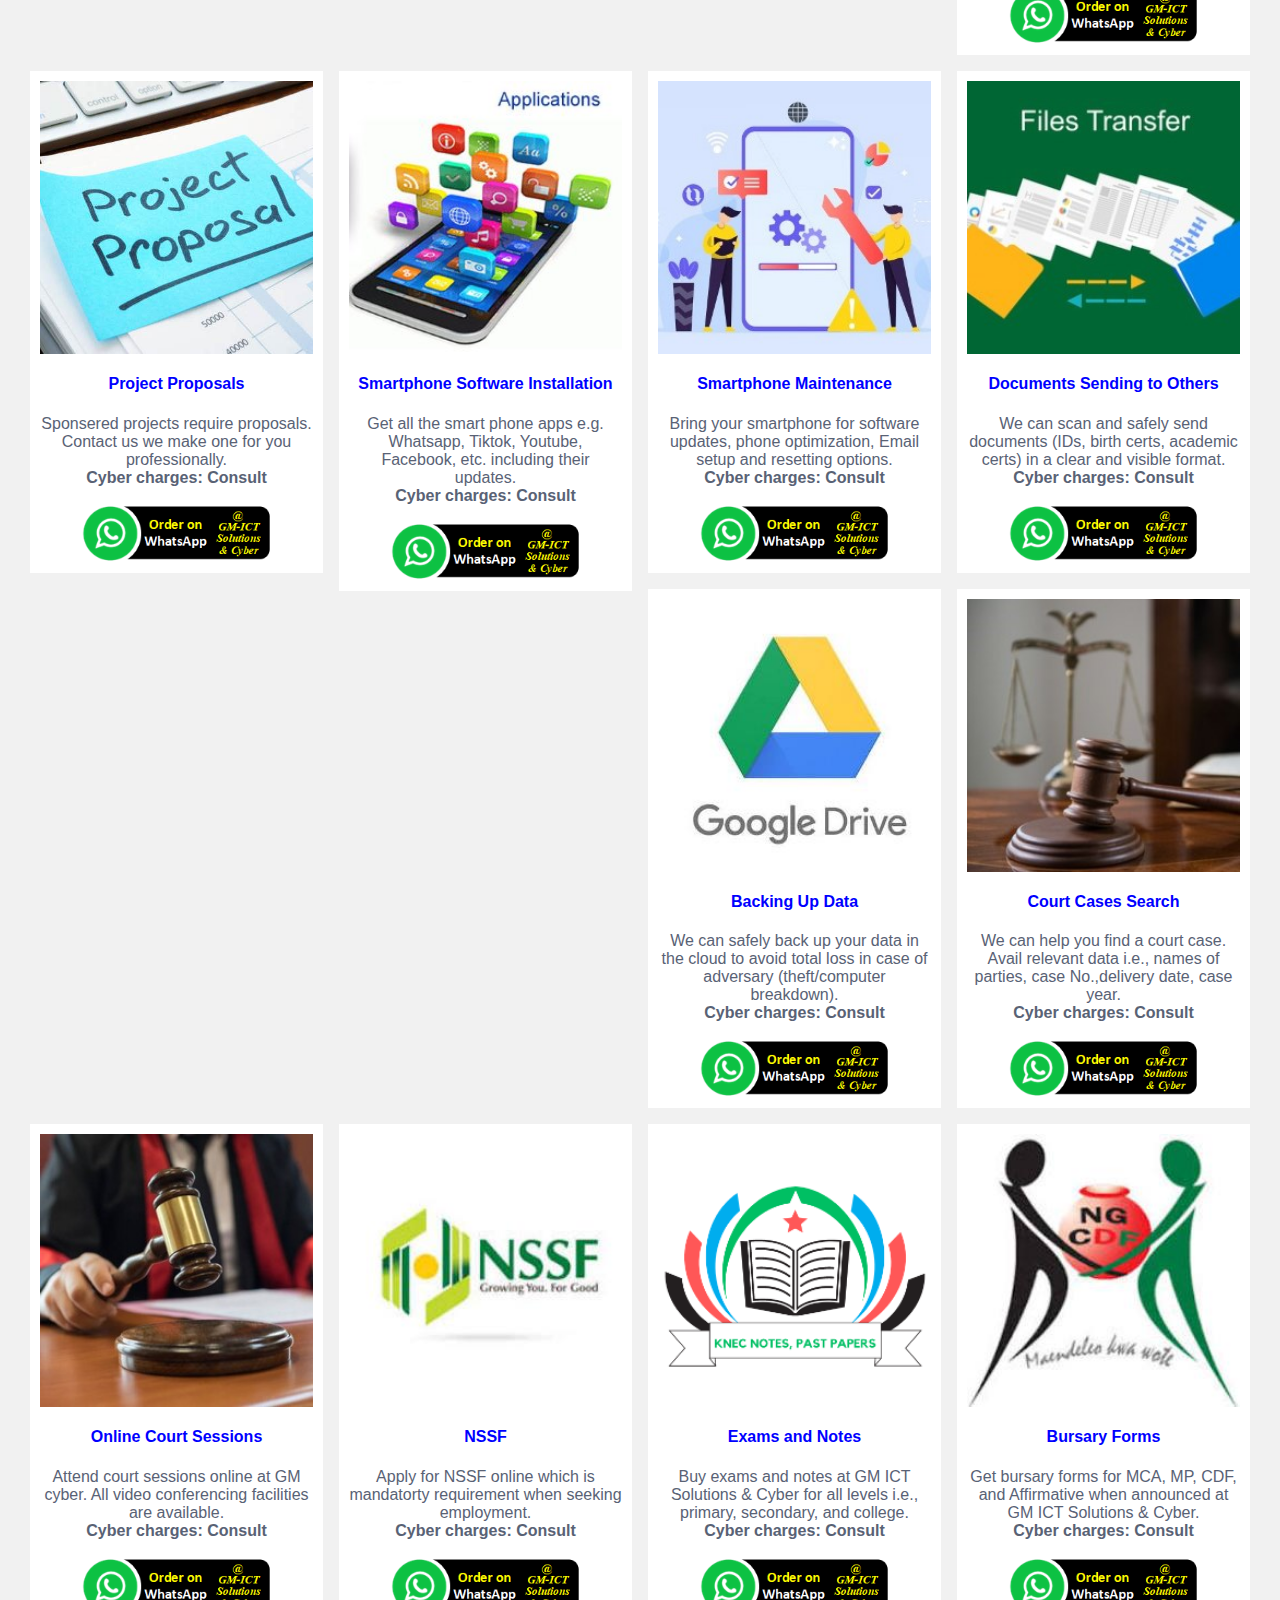
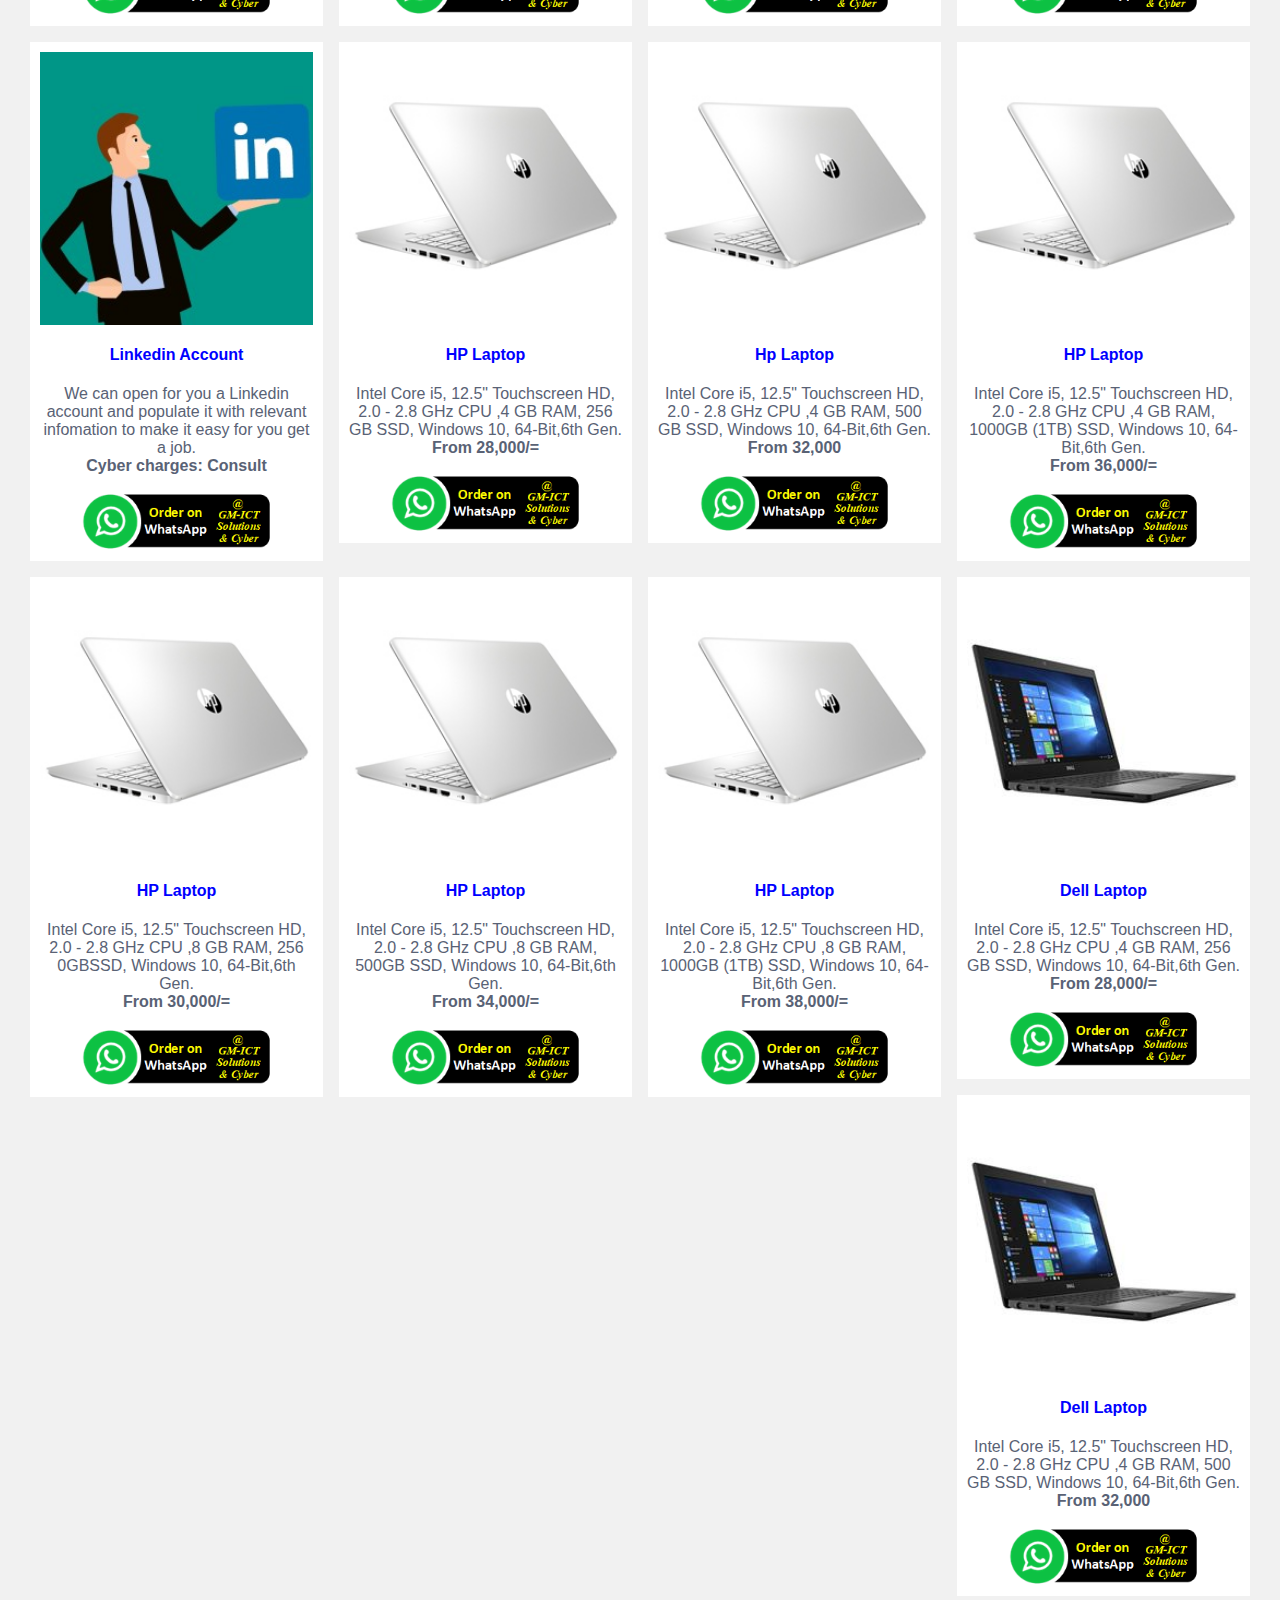
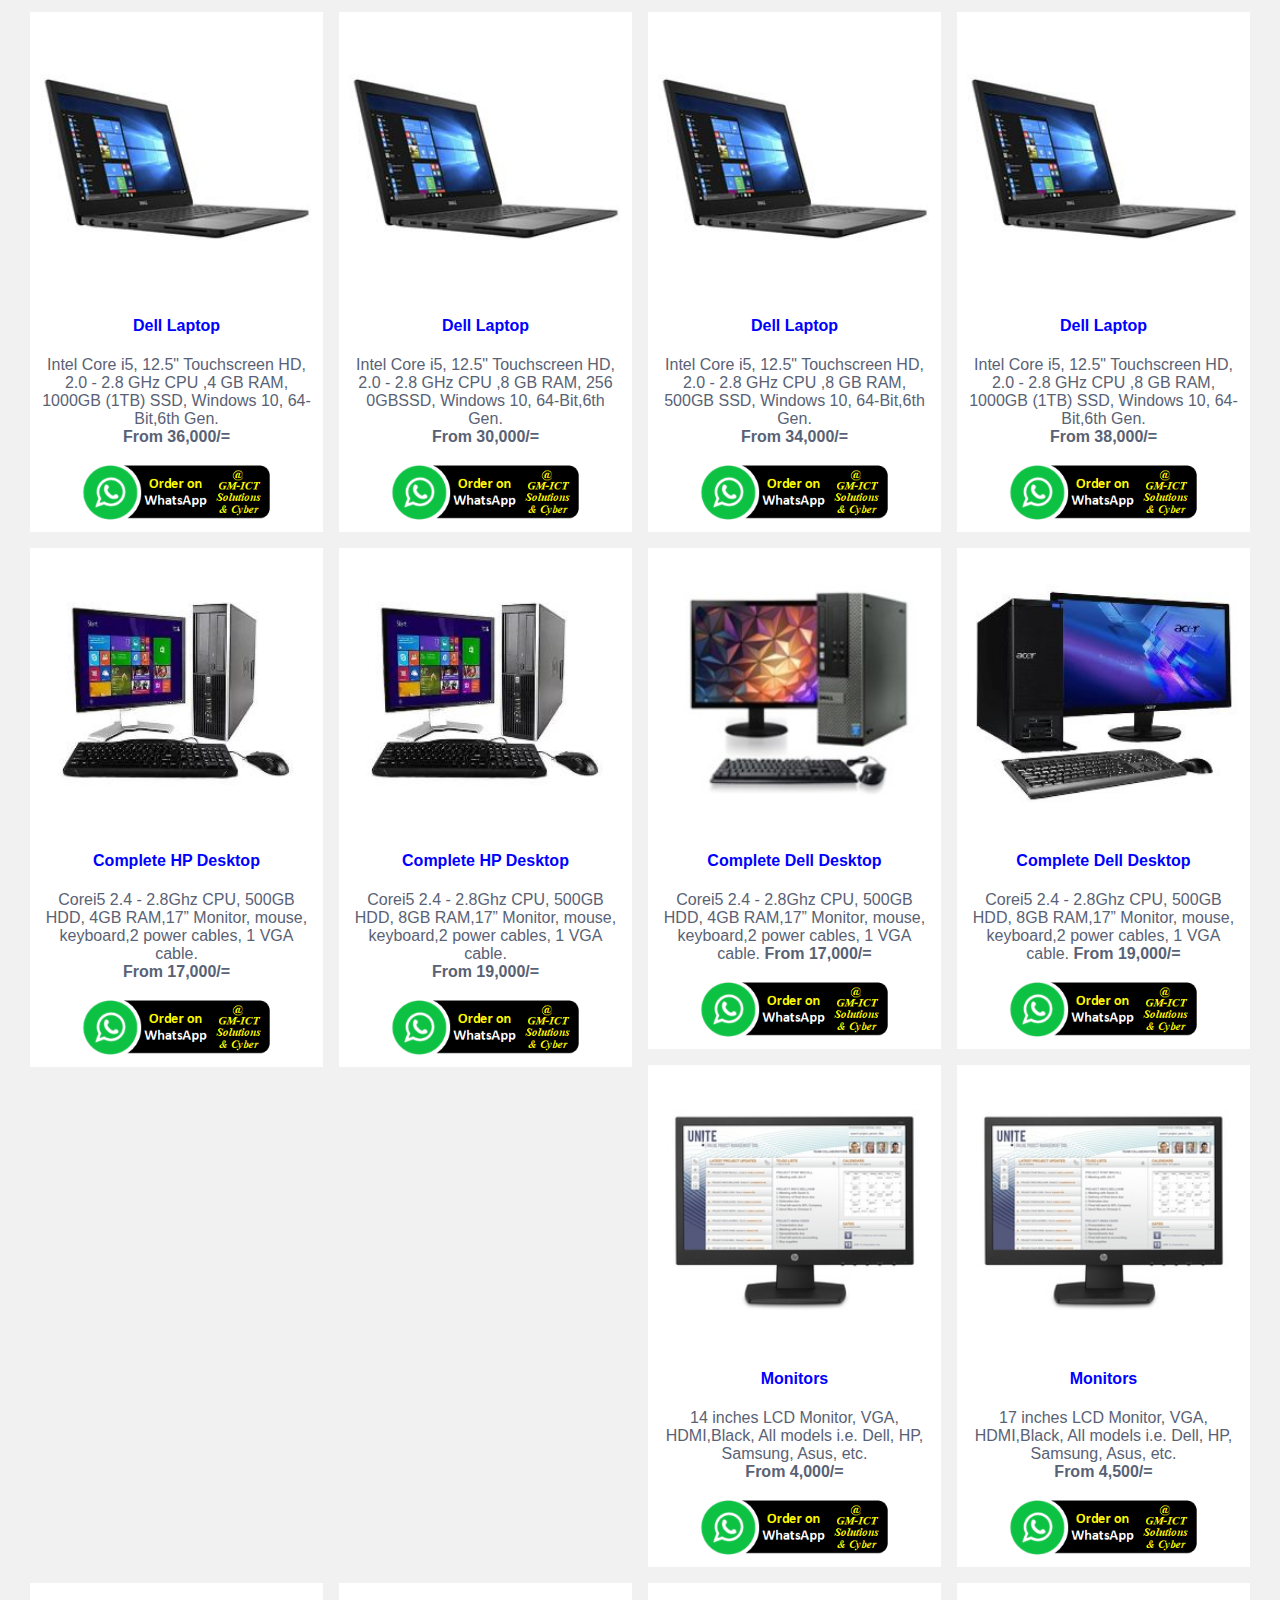
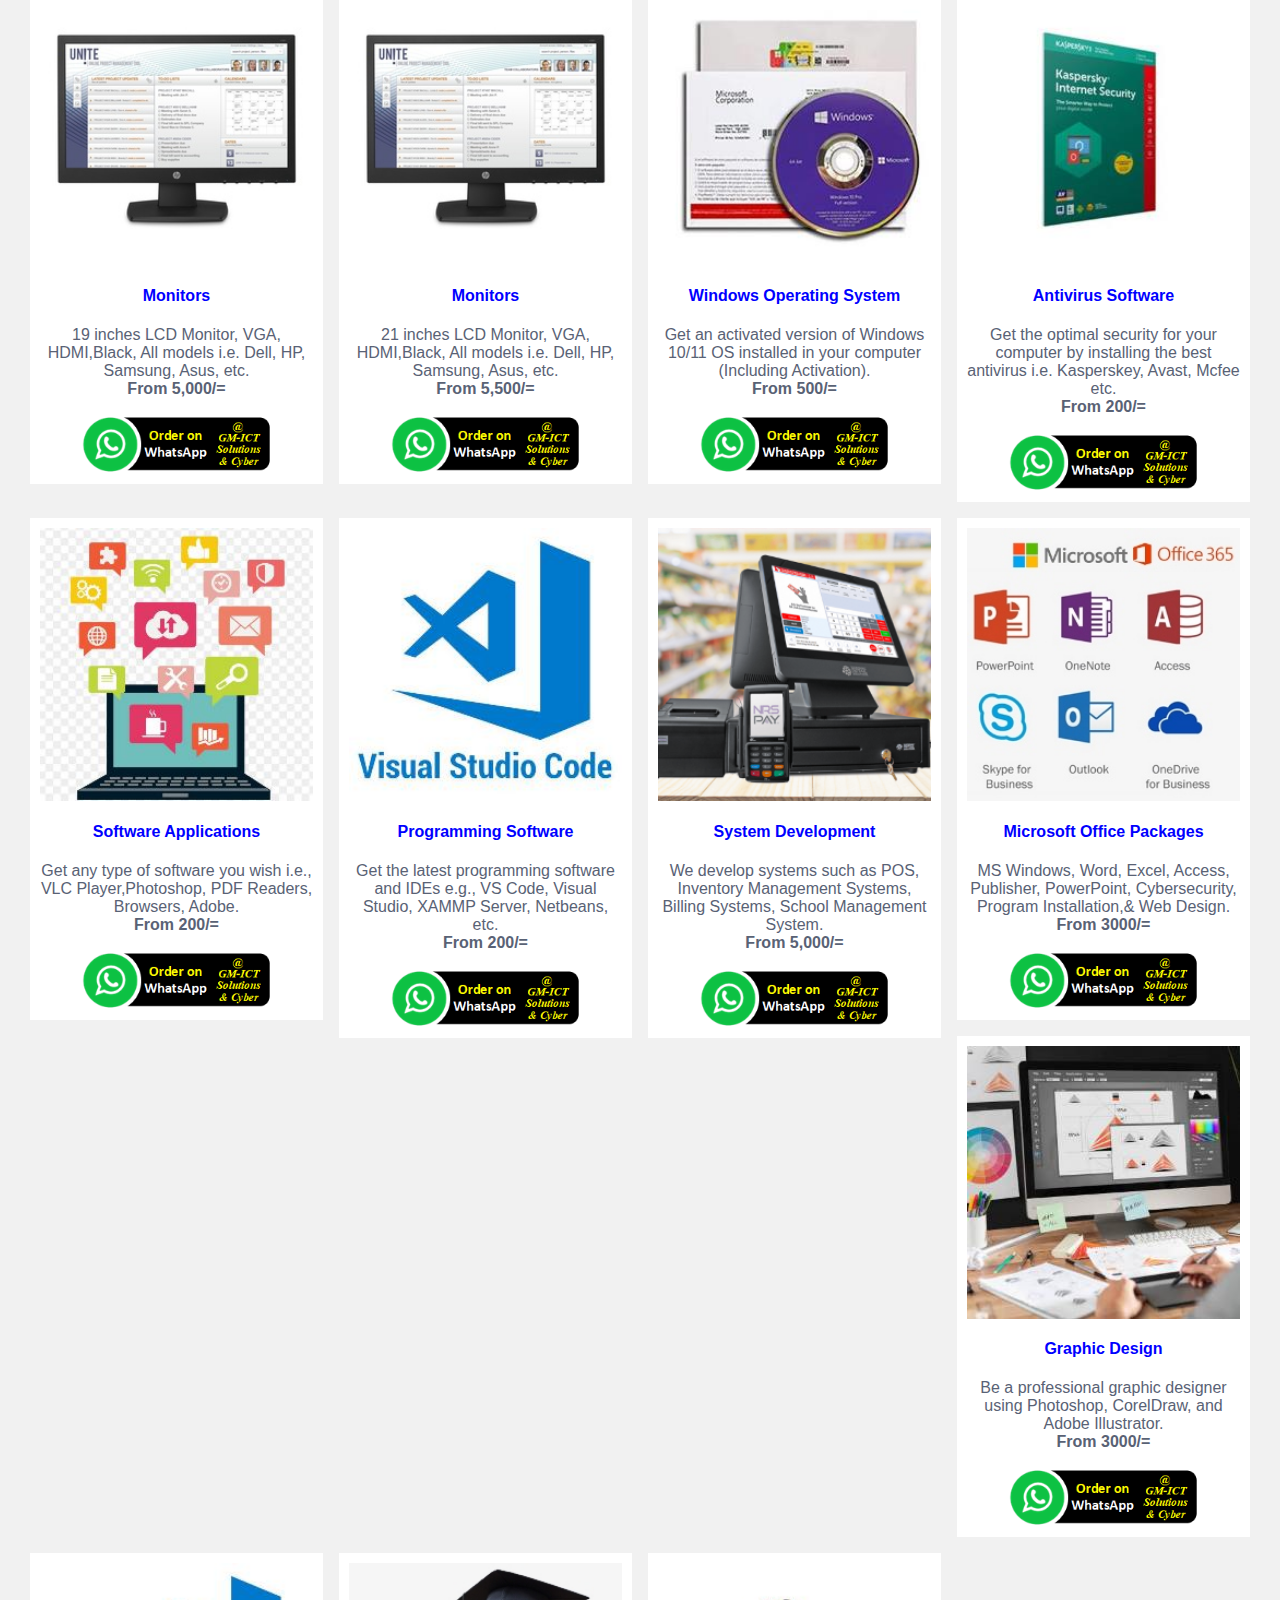
==== commit 0a44d82e: "Update index.html" ====
--- a/index.html
+++ b/index.html
@@ -86,7 +86,7 @@
   <div class="header">
     <a href="index.html"><img src="gm_cyber_logo-removebg-preview.png"></a>
   </div>
-  <marquee> <p> For High Quality Services & Fair Prices. Contact: 0705 608 609 Email: muchirarachimu@gmail.com</p></marquee>
+  <marquee> <p> For High Quality Services & Fair Prices. Contact: 0705 608 609 Email: muchirarachimu@gmail.com ***Welcome***</p></marquee>
 
  <!-----
 <div class="slideshow-container">
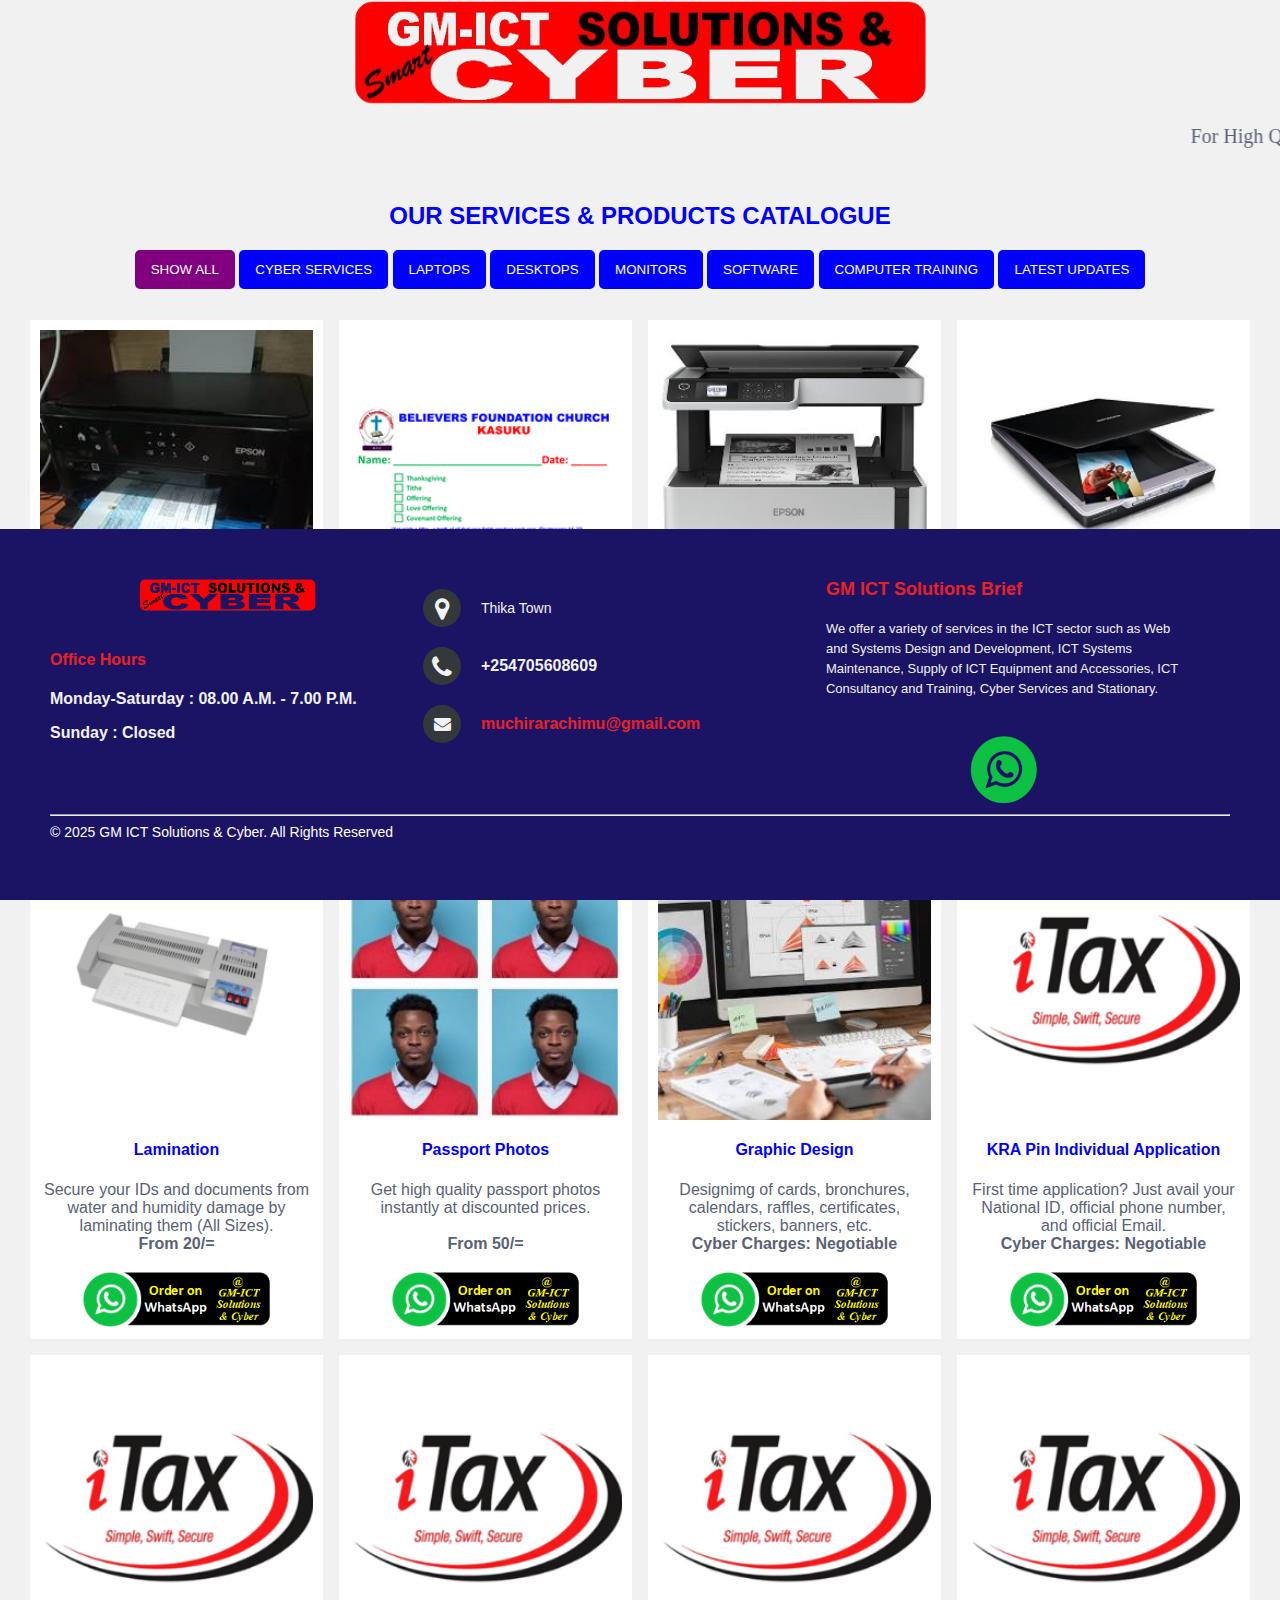
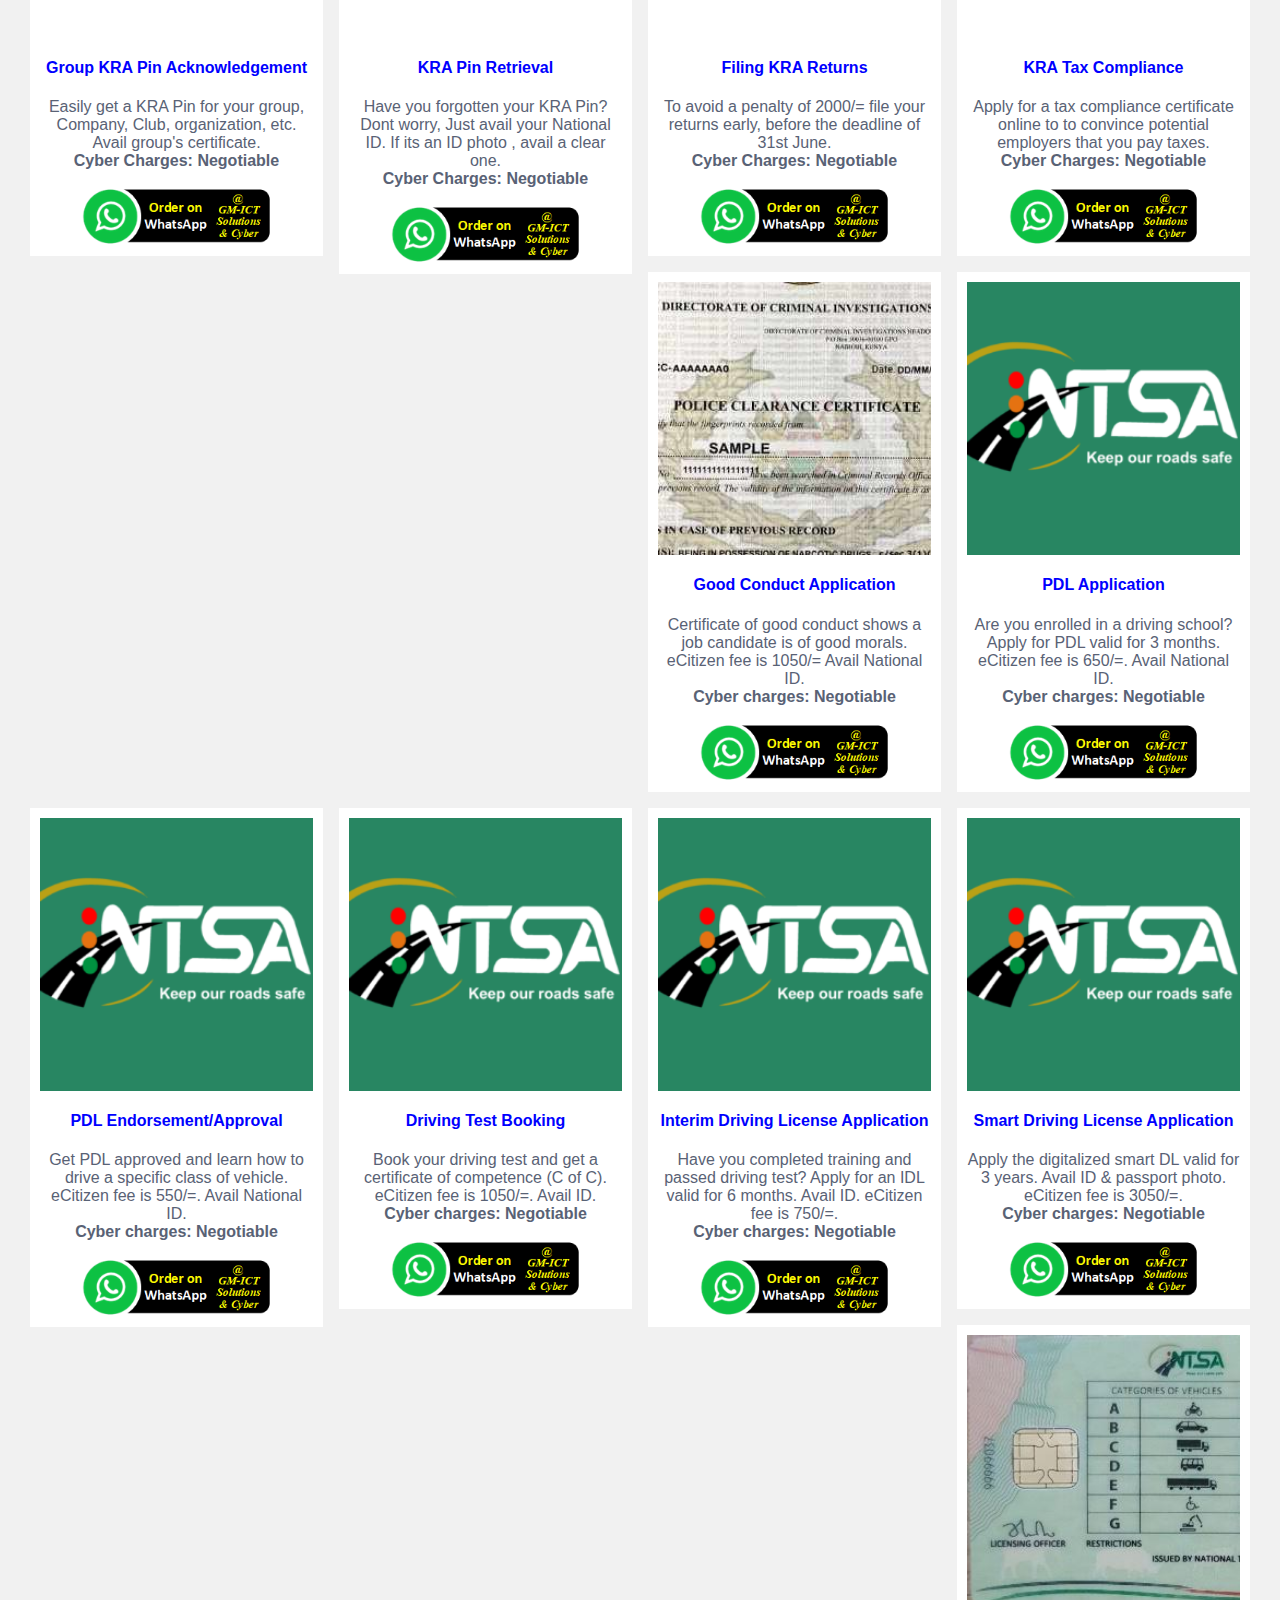
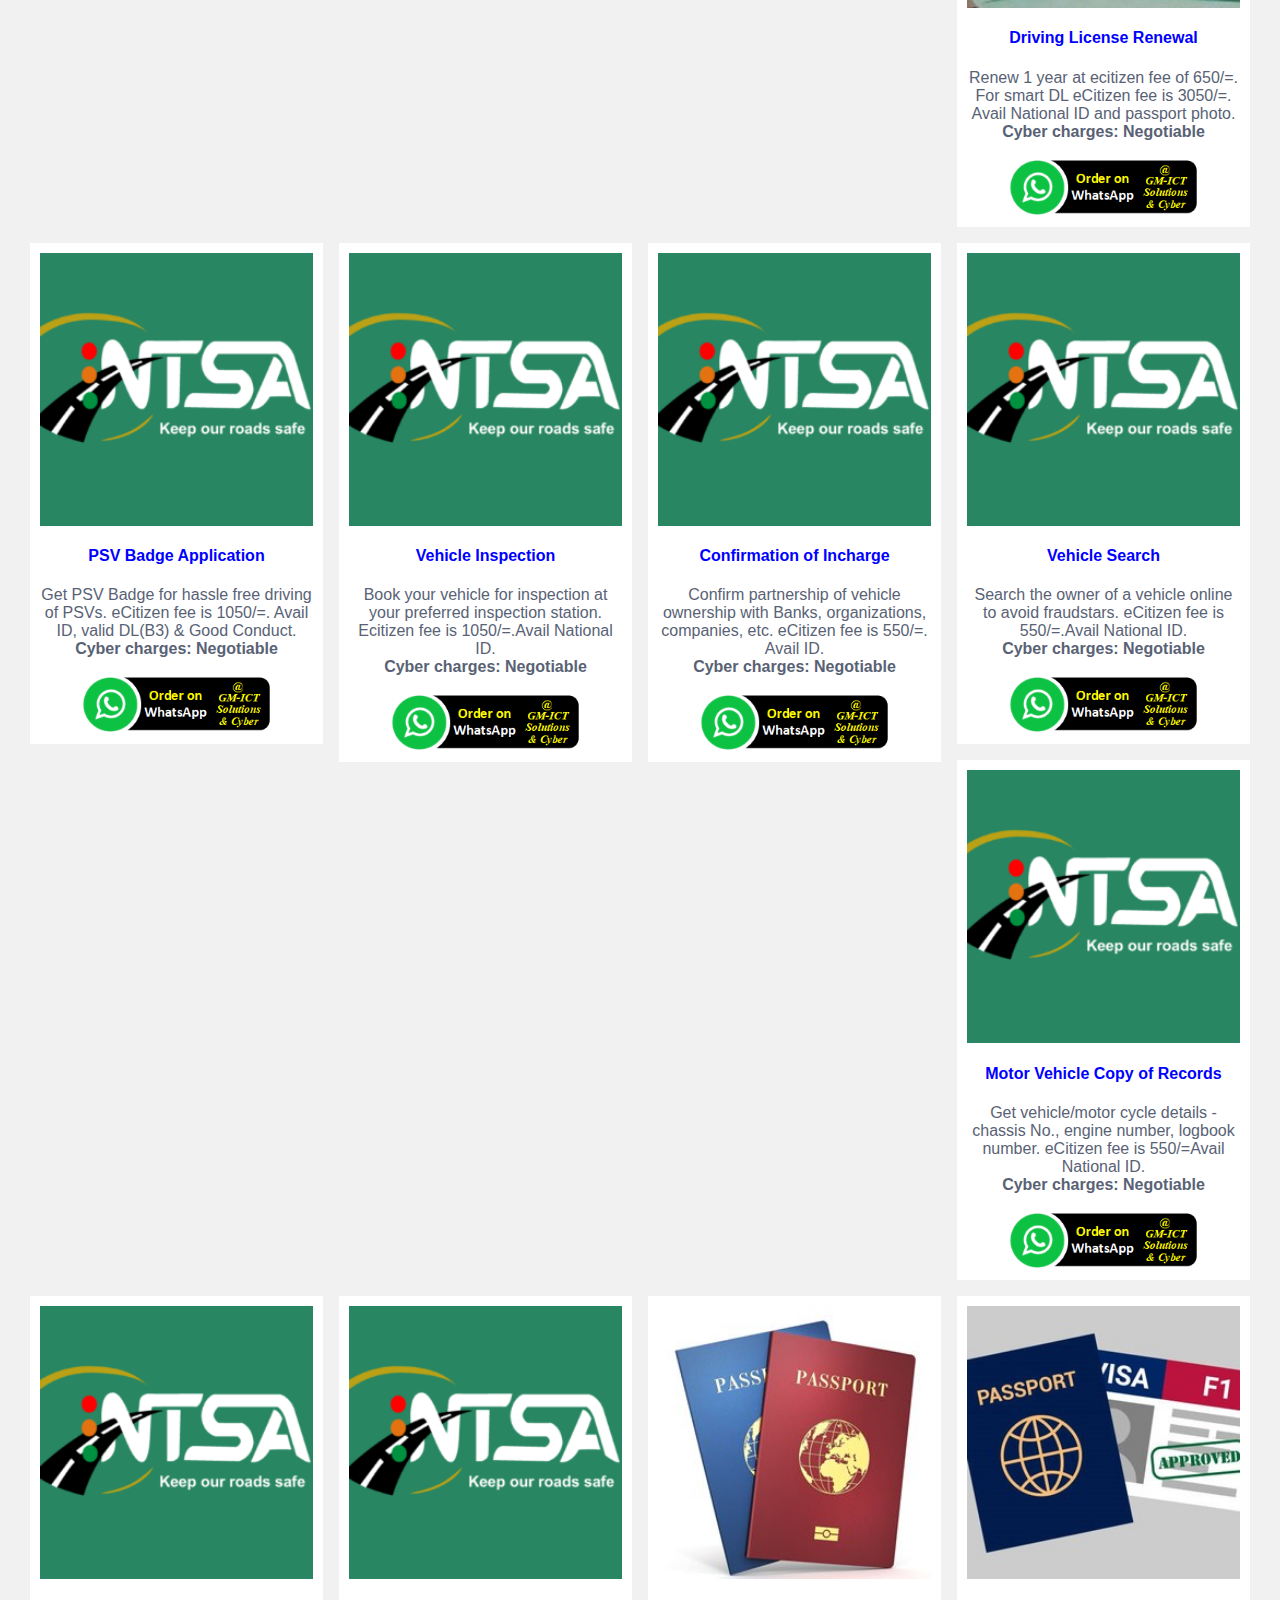
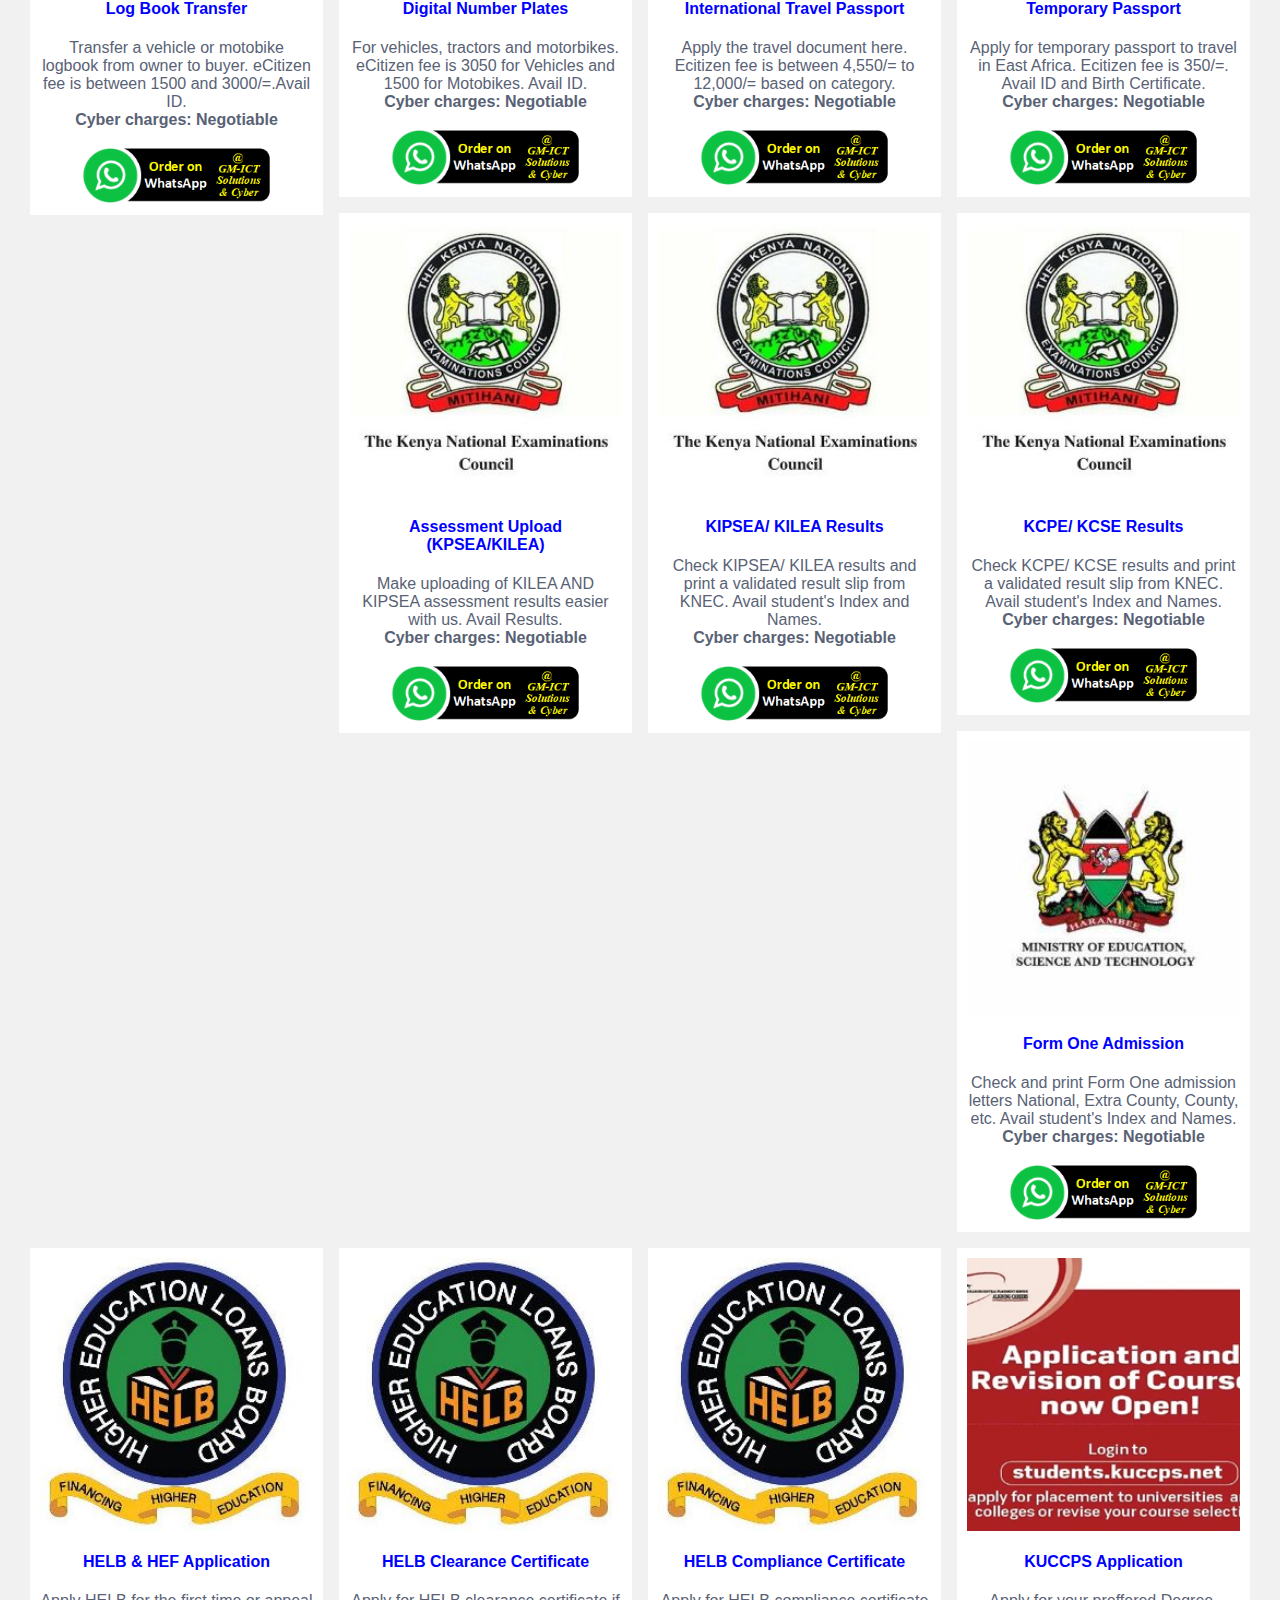
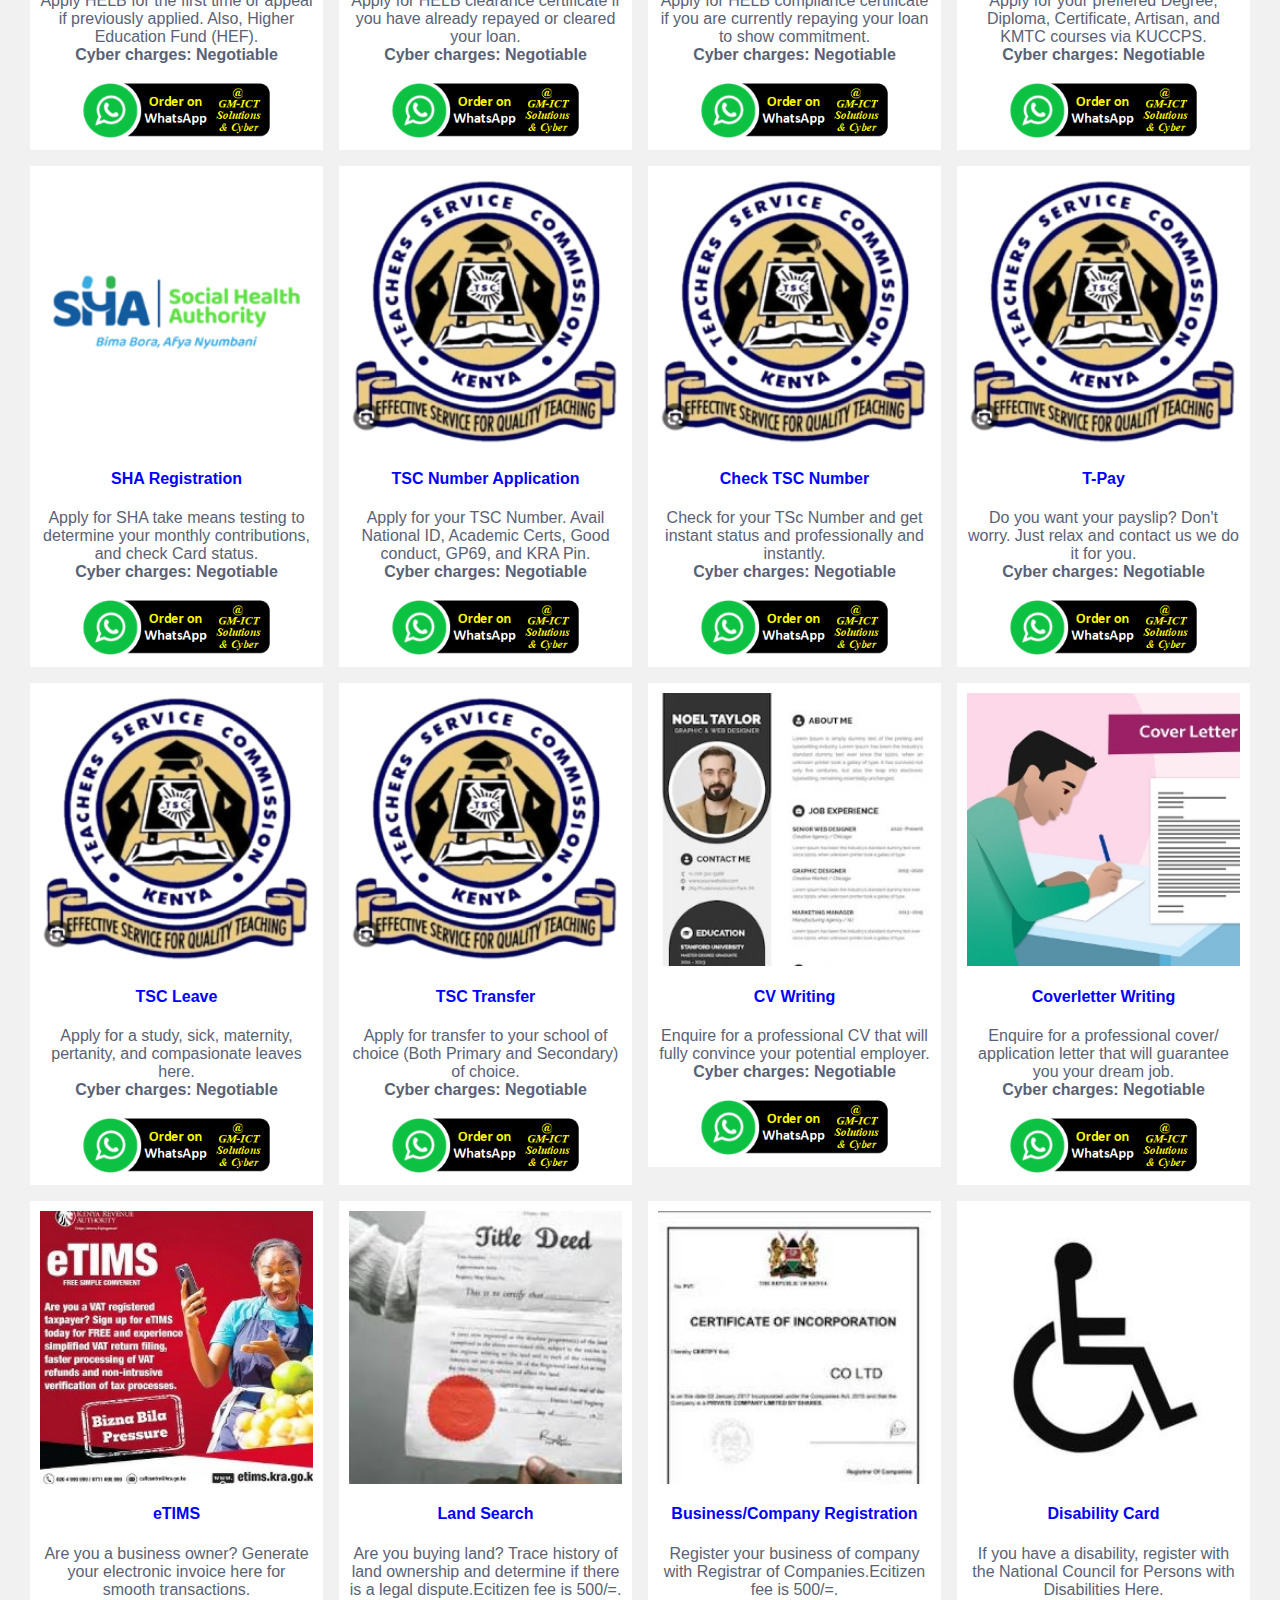
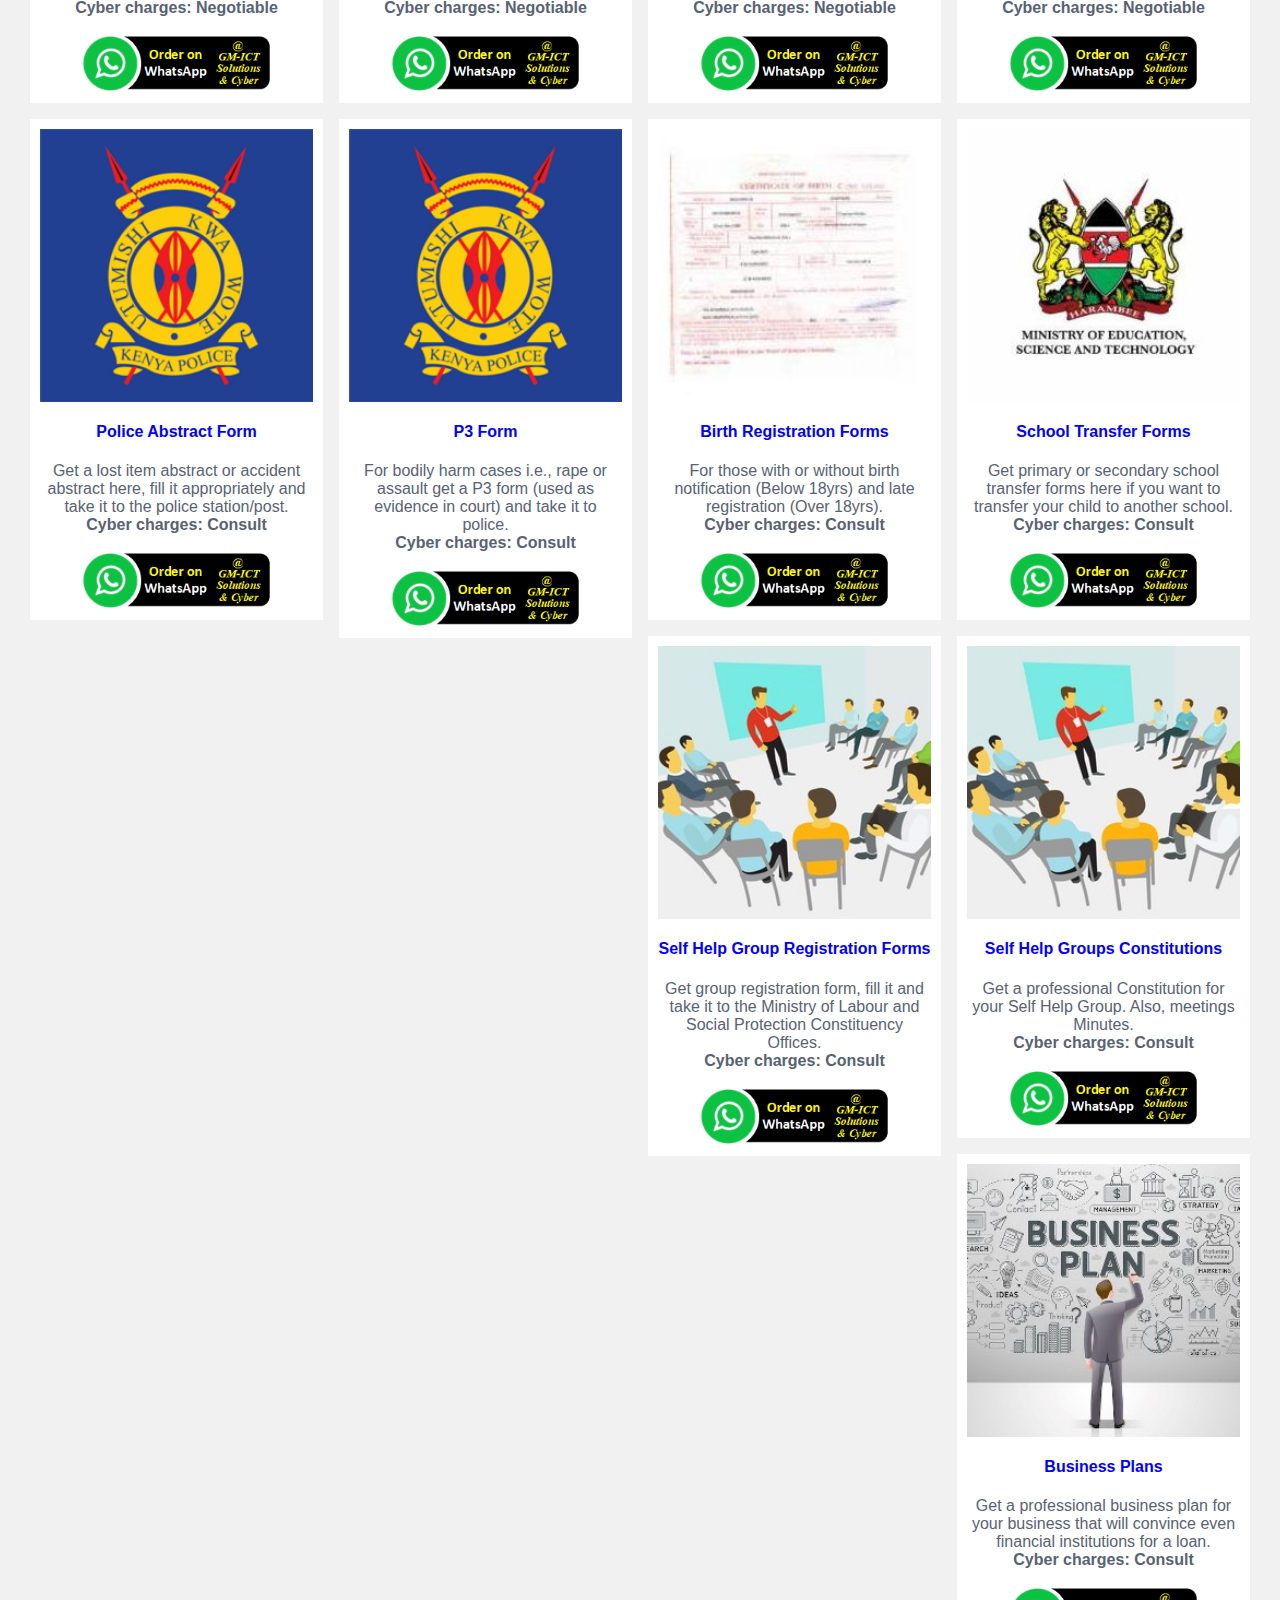
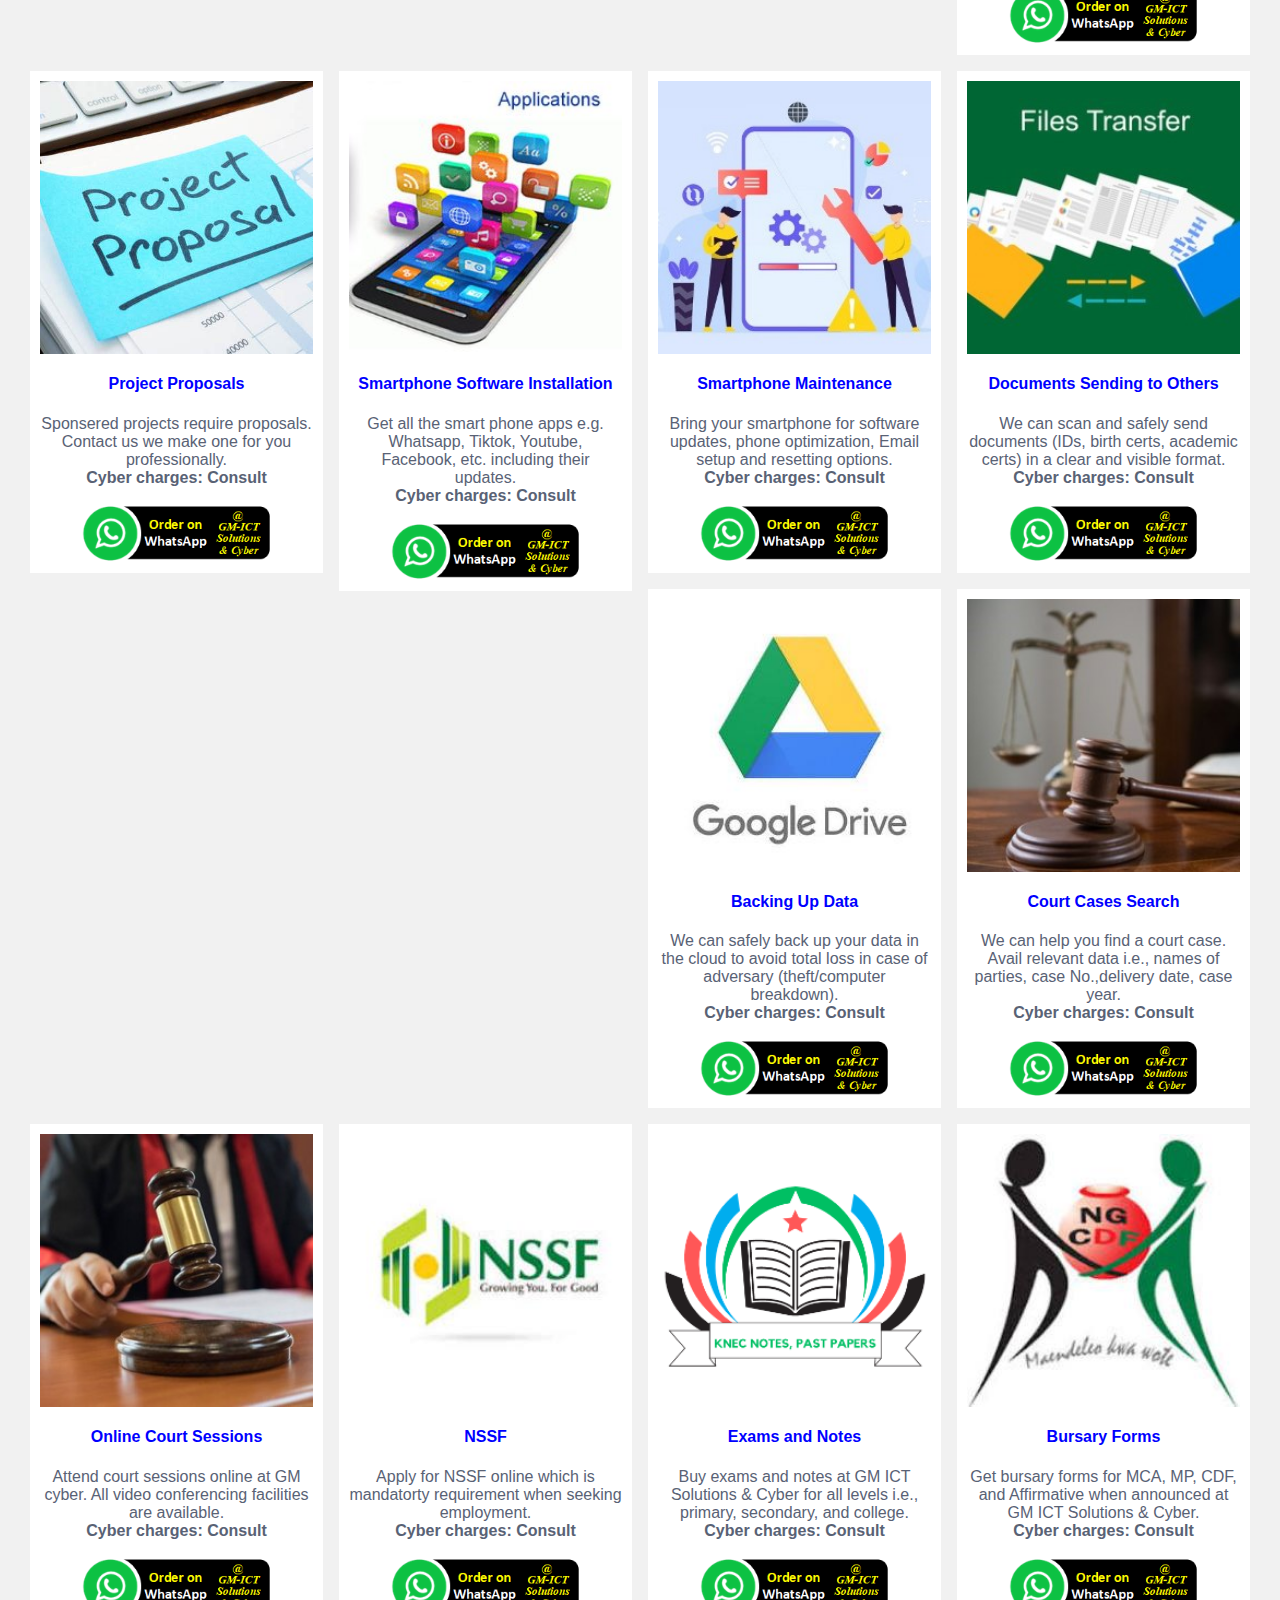
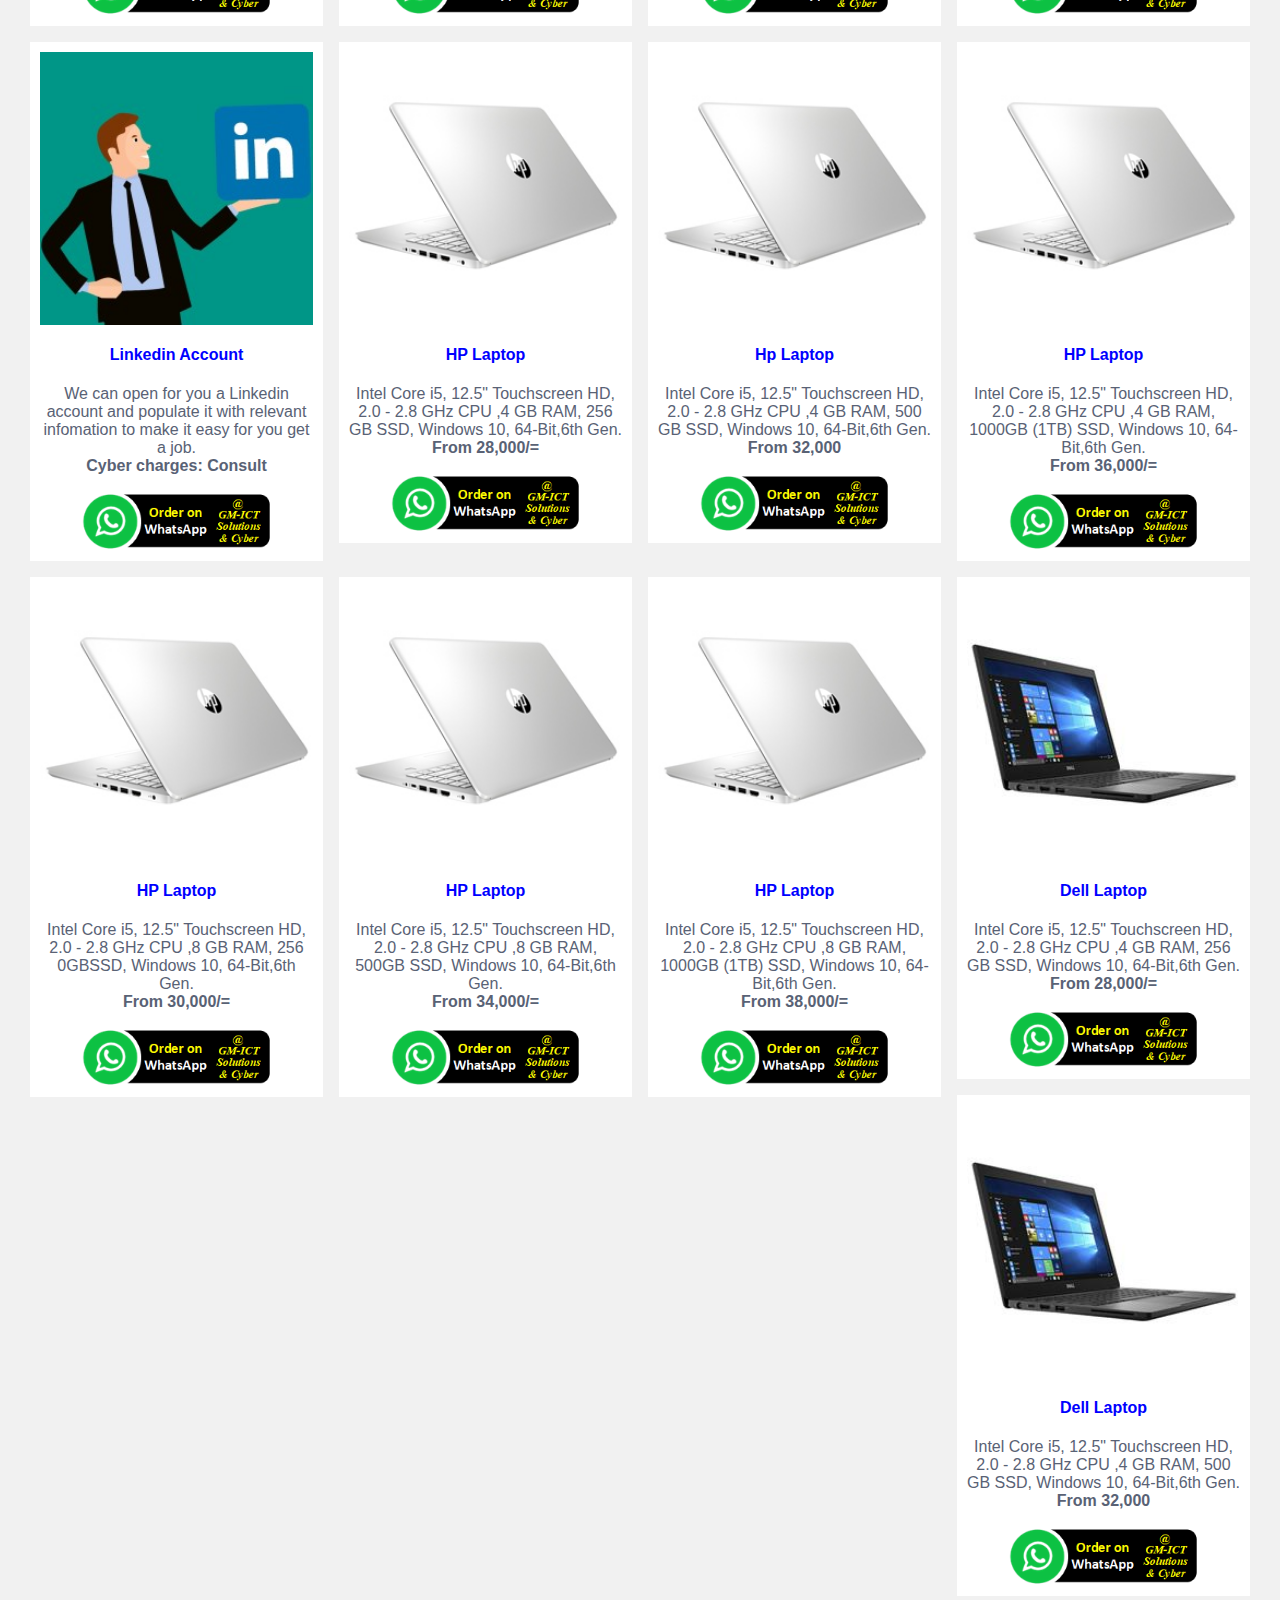
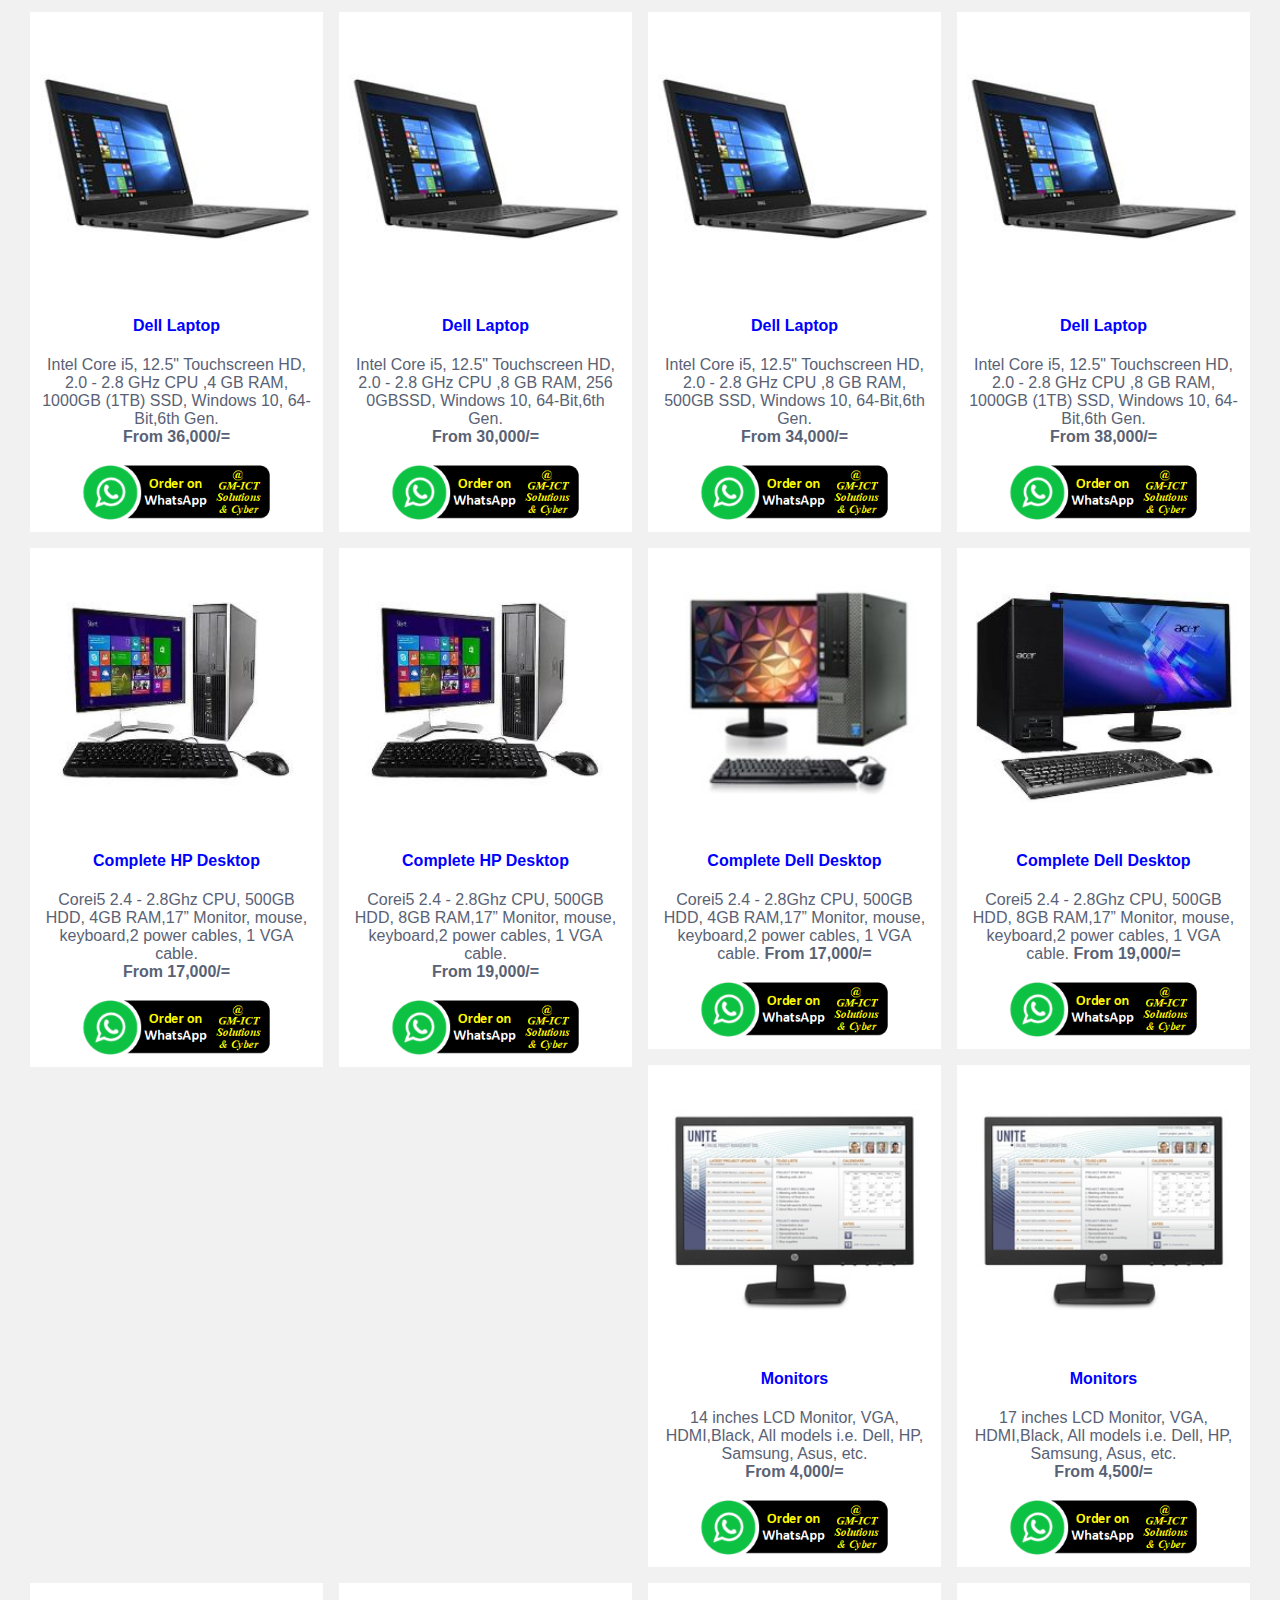
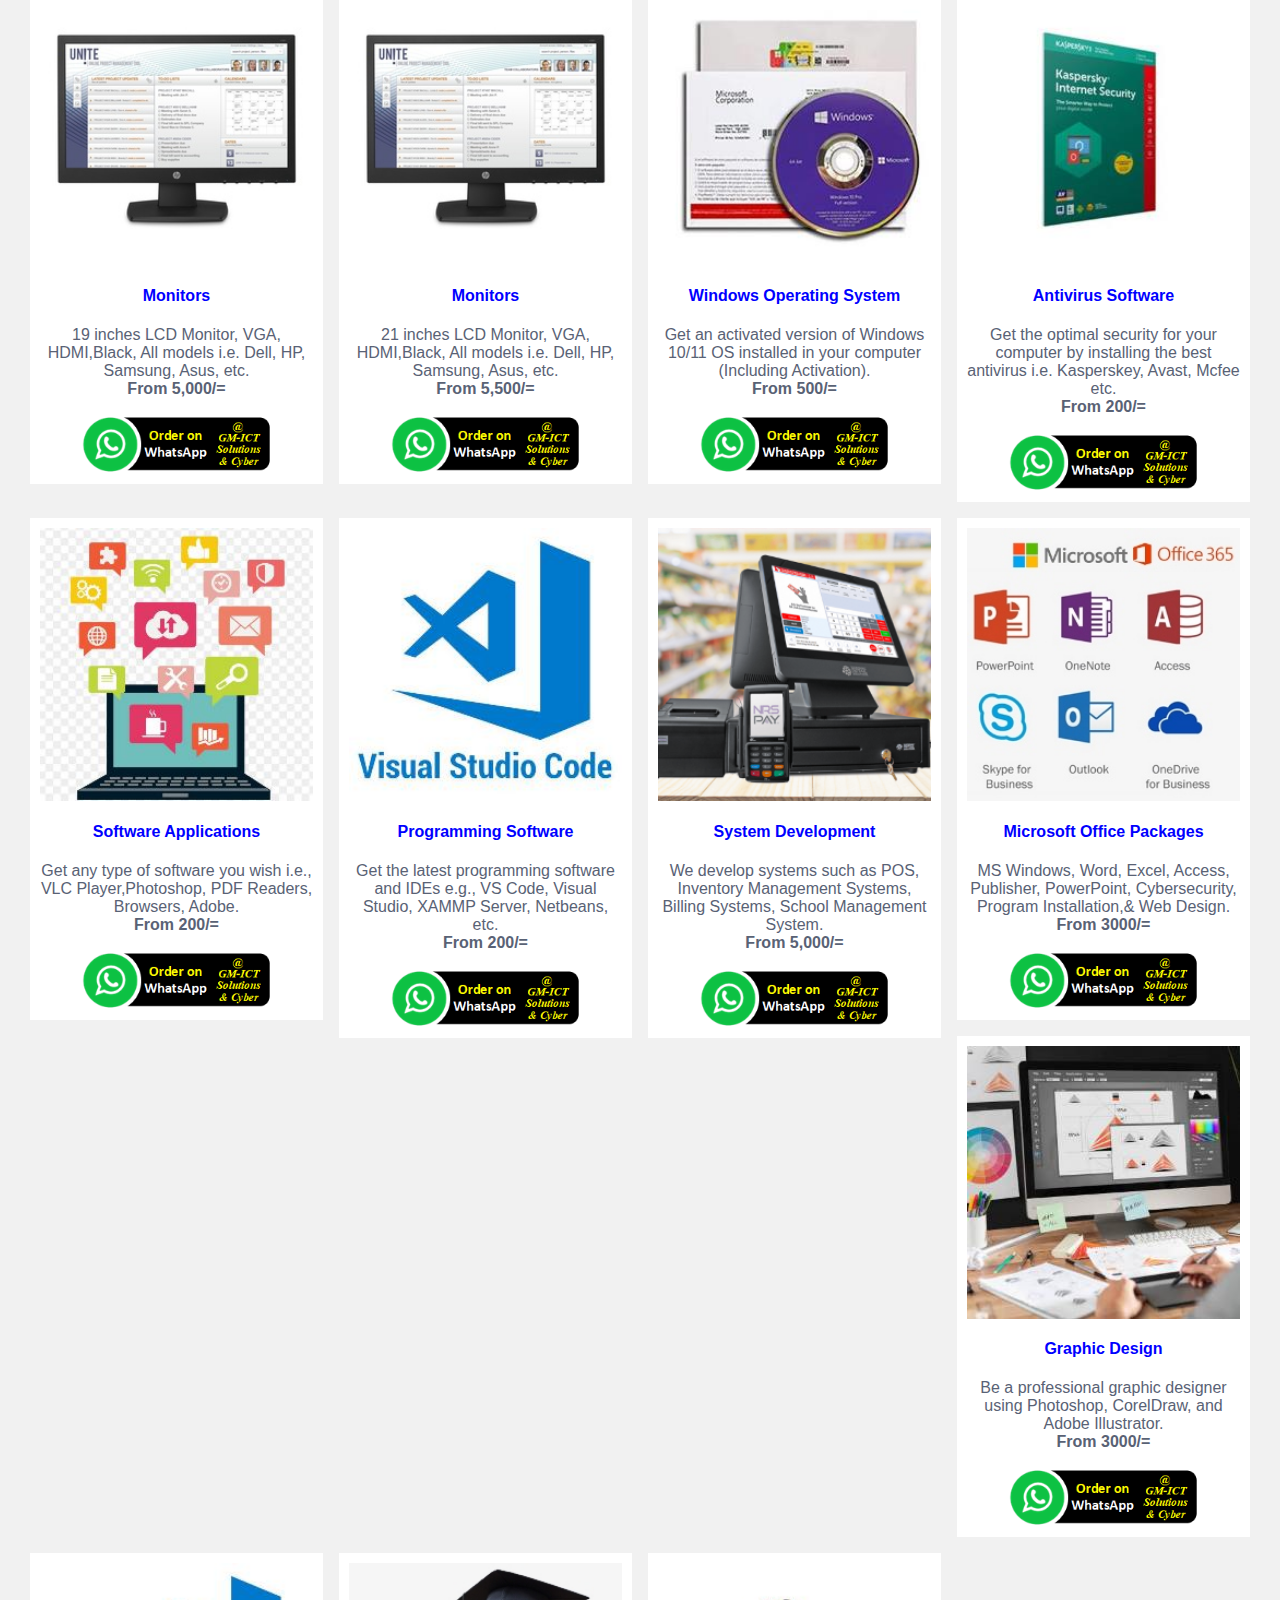
==== commit 6062bef8: "Update index.html" ====
--- a/index.html
+++ b/index.html
@@ -203,7 +203,7 @@
   
 <!-- MAIN (Center website) -->
 <div class="main">
-    <h2 style="color: blue; text-align: center;">OUR SERVICES & PRODUCTS</h2>
+    <h2 style="color: blue; text-align: center;">OUR SERVICES & PRODUCTS CATALOGUE</h2>
     <!---<h4 style="text-align: center;"><a href="catalogue.html" style="text-decoration: none; color:blue;">See Our Catalogue</a></h4>--->
     <center> 
   <div id="myBtnContainer">
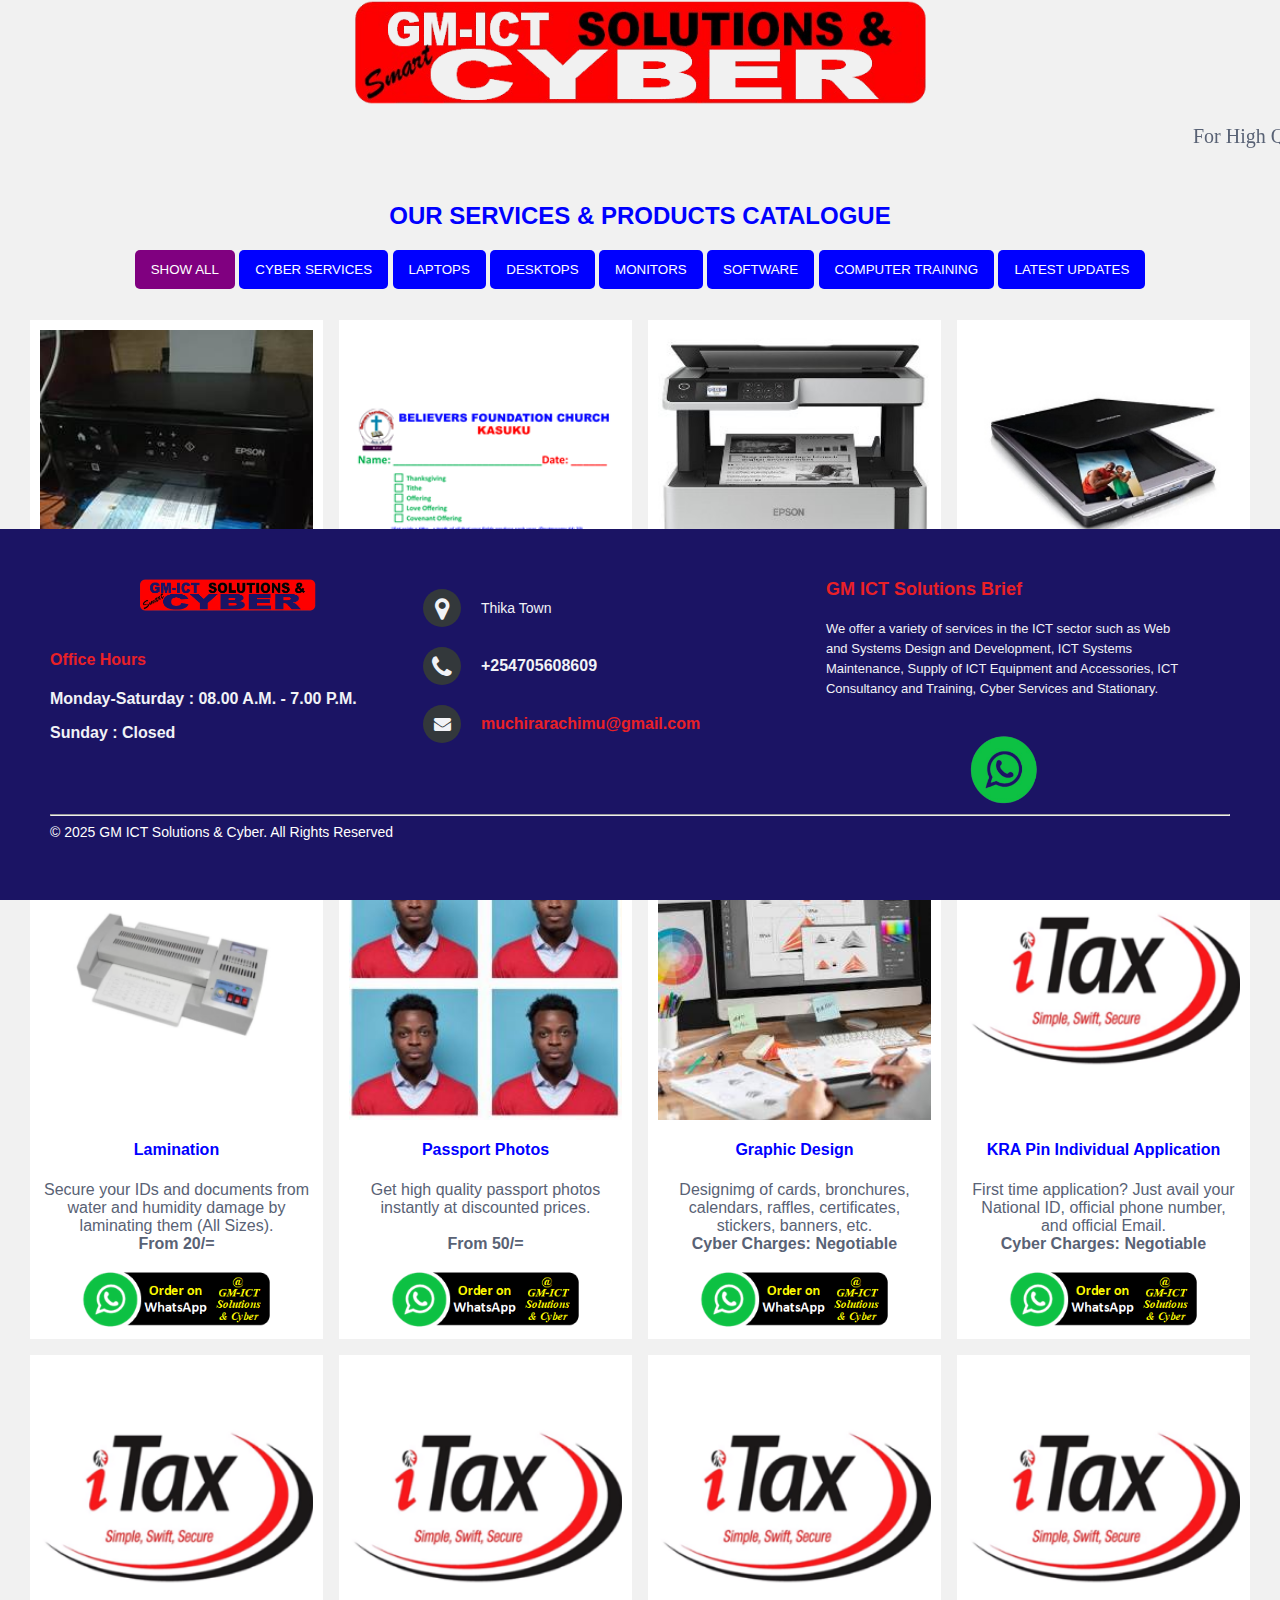
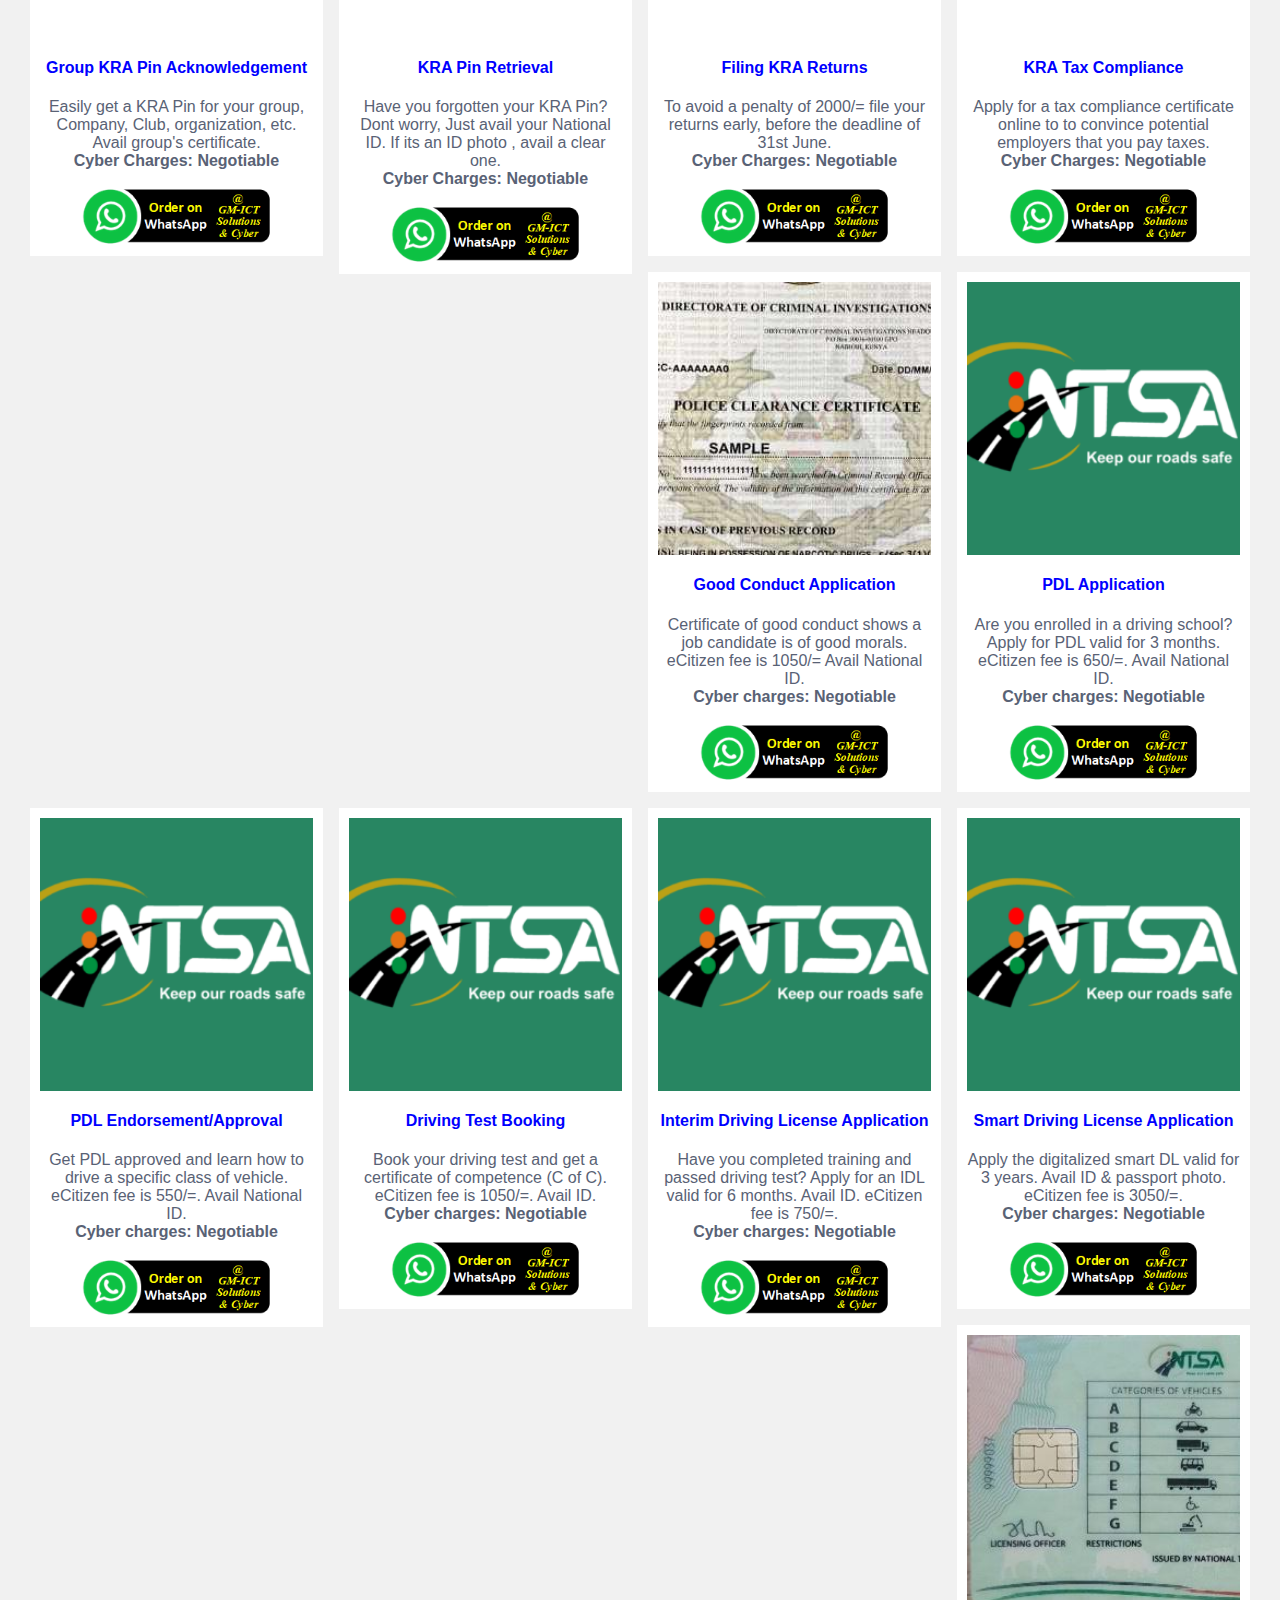
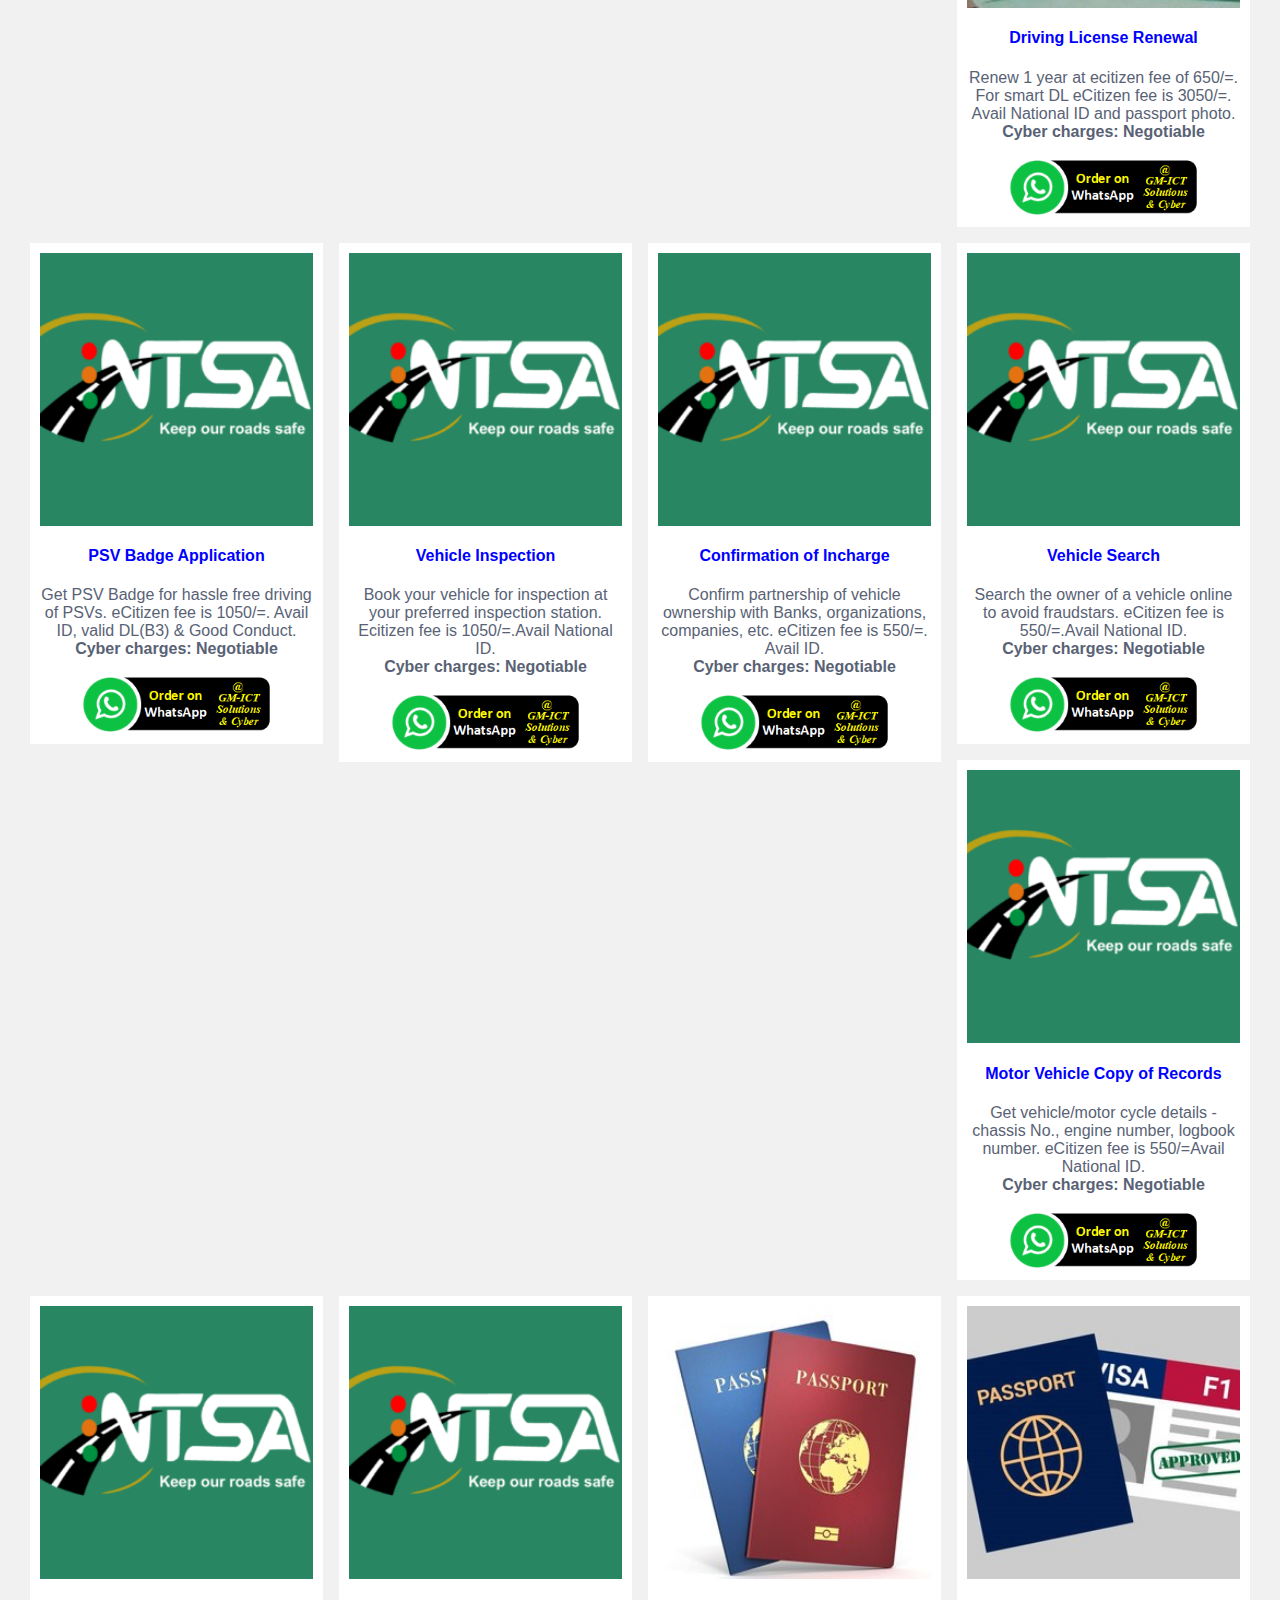
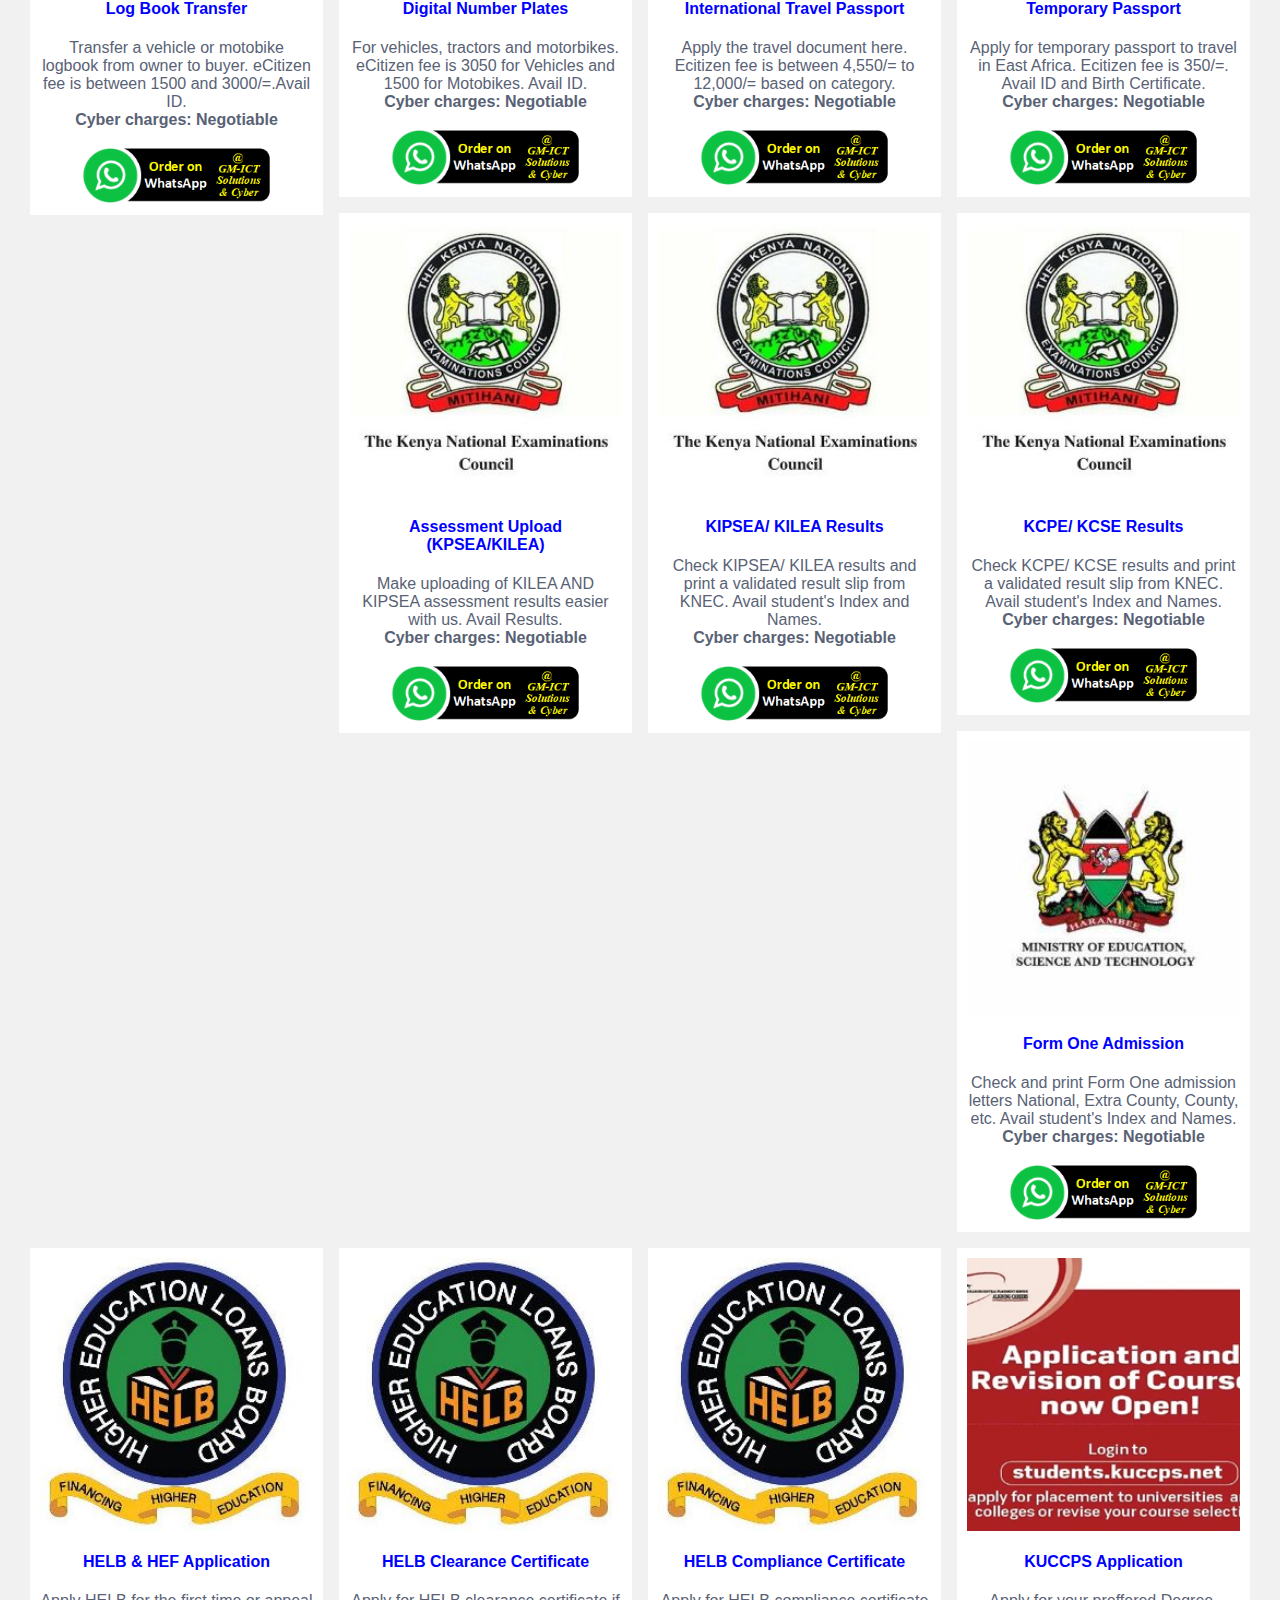
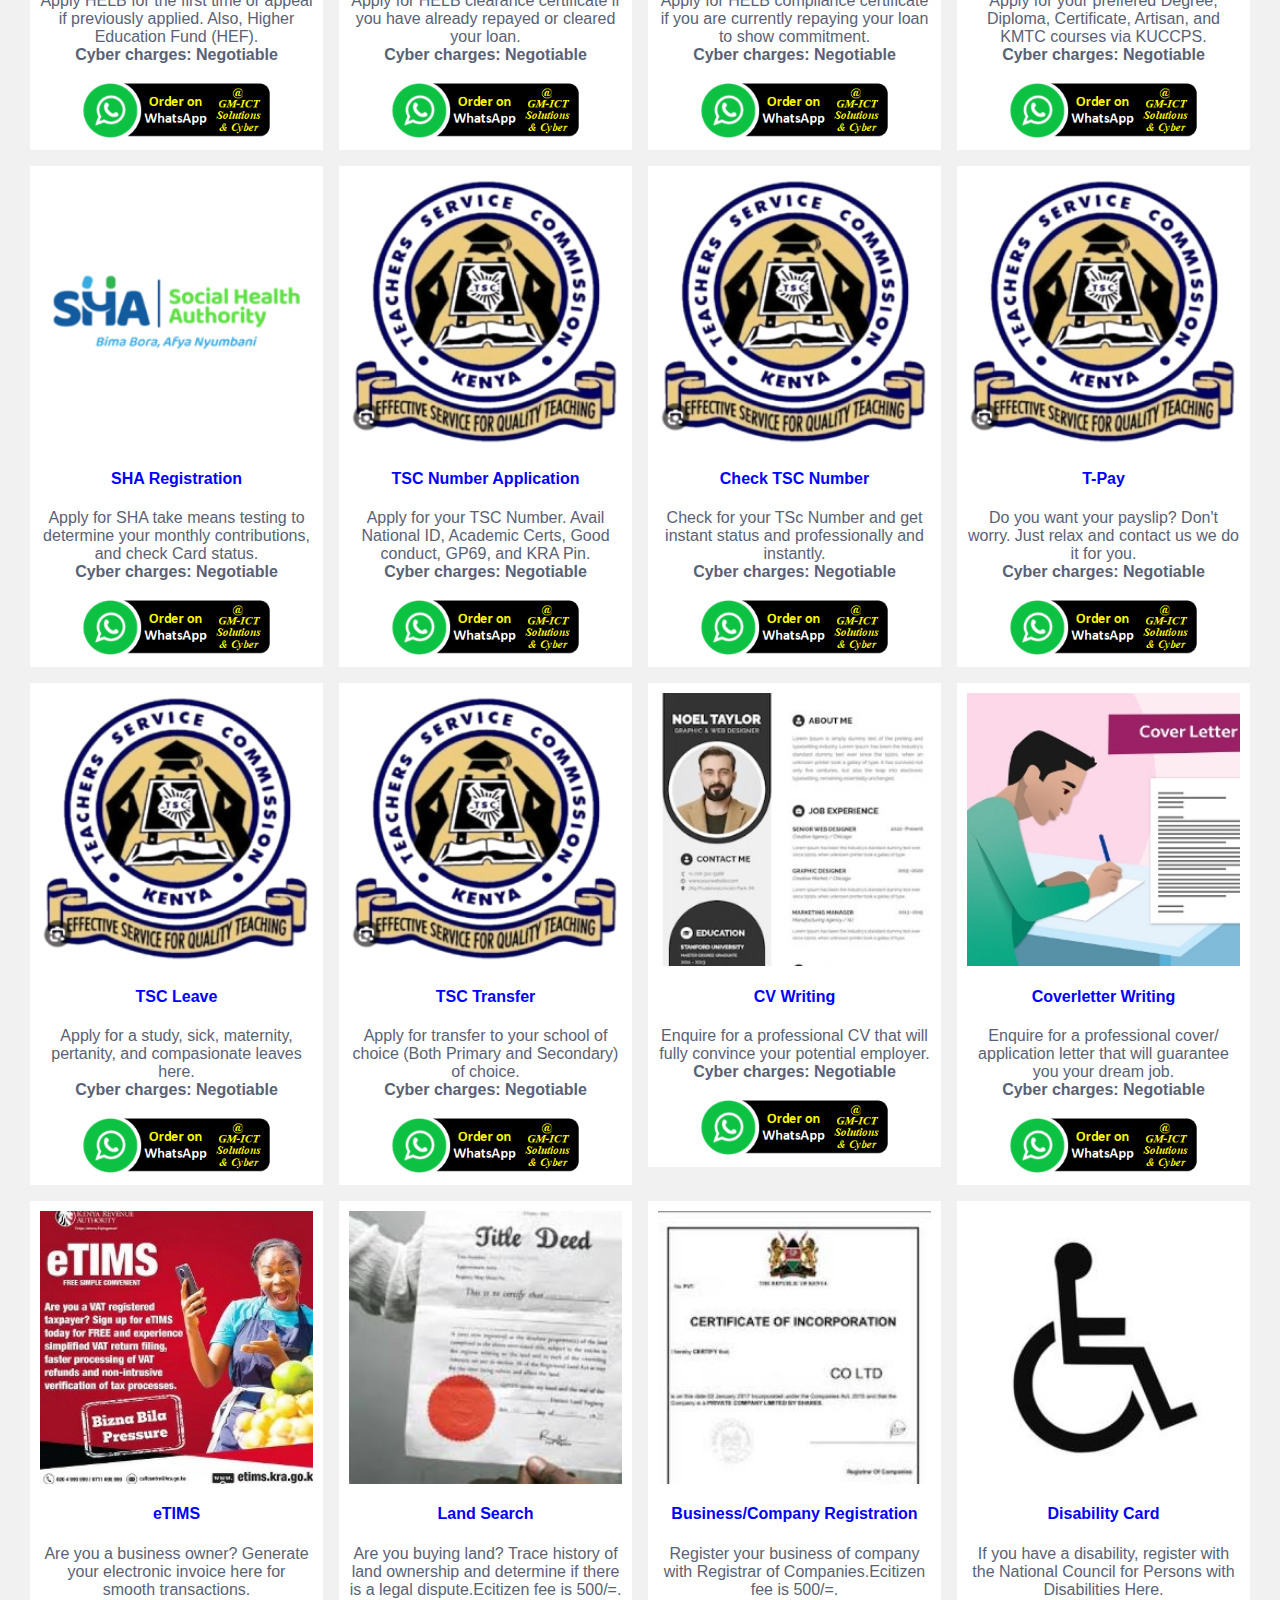
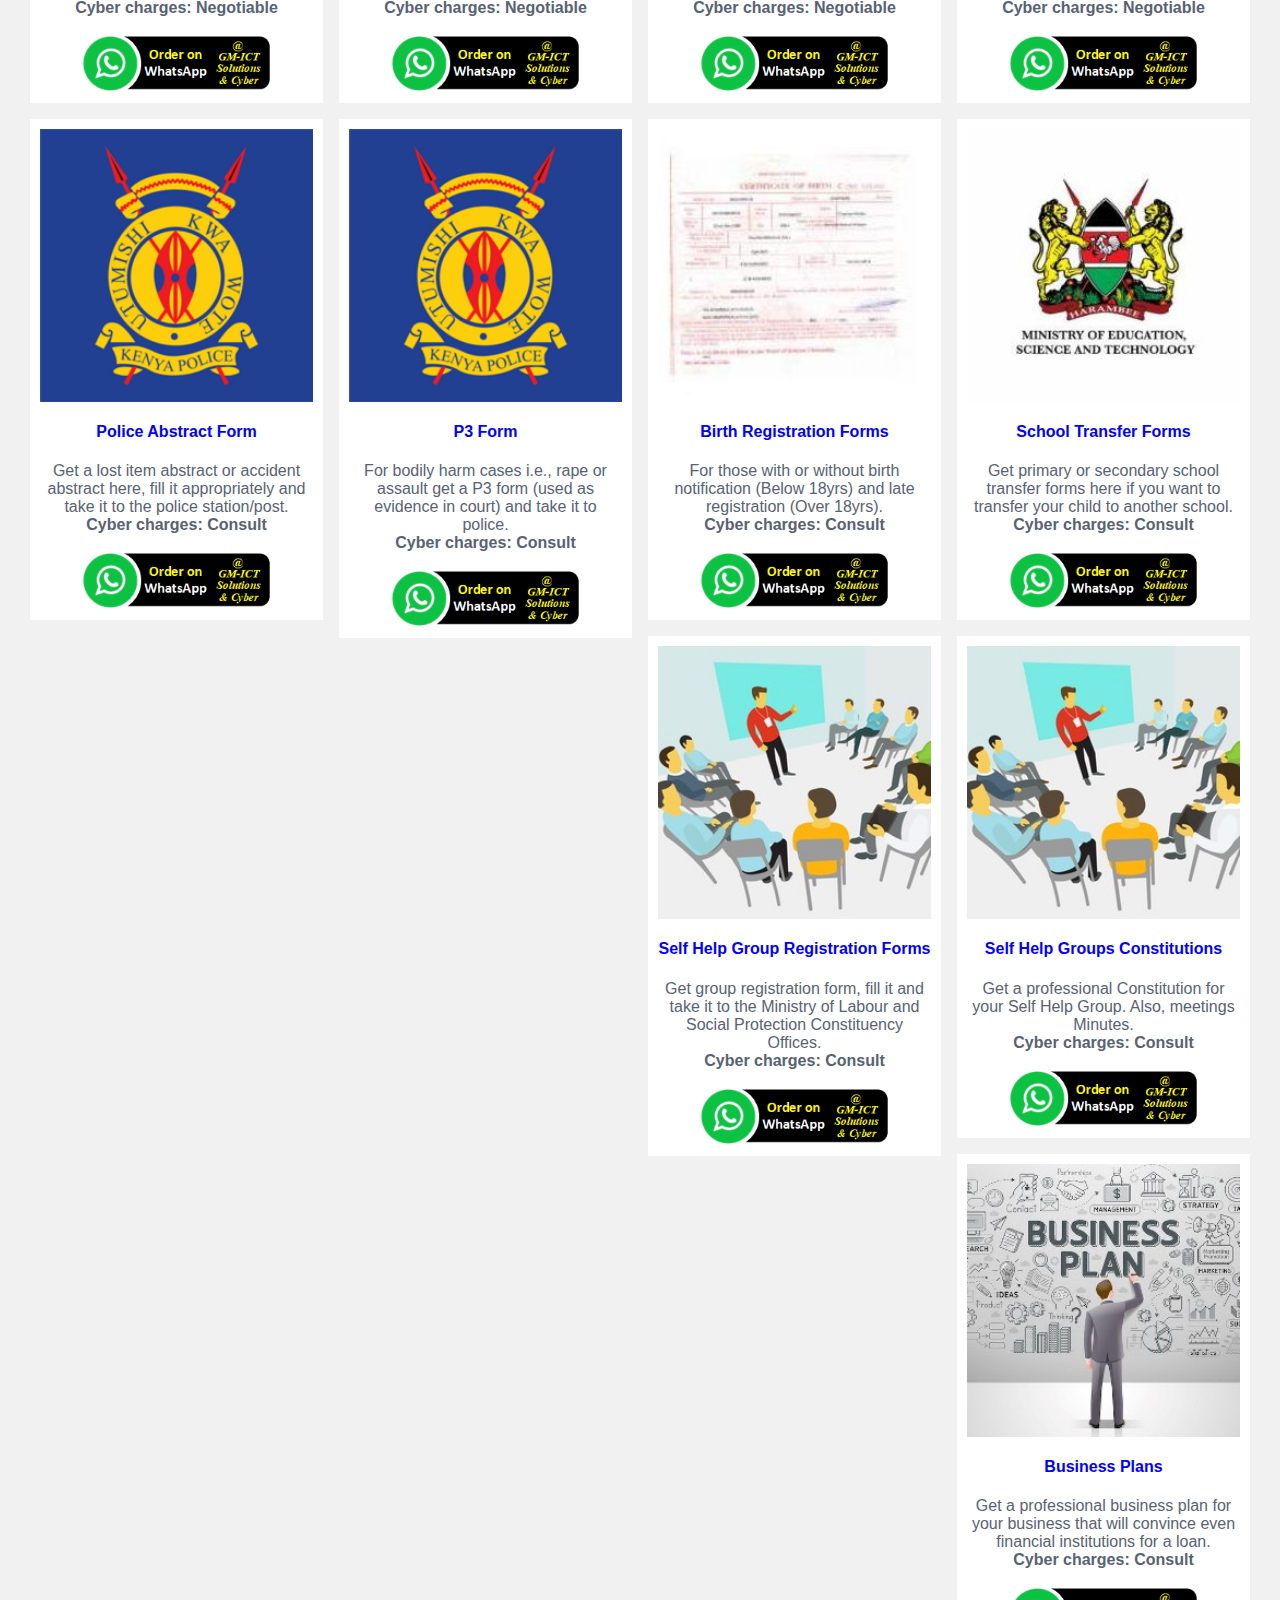
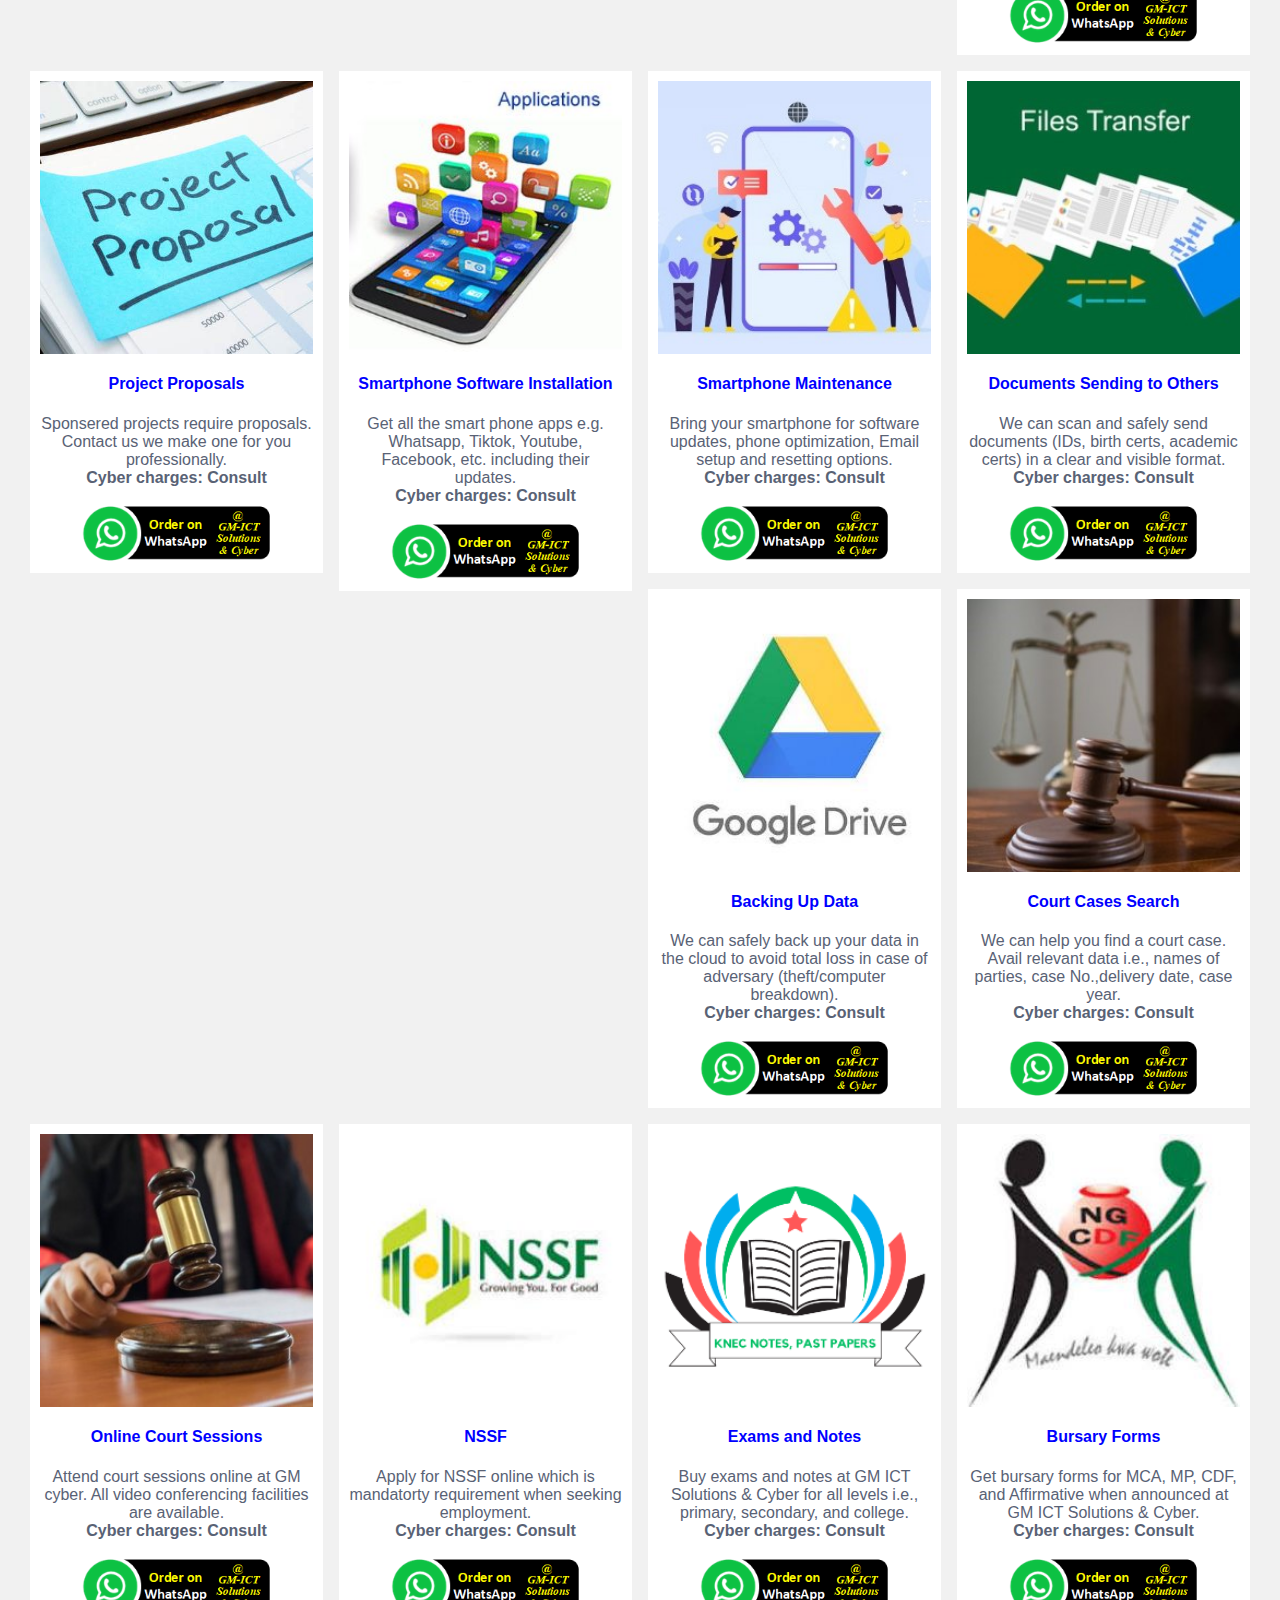
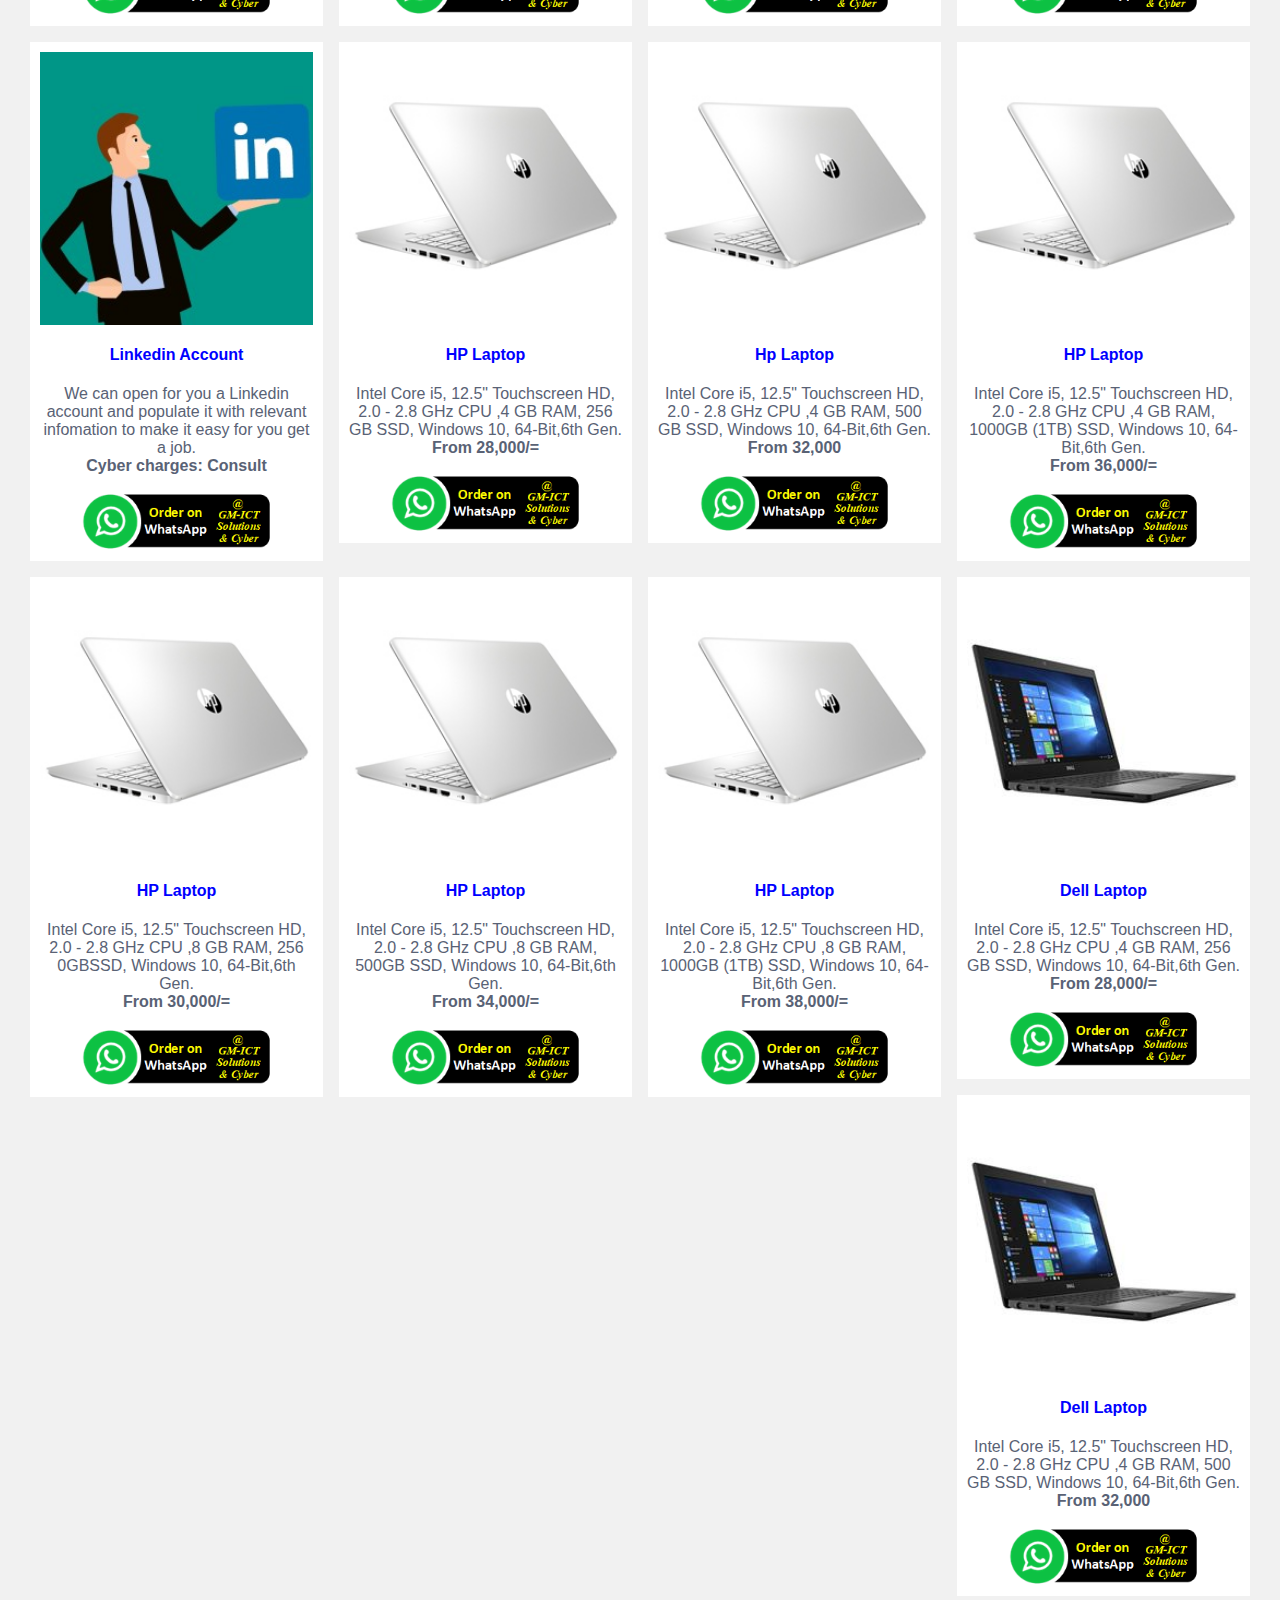
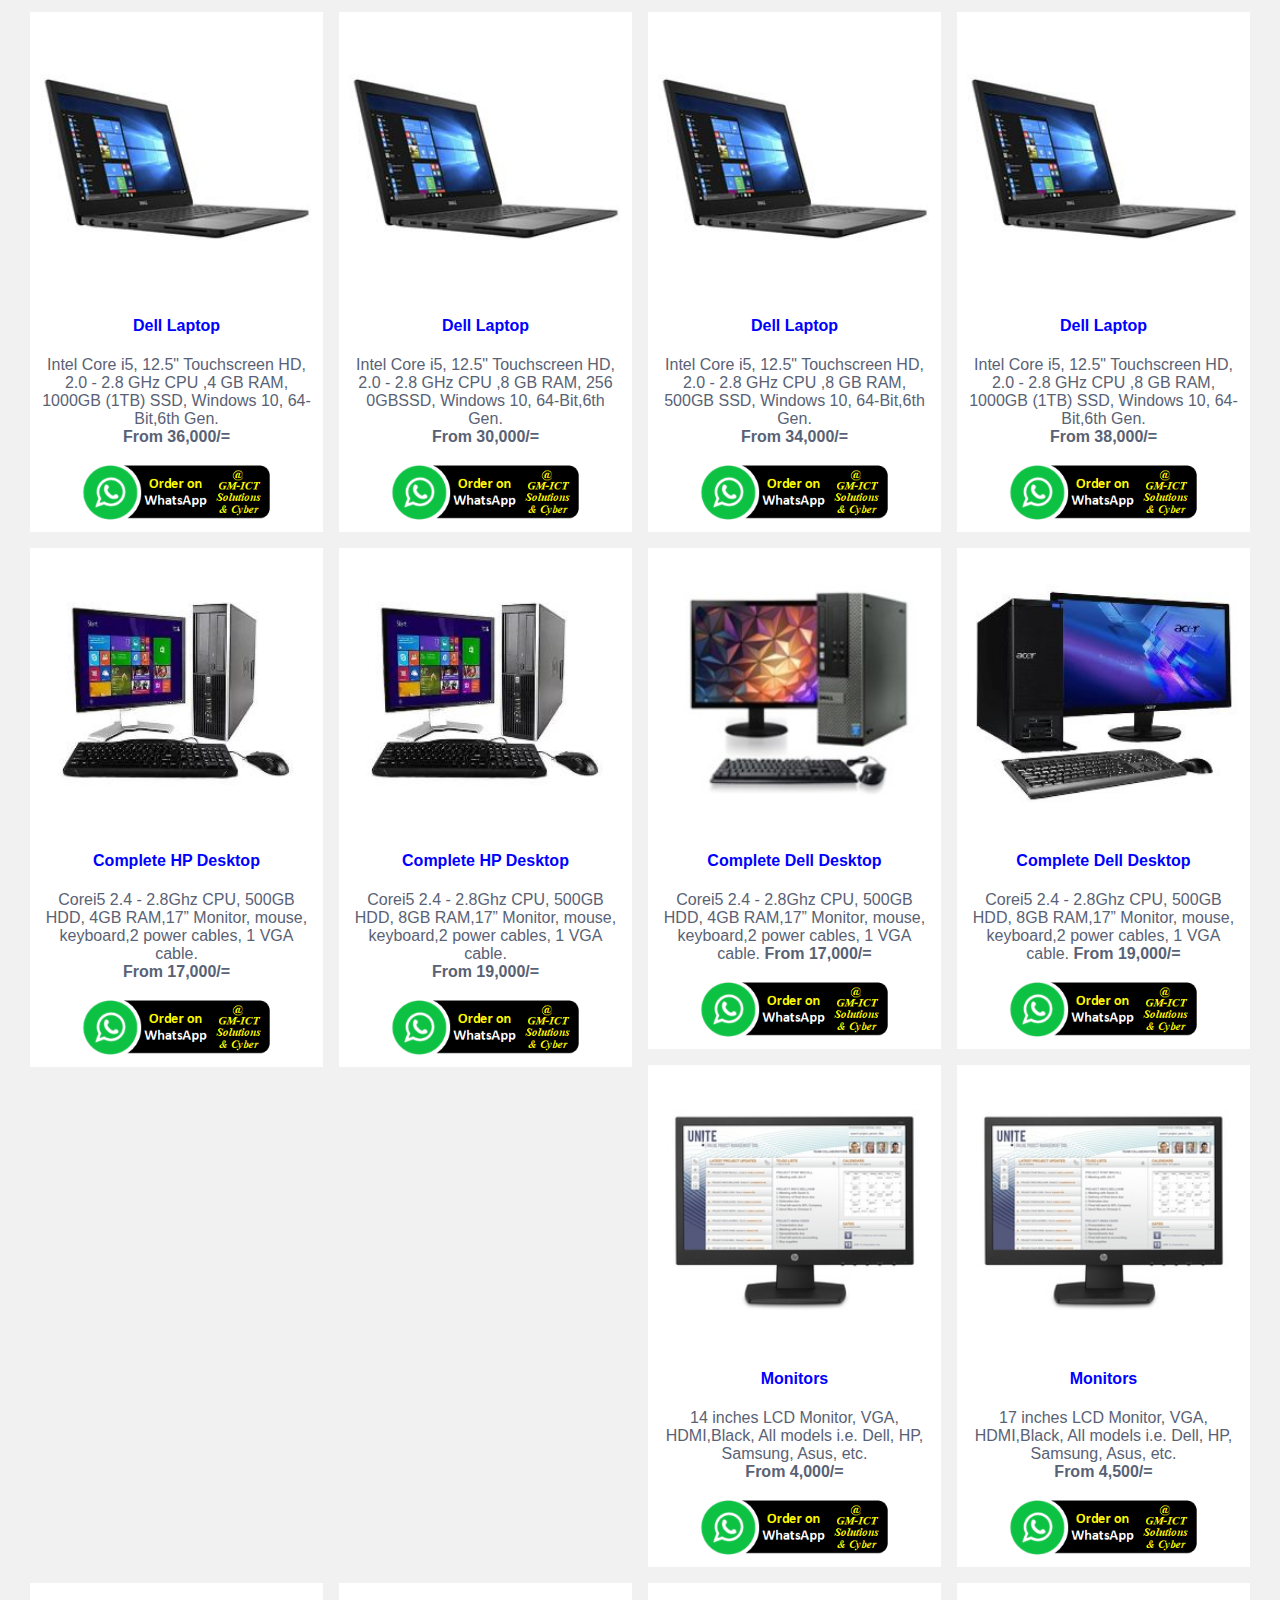
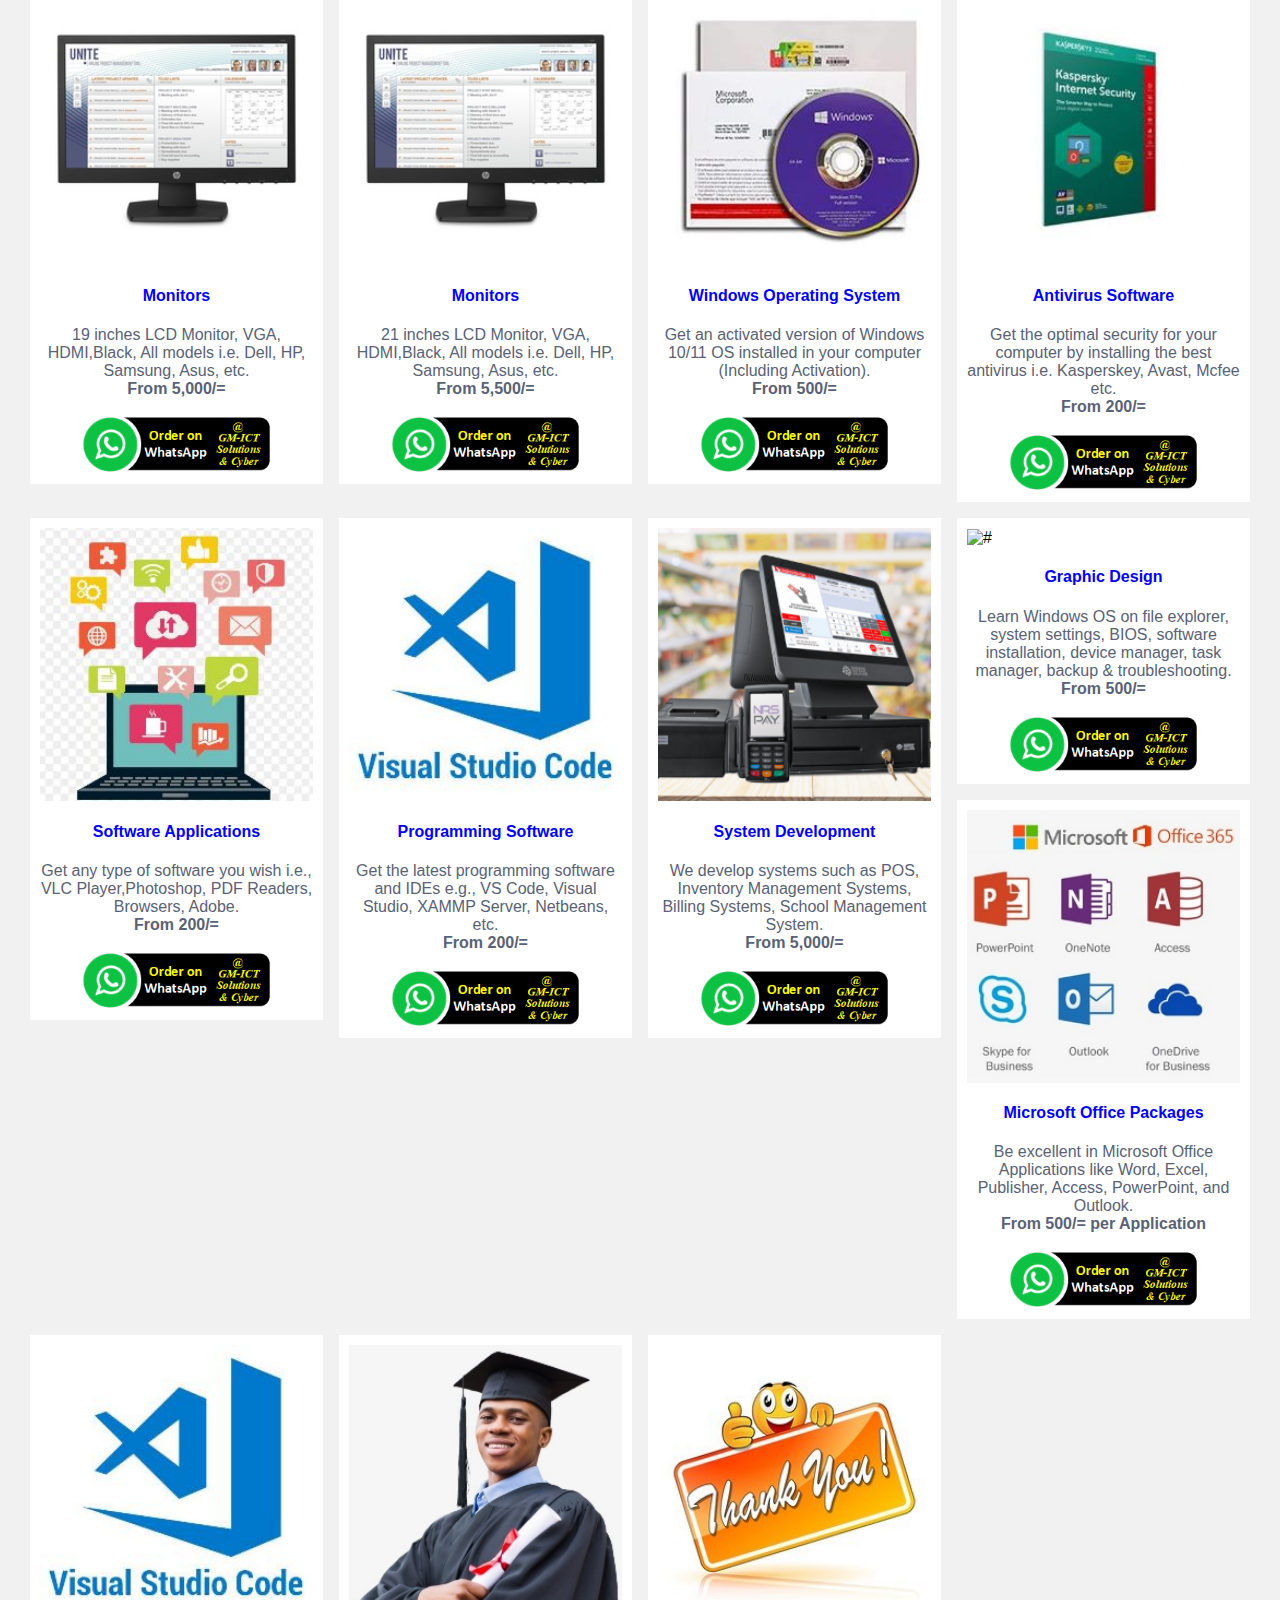
==== commit eee7f57b: "Update index.html" ====
--- a/index.html
+++ b/index.html
@@ -2302,22 +2302,35 @@
     <!---TRAINING-->
     <div class="column training">
       <div class="content">
+          <img src="WINDOWSOS.png" alt="#" style="width:100%">
+          <h4>Graphic Design</h4>
+        <p>Learn Windows OS on file explorer, system settings, BIOS, software installation, device manager, task manager, backup & troubleshooting. 
+          <br><b>From 500/= </b>
+        </p>
+        <center> <a href="https://wa.me/2540705608609?text=" target="_blank">
+          <img src="order.png" style="width: auto;" alt="#" style="width:8%"></a> 
+        </center>
+      </div>
+    </div>
+      
+    <div class="column training">
+      <div class="content">
           <img src="msoffice.jpg" alt="#" style="width:100%">
           <h4>Microsoft Office Packages</h4>
-        <p>MS Windows, Word, Excel, Access, Publisher, PowerPoint, Cybersecurity, Program Installation,& Web Design.
-          <br><b>From 3000/= </b>
-        </p>
-        <center> <a href="https://wa.me/2540705608609?text=" target="_blank">
-          <img src="order.png" style="width: auto;" alt="#" style="width:8%"></a> 
-        </center>
-      </div>
-    </div>
-
+        <p>Be excellent in Microsoft Office Applications like Word, Excel, Publisher, Access, PowerPoint, and Outlook.
+          <br><b>From 500/= per Application </b>
+        </p>
+        <center> <a href="https://wa.me/2540705608609?text=" target="_blank">
+          <img src="order.png" style="width: auto;" alt="#" style="width:8%"></a> 
+        </center>
+      </div>
+    </div>
+      <!------
     <div class="column training">
       <div class="content">
           <img src="graphicdesign.jpg" alt="#" style="width:100%">
           <h4>Graphic Design</h4>
-        <p>Be a professional graphic designer using Photoshop, CorelDraw, and Adobe Illustrator.
+        <p>Be a professional Data Analyst who gives data meaning by training on how to use SPSS & STATA. 
           <br><b>From 3000/= </b>
         </p>
         <center> <a href="https://wa.me/2540705608609?text=" target="_blank">
@@ -2325,13 +2338,14 @@
         </center>
       </div>
     </div>
+      ---->
 
     <div class="column training">
       <div class="content">
           <img src="vscode.jpg" alt="#" style="width:100%">
-          <h4>Introduction to Programming</h4>
-        <p>Be a professional programmer using Java, Python, PHP, HTML, CSS, C, C++, .NET, etc.
-          <br><b>From 15,000/= </b>
+          <h4>Web Development</h4>
+        <p>Be a professional web developer using HTML, CSS, JavaScript, PHP & WordPress Content Management System.
+          <br><b>From 5,000/= </b>
         </p>
         <center> <a href="https://wa.me/2540705608609?text=" target="_blank">
           <img src="order.png" style="width: auto;" alt="#" style="width:8%"></a> 
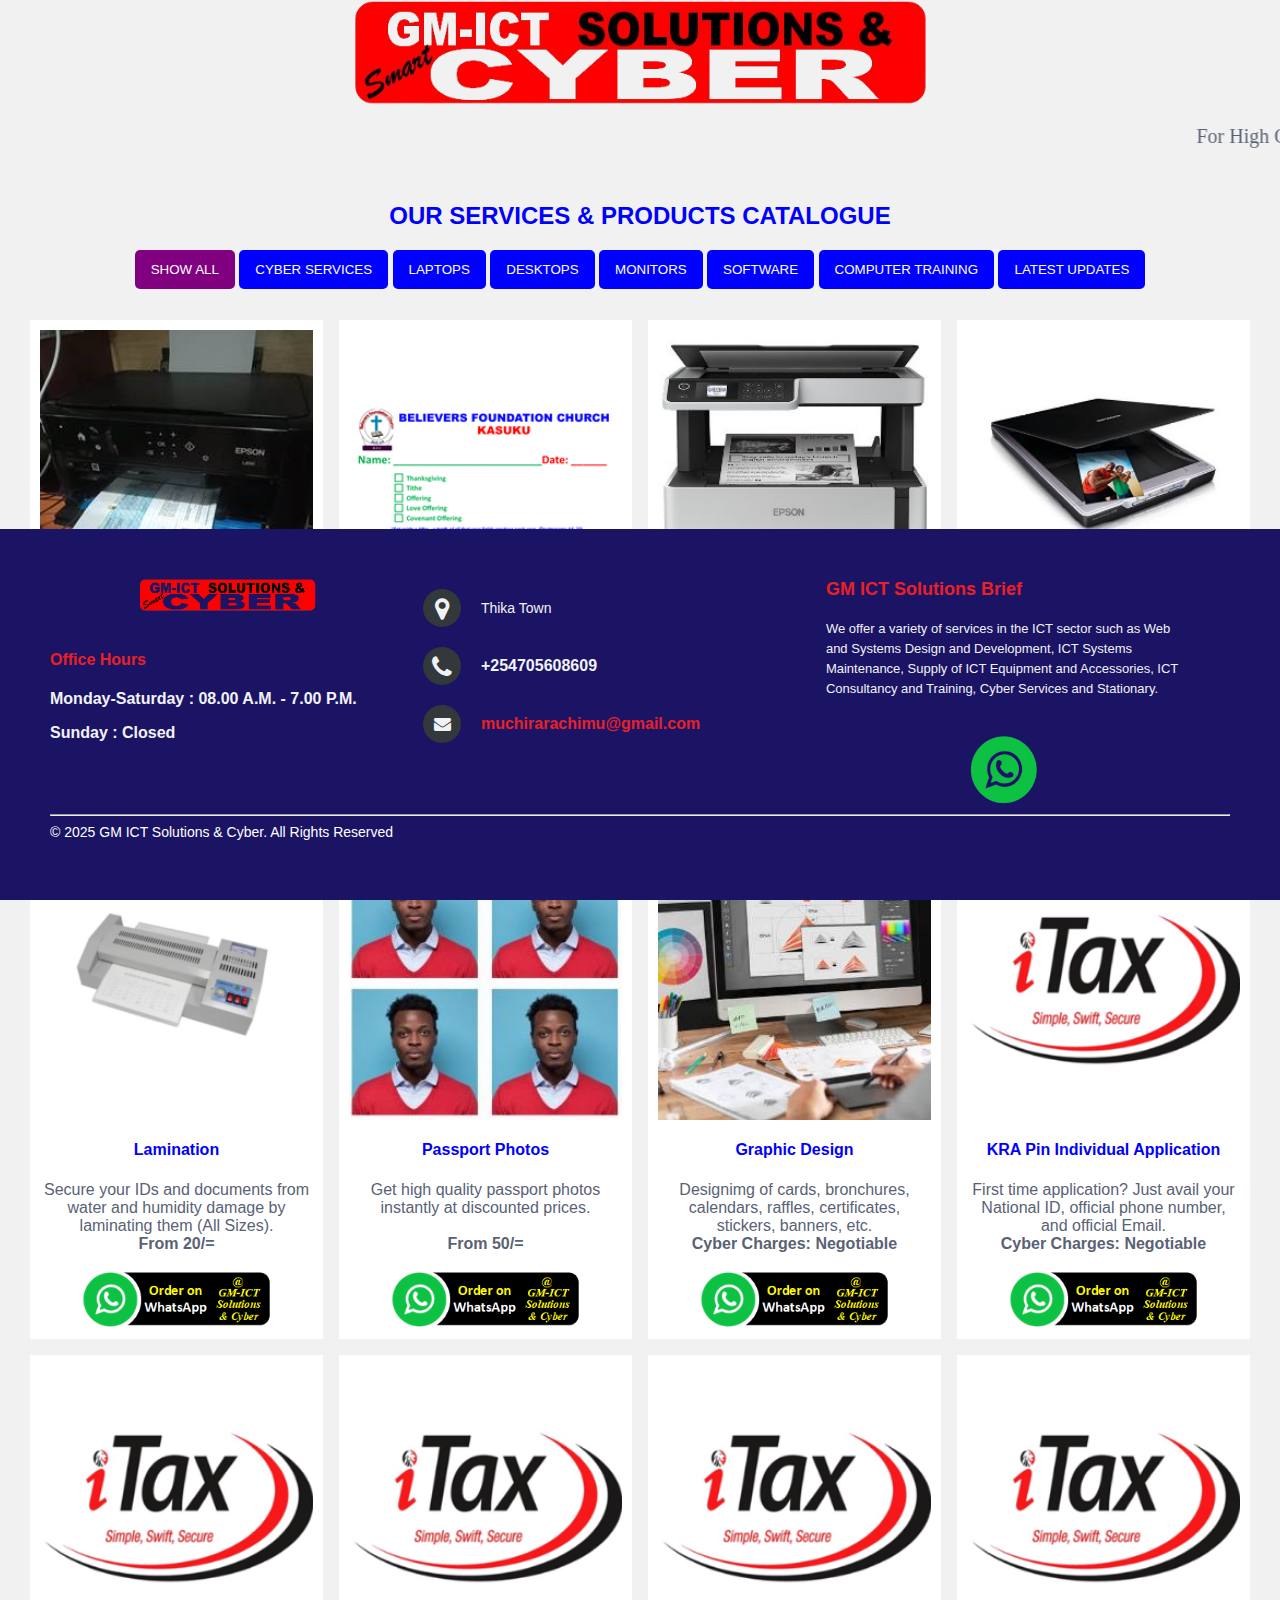
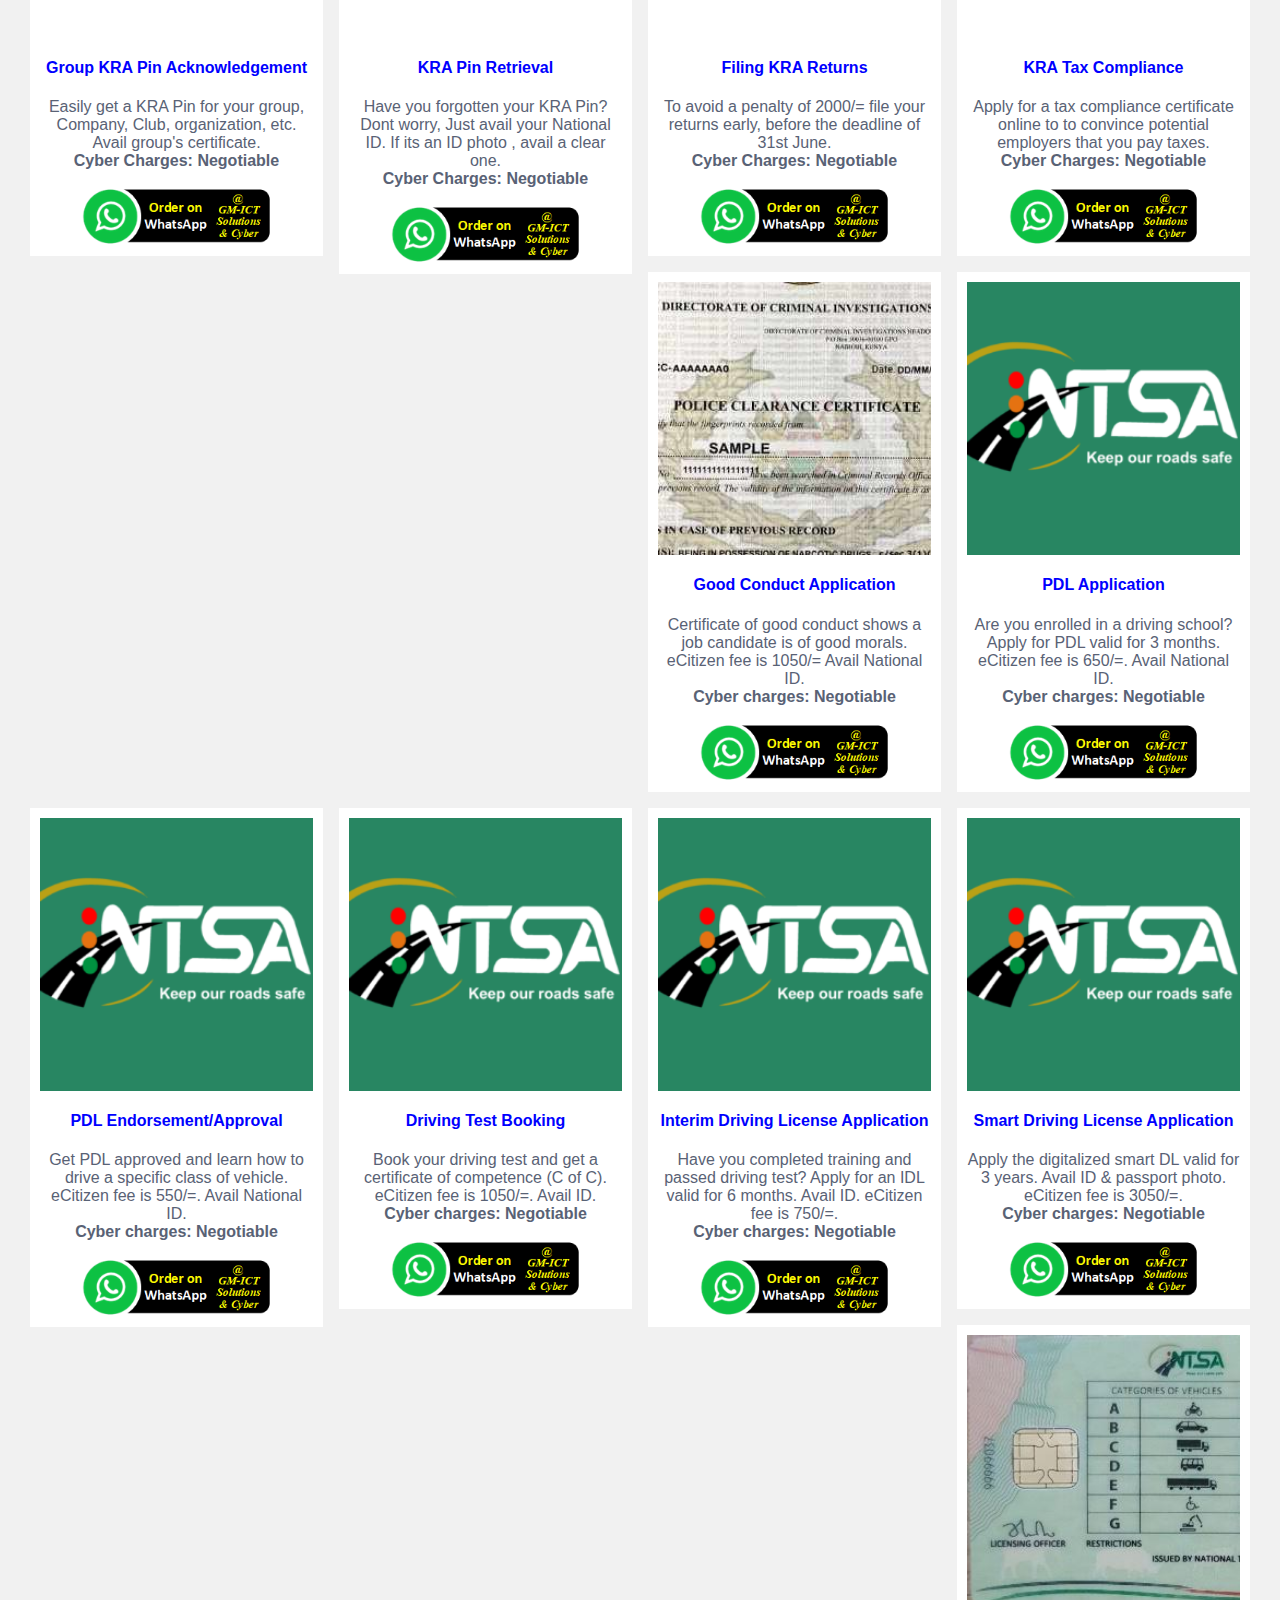
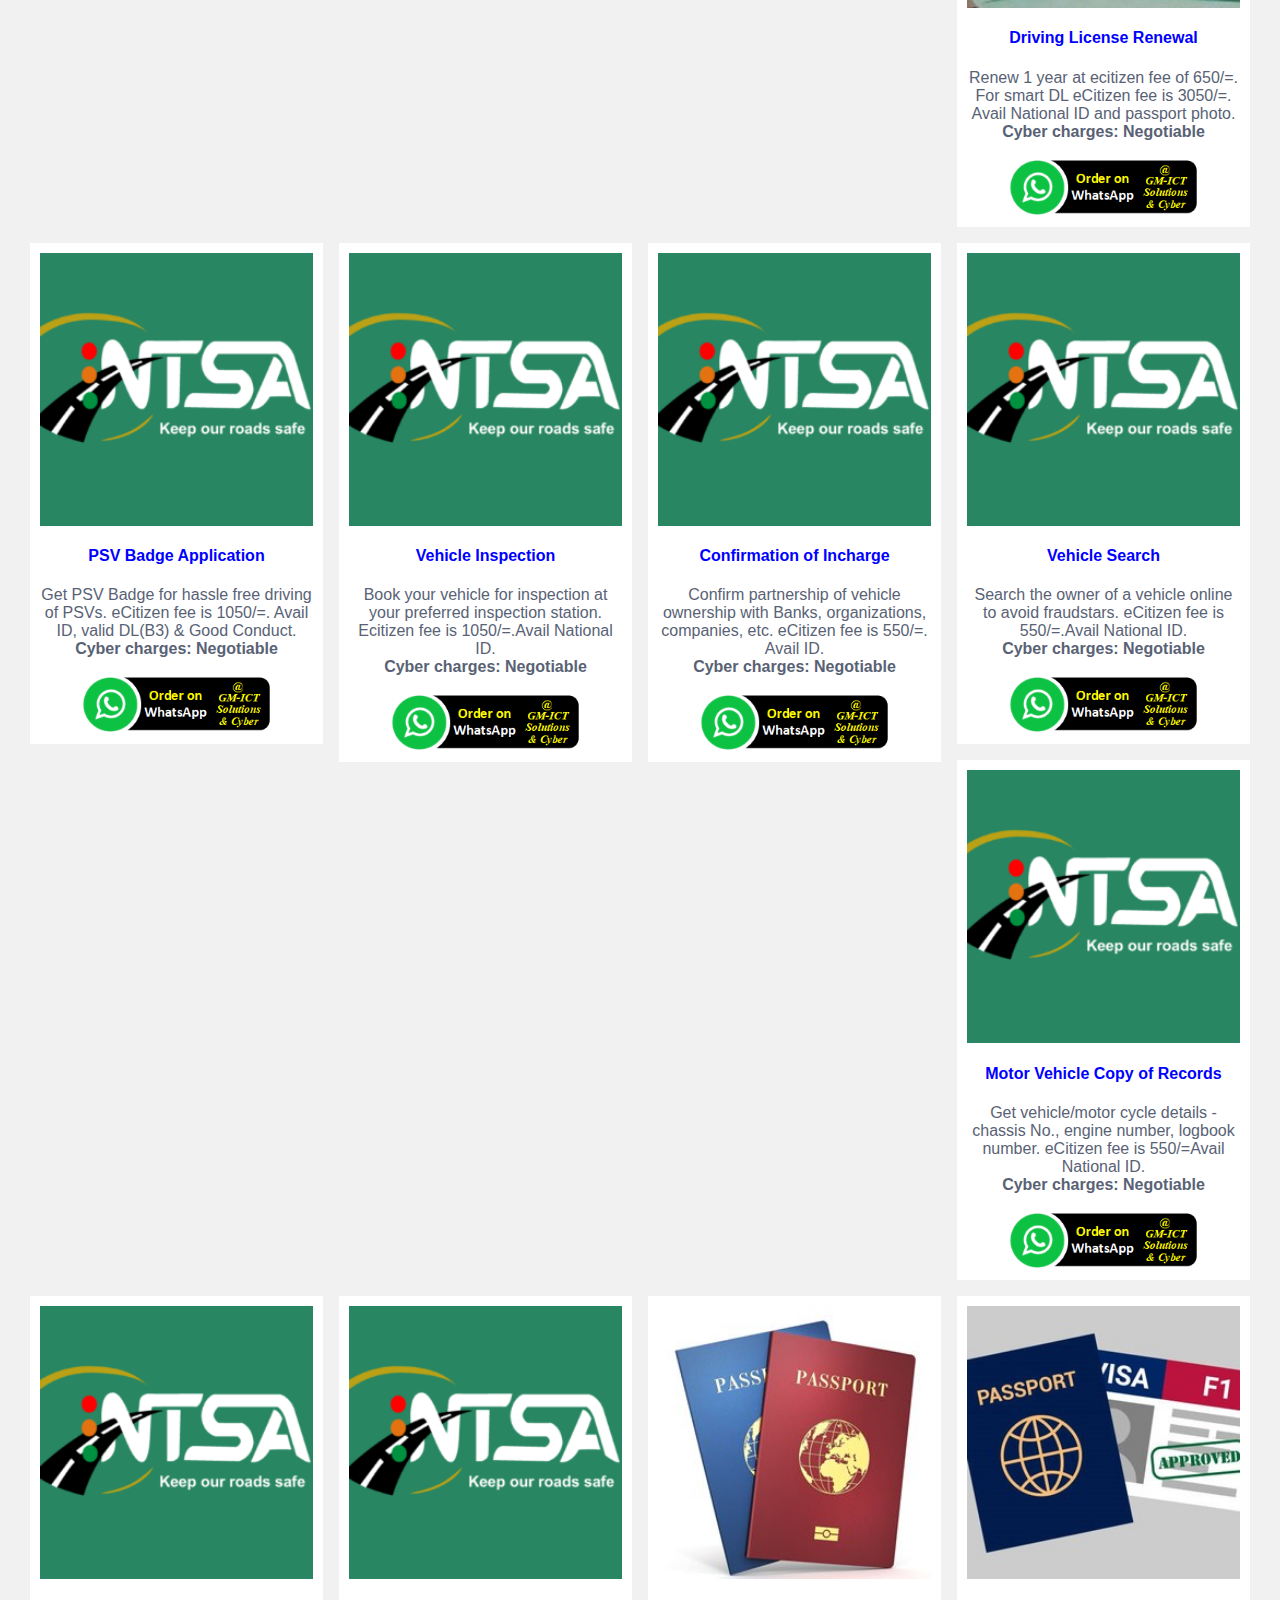
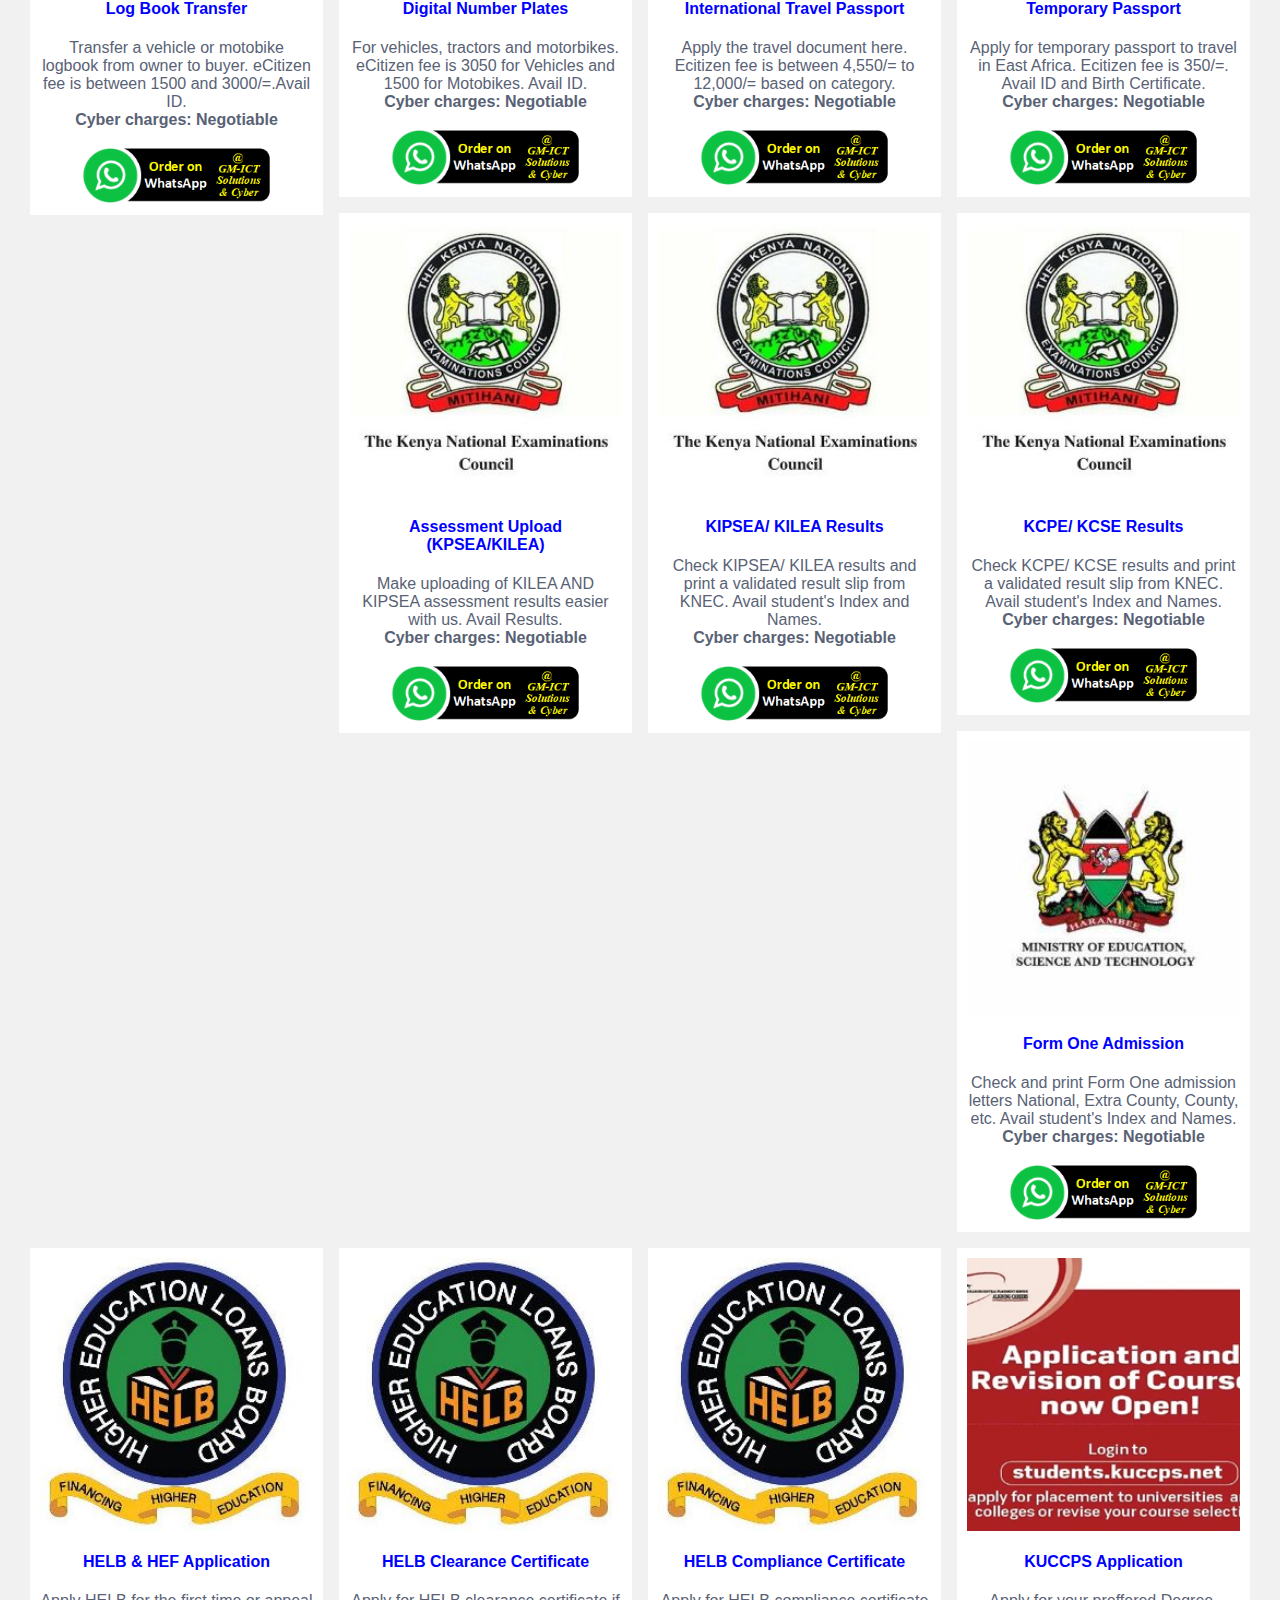
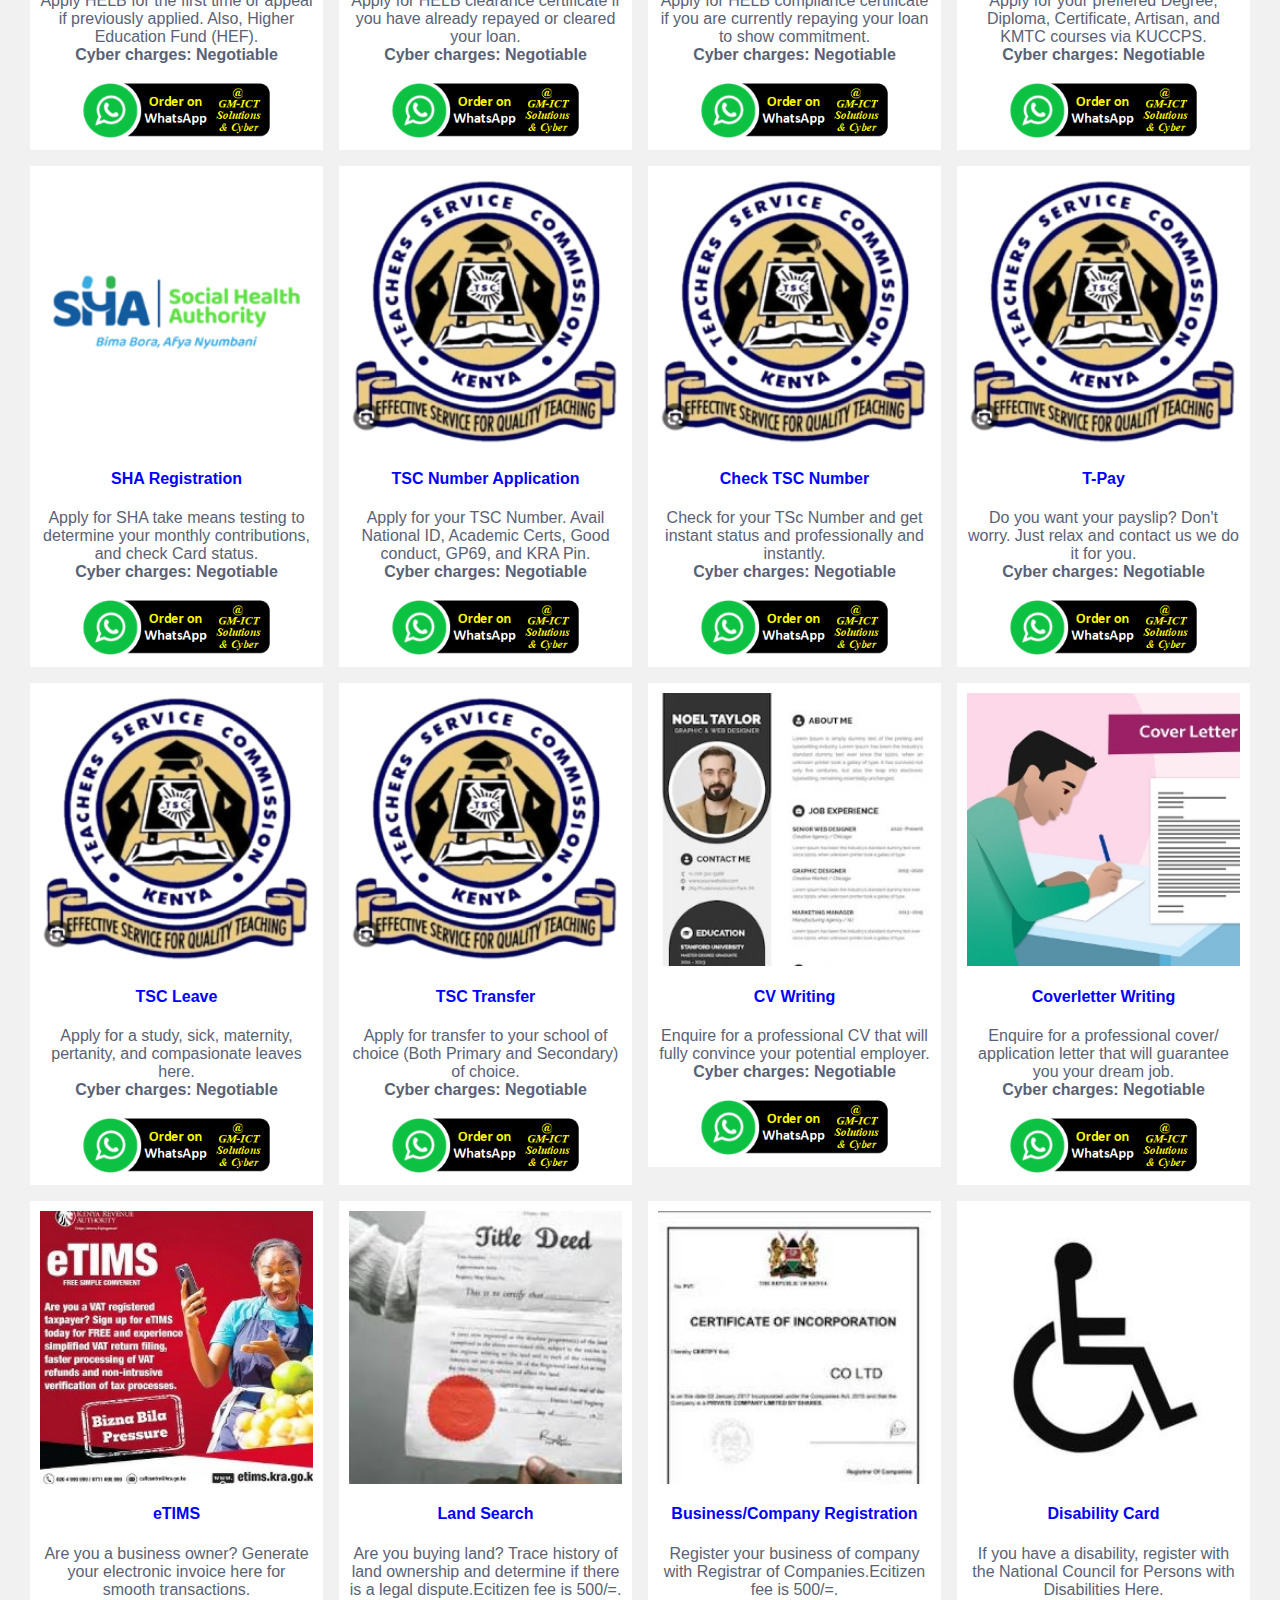
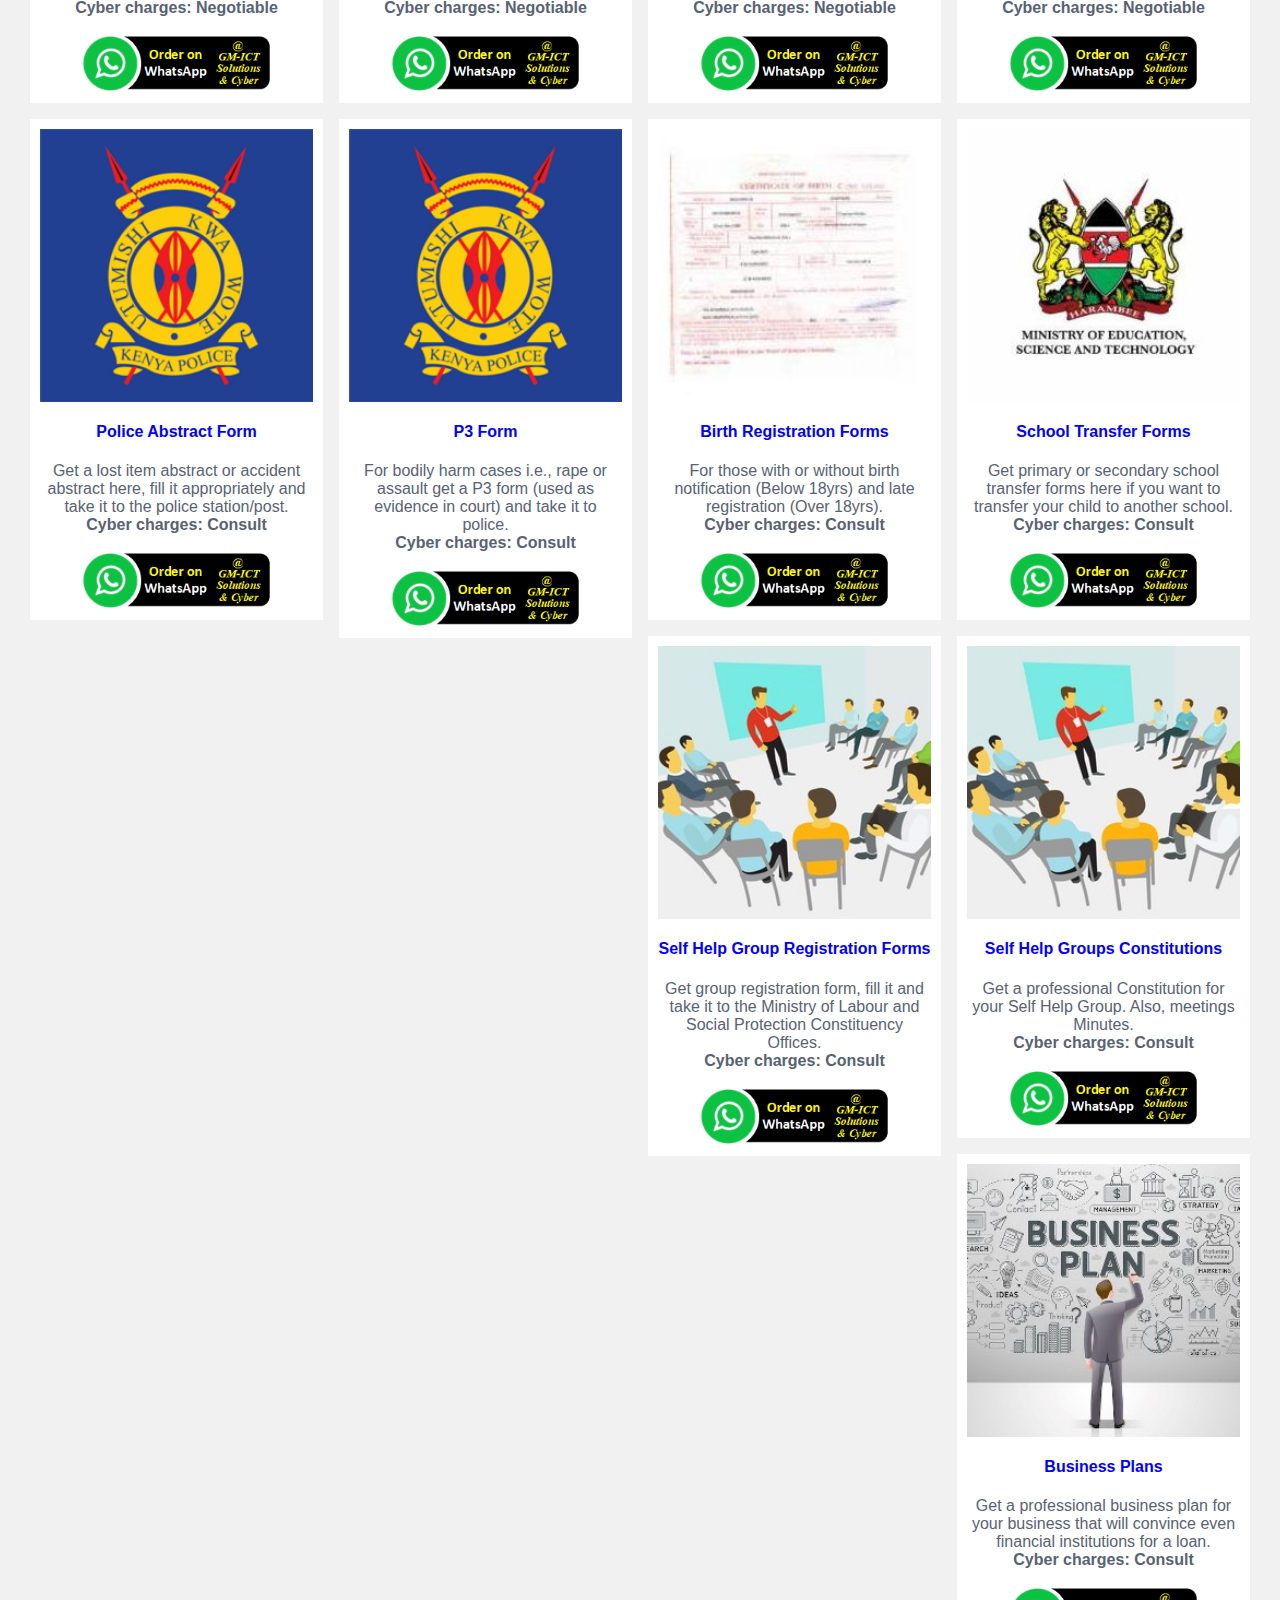
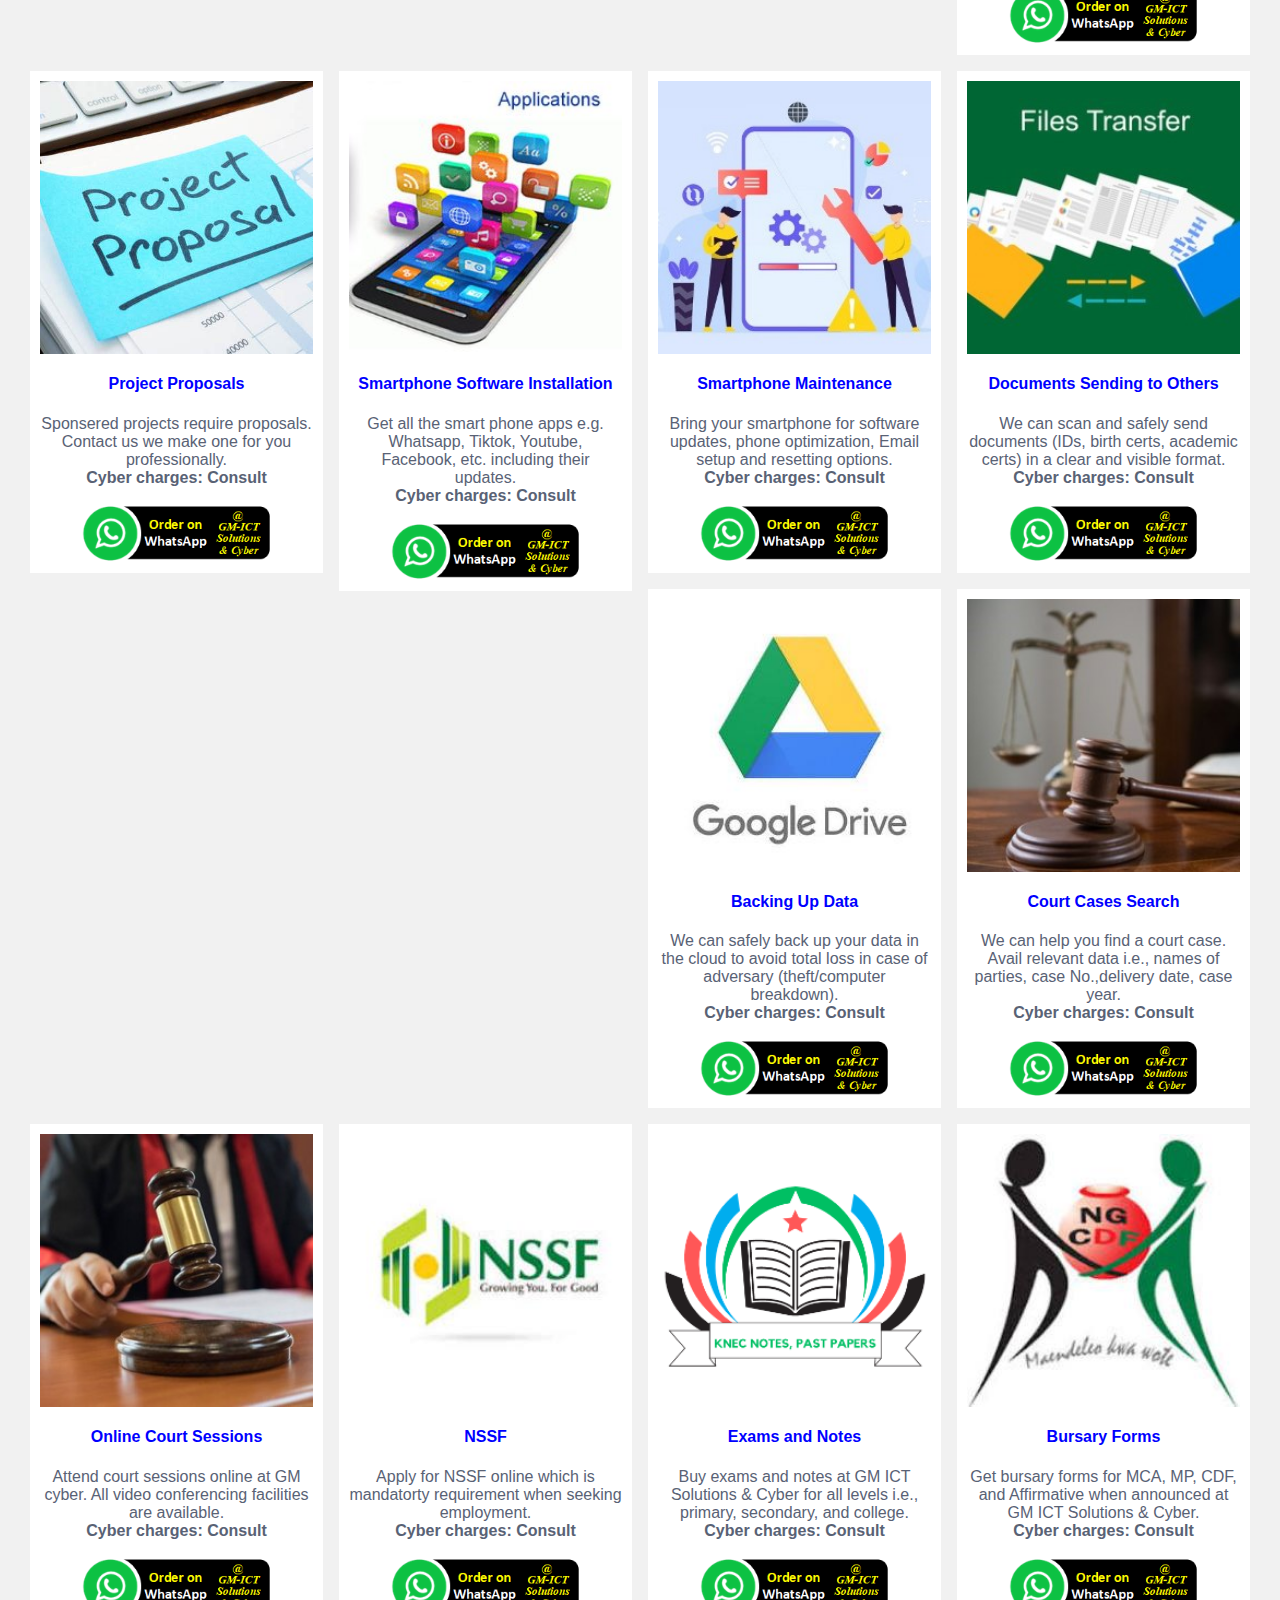
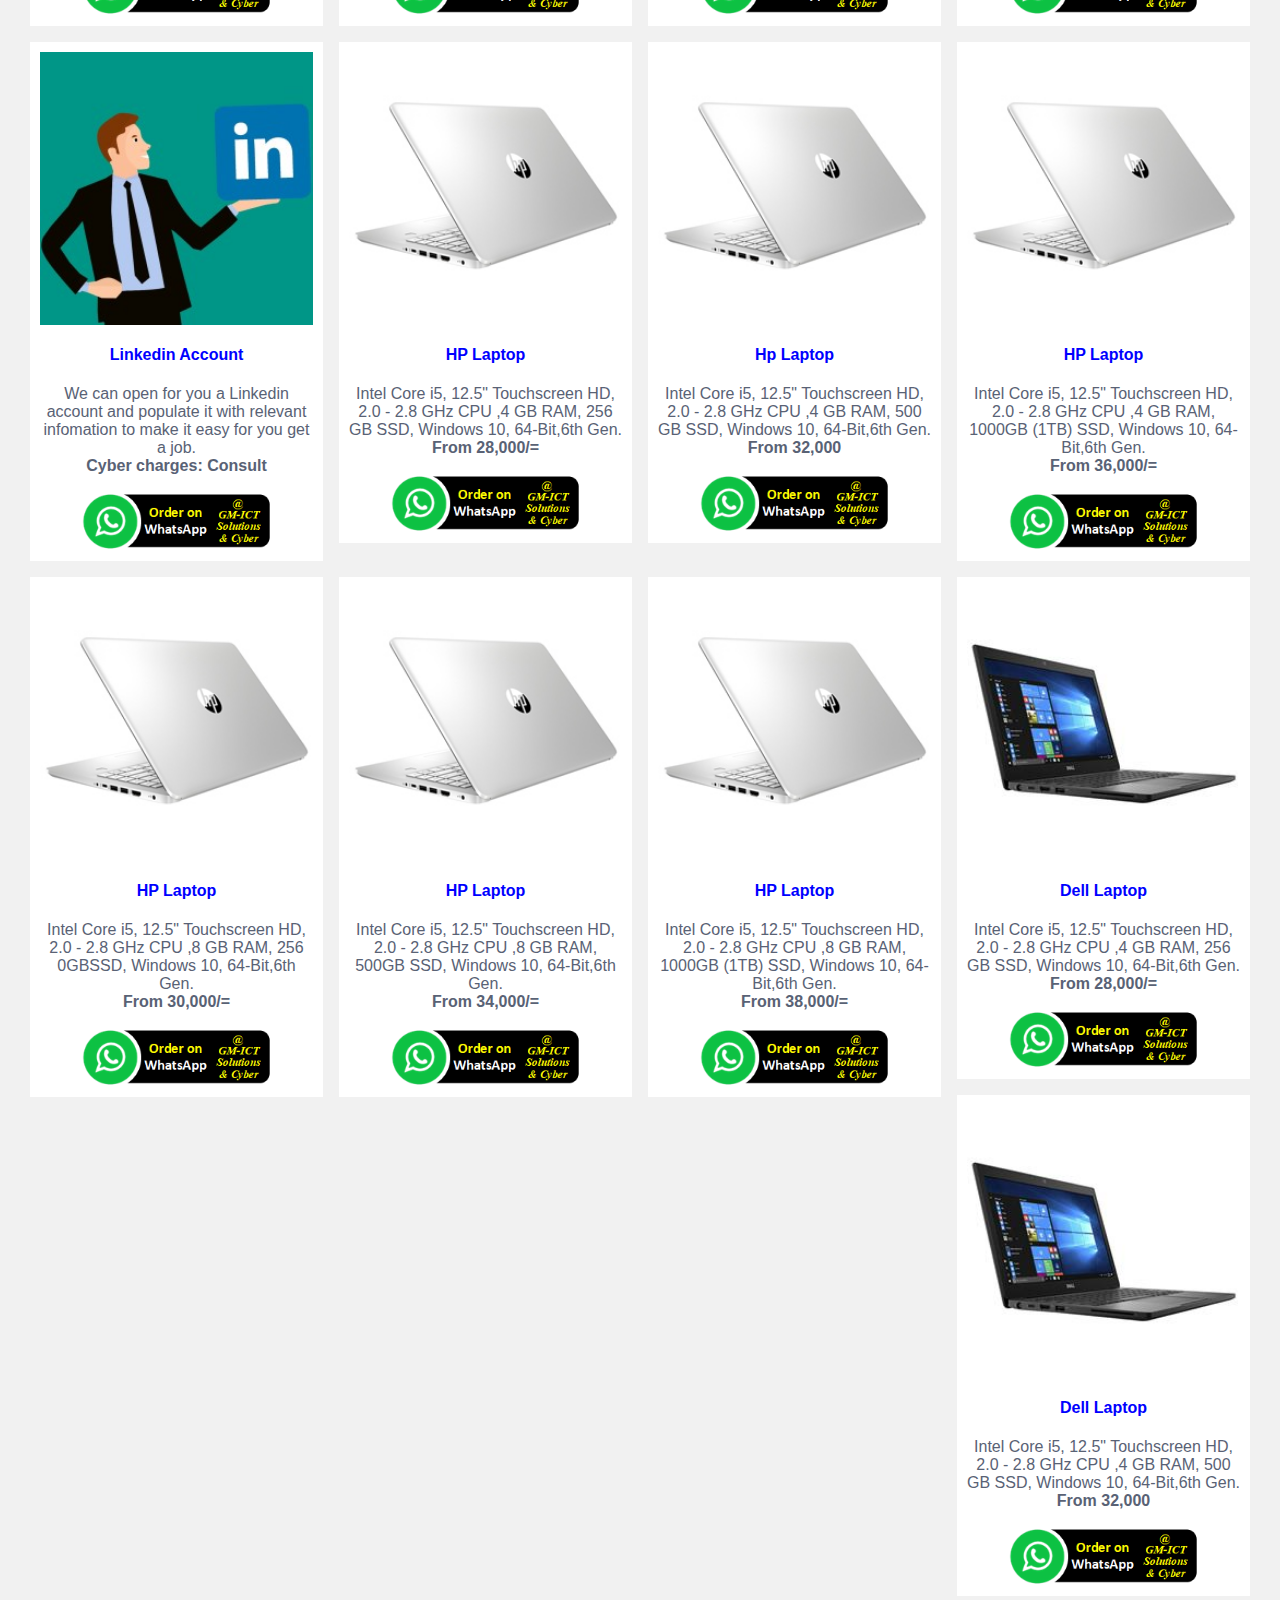
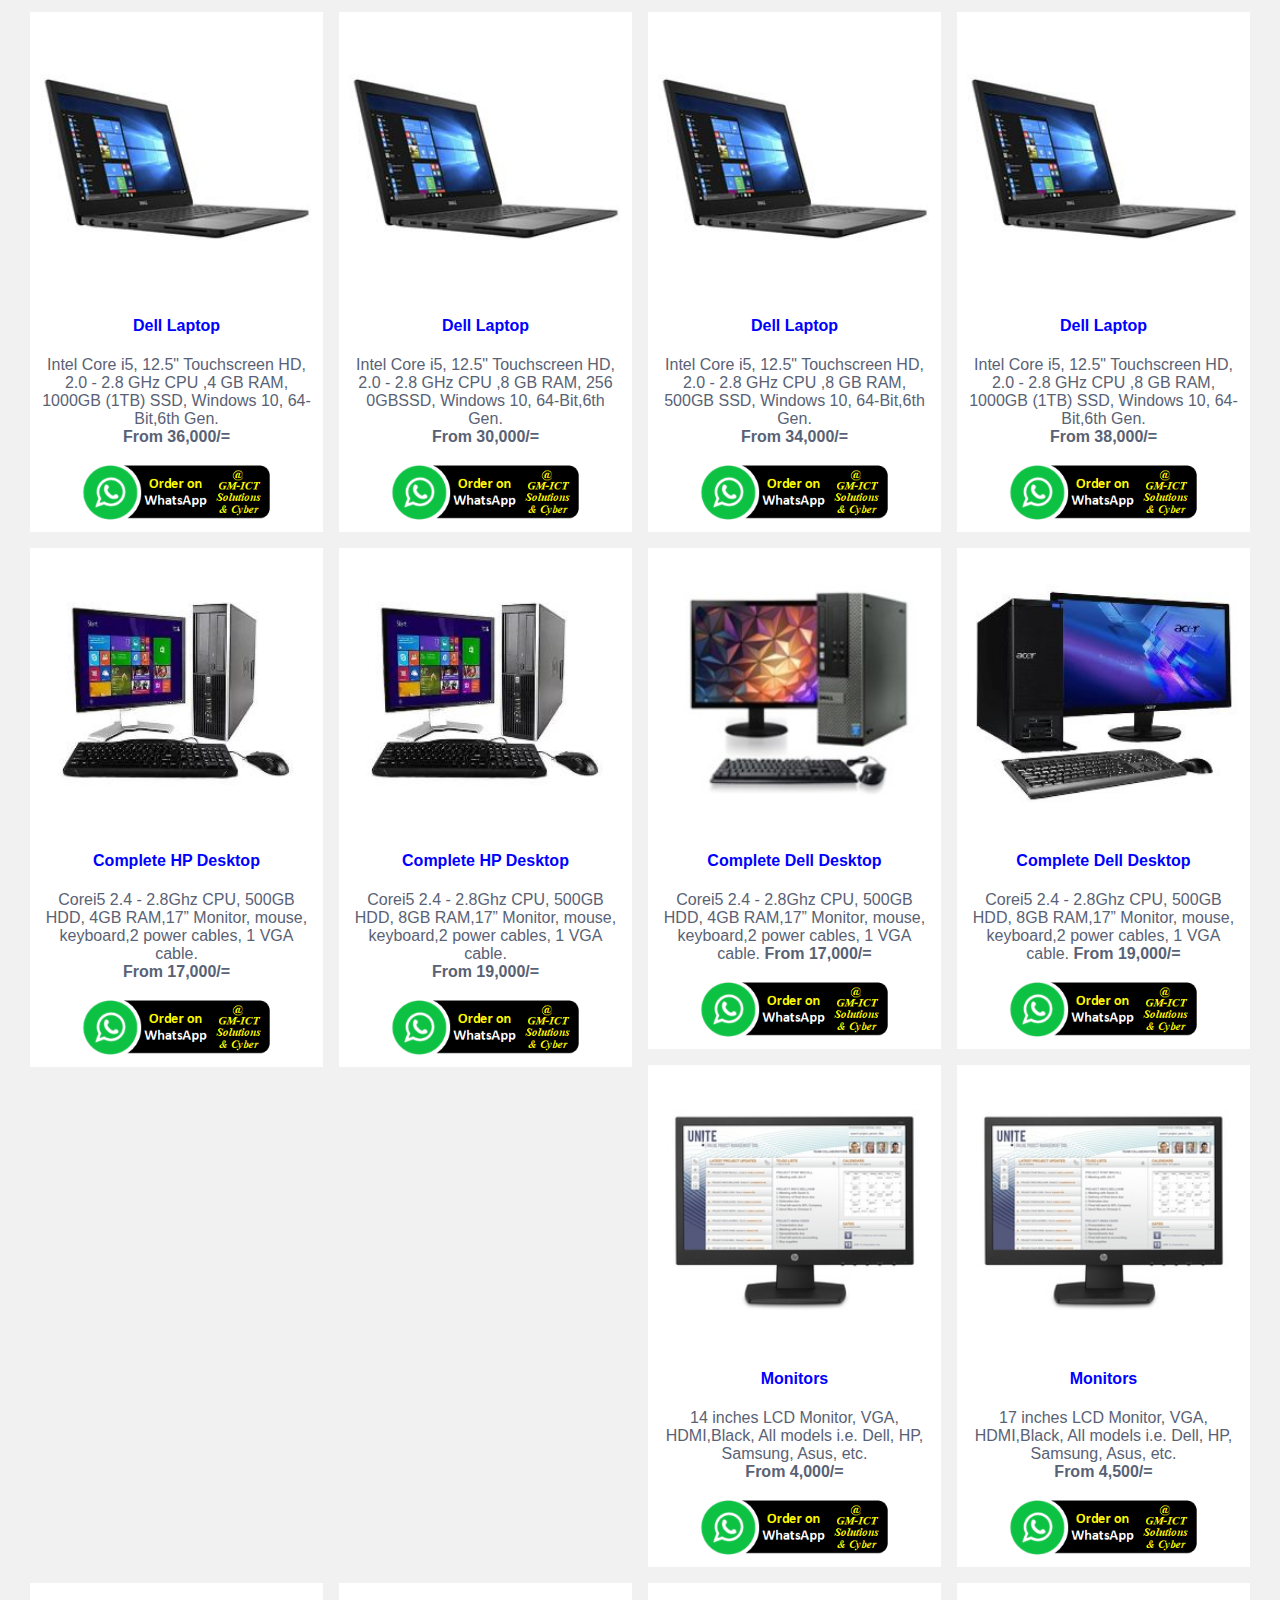
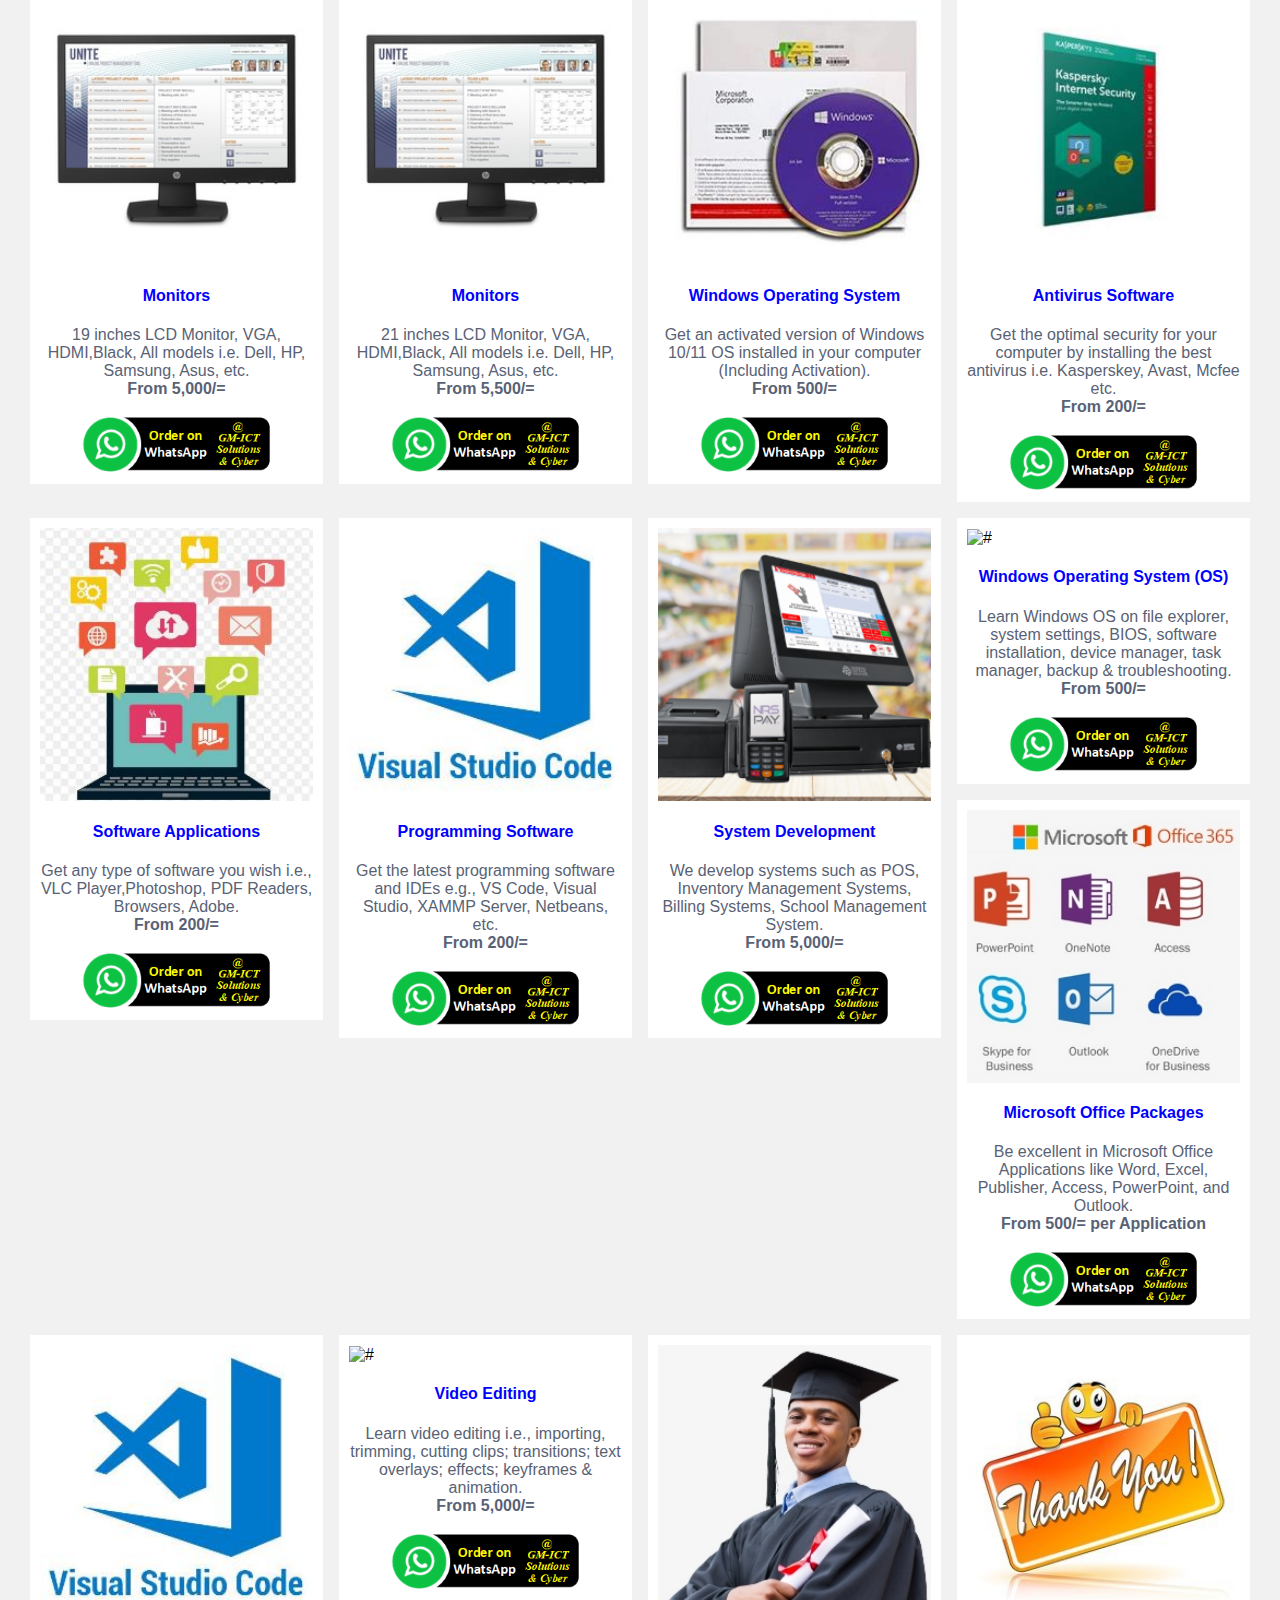
==== commit d8e92475: "Update index.html" ====
--- a/index.html
+++ b/index.html
@@ -2303,7 +2303,7 @@
     <div class="column training">
       <div class="content">
           <img src="WINDOWSOS.png" alt="#" style="width:100%">
-          <h4>Graphic Design</h4>
+          <h4>Windows Operating System (OS)</h4>
         <p>Learn Windows OS on file explorer, system settings, BIOS, software installation, device manager, task manager, backup & troubleshooting. 
           <br><b>From 500/= </b>
         </p>
@@ -2353,6 +2353,18 @@
       </div>
     </div>
 
+          <div class="column training">
+      <div class="content">
+          <img src="videditing.png" alt="#" style="width:100%">
+          <h4>Video Editing </h4>
+        <p> Learn video editing i.e., importing, trimming, cutting clips; transitions; text overlays; effects; keyframes & animation.
+          <br><b>From 5,000/= </b>
+        </p>
+        <center> <a href="https://wa.me/2540705608609?text=" target="_blank">
+          <img src="order.png" style="width: auto;" alt="#" style="width:8%"></a> 
+        </center>
+      </div>
+    </div>
    
 <!-----LATEST UPDATES-->
  <!-------
